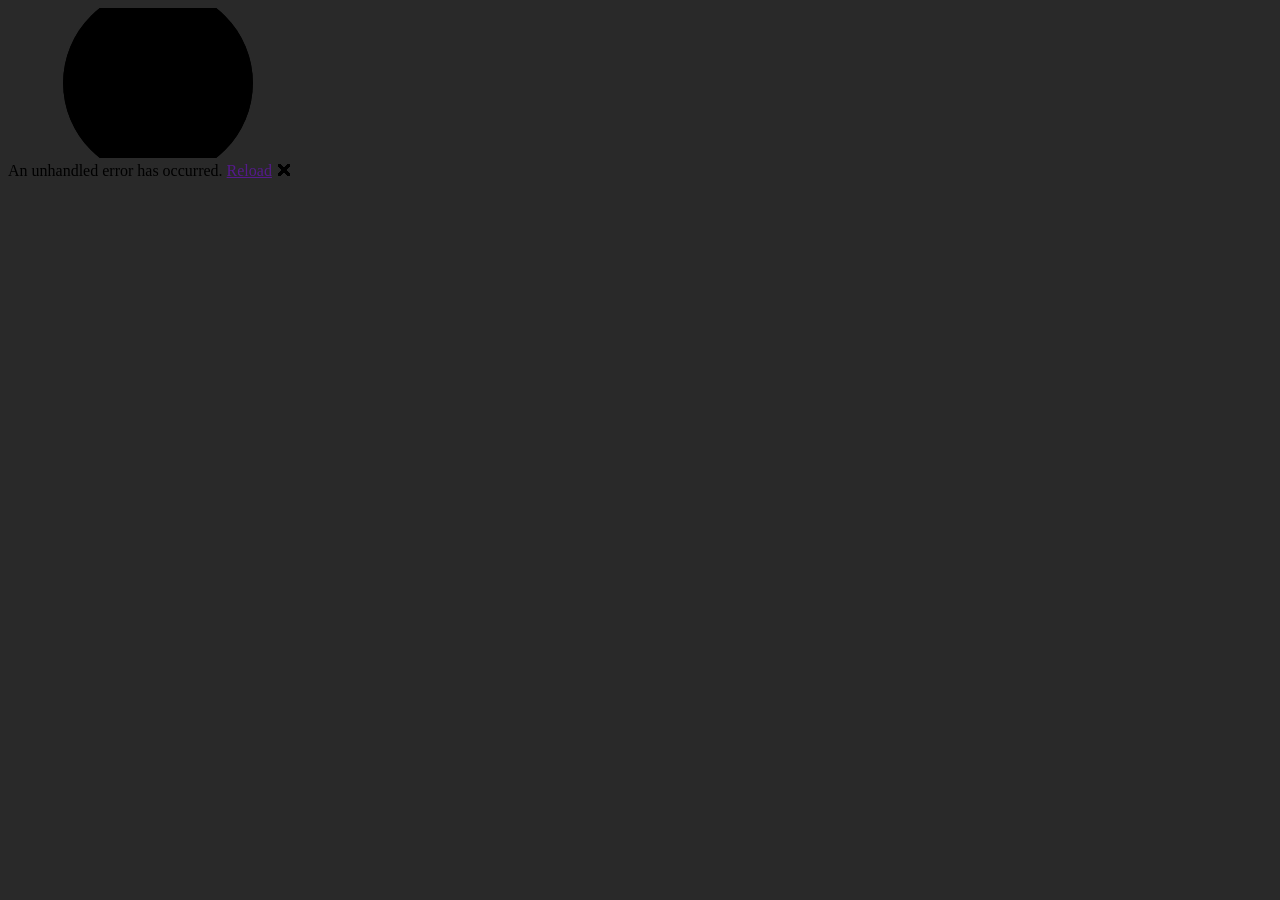
==== index.html @ 10456a69 "Deploying to gh-pages from @ LucasZottis/DevTools@a461f3361a88942ed6db1352224aa67ebb8c8a3e 🚀" ====
<!DOCTYPE html>
<html lang="en">

<head>
    <meta charset="utf-8" />
    <meta name="viewport" content="width=device-width, initial-scale=1.0, maximum-scale=1.0, user-scalable=no" />
    <title>DevTools</title>
    <base href="/DevTools/" />
    <link href="css/bootstrap/bootstrap.min.css" rel="stylesheet" />
    <link href="css/app.css" rel="stylesheet" />
    <link rel="icon" type="image/png" href="favicon.png" />
    <link href="DevTools.styles.css" rel="stylesheet" />
    <link href="manifest.json" rel="manifest" />
    <link rel="apple-touch-icon" sizes="512x512" href="icon-512.png" />
    <link rel="apple-touch-icon" sizes="192x192" href="icon-192.png" />
</head>

<body style="background-color: #1e1e1ef2;">
    <div id="app">
        <svg class="loading-progress">
            <circle r="40%" cx="50%" cy="50%" />
            <circle r="40%" cx="50%" cy="50%" />
        </svg>
        <div class="loading-progress-text"></div>
    </div>

    <div id="blazor-error-ui">
        An unhandled error has occurred.
        <a href="" class="reload">Reload</a>
        <a class="dismiss">🗙</a>
    </div>
    <script src="_framework/blazor.webassembly.js"></script>
    <script>navigator.serviceWorker.register('service-worker.js');</script>
</body>

</html>
---- css/app.css ----
@import url('open-iconic/font/css/open-iconic-bootstrap.min.css');

:root {
    --primary: #29A7FB;
    --secondary: #218cd3;
}

html, body {
    font-family: 'Helvetica Neue', Helvetica, Arial, sans-serif;
}

h1:focus {
    outline: none;
}

a, .btn-link {
    color: #0071c1;
}

a {
    cursor: pointer;
    text-decoration: none;
}

    a:visited {
        color: white;
    }

.btn-primary {
    color: #fff;
    background-color: #1b6ec2;
    border-color: #1861ac;
}

.btn:focus, .btn:active:focus, .btn-link.nav-link:focus, .form-control:focus, .form-check-input:focus {
    box-shadow: 0 0 0 0.1rem white, 0 0 0 0.25rem #258cfb;
}

.valid.modified:not([type=checkbox]) {
    outline: 1px solid #26b050;
}

.invalid {
    outline: 1px solid red;
}

.validation-message {
    color: red;
}

#blazor-error-ui {
    background: lightyellow;
    bottom: 0;
    box-shadow: 0 -1px 2px rgba(0, 0, 0, 0.2);
    display: none;
    left: 0;
    padding: 0.6rem 1.25rem 0.7rem 1.25rem;
    position: fixed;
    width: 100%;
    z-index: 1000;
}

    #blazor-error-ui .dismiss {
        cursor: pointer;
        position: absolute;
        right: 0.75rem;
        top: 0.5rem;
    }

.blazor-error-boundary {
    background: url([data-uri]) no-repeat 1rem/1.8rem, #b32121;
    padding: 1rem 1rem 1rem 3.7rem;
    color: white;
}

    .blazor-error-boundary::after {
        content: "An error has occurred."
    }

.loading-progress {
    position: relative;
    display: block;
    width: 8rem;
    height: 8rem;
    margin: 20vh auto 1rem auto;
}

    .loading-progress circle {
        fill: none;
        stroke: #e0e0e0;
        stroke-width: 0.6rem;
        transform-origin: 50% 50%;
        transform: rotate(-90deg);
    }

        .loading-progress circle:last-child {
            stroke: #1b6ec2;
            stroke-dasharray: calc(3.141 * var(--blazor-load-percentage, 0%) * 0.8), 500%;
            transition: stroke-dasharray 0.05s ease-in-out;
        }

.loading-progress-text {
    position: absolute;
    text-align: center;
    font-weight: bold;
    inset: calc(20vh + 3.25rem) 0 auto 0.2rem;
}

    .loading-progress-text:after {
        content: var(--blazor-load-percentage-text, "Loading");
    }

.sidebar {
    background-color: var(--primary);
}

    .sidebar a {
        display: block;
        margin: 10px;
        padding: 5px;
    }

.content {
    background-color: var(--primary);
}
---- DevTools.styles.css ----
/* /Layouts/MainLayout.razor.rz.scp.css */
header[b-g6u0wgwz9t] {
    background-color: #29A7FB;
}

    header ul[b-g6u0wgwz9t] {
        display: flex;
        list-style: none;
    }

        header ul li[b-g6u0wgwz9t] {
            cursor: pointer;
        }

.page[b-g6u0wgwz9t] {
    display: flex;
    flex-direction: column;
    position: relative;
    margin: auto;
    width: 80%;
}

/*.top-row {
    background-color: #f7f7f7;
    border-bottom: 1px solid #d6d5d5;
    justify-content: flex-end;
    height: 3.5rem;
    display: flex;
    align-items: center;
}

    .top-row ::deep a, .top-row ::deep .btn-link {
        white-space: nowrap;
        margin-left: 1.5rem;
        text-decoration: none;
    }

    .top-row ::deep a:hover, .top-row ::deep .btn-link:hover {
        text-decoration: underline;
    }

    .top-row ::deep a:first-child {
        overflow: hidden;
        text-overflow: ellipsis;
    }
*/

/*@media (max-width: 640.98px) {*/
/*    .top-row:not(.auth) {
        display: none;
    }

    .top-row.auth {
        justify-content: space-between;
    }

    .top-row ::deep a, .top-row ::deep .btn-link {
        margin-left: 0;
    }*/
/*}

@media (min-width: 641px) {*/
/*    .page {
        flex-direction: row;
    }*/

/*    .top-row {
        position: sticky;
        top: 0;
        z-index: 1;
    }*/

/*    .top-row.auth ::deep a:first-child {
        flex: 1;
        text-align: right;
        width: 0;
    }*/

/*    .top-row, article {
        padding-left: 2rem !important;
        padding-right: 1.5rem !important;
    }*/
/*}*/
/* /Pages/ConvertersPage.razor.rz.scp.css */
/* /Pages/IndexPage.razor.rz.scp.css */
/* /Shared/NavMenu.razor.rz.scp.css */
.navbar-toggler[b-7pzs71h6cp] {
    background-color: rgba(255, 255, 255, 0.1);
}

.top-row[b-7pzs71h6cp] {
    height: 3.5rem;
    background-color: rgba(0,0,0,0.4);
}

.navbar-brand[b-7pzs71h6cp] {
    font-size: 1.1rem;
}

.oi[b-7pzs71h6cp] {
    width: 2rem;
    font-size: 1.1rem;
    vertical-align: text-top;
    top: -2px;
}

.nav-item[b-7pzs71h6cp] {
    font-size: 0.9rem;
    padding-bottom: 0.5rem;
}

    .nav-item:first-of-type[b-7pzs71h6cp] {
        padding-top: 1rem;
    }

    .nav-item:last-of-type[b-7pzs71h6cp] {
        padding-bottom: 1rem;
    }

    .nav-item[b-7pzs71h6cp]  a {
        color: #d7d7d7;
        border-radius: 4px;
        height: 3rem;
        display: flex;
        align-items: center;
        line-height: 3rem;
    }

.nav-item[b-7pzs71h6cp]  a.active {
    background-color: rgba(255,255,255,0.25);
    color: white;
}

.nav-item[b-7pzs71h6cp]  a:hover {
    background-color: rgba(255,255,255,0.1);
    color: white;
}

@media (min-width: 641px) {
    .navbar-toggler[b-7pzs71h6cp] {
        display: none;
    }

    .collapse[b-7pzs71h6cp] {
        /* Never collapse the sidebar for wide screens */
        display: block;
    }
    
    .nav-scrollable[b-7pzs71h6cp] {
        /* Allow sidebar to scroll for tall menus */
        height: calc(100vh - 3.5rem);
        overflow-y: auto;
    }
}
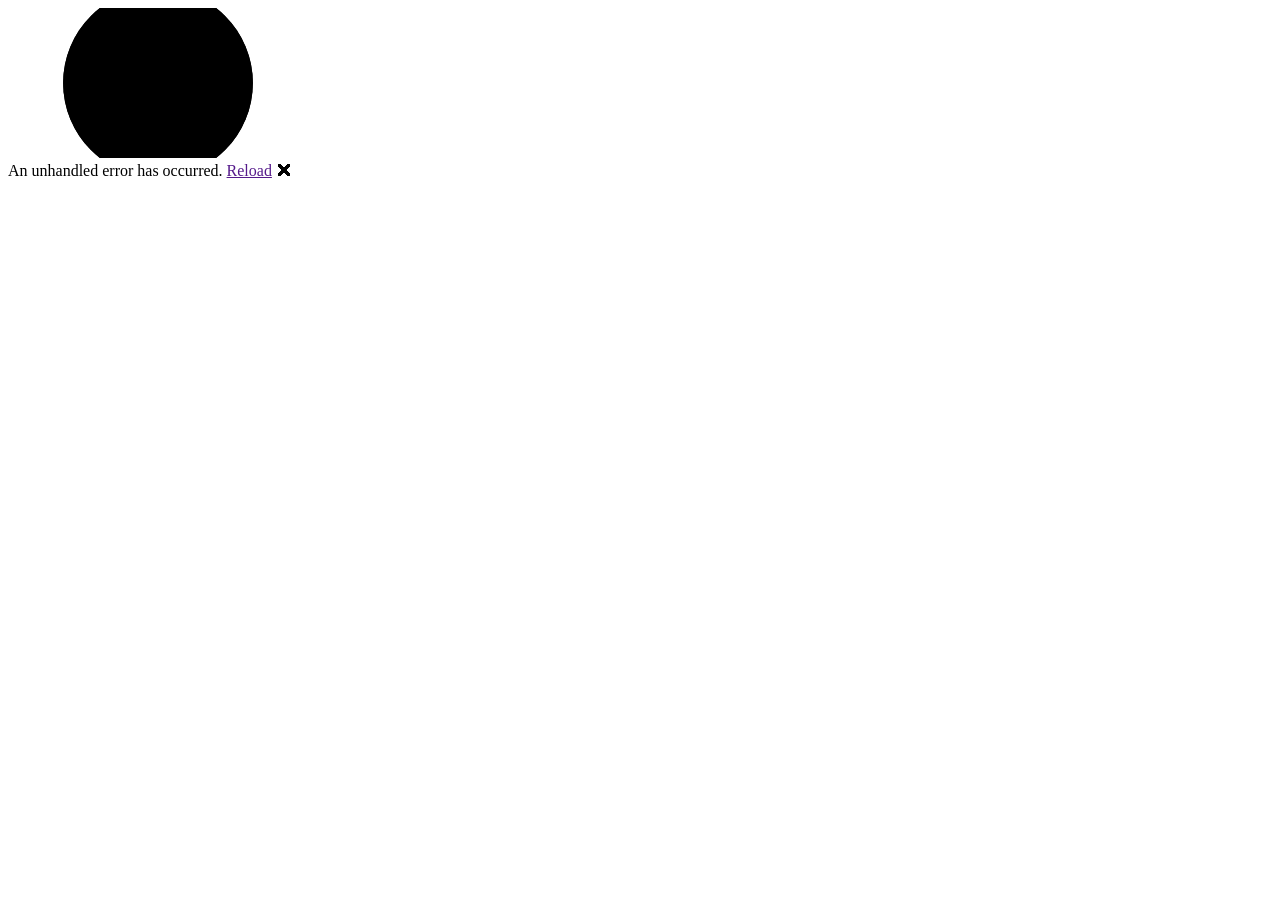
==== commit 6dd43068: "Deploying to gh-pages from @ LucasZottis/DevTools@2be8d275d3dd9ed155ec6d1f1e5f4b20e95bb131 🚀" ====
--- a/index.html
+++ b/index.html
@@ -8,6 +8,7 @@
     <base href="/DevTools/" />
     <link href="css/bootstrap/bootstrap.min.css" rel="stylesheet" />
     <link href="css/app.css" rel="stylesheet" />
+    <link rel="stylesheet" href="_content/Radzen.Blazor/css/dark-base.css">
     <link rel="icon" type="image/png" href="favicon.png" />
     <link href="DevTools.styles.css" rel="stylesheet" />
     <link href="manifest.json" rel="manifest" />
@@ -15,7 +16,7 @@
     <link rel="apple-touch-icon" sizes="192x192" href="icon-192.png" />
 </head>
 
-<body style="background-color: #1e1e1ef2;">
+<body class="rz-background-color-base-900">
     <div id="app">
         <svg class="loading-progress">
             <circle r="40%" cx="50%" cy="50%" />
@@ -30,6 +31,7 @@
         <a class="dismiss">🗙</a>
     </div>
     <script src="_framework/blazor.webassembly.js"></script>
+    <script src="_content/Radzen.Blazor/Radzen.Blazor.js"></script>
     <script>navigator.serviceWorker.register('service-worker.js');</script>
 </body>
 
--- a/_content/Radzen.Blazor/css/dark-base.css
+++ b/_content/Radzen.Blazor/css/dark-base.css
@@ -0,0 +1,19992 @@
+@charset "UTF-8";
+.rz-slot-minor {
+  border-top: 1px dotted var(--rz-scheduler-minor-border-color) !important;
+}
+
+@font-face {
+  font-family: "Material Icons";
+  font-style: normal;
+  font-weight: 400;
+  src: local("Material Icons"), local("MaterialIcons-Regular"), url("../fonts/MaterialIcons-Regular.woff") format("woff");
+}
+@font-face {
+  font-family: "Source Sans Pro";
+  font-weight: 200;
+  font-style: normal;
+  font-stretch: normal;
+  src: local("SourceSansPro-ExtraLight"), local("Source Sans Pro"), url("../fonts/SourceSansPro-ExtraLight.woff") format("woff");
+}
+@font-face {
+  font-family: "Source Sans Pro";
+  font-weight: 300;
+  font-style: normal;
+  font-stretch: normal;
+  src: local("SourceSansPro-Light"), local("Source Sans Pro"), url("../fonts/SourceSansPro-Light.woff") format("woff");
+}
+@font-face {
+  font-family: "Source Sans Pro";
+  font-weight: 400;
+  font-style: normal;
+  font-stretch: normal;
+  src: local("SourceSansPro-Regular"), local("Source Sans Pro"), url("../fonts/SourceSansPro-Regular.woff") format("woff");
+}
+@font-face {
+  font-family: "Source Sans Pro";
+  font-weight: 600;
+  font-style: normal;
+  font-stretch: normal;
+  src: local("SourceSansPro-Semibold"), local("Source Sans Pro Semibold"), url("../fonts/SourceSansPro-Semibold.woff") format("woff");
+}
+@font-face {
+  font-family: "Source Sans Pro";
+  font-weight: 700;
+  font-style: normal;
+  font-stretch: normal;
+  src: local("SourceSansPro-Bold"), local("Source Sans Pro Bold"), url("../fonts/SourceSansPro-Bold.woff") format("woff");
+}
+@font-face {
+  font-family: "Source Sans Pro";
+  font-weight: 900;
+  font-style: normal;
+  font-stretch: normal;
+  src: local("SourceSansPro-Black"), local("Source Sans Pro Black"), url("../fonts/SourceSansPro-Black.woff") format("woff");
+}
+@font-face {
+  font-family: "Source Sans Pro";
+  font-weight: 200;
+  font-style: italic;
+  font-stretch: normal;
+  src: local("SourceSansPro-ExtraLightIt"), local("Source Sans Pro"), url("../fonts/SourceSansPro-ExtraLightIt.woff") format("woff");
+}
+@font-face {
+  font-family: "Source Sans Pro";
+  font-weight: 300;
+  font-style: italic;
+  font-stretch: normal;
+  src: local("SourceSansPro-LightIt"), local("Source Sans Pro"), url("../fonts/SourceSansPro-LightIt.woff") format("woff");
+}
+@font-face {
+  font-family: "Source Sans Pro";
+  font-weight: 400;
+  font-style: italic;
+  font-stretch: normal;
+  src: local("SourceSansPro-It"), local("Source Sans Pro"), url("../fonts/SourceSansPro-It.woff") format("woff");
+}
+@font-face {
+  font-family: "Source Sans Pro";
+  font-weight: 600;
+  font-style: italic;
+  font-stretch: normal;
+  src: local("SourceSansPro-SemiboldIt"), local("Source Sans Pro"), url("../fonts/SourceSansPro-SemiboldIt.woff") format("woff");
+}
+@font-face {
+  font-family: "Source Sans Pro";
+  font-weight: 700;
+  font-style: italic;
+  font-stretch: normal;
+  src: local("SourceSansPro-BoldIt"), local("Source Sans Pro"), url("../fonts/SourceSansPro-BoldIt.woff") format("woff");
+}
+@font-face {
+  font-family: "Source Sans Pro";
+  font-weight: 900;
+  font-style: italic;
+  font-stretch: normal;
+  src: local("SourceSansPro-BlackIt"), local("Source Sans Pro"), url("../fonts/SourceSansPro-BlackIt.woff") format("woff");
+}
+:root {
+  --rz-white: #ffffff;
+  --rz-black: #000000;
+  --rz-base-50: #ffffff;
+  --rz-base-100: #f6f7fa;
+  --rz-base-200: #e9edf0;
+  --rz-base-300: #dadfe2;
+  --rz-base-400: #a8b4b8;
+  --rz-base-500: #7b8a8e;
+  --rz-base-600: #63737a;
+  --rz-base-700: #45565e;
+  --rz-base-800: #38474e;
+  --rz-base-900: #28363c;
+  --rz-primary: #ff6d41;
+  --rz-primary-light: #ff7f58;
+  --rz-primary-lighter: rgba(255, 109, 65, 0.16);
+  --rz-primary-dark: #eb643c;
+  --rz-primary-darker: #bf5231;
+  --rz-secondary: #3b9fd5;
+  --rz-secondary-light: #53abda;
+  --rz-secondary-lighter: rgba(59, 159, 213, 0.2);
+  --rz-secondary-dark: #3692c4;
+  --rz-secondary-darker: #2c77a0;
+  --rz-info: #2cc8c8;
+  --rz-info-light: #4ed1d1;
+  --rz-info-lighter: rgba(44, 200, 200, 0.2);
+  --rz-info-dark: #25a8a8;
+  --rz-info-darker: #219696;
+  --rz-success: #5dbf74;
+  --rz-success-light: #77c98a;
+  --rz-success-lighter: rgba(93, 191, 116, 0.16);
+  --rz-success-dark: #4ea061;
+  --rz-success-darker: #468f57;
+  --rz-warning: #fac152;
+  --rz-warning-light: #fbcb6e;
+  --rz-warning-lighter: rgba(250, 193, 82, 0.2);
+  --rz-warning-dark: #d2a245;
+  --rz-warning-darker: #bc913e;
+  --rz-danger: #f9777f;
+  --rz-danger-light: #fa8d93;
+  --rz-danger-lighter: rgba(249, 119, 127, 0.2);
+  --rz-danger-dark: #d1646b;
+  --rz-danger-darker: #bb595f;
+  --rz-on-primary: #ffffff;
+  --rz-on-primary-light: #ffffff;
+  --rz-on-primary-lighter: #ff6d41;
+  --rz-on-primary-dark: #ffffff;
+  --rz-on-primary-darker: #ffffff;
+  --rz-on-secondary: #ffffff;
+  --rz-on-secondary-light: #ffffff;
+  --rz-on-secondary-lighter: #3b9fd5;
+  --rz-on-secondary-dark: #ffffff;
+  --rz-on-secondary-darker: #ffffff;
+  --rz-on-info: #ffffff;
+  --rz-on-info-light: #ffffff;
+  --rz-on-info-lighter: #2cc8c8;
+  --rz-on-info-dark: #ffffff;
+  --rz-on-info-darker: #ffffff;
+  --rz-on-success: #ffffff;
+  --rz-on-success-light: #ffffff;
+  --rz-on-success-lighter: #5dbf74;
+  --rz-on-success-dark: #ffffff;
+  --rz-on-success-darker: #ffffff;
+  --rz-on-warning: #ffffff;
+  --rz-on-warning-light: #ffffff;
+  --rz-on-warning-lighter: #fac152;
+  --rz-on-warning-dark: #ffffff;
+  --rz-on-warning-darker: #ffffff;
+  --rz-on-danger: #ffffff;
+  --rz-on-danger-light: #ffffff;
+  --rz-on-danger-lighter: #f9777f;
+  --rz-on-danger-dark: #ffffff;
+  --rz-on-danger-darker: #ffffff;
+  --rz-series-1: #376df5;
+  --rz-series-2: #64dfdf;
+  --rz-series-3: #f68769;
+  --rz-series-4: #c161e2;
+  --rz-series-5: #fdd07a;
+  --rz-series-6: #f8629b;
+  --rz-series-7: #74d062;
+  --rz-series-8: #84a7ff;
+  --rz-series-9: #4d99f9;
+  --rz-series-10: #8cecec;
+  --rz-series-11: #fab793;
+  --rz-series-12: #da88ee;
+  --rz-series-13: #fee3ab;
+  --rz-series-14: #fb89c3;
+  --rz-series-15: #a2e389;
+  --rz-series-16: #b5caff;
+  --rz-series-17: #1750f3;
+  --rz-series-18: #46d7d7;
+  --rz-series-19: #f46e4c;
+  --rz-series-20: #b343db;
+  --rz-series-21: #fdc55f;
+  --rz-series-22: #f64485;
+  --rz-series-23: #58c544;
+  --rz-series-24: #6a93ff;
+}
+
+:root {
+  --rz-border-width: 1px;
+  --rz-root-font-size: 16px;
+  --rz-body-font-size: 0.875rem;
+  --rz-body-line-height: 1.429;
+  --rz-body-background-color: var(--rz-base-900);
+  --rz-text-font-family: Source Sans Pro, -apple-system, BlinkMacSystemFont, Segoe UI, Roboto, Helvetica Neue, Arial, sans-serif, Apple Color Emoji, Segoe UI Emoji, Segoe UI Symbol;
+  --rz-icon-size: 1.25rem;
+  --rz-icon-font-family: Material Icons;
+}
+
+:root {
+  --rz-text-title-color: var(--rz-base-50);
+  --rz-text-color: var(--rz-base-100);
+  --rz-text-secondary-color: var(--rz-base-300);
+  --rz-text-tertiary-color: var(--rz-base-400);
+  --rz-text-disabled-color: var(--rz-base-600);
+  --rz-text-contrast-color: var(--rz-white);
+}
+
+.rz-text-title-color {
+  color: var(--rz-base-50) !important;
+}
+
+.rz-text-color {
+  color: var(--rz-base-100) !important;
+}
+
+.rz-text-secondary-color {
+  color: var(--rz-base-300) !important;
+}
+
+.rz-text-tertiary-color {
+  color: var(--rz-base-400) !important;
+}
+
+.rz-text-disabled-color {
+  color: var(--rz-base-600) !important;
+}
+
+.rz-text-contrast-color {
+  color: var(--rz-white) !important;
+}
+
+:root {
+  --rz-link-color: var(--rz-secondary);
+  --rz-link-text-decoration: none;
+  --rz-link-hover-color: var(--rz-secondary-dark);
+  --rz-link-hover-text-decoration: underline;
+}
+
+:root {
+  --rz-base-background-color: var(--rz-base-800);
+}
+
+:root {
+  --rz-border-white: var(--rz-border-width) solid var(--rz-white);
+  --rz-border-black: var(--rz-border-width) solid var(--rz-black);
+  --rz-border-base-50: var(--rz-border-width) solid var(--rz-base-50);
+  --rz-border-base-100: var(--rz-border-width) solid var(--rz-base-100);
+  --rz-border-base-200: var(--rz-border-width) solid var(--rz-base-200);
+  --rz-border-base-300: var(--rz-border-width) solid var(--rz-base-300);
+  --rz-border-base-400: var(--rz-border-width) solid var(--rz-base-400);
+  --rz-border-base-500: var(--rz-border-width) solid var(--rz-base-500);
+  --rz-border-base-600: var(--rz-border-width) solid var(--rz-base-600);
+  --rz-border-base-700: var(--rz-border-width) solid var(--rz-base-700);
+  --rz-border-base-800: var(--rz-border-width) solid var(--rz-base-800);
+  --rz-border-base-900: var(--rz-border-width) solid var(--rz-base-900);
+  --rz-border-primary: var(--rz-border-width) solid var(--rz-primary);
+  --rz-border-primary-light: var(--rz-border-width) solid var(--rz-primary-light);
+  --rz-border-primary-lighter: var(--rz-border-width) solid var(--rz-primary-lighter);
+  --rz-border-primary-dark: var(--rz-border-width) solid var(--rz-primary-dark);
+  --rz-border-primary-darker: var(--rz-border-width) solid var(--rz-primary-darker);
+  --rz-border-secondary: var(--rz-border-width) solid var(--rz-secondary);
+  --rz-border-secondary-light: var(--rz-border-width) solid var(--rz-secondary-light);
+  --rz-border-secondary-lighter: var(--rz-border-width) solid var(--rz-secondary-lighter);
+  --rz-border-secondary-dark: var(--rz-border-width) solid var(--rz-secondary-dark);
+  --rz-border-secondary-darker: var(--rz-border-width) solid var(--rz-secondary-darker);
+  --rz-border-info: var(--rz-border-width) solid var(--rz-info);
+  --rz-border-info-light: var(--rz-border-width) solid var(--rz-info-light);
+  --rz-border-info-lighter: var(--rz-border-width) solid var(--rz-info-lighter);
+  --rz-border-info-dark: var(--rz-border-width) solid var(--rz-info-dark);
+  --rz-border-info-darker: var(--rz-border-width) solid var(--rz-info-darker);
+  --rz-border-success: var(--rz-border-width) solid var(--rz-success);
+  --rz-border-success-light: var(--rz-border-width) solid var(--rz-success-light);
+  --rz-border-success-lighter: var(--rz-border-width) solid var(--rz-success-lighter);
+  --rz-border-success-dark: var(--rz-border-width) solid var(--rz-success-dark);
+  --rz-border-success-darker: var(--rz-border-width) solid var(--rz-success-darker);
+  --rz-border-warning: var(--rz-border-width) solid var(--rz-warning);
+  --rz-border-warning-light: var(--rz-border-width) solid var(--rz-warning-light);
+  --rz-border-warning-lighter: var(--rz-border-width) solid var(--rz-warning-lighter);
+  --rz-border-warning-dark: var(--rz-border-width) solid var(--rz-warning-dark);
+  --rz-border-warning-darker: var(--rz-border-width) solid var(--rz-warning-darker);
+  --rz-border-danger: var(--rz-border-width) solid var(--rz-danger);
+  --rz-border-danger-light: var(--rz-border-width) solid var(--rz-danger-light);
+  --rz-border-danger-lighter: var(--rz-border-width) solid var(--rz-danger-lighter);
+  --rz-border-danger-dark: var(--rz-border-width) solid var(--rz-danger-dark);
+  --rz-border-danger-darker: var(--rz-border-width) solid var(--rz-danger-darker);
+  --rz-border-on-primary: var(--rz-border-width) solid var(--rz-on-primary);
+  --rz-border-on-primary-light: var(--rz-border-width) solid var(--rz-on-primary-light);
+  --rz-border-on-primary-lighter: var(--rz-border-width) solid var(--rz-on-primary-lighter);
+  --rz-border-on-primary-dark: var(--rz-border-width) solid var(--rz-on-primary-dark);
+  --rz-border-on-primary-darker: var(--rz-border-width) solid var(--rz-on-primary-darker);
+  --rz-border-on-secondary: var(--rz-border-width) solid var(--rz-on-secondary);
+  --rz-border-on-secondary-light: var(--rz-border-width) solid var(--rz-on-secondary-light);
+  --rz-border-on-secondary-lighter: var(--rz-border-width) solid var(--rz-on-secondary-lighter);
+  --rz-border-on-secondary-dark: var(--rz-border-width) solid var(--rz-on-secondary-dark);
+  --rz-border-on-secondary-darker: var(--rz-border-width) solid var(--rz-on-secondary-darker);
+  --rz-border-on-info: var(--rz-border-width) solid var(--rz-on-info);
+  --rz-border-on-info-light: var(--rz-border-width) solid var(--rz-on-info-light);
+  --rz-border-on-info-lighter: var(--rz-border-width) solid var(--rz-on-info-lighter);
+  --rz-border-on-info-dark: var(--rz-border-width) solid var(--rz-on-info-dark);
+  --rz-border-on-info-darker: var(--rz-border-width) solid var(--rz-on-info-darker);
+  --rz-border-on-success: var(--rz-border-width) solid var(--rz-on-success);
+  --rz-border-on-success-light: var(--rz-border-width) solid var(--rz-on-success-light);
+  --rz-border-on-success-lighter: var(--rz-border-width) solid var(--rz-on-success-lighter);
+  --rz-border-on-success-dark: var(--rz-border-width) solid var(--rz-on-success-dark);
+  --rz-border-on-success-darker: var(--rz-border-width) solid var(--rz-on-success-darker);
+  --rz-border-on-warning: var(--rz-border-width) solid var(--rz-on-warning);
+  --rz-border-on-warning-light: var(--rz-border-width) solid var(--rz-on-warning-light);
+  --rz-border-on-warning-lighter: var(--rz-border-width) solid var(--rz-on-warning-lighter);
+  --rz-border-on-warning-dark: var(--rz-border-width) solid var(--rz-on-warning-dark);
+  --rz-border-on-warning-darker: var(--rz-border-width) solid var(--rz-on-warning-darker);
+  --rz-border-on-danger: var(--rz-border-width) solid var(--rz-on-danger);
+  --rz-border-on-danger-light: var(--rz-border-width) solid var(--rz-on-danger-light);
+  --rz-border-on-danger-lighter: var(--rz-border-width) solid var(--rz-on-danger-lighter);
+  --rz-border-on-danger-dark: var(--rz-border-width) solid var(--rz-on-danger-dark);
+  --rz-border-on-danger-darker: var(--rz-border-width) solid var(--rz-on-danger-darker);
+  --rz-border-series-1: var(--rz-border-width) solid var(--rz-series-1);
+  --rz-border-series-2: var(--rz-border-width) solid var(--rz-series-2);
+  --rz-border-series-3: var(--rz-border-width) solid var(--rz-series-3);
+  --rz-border-series-4: var(--rz-border-width) solid var(--rz-series-4);
+  --rz-border-series-5: var(--rz-border-width) solid var(--rz-series-5);
+  --rz-border-series-6: var(--rz-border-width) solid var(--rz-series-6);
+  --rz-border-series-7: var(--rz-border-width) solid var(--rz-series-7);
+  --rz-border-series-8: var(--rz-border-width) solid var(--rz-series-8);
+  --rz-border-series-9: var(--rz-border-width) solid var(--rz-series-9);
+  --rz-border-series-10: var(--rz-border-width) solid var(--rz-series-10);
+  --rz-border-series-11: var(--rz-border-width) solid var(--rz-series-11);
+  --rz-border-series-12: var(--rz-border-width) solid var(--rz-series-12);
+  --rz-border-series-13: var(--rz-border-width) solid var(--rz-series-13);
+  --rz-border-series-14: var(--rz-border-width) solid var(--rz-series-14);
+  --rz-border-series-15: var(--rz-border-width) solid var(--rz-series-15);
+  --rz-border-series-16: var(--rz-border-width) solid var(--rz-series-16);
+  --rz-border-series-17: var(--rz-border-width) solid var(--rz-series-17);
+  --rz-border-series-18: var(--rz-border-width) solid var(--rz-series-18);
+  --rz-border-series-19: var(--rz-border-width) solid var(--rz-series-19);
+  --rz-border-series-20: var(--rz-border-width) solid var(--rz-series-20);
+  --rz-border-series-21: var(--rz-border-width) solid var(--rz-series-21);
+  --rz-border-series-22: var(--rz-border-width) solid var(--rz-series-22);
+  --rz-border-series-23: var(--rz-border-width) solid var(--rz-series-23);
+  --rz-border-series-24: var(--rz-border-width) solid var(--rz-series-24);
+}
+
+:root {
+  --rz-border-normal: var(--rz-border-width) solid var(--rz-base-700);
+  --rz-border-hover: var(--rz-border-width) solid var(--rz-base-600);
+  --rz-border-focus: var(--rz-border-width) solid var(--rz-base-600);
+  --rz-border-disabled: var(--rz-border-width) solid var(--rz-base-700);
+}
+
+:root {
+  --rz-border-radius: 4px;
+  --rz-border-radius-0: 0;
+  --rz-border-radius-1: 0.25rem;
+  --rz-border-radius-2: 0.5rem;
+  --rz-border-radius-3: 0.75rem;
+  --rz-border-radius-4: 1rem;
+  --rz-border-radius-5: 1.25rem;
+  --rz-border-radius-6: 1.5rem;
+  --rz-border-radius-7: 1.75rem;
+  --rz-border-radius-8: 2rem;
+  --rz-border-radius-9: 2.25rem;
+  --rz-border-radius-10: 2.5rem;
+}
+
+.rz-border-radius {
+  border-radius: var(--rz-border-radius) !important;
+}
+
+.rz-border-radius-0 {
+  border-radius: var(--rz-border-radius-0) !important;
+}
+
+.rz-border-radius-1 {
+  border-radius: var(--rz-border-radius-1) !important;
+}
+
+.rz-border-radius-2 {
+  border-radius: var(--rz-border-radius-2) !important;
+}
+
+.rz-border-radius-3 {
+  border-radius: var(--rz-border-radius-3) !important;
+}
+
+.rz-border-radius-4 {
+  border-radius: var(--rz-border-radius-4) !important;
+}
+
+.rz-border-radius-5 {
+  border-radius: var(--rz-border-radius-5) !important;
+}
+
+.rz-border-radius-6 {
+  border-radius: var(--rz-border-radius-6) !important;
+}
+
+.rz-border-radius-7 {
+  border-radius: var(--rz-border-radius-7) !important;
+}
+
+.rz-border-radius-8 {
+  border-radius: var(--rz-border-radius-8) !important;
+}
+
+.rz-border-radius-9 {
+  border-radius: var(--rz-border-radius-9) !important;
+}
+
+.rz-border-radius-10 {
+  border-radius: var(--rz-border-radius-10) !important;
+}
+
+/* $rz-shadow-0: none !default;
+$rz-shadow-1: 0 8px 10px 0 rgba(0, 0, 0, 0.1) !default;
+$rz-shadow-2: 0 6px 14px 0 rgba(0, 0, 0, 0.2) !default;
+$rz-shadow-3: none !default;
+$rz-shadow-4: none !default;
+$rz-shadow-5: none !default;
+$rz-shadow-6: none !default;
+$rz-shadow-7: none !default;
+$rz-shadow-8: none !default;
+$rz-shadow-9: none !default;
+$rz-shadow-10: none !default; */
+:root {
+  --rz-shadow-0: none;
+  --rz-shadow-1: 0 0 2px 0 rgba(0, 0, 0, 0.08), 0px 2px 2px rgba(0, 0, 0, 0.08);
+  --rz-shadow-2: 0 0 2px 0 rgba(0, 0, 0, 0.08), 0px 2px 2px rgba(0, 0, 0, 0.08), 0px 4px 12px 0 rgba(0, 0, 0, 0.04);
+  --rz-shadow-3: 0 0 4px 0 rgba(0, 0, 0, 0.04), 0px 2px 4px rgba(0, 0, 0, 0.04), 0px 4px 16px rgba(0, 0, 0, 0.1);
+  --rz-shadow-4: 0 0 4px 0 rgba(0, 0, 0, 0.04), 0px 3px 5px rgba(0, 0, 0, 0.04), 0px 8px 20px rgba(0, 0, 0, 0.11);
+  --rz-shadow-5: 0 0 6px 0 rgba(0, 0, 0, 0.04), 0px 4px 6px rgba(0, 0, 0, 0.04), 0px 12px 24px rgba(0, 0, 0, 0.12);
+  --rz-shadow-6: 0 0 6px 0 rgba(0, 0, 0, 0.04), 0px 5px 8px rgba(0, 0, 0, 0.04), 0px 14px 28px rgba(0, 0, 0, 0.13);
+  --rz-shadow-7: 0 0 8px 0 rgba(0, 0, 0, 0.04), 0px 6px 10px rgba(0, 0, 0, 0.04), 0px 16px 32px rgba(0, 0, 0, 0.14);
+  --rz-shadow-8: 0 0 8px 0 rgba(0, 0, 0, 0.04), 0px 7px 12px rgba(0, 0, 0, 0.04), 0px 18px 40px rgba(0, 0, 0, 0.15);
+  --rz-shadow-9: 0 0 12px 0 rgba(0, 0, 0, 0.04), 0px 8px 16px rgba(0, 0, 0, 0.04), 0px 20px 48px rgba(0, 0, 0, 0.16);
+  --rz-shadow-10: 0 0 12px 0 rgba(0, 0, 0, 0.04), 0px 9px 20px rgba(0, 0, 0, 0.04), 0px 22px 64px rgba(0, 0, 0, 0.2);
+}
+
+.rz-shadow-0 {
+  box-shadow: var(--rz-shadow-0) !important;
+}
+
+.rz-shadow-1 {
+  box-shadow: var(--rz-shadow-1) !important;
+}
+
+.rz-shadow-2 {
+  box-shadow: var(--rz-shadow-2) !important;
+}
+
+.rz-shadow-3 {
+  box-shadow: var(--rz-shadow-3) !important;
+}
+
+.rz-shadow-4 {
+  box-shadow: var(--rz-shadow-4) !important;
+}
+
+.rz-shadow-5 {
+  box-shadow: var(--rz-shadow-5) !important;
+}
+
+.rz-shadow-6 {
+  box-shadow: var(--rz-shadow-6) !important;
+}
+
+.rz-shadow-7 {
+  box-shadow: var(--rz-shadow-7) !important;
+}
+
+.rz-shadow-8 {
+  box-shadow: var(--rz-shadow-8) !important;
+}
+
+.rz-shadow-9 {
+  box-shadow: var(--rz-shadow-9) !important;
+}
+
+.rz-shadow-10 {
+  box-shadow: var(--rz-shadow-10) !important;
+}
+
+:root {
+  --rz-transition: 0.1s linear;
+  --rz-transition-all: all 0.1s linear;
+}
+
+.rz-display-none {
+  display: none !important;
+}
+
+.rz-display-block {
+  display: block !important;
+}
+
+.rz-display-inline {
+  display: inline !important;
+}
+
+.rz-display-inline-block {
+  display: inline-block !important;
+}
+
+.rz-display-flex {
+  display: flex !important;
+}
+
+.rz-display-inline-flex {
+  display: inline-flex !important;
+}
+
+.rz-display-grid {
+  display: grid !important;
+}
+
+.rz-display-inline-grid {
+  display: inline-grid !important;
+}
+
+@media (min-width: 576px) {
+  .rz-display-xs-none {
+    display: none !important;
+  }
+  .rz-display-xs-block {
+    display: block !important;
+  }
+  .rz-display-xs-inline {
+    display: inline !important;
+  }
+  .rz-display-xs-inline-block {
+    display: inline-block !important;
+  }
+  .rz-display-xs-flex {
+    display: flex !important;
+  }
+  .rz-display-xs-inline-flex {
+    display: inline-flex !important;
+  }
+  .rz-display-xs-grid {
+    display: grid !important;
+  }
+  .rz-display-xs-inline-grid {
+    display: inline-grid !important;
+  }
+}
+@media (min-width: 768px) {
+  .rz-display-sm-none {
+    display: none !important;
+  }
+  .rz-display-sm-block {
+    display: block !important;
+  }
+  .rz-display-sm-inline {
+    display: inline !important;
+  }
+  .rz-display-sm-inline-block {
+    display: inline-block !important;
+  }
+  .rz-display-sm-flex {
+    display: flex !important;
+  }
+  .rz-display-sm-inline-flex {
+    display: inline-flex !important;
+  }
+  .rz-display-sm-grid {
+    display: grid !important;
+  }
+  .rz-display-sm-inline-grid {
+    display: inline-grid !important;
+  }
+}
+@media (min-width: 1024px) {
+  .rz-display-md-none {
+    display: none !important;
+  }
+  .rz-display-md-block {
+    display: block !important;
+  }
+  .rz-display-md-inline {
+    display: inline !important;
+  }
+  .rz-display-md-inline-block {
+    display: inline-block !important;
+  }
+  .rz-display-md-flex {
+    display: flex !important;
+  }
+  .rz-display-md-inline-flex {
+    display: inline-flex !important;
+  }
+  .rz-display-md-grid {
+    display: grid !important;
+  }
+  .rz-display-md-inline-grid {
+    display: inline-grid !important;
+  }
+}
+@media (min-width: 1280px) {
+  .rz-display-lg-none {
+    display: none !important;
+  }
+  .rz-display-lg-block {
+    display: block !important;
+  }
+  .rz-display-lg-inline {
+    display: inline !important;
+  }
+  .rz-display-lg-inline-block {
+    display: inline-block !important;
+  }
+  .rz-display-lg-flex {
+    display: flex !important;
+  }
+  .rz-display-lg-inline-flex {
+    display: inline-flex !important;
+  }
+  .rz-display-lg-grid {
+    display: grid !important;
+  }
+  .rz-display-lg-inline-grid {
+    display: inline-grid !important;
+  }
+}
+@media (min-width: 1920px) {
+  .rz-display-xl-none {
+    display: none !important;
+  }
+  .rz-display-xl-block {
+    display: block !important;
+  }
+  .rz-display-xl-inline {
+    display: inline !important;
+  }
+  .rz-display-xl-inline-block {
+    display: inline-block !important;
+  }
+  .rz-display-xl-flex {
+    display: flex !important;
+  }
+  .rz-display-xl-inline-flex {
+    display: inline-flex !important;
+  }
+  .rz-display-xl-grid {
+    display: grid !important;
+  }
+  .rz-display-xl-inline-grid {
+    display: inline-grid !important;
+  }
+}
+@media (min-width: 2560px) {
+  .rz-display-xx-none {
+    display: none !important;
+  }
+  .rz-display-xx-block {
+    display: block !important;
+  }
+  .rz-display-xx-inline {
+    display: inline !important;
+  }
+  .rz-display-xx-inline-block {
+    display: inline-block !important;
+  }
+  .rz-display-xx-flex {
+    display: flex !important;
+  }
+  .rz-display-xx-inline-flex {
+    display: inline-flex !important;
+  }
+  .rz-display-xx-grid {
+    display: grid !important;
+  }
+  .rz-display-xx-inline-grid {
+    display: inline-grid !important;
+  }
+}
+.rz-justify-content-normal {
+  justify-content: normal !important;
+}
+
+.rz-justify-content-stretch {
+  justify-content: stretch !important;
+}
+
+.rz-justify-content-center {
+  justify-content: center !important;
+}
+
+.rz-justify-content-start {
+  justify-content: start !important;
+}
+
+.rz-justify-content-end {
+  justify-content: end !important;
+}
+
+.rz-justify-content-flex-start {
+  justify-content: flex-start !important;
+}
+
+.rz-justify-content-flex-end {
+  justify-content: flex-end !important;
+}
+
+.rz-justify-content-left {
+  justify-content: left !important;
+}
+
+.rz-justify-content-right {
+  justify-content: right !important;
+}
+
+.rz-justify-content-space-between {
+  justify-content: space-between !important;
+}
+
+.rz-justify-content-space-around {
+  justify-content: space-around !important;
+}
+
+.rz-justify-content-space-evenly {
+  justify-content: space-evenly !important;
+}
+
+.rz-align-items-normal {
+  align-items: normal !important;
+}
+
+.rz-align-items-stretch {
+  align-items: stretch !important;
+}
+
+.rz-align-items-center {
+  align-items: center !important;
+}
+
+.rz-align-items-start {
+  align-items: start !important;
+}
+
+.rz-align-items-end {
+  align-items: end !important;
+}
+
+.rz-align-items-flex-start {
+  align-items: flex-start !important;
+}
+
+.rz-align-items-flex-end {
+  align-items: flex-end !important;
+}
+
+.rz-color-white {
+  color: var(--rz-white) !important;
+}
+
+.rz-color-black {
+  color: var(--rz-black) !important;
+}
+
+.rz-color-base-50 {
+  color: var(--rz-base-50) !important;
+}
+
+.rz-color-base-100 {
+  color: var(--rz-base-100) !important;
+}
+
+.rz-color-base-200 {
+  color: var(--rz-base-200) !important;
+}
+
+.rz-color-base-300 {
+  color: var(--rz-base-300) !important;
+}
+
+.rz-color-base-400 {
+  color: var(--rz-base-400) !important;
+}
+
+.rz-color-base-500 {
+  color: var(--rz-base-500) !important;
+}
+
+.rz-color-base-600 {
+  color: var(--rz-base-600) !important;
+}
+
+.rz-color-base-700 {
+  color: var(--rz-base-700) !important;
+}
+
+.rz-color-base-800 {
+  color: var(--rz-base-800) !important;
+}
+
+.rz-color-base-900 {
+  color: var(--rz-base-900) !important;
+}
+
+.rz-color-primary {
+  color: var(--rz-primary) !important;
+}
+
+.rz-color-primary-light {
+  color: var(--rz-primary-light) !important;
+}
+
+.rz-color-primary-lighter {
+  color: var(--rz-primary-lighter) !important;
+}
+
+.rz-color-primary-dark {
+  color: var(--rz-primary-dark) !important;
+}
+
+.rz-color-primary-darker {
+  color: var(--rz-primary-darker) !important;
+}
+
+.rz-color-secondary {
+  color: var(--rz-secondary) !important;
+}
+
+.rz-color-secondary-light {
+  color: var(--rz-secondary-light) !important;
+}
+
+.rz-color-secondary-lighter {
+  color: var(--rz-secondary-lighter) !important;
+}
+
+.rz-color-secondary-dark {
+  color: var(--rz-secondary-dark) !important;
+}
+
+.rz-color-secondary-darker {
+  color: var(--rz-secondary-darker) !important;
+}
+
+.rz-color-info {
+  color: var(--rz-info) !important;
+}
+
+.rz-color-info-light {
+  color: var(--rz-info-light) !important;
+}
+
+.rz-color-info-lighter {
+  color: var(--rz-info-lighter) !important;
+}
+
+.rz-color-info-dark {
+  color: var(--rz-info-dark) !important;
+}
+
+.rz-color-info-darker {
+  color: var(--rz-info-darker) !important;
+}
+
+.rz-color-success {
+  color: var(--rz-success) !important;
+}
+
+.rz-color-success-light {
+  color: var(--rz-success-light) !important;
+}
+
+.rz-color-success-lighter {
+  color: var(--rz-success-lighter) !important;
+}
+
+.rz-color-success-dark {
+  color: var(--rz-success-dark) !important;
+}
+
+.rz-color-success-darker {
+  color: var(--rz-success-darker) !important;
+}
+
+.rz-color-warning {
+  color: var(--rz-warning) !important;
+}
+
+.rz-color-warning-light {
+  color: var(--rz-warning-light) !important;
+}
+
+.rz-color-warning-lighter {
+  color: var(--rz-warning-lighter) !important;
+}
+
+.rz-color-warning-dark {
+  color: var(--rz-warning-dark) !important;
+}
+
+.rz-color-warning-darker {
+  color: var(--rz-warning-darker) !important;
+}
+
+.rz-color-danger {
+  color: var(--rz-danger) !important;
+}
+
+.rz-color-danger-light {
+  color: var(--rz-danger-light) !important;
+}
+
+.rz-color-danger-lighter {
+  color: var(--rz-danger-lighter) !important;
+}
+
+.rz-color-danger-dark {
+  color: var(--rz-danger-dark) !important;
+}
+
+.rz-color-danger-darker {
+  color: var(--rz-danger-darker) !important;
+}
+
+.rz-color-on-primary {
+  color: var(--rz-on-primary) !important;
+}
+
+.rz-color-on-primary-light {
+  color: var(--rz-on-primary-light) !important;
+}
+
+.rz-color-on-primary-lighter {
+  color: var(--rz-on-primary-lighter) !important;
+}
+
+.rz-color-on-primary-dark {
+  color: var(--rz-on-primary-dark) !important;
+}
+
+.rz-color-on-primary-darker {
+  color: var(--rz-on-primary-darker) !important;
+}
+
+.rz-color-on-secondary {
+  color: var(--rz-on-secondary) !important;
+}
+
+.rz-color-on-secondary-light {
+  color: var(--rz-on-secondary-light) !important;
+}
+
+.rz-color-on-secondary-lighter {
+  color: var(--rz-on-secondary-lighter) !important;
+}
+
+.rz-color-on-secondary-dark {
+  color: var(--rz-on-secondary-dark) !important;
+}
+
+.rz-color-on-secondary-darker {
+  color: var(--rz-on-secondary-darker) !important;
+}
+
+.rz-color-on-info {
+  color: var(--rz-on-info) !important;
+}
+
+.rz-color-on-info-light {
+  color: var(--rz-on-info-light) !important;
+}
+
+.rz-color-on-info-lighter {
+  color: var(--rz-on-info-lighter) !important;
+}
+
+.rz-color-on-info-dark {
+  color: var(--rz-on-info-dark) !important;
+}
+
+.rz-color-on-info-darker {
+  color: var(--rz-on-info-darker) !important;
+}
+
+.rz-color-on-success {
+  color: var(--rz-on-success) !important;
+}
+
+.rz-color-on-success-light {
+  color: var(--rz-on-success-light) !important;
+}
+
+.rz-color-on-success-lighter {
+  color: var(--rz-on-success-lighter) !important;
+}
+
+.rz-color-on-success-dark {
+  color: var(--rz-on-success-dark) !important;
+}
+
+.rz-color-on-success-darker {
+  color: var(--rz-on-success-darker) !important;
+}
+
+.rz-color-on-warning {
+  color: var(--rz-on-warning) !important;
+}
+
+.rz-color-on-warning-light {
+  color: var(--rz-on-warning-light) !important;
+}
+
+.rz-color-on-warning-lighter {
+  color: var(--rz-on-warning-lighter) !important;
+}
+
+.rz-color-on-warning-dark {
+  color: var(--rz-on-warning-dark) !important;
+}
+
+.rz-color-on-warning-darker {
+  color: var(--rz-on-warning-darker) !important;
+}
+
+.rz-color-on-danger {
+  color: var(--rz-on-danger) !important;
+}
+
+.rz-color-on-danger-light {
+  color: var(--rz-on-danger-light) !important;
+}
+
+.rz-color-on-danger-lighter {
+  color: var(--rz-on-danger-lighter) !important;
+}
+
+.rz-color-on-danger-dark {
+  color: var(--rz-on-danger-dark) !important;
+}
+
+.rz-color-on-danger-darker {
+  color: var(--rz-on-danger-darker) !important;
+}
+
+.rz-color-series-1 {
+  color: var(--rz-series-1) !important;
+}
+
+.rz-color-series-2 {
+  color: var(--rz-series-2) !important;
+}
+
+.rz-color-series-3 {
+  color: var(--rz-series-3) !important;
+}
+
+.rz-color-series-4 {
+  color: var(--rz-series-4) !important;
+}
+
+.rz-color-series-5 {
+  color: var(--rz-series-5) !important;
+}
+
+.rz-color-series-6 {
+  color: var(--rz-series-6) !important;
+}
+
+.rz-color-series-7 {
+  color: var(--rz-series-7) !important;
+}
+
+.rz-color-series-8 {
+  color: var(--rz-series-8) !important;
+}
+
+.rz-color-series-9 {
+  color: var(--rz-series-9) !important;
+}
+
+.rz-color-series-10 {
+  color: var(--rz-series-10) !important;
+}
+
+.rz-color-series-11 {
+  color: var(--rz-series-11) !important;
+}
+
+.rz-color-series-12 {
+  color: var(--rz-series-12) !important;
+}
+
+.rz-color-series-13 {
+  color: var(--rz-series-13) !important;
+}
+
+.rz-color-series-14 {
+  color: var(--rz-series-14) !important;
+}
+
+.rz-color-series-15 {
+  color: var(--rz-series-15) !important;
+}
+
+.rz-color-series-16 {
+  color: var(--rz-series-16) !important;
+}
+
+.rz-color-series-17 {
+  color: var(--rz-series-17) !important;
+}
+
+.rz-color-series-18 {
+  color: var(--rz-series-18) !important;
+}
+
+.rz-color-series-19 {
+  color: var(--rz-series-19) !important;
+}
+
+.rz-color-series-20 {
+  color: var(--rz-series-20) !important;
+}
+
+.rz-color-series-21 {
+  color: var(--rz-series-21) !important;
+}
+
+.rz-color-series-22 {
+  color: var(--rz-series-22) !important;
+}
+
+.rz-color-series-23 {
+  color: var(--rz-series-23) !important;
+}
+
+.rz-color-series-24 {
+  color: var(--rz-series-24) !important;
+}
+
+.rz-background-color-white {
+  background-color: var(--rz-white) !important;
+}
+
+.rz-background-color-black {
+  background-color: var(--rz-black) !important;
+}
+
+.rz-background-color-base-50 {
+  background-color: var(--rz-base-50) !important;
+}
+
+.rz-background-color-base-100 {
+  background-color: var(--rz-base-100) !important;
+}
+
+.rz-background-color-base-200 {
+  background-color: var(--rz-base-200) !important;
+}
+
+.rz-background-color-base-300 {
+  background-color: var(--rz-base-300) !important;
+}
+
+.rz-background-color-base-400 {
+  background-color: var(--rz-base-400) !important;
+}
+
+.rz-background-color-base-500 {
+  background-color: var(--rz-base-500) !important;
+}
+
+.rz-background-color-base-600 {
+  background-color: var(--rz-base-600) !important;
+}
+
+.rz-background-color-base-700 {
+  background-color: var(--rz-base-700) !important;
+}
+
+.rz-background-color-base-800 {
+  background-color: var(--rz-base-800) !important;
+}
+
+.rz-background-color-base-900 {
+  background-color: var(--rz-base-900) !important;
+}
+
+.rz-background-color-primary {
+  background-color: var(--rz-primary) !important;
+}
+
+.rz-background-color-primary-light {
+  background-color: var(--rz-primary-light) !important;
+}
+
+.rz-background-color-primary-lighter {
+  background-color: var(--rz-primary-lighter) !important;
+}
+
+.rz-background-color-primary-dark {
+  background-color: var(--rz-primary-dark) !important;
+}
+
+.rz-background-color-primary-darker {
+  background-color: var(--rz-primary-darker) !important;
+}
+
+.rz-background-color-secondary {
+  background-color: var(--rz-secondary) !important;
+}
+
+.rz-background-color-secondary-light {
+  background-color: var(--rz-secondary-light) !important;
+}
+
+.rz-background-color-secondary-lighter {
+  background-color: var(--rz-secondary-lighter) !important;
+}
+
+.rz-background-color-secondary-dark {
+  background-color: var(--rz-secondary-dark) !important;
+}
+
+.rz-background-color-secondary-darker {
+  background-color: var(--rz-secondary-darker) !important;
+}
+
+.rz-background-color-info {
+  background-color: var(--rz-info) !important;
+}
+
+.rz-background-color-info-light {
+  background-color: var(--rz-info-light) !important;
+}
+
+.rz-background-color-info-lighter {
+  background-color: var(--rz-info-lighter) !important;
+}
+
+.rz-background-color-info-dark {
+  background-color: var(--rz-info-dark) !important;
+}
+
+.rz-background-color-info-darker {
+  background-color: var(--rz-info-darker) !important;
+}
+
+.rz-background-color-success {
+  background-color: var(--rz-success) !important;
+}
+
+.rz-background-color-success-light {
+  background-color: var(--rz-success-light) !important;
+}
+
+.rz-background-color-success-lighter {
+  background-color: var(--rz-success-lighter) !important;
+}
+
+.rz-background-color-success-dark {
+  background-color: var(--rz-success-dark) !important;
+}
+
+.rz-background-color-success-darker {
+  background-color: var(--rz-success-darker) !important;
+}
+
+.rz-background-color-warning {
+  background-color: var(--rz-warning) !important;
+}
+
+.rz-background-color-warning-light {
+  background-color: var(--rz-warning-light) !important;
+}
+
+.rz-background-color-warning-lighter {
+  background-color: var(--rz-warning-lighter) !important;
+}
+
+.rz-background-color-warning-dark {
+  background-color: var(--rz-warning-dark) !important;
+}
+
+.rz-background-color-warning-darker {
+  background-color: var(--rz-warning-darker) !important;
+}
+
+.rz-background-color-danger {
+  background-color: var(--rz-danger) !important;
+}
+
+.rz-background-color-danger-light {
+  background-color: var(--rz-danger-light) !important;
+}
+
+.rz-background-color-danger-lighter {
+  background-color: var(--rz-danger-lighter) !important;
+}
+
+.rz-background-color-danger-dark {
+  background-color: var(--rz-danger-dark) !important;
+}
+
+.rz-background-color-danger-darker {
+  background-color: var(--rz-danger-darker) !important;
+}
+
+.rz-background-color-on-primary {
+  background-color: var(--rz-on-primary) !important;
+}
+
+.rz-background-color-on-primary-light {
+  background-color: var(--rz-on-primary-light) !important;
+}
+
+.rz-background-color-on-primary-lighter {
+  background-color: var(--rz-on-primary-lighter) !important;
+}
+
+.rz-background-color-on-primary-dark {
+  background-color: var(--rz-on-primary-dark) !important;
+}
+
+.rz-background-color-on-primary-darker {
+  background-color: var(--rz-on-primary-darker) !important;
+}
+
+.rz-background-color-on-secondary {
+  background-color: var(--rz-on-secondary) !important;
+}
+
+.rz-background-color-on-secondary-light {
+  background-color: var(--rz-on-secondary-light) !important;
+}
+
+.rz-background-color-on-secondary-lighter {
+  background-color: var(--rz-on-secondary-lighter) !important;
+}
+
+.rz-background-color-on-secondary-dark {
+  background-color: var(--rz-on-secondary-dark) !important;
+}
+
+.rz-background-color-on-secondary-darker {
+  background-color: var(--rz-on-secondary-darker) !important;
+}
+
+.rz-background-color-on-info {
+  background-color: var(--rz-on-info) !important;
+}
+
+.rz-background-color-on-info-light {
+  background-color: var(--rz-on-info-light) !important;
+}
+
+.rz-background-color-on-info-lighter {
+  background-color: var(--rz-on-info-lighter) !important;
+}
+
+.rz-background-color-on-info-dark {
+  background-color: var(--rz-on-info-dark) !important;
+}
+
+.rz-background-color-on-info-darker {
+  background-color: var(--rz-on-info-darker) !important;
+}
+
+.rz-background-color-on-success {
+  background-color: var(--rz-on-success) !important;
+}
+
+.rz-background-color-on-success-light {
+  background-color: var(--rz-on-success-light) !important;
+}
+
+.rz-background-color-on-success-lighter {
+  background-color: var(--rz-on-success-lighter) !important;
+}
+
+.rz-background-color-on-success-dark {
+  background-color: var(--rz-on-success-dark) !important;
+}
+
+.rz-background-color-on-success-darker {
+  background-color: var(--rz-on-success-darker) !important;
+}
+
+.rz-background-color-on-warning {
+  background-color: var(--rz-on-warning) !important;
+}
+
+.rz-background-color-on-warning-light {
+  background-color: var(--rz-on-warning-light) !important;
+}
+
+.rz-background-color-on-warning-lighter {
+  background-color: var(--rz-on-warning-lighter) !important;
+}
+
+.rz-background-color-on-warning-dark {
+  background-color: var(--rz-on-warning-dark) !important;
+}
+
+.rz-background-color-on-warning-darker {
+  background-color: var(--rz-on-warning-darker) !important;
+}
+
+.rz-background-color-on-danger {
+  background-color: var(--rz-on-danger) !important;
+}
+
+.rz-background-color-on-danger-light {
+  background-color: var(--rz-on-danger-light) !important;
+}
+
+.rz-background-color-on-danger-lighter {
+  background-color: var(--rz-on-danger-lighter) !important;
+}
+
+.rz-background-color-on-danger-dark {
+  background-color: var(--rz-on-danger-dark) !important;
+}
+
+.rz-background-color-on-danger-darker {
+  background-color: var(--rz-on-danger-darker) !important;
+}
+
+.rz-background-color-series-1 {
+  background-color: var(--rz-series-1) !important;
+}
+
+.rz-background-color-series-2 {
+  background-color: var(--rz-series-2) !important;
+}
+
+.rz-background-color-series-3 {
+  background-color: var(--rz-series-3) !important;
+}
+
+.rz-background-color-series-4 {
+  background-color: var(--rz-series-4) !important;
+}
+
+.rz-background-color-series-5 {
+  background-color: var(--rz-series-5) !important;
+}
+
+.rz-background-color-series-6 {
+  background-color: var(--rz-series-6) !important;
+}
+
+.rz-background-color-series-7 {
+  background-color: var(--rz-series-7) !important;
+}
+
+.rz-background-color-series-8 {
+  background-color: var(--rz-series-8) !important;
+}
+
+.rz-background-color-series-9 {
+  background-color: var(--rz-series-9) !important;
+}
+
+.rz-background-color-series-10 {
+  background-color: var(--rz-series-10) !important;
+}
+
+.rz-background-color-series-11 {
+  background-color: var(--rz-series-11) !important;
+}
+
+.rz-background-color-series-12 {
+  background-color: var(--rz-series-12) !important;
+}
+
+.rz-background-color-series-13 {
+  background-color: var(--rz-series-13) !important;
+}
+
+.rz-background-color-series-14 {
+  background-color: var(--rz-series-14) !important;
+}
+
+.rz-background-color-series-15 {
+  background-color: var(--rz-series-15) !important;
+}
+
+.rz-background-color-series-16 {
+  background-color: var(--rz-series-16) !important;
+}
+
+.rz-background-color-series-17 {
+  background-color: var(--rz-series-17) !important;
+}
+
+.rz-background-color-series-18 {
+  background-color: var(--rz-series-18) !important;
+}
+
+.rz-background-color-series-19 {
+  background-color: var(--rz-series-19) !important;
+}
+
+.rz-background-color-series-20 {
+  background-color: var(--rz-series-20) !important;
+}
+
+.rz-background-color-series-21 {
+  background-color: var(--rz-series-21) !important;
+}
+
+.rz-background-color-series-22 {
+  background-color: var(--rz-series-22) !important;
+}
+
+.rz-background-color-series-23 {
+  background-color: var(--rz-series-23) !important;
+}
+
+.rz-background-color-series-24 {
+  background-color: var(--rz-series-24) !important;
+}
+
+.rz-border-color-white {
+  border-color: var(--rz-white) !important;
+}
+
+.rz-border-color-black {
+  border-color: var(--rz-black) !important;
+}
+
+.rz-border-color-base-50 {
+  border-color: var(--rz-base-50) !important;
+}
+
+.rz-border-color-base-100 {
+  border-color: var(--rz-base-100) !important;
+}
+
+.rz-border-color-base-200 {
+  border-color: var(--rz-base-200) !important;
+}
+
+.rz-border-color-base-300 {
+  border-color: var(--rz-base-300) !important;
+}
+
+.rz-border-color-base-400 {
+  border-color: var(--rz-base-400) !important;
+}
+
+.rz-border-color-base-500 {
+  border-color: var(--rz-base-500) !important;
+}
+
+.rz-border-color-base-600 {
+  border-color: var(--rz-base-600) !important;
+}
+
+.rz-border-color-base-700 {
+  border-color: var(--rz-base-700) !important;
+}
+
+.rz-border-color-base-800 {
+  border-color: var(--rz-base-800) !important;
+}
+
+.rz-border-color-base-900 {
+  border-color: var(--rz-base-900) !important;
+}
+
+.rz-border-color-primary {
+  border-color: var(--rz-primary) !important;
+}
+
+.rz-border-color-primary-light {
+  border-color: var(--rz-primary-light) !important;
+}
+
+.rz-border-color-primary-lighter {
+  border-color: var(--rz-primary-lighter) !important;
+}
+
+.rz-border-color-primary-dark {
+  border-color: var(--rz-primary-dark) !important;
+}
+
+.rz-border-color-primary-darker {
+  border-color: var(--rz-primary-darker) !important;
+}
+
+.rz-border-color-secondary {
+  border-color: var(--rz-secondary) !important;
+}
+
+.rz-border-color-secondary-light {
+  border-color: var(--rz-secondary-light) !important;
+}
+
+.rz-border-color-secondary-lighter {
+  border-color: var(--rz-secondary-lighter) !important;
+}
+
+.rz-border-color-secondary-dark {
+  border-color: var(--rz-secondary-dark) !important;
+}
+
+.rz-border-color-secondary-darker {
+  border-color: var(--rz-secondary-darker) !important;
+}
+
+.rz-border-color-info {
+  border-color: var(--rz-info) !important;
+}
+
+.rz-border-color-info-light {
+  border-color: var(--rz-info-light) !important;
+}
+
+.rz-border-color-info-lighter {
+  border-color: var(--rz-info-lighter) !important;
+}
+
+.rz-border-color-info-dark {
+  border-color: var(--rz-info-dark) !important;
+}
+
+.rz-border-color-info-darker {
+  border-color: var(--rz-info-darker) !important;
+}
+
+.rz-border-color-success {
+  border-color: var(--rz-success) !important;
+}
+
+.rz-border-color-success-light {
+  border-color: var(--rz-success-light) !important;
+}
+
+.rz-border-color-success-lighter {
+  border-color: var(--rz-success-lighter) !important;
+}
+
+.rz-border-color-success-dark {
+  border-color: var(--rz-success-dark) !important;
+}
+
+.rz-border-color-success-darker {
+  border-color: var(--rz-success-darker) !important;
+}
+
+.rz-border-color-warning {
+  border-color: var(--rz-warning) !important;
+}
+
+.rz-border-color-warning-light {
+  border-color: var(--rz-warning-light) !important;
+}
+
+.rz-border-color-warning-lighter {
+  border-color: var(--rz-warning-lighter) !important;
+}
+
+.rz-border-color-warning-dark {
+  border-color: var(--rz-warning-dark) !important;
+}
+
+.rz-border-color-warning-darker {
+  border-color: var(--rz-warning-darker) !important;
+}
+
+.rz-border-color-danger {
+  border-color: var(--rz-danger) !important;
+}
+
+.rz-border-color-danger-light {
+  border-color: var(--rz-danger-light) !important;
+}
+
+.rz-border-color-danger-lighter {
+  border-color: var(--rz-danger-lighter) !important;
+}
+
+.rz-border-color-danger-dark {
+  border-color: var(--rz-danger-dark) !important;
+}
+
+.rz-border-color-danger-darker {
+  border-color: var(--rz-danger-darker) !important;
+}
+
+.rz-border-color-on-primary {
+  border-color: var(--rz-on-primary) !important;
+}
+
+.rz-border-color-on-primary-light {
+  border-color: var(--rz-on-primary-light) !important;
+}
+
+.rz-border-color-on-primary-lighter {
+  border-color: var(--rz-on-primary-lighter) !important;
+}
+
+.rz-border-color-on-primary-dark {
+  border-color: var(--rz-on-primary-dark) !important;
+}
+
+.rz-border-color-on-primary-darker {
+  border-color: var(--rz-on-primary-darker) !important;
+}
+
+.rz-border-color-on-secondary {
+  border-color: var(--rz-on-secondary) !important;
+}
+
+.rz-border-color-on-secondary-light {
+  border-color: var(--rz-on-secondary-light) !important;
+}
+
+.rz-border-color-on-secondary-lighter {
+  border-color: var(--rz-on-secondary-lighter) !important;
+}
+
+.rz-border-color-on-secondary-dark {
+  border-color: var(--rz-on-secondary-dark) !important;
+}
+
+.rz-border-color-on-secondary-darker {
+  border-color: var(--rz-on-secondary-darker) !important;
+}
+
+.rz-border-color-on-info {
+  border-color: var(--rz-on-info) !important;
+}
+
+.rz-border-color-on-info-light {
+  border-color: var(--rz-on-info-light) !important;
+}
+
+.rz-border-color-on-info-lighter {
+  border-color: var(--rz-on-info-lighter) !important;
+}
+
+.rz-border-color-on-info-dark {
+  border-color: var(--rz-on-info-dark) !important;
+}
+
+.rz-border-color-on-info-darker {
+  border-color: var(--rz-on-info-darker) !important;
+}
+
+.rz-border-color-on-success {
+  border-color: var(--rz-on-success) !important;
+}
+
+.rz-border-color-on-success-light {
+  border-color: var(--rz-on-success-light) !important;
+}
+
+.rz-border-color-on-success-lighter {
+  border-color: var(--rz-on-success-lighter) !important;
+}
+
+.rz-border-color-on-success-dark {
+  border-color: var(--rz-on-success-dark) !important;
+}
+
+.rz-border-color-on-success-darker {
+  border-color: var(--rz-on-success-darker) !important;
+}
+
+.rz-border-color-on-warning {
+  border-color: var(--rz-on-warning) !important;
+}
+
+.rz-border-color-on-warning-light {
+  border-color: var(--rz-on-warning-light) !important;
+}
+
+.rz-border-color-on-warning-lighter {
+  border-color: var(--rz-on-warning-lighter) !important;
+}
+
+.rz-border-color-on-warning-dark {
+  border-color: var(--rz-on-warning-dark) !important;
+}
+
+.rz-border-color-on-warning-darker {
+  border-color: var(--rz-on-warning-darker) !important;
+}
+
+.rz-border-color-on-danger {
+  border-color: var(--rz-on-danger) !important;
+}
+
+.rz-border-color-on-danger-light {
+  border-color: var(--rz-on-danger-light) !important;
+}
+
+.rz-border-color-on-danger-lighter {
+  border-color: var(--rz-on-danger-lighter) !important;
+}
+
+.rz-border-color-on-danger-dark {
+  border-color: var(--rz-on-danger-dark) !important;
+}
+
+.rz-border-color-on-danger-darker {
+  border-color: var(--rz-on-danger-darker) !important;
+}
+
+.rz-border-color-series-1 {
+  border-color: var(--rz-series-1) !important;
+}
+
+.rz-border-color-series-2 {
+  border-color: var(--rz-series-2) !important;
+}
+
+.rz-border-color-series-3 {
+  border-color: var(--rz-series-3) !important;
+}
+
+.rz-border-color-series-4 {
+  border-color: var(--rz-series-4) !important;
+}
+
+.rz-border-color-series-5 {
+  border-color: var(--rz-series-5) !important;
+}
+
+.rz-border-color-series-6 {
+  border-color: var(--rz-series-6) !important;
+}
+
+.rz-border-color-series-7 {
+  border-color: var(--rz-series-7) !important;
+}
+
+.rz-border-color-series-8 {
+  border-color: var(--rz-series-8) !important;
+}
+
+.rz-border-color-series-9 {
+  border-color: var(--rz-series-9) !important;
+}
+
+.rz-border-color-series-10 {
+  border-color: var(--rz-series-10) !important;
+}
+
+.rz-border-color-series-11 {
+  border-color: var(--rz-series-11) !important;
+}
+
+.rz-border-color-series-12 {
+  border-color: var(--rz-series-12) !important;
+}
+
+.rz-border-color-series-13 {
+  border-color: var(--rz-series-13) !important;
+}
+
+.rz-border-color-series-14 {
+  border-color: var(--rz-series-14) !important;
+}
+
+.rz-border-color-series-15 {
+  border-color: var(--rz-series-15) !important;
+}
+
+.rz-border-color-series-16 {
+  border-color: var(--rz-series-16) !important;
+}
+
+.rz-border-color-series-17 {
+  border-color: var(--rz-series-17) !important;
+}
+
+.rz-border-color-series-18 {
+  border-color: var(--rz-series-18) !important;
+}
+
+.rz-border-color-series-19 {
+  border-color: var(--rz-series-19) !important;
+}
+
+.rz-border-color-series-20 {
+  border-color: var(--rz-series-20) !important;
+}
+
+.rz-border-color-series-21 {
+  border-color: var(--rz-series-21) !important;
+}
+
+.rz-border-color-series-22 {
+  border-color: var(--rz-series-22) !important;
+}
+
+.rz-border-color-series-23 {
+  border-color: var(--rz-series-23) !important;
+}
+
+.rz-border-color-series-24 {
+  border-color: var(--rz-series-24) !important;
+}
+
+.rz-border-white {
+  border-width: var(--rz-border-width);
+  border-style: solid;
+  border-color: var(--rz-white) !important;
+}
+
+.rz-border-black {
+  border-width: var(--rz-border-width);
+  border-style: solid;
+  border-color: var(--rz-black) !important;
+}
+
+.rz-border-base-50 {
+  border-width: var(--rz-border-width);
+  border-style: solid;
+  border-color: var(--rz-base-50) !important;
+}
+
+.rz-border-base-100 {
+  border-width: var(--rz-border-width);
+  border-style: solid;
+  border-color: var(--rz-base-100) !important;
+}
+
+.rz-border-base-200 {
+  border-width: var(--rz-border-width);
+  border-style: solid;
+  border-color: var(--rz-base-200) !important;
+}
+
+.rz-border-base-300 {
+  border-width: var(--rz-border-width);
+  border-style: solid;
+  border-color: var(--rz-base-300) !important;
+}
+
+.rz-border-base-400 {
+  border-width: var(--rz-border-width);
+  border-style: solid;
+  border-color: var(--rz-base-400) !important;
+}
+
+.rz-border-base-500 {
+  border-width: var(--rz-border-width);
+  border-style: solid;
+  border-color: var(--rz-base-500) !important;
+}
+
+.rz-border-base-600 {
+  border-width: var(--rz-border-width);
+  border-style: solid;
+  border-color: var(--rz-base-600) !important;
+}
+
+.rz-border-base-700 {
+  border-width: var(--rz-border-width);
+  border-style: solid;
+  border-color: var(--rz-base-700) !important;
+}
+
+.rz-border-base-800 {
+  border-width: var(--rz-border-width);
+  border-style: solid;
+  border-color: var(--rz-base-800) !important;
+}
+
+.rz-border-base-900 {
+  border-width: var(--rz-border-width);
+  border-style: solid;
+  border-color: var(--rz-base-900) !important;
+}
+
+.rz-border-primary {
+  border-width: var(--rz-border-width);
+  border-style: solid;
+  border-color: var(--rz-primary) !important;
+}
+
+.rz-border-primary-light {
+  border-width: var(--rz-border-width);
+  border-style: solid;
+  border-color: var(--rz-primary-light) !important;
+}
+
+.rz-border-primary-lighter {
+  border-width: var(--rz-border-width);
+  border-style: solid;
+  border-color: var(--rz-primary-lighter) !important;
+}
+
+.rz-border-primary-dark {
+  border-width: var(--rz-border-width);
+  border-style: solid;
+  border-color: var(--rz-primary-dark) !important;
+}
+
+.rz-border-primary-darker {
+  border-width: var(--rz-border-width);
+  border-style: solid;
+  border-color: var(--rz-primary-darker) !important;
+}
+
+.rz-border-secondary {
+  border-width: var(--rz-border-width);
+  border-style: solid;
+  border-color: var(--rz-secondary) !important;
+}
+
+.rz-border-secondary-light {
+  border-width: var(--rz-border-width);
+  border-style: solid;
+  border-color: var(--rz-secondary-light) !important;
+}
+
+.rz-border-secondary-lighter {
+  border-width: var(--rz-border-width);
+  border-style: solid;
+  border-color: var(--rz-secondary-lighter) !important;
+}
+
+.rz-border-secondary-dark {
+  border-width: var(--rz-border-width);
+  border-style: solid;
+  border-color: var(--rz-secondary-dark) !important;
+}
+
+.rz-border-secondary-darker {
+  border-width: var(--rz-border-width);
+  border-style: solid;
+  border-color: var(--rz-secondary-darker) !important;
+}
+
+.rz-border-info {
+  border-width: var(--rz-border-width);
+  border-style: solid;
+  border-color: var(--rz-info) !important;
+}
+
+.rz-border-info-light {
+  border-width: var(--rz-border-width);
+  border-style: solid;
+  border-color: var(--rz-info-light) !important;
+}
+
+.rz-border-info-lighter {
+  border-width: var(--rz-border-width);
+  border-style: solid;
+  border-color: var(--rz-info-lighter) !important;
+}
+
+.rz-border-info-dark {
+  border-width: var(--rz-border-width);
+  border-style: solid;
+  border-color: var(--rz-info-dark) !important;
+}
+
+.rz-border-info-darker {
+  border-width: var(--rz-border-width);
+  border-style: solid;
+  border-color: var(--rz-info-darker) !important;
+}
+
+.rz-border-success {
+  border-width: var(--rz-border-width);
+  border-style: solid;
+  border-color: var(--rz-success) !important;
+}
+
+.rz-border-success-light {
+  border-width: var(--rz-border-width);
+  border-style: solid;
+  border-color: var(--rz-success-light) !important;
+}
+
+.rz-border-success-lighter {
+  border-width: var(--rz-border-width);
+  border-style: solid;
+  border-color: var(--rz-success-lighter) !important;
+}
+
+.rz-border-success-dark {
+  border-width: var(--rz-border-width);
+  border-style: solid;
+  border-color: var(--rz-success-dark) !important;
+}
+
+.rz-border-success-darker {
+  border-width: var(--rz-border-width);
+  border-style: solid;
+  border-color: var(--rz-success-darker) !important;
+}
+
+.rz-border-warning {
+  border-width: var(--rz-border-width);
+  border-style: solid;
+  border-color: var(--rz-warning) !important;
+}
+
+.rz-border-warning-light {
+  border-width: var(--rz-border-width);
+  border-style: solid;
+  border-color: var(--rz-warning-light) !important;
+}
+
+.rz-border-warning-lighter {
+  border-width: var(--rz-border-width);
+  border-style: solid;
+  border-color: var(--rz-warning-lighter) !important;
+}
+
+.rz-border-warning-dark {
+  border-width: var(--rz-border-width);
+  border-style: solid;
+  border-color: var(--rz-warning-dark) !important;
+}
+
+.rz-border-warning-darker {
+  border-width: var(--rz-border-width);
+  border-style: solid;
+  border-color: var(--rz-warning-darker) !important;
+}
+
+.rz-border-danger {
+  border-width: var(--rz-border-width);
+  border-style: solid;
+  border-color: var(--rz-danger) !important;
+}
+
+.rz-border-danger-light {
+  border-width: var(--rz-border-width);
+  border-style: solid;
+  border-color: var(--rz-danger-light) !important;
+}
+
+.rz-border-danger-lighter {
+  border-width: var(--rz-border-width);
+  border-style: solid;
+  border-color: var(--rz-danger-lighter) !important;
+}
+
+.rz-border-danger-dark {
+  border-width: var(--rz-border-width);
+  border-style: solid;
+  border-color: var(--rz-danger-dark) !important;
+}
+
+.rz-border-danger-darker {
+  border-width: var(--rz-border-width);
+  border-style: solid;
+  border-color: var(--rz-danger-darker) !important;
+}
+
+.rz-border-on-primary {
+  border-width: var(--rz-border-width);
+  border-style: solid;
+  border-color: var(--rz-on-primary) !important;
+}
+
+.rz-border-on-primary-light {
+  border-width: var(--rz-border-width);
+  border-style: solid;
+  border-color: var(--rz-on-primary-light) !important;
+}
+
+.rz-border-on-primary-lighter {
+  border-width: var(--rz-border-width);
+  border-style: solid;
+  border-color: var(--rz-on-primary-lighter) !important;
+}
+
+.rz-border-on-primary-dark {
+  border-width: var(--rz-border-width);
+  border-style: solid;
+  border-color: var(--rz-on-primary-dark) !important;
+}
+
+.rz-border-on-primary-darker {
+  border-width: var(--rz-border-width);
+  border-style: solid;
+  border-color: var(--rz-on-primary-darker) !important;
+}
+
+.rz-border-on-secondary {
+  border-width: var(--rz-border-width);
+  border-style: solid;
+  border-color: var(--rz-on-secondary) !important;
+}
+
+.rz-border-on-secondary-light {
+  border-width: var(--rz-border-width);
+  border-style: solid;
+  border-color: var(--rz-on-secondary-light) !important;
+}
+
+.rz-border-on-secondary-lighter {
+  border-width: var(--rz-border-width);
+  border-style: solid;
+  border-color: var(--rz-on-secondary-lighter) !important;
+}
+
+.rz-border-on-secondary-dark {
+  border-width: var(--rz-border-width);
+  border-style: solid;
+  border-color: var(--rz-on-secondary-dark) !important;
+}
+
+.rz-border-on-secondary-darker {
+  border-width: var(--rz-border-width);
+  border-style: solid;
+  border-color: var(--rz-on-secondary-darker) !important;
+}
+
+.rz-border-on-info {
+  border-width: var(--rz-border-width);
+  border-style: solid;
+  border-color: var(--rz-on-info) !important;
+}
+
+.rz-border-on-info-light {
+  border-width: var(--rz-border-width);
+  border-style: solid;
+  border-color: var(--rz-on-info-light) !important;
+}
+
+.rz-border-on-info-lighter {
+  border-width: var(--rz-border-width);
+  border-style: solid;
+  border-color: var(--rz-on-info-lighter) !important;
+}
+
+.rz-border-on-info-dark {
+  border-width: var(--rz-border-width);
+  border-style: solid;
+  border-color: var(--rz-on-info-dark) !important;
+}
+
+.rz-border-on-info-darker {
+  border-width: var(--rz-border-width);
+  border-style: solid;
+  border-color: var(--rz-on-info-darker) !important;
+}
+
+.rz-border-on-success {
+  border-width: var(--rz-border-width);
+  border-style: solid;
+  border-color: var(--rz-on-success) !important;
+}
+
+.rz-border-on-success-light {
+  border-width: var(--rz-border-width);
+  border-style: solid;
+  border-color: var(--rz-on-success-light) !important;
+}
+
+.rz-border-on-success-lighter {
+  border-width: var(--rz-border-width);
+  border-style: solid;
+  border-color: var(--rz-on-success-lighter) !important;
+}
+
+.rz-border-on-success-dark {
+  border-width: var(--rz-border-width);
+  border-style: solid;
+  border-color: var(--rz-on-success-dark) !important;
+}
+
+.rz-border-on-success-darker {
+  border-width: var(--rz-border-width);
+  border-style: solid;
+  border-color: var(--rz-on-success-darker) !important;
+}
+
+.rz-border-on-warning {
+  border-width: var(--rz-border-width);
+  border-style: solid;
+  border-color: var(--rz-on-warning) !important;
+}
+
+.rz-border-on-warning-light {
+  border-width: var(--rz-border-width);
+  border-style: solid;
+  border-color: var(--rz-on-warning-light) !important;
+}
+
+.rz-border-on-warning-lighter {
+  border-width: var(--rz-border-width);
+  border-style: solid;
+  border-color: var(--rz-on-warning-lighter) !important;
+}
+
+.rz-border-on-warning-dark {
+  border-width: var(--rz-border-width);
+  border-style: solid;
+  border-color: var(--rz-on-warning-dark) !important;
+}
+
+.rz-border-on-warning-darker {
+  border-width: var(--rz-border-width);
+  border-style: solid;
+  border-color: var(--rz-on-warning-darker) !important;
+}
+
+.rz-border-on-danger {
+  border-width: var(--rz-border-width);
+  border-style: solid;
+  border-color: var(--rz-on-danger) !important;
+}
+
+.rz-border-on-danger-light {
+  border-width: var(--rz-border-width);
+  border-style: solid;
+  border-color: var(--rz-on-danger-light) !important;
+}
+
+.rz-border-on-danger-lighter {
+  border-width: var(--rz-border-width);
+  border-style: solid;
+  border-color: var(--rz-on-danger-lighter) !important;
+}
+
+.rz-border-on-danger-dark {
+  border-width: var(--rz-border-width);
+  border-style: solid;
+  border-color: var(--rz-on-danger-dark) !important;
+}
+
+.rz-border-on-danger-darker {
+  border-width: var(--rz-border-width);
+  border-style: solid;
+  border-color: var(--rz-on-danger-darker) !important;
+}
+
+.rz-border-series-1 {
+  border-width: var(--rz-border-width);
+  border-style: solid;
+  border-color: var(--rz-series-1) !important;
+}
+
+.rz-border-series-2 {
+  border-width: var(--rz-border-width);
+  border-style: solid;
+  border-color: var(--rz-series-2) !important;
+}
+
+.rz-border-series-3 {
+  border-width: var(--rz-border-width);
+  border-style: solid;
+  border-color: var(--rz-series-3) !important;
+}
+
+.rz-border-series-4 {
+  border-width: var(--rz-border-width);
+  border-style: solid;
+  border-color: var(--rz-series-4) !important;
+}
+
+.rz-border-series-5 {
+  border-width: var(--rz-border-width);
+  border-style: solid;
+  border-color: var(--rz-series-5) !important;
+}
+
+.rz-border-series-6 {
+  border-width: var(--rz-border-width);
+  border-style: solid;
+  border-color: var(--rz-series-6) !important;
+}
+
+.rz-border-series-7 {
+  border-width: var(--rz-border-width);
+  border-style: solid;
+  border-color: var(--rz-series-7) !important;
+}
+
+.rz-border-series-8 {
+  border-width: var(--rz-border-width);
+  border-style: solid;
+  border-color: var(--rz-series-8) !important;
+}
+
+.rz-border-series-9 {
+  border-width: var(--rz-border-width);
+  border-style: solid;
+  border-color: var(--rz-series-9) !important;
+}
+
+.rz-border-series-10 {
+  border-width: var(--rz-border-width);
+  border-style: solid;
+  border-color: var(--rz-series-10) !important;
+}
+
+.rz-border-series-11 {
+  border-width: var(--rz-border-width);
+  border-style: solid;
+  border-color: var(--rz-series-11) !important;
+}
+
+.rz-border-series-12 {
+  border-width: var(--rz-border-width);
+  border-style: solid;
+  border-color: var(--rz-series-12) !important;
+}
+
+.rz-border-series-13 {
+  border-width: var(--rz-border-width);
+  border-style: solid;
+  border-color: var(--rz-series-13) !important;
+}
+
+.rz-border-series-14 {
+  border-width: var(--rz-border-width);
+  border-style: solid;
+  border-color: var(--rz-series-14) !important;
+}
+
+.rz-border-series-15 {
+  border-width: var(--rz-border-width);
+  border-style: solid;
+  border-color: var(--rz-series-15) !important;
+}
+
+.rz-border-series-16 {
+  border-width: var(--rz-border-width);
+  border-style: solid;
+  border-color: var(--rz-series-16) !important;
+}
+
+.rz-border-series-17 {
+  border-width: var(--rz-border-width);
+  border-style: solid;
+  border-color: var(--rz-series-17) !important;
+}
+
+.rz-border-series-18 {
+  border-width: var(--rz-border-width);
+  border-style: solid;
+  border-color: var(--rz-series-18) !important;
+}
+
+.rz-border-series-19 {
+  border-width: var(--rz-border-width);
+  border-style: solid;
+  border-color: var(--rz-series-19) !important;
+}
+
+.rz-border-series-20 {
+  border-width: var(--rz-border-width);
+  border-style: solid;
+  border-color: var(--rz-series-20) !important;
+}
+
+.rz-border-series-21 {
+  border-width: var(--rz-border-width);
+  border-style: solid;
+  border-color: var(--rz-series-21) !important;
+}
+
+.rz-border-series-22 {
+  border-width: var(--rz-border-width);
+  border-style: solid;
+  border-color: var(--rz-series-22) !important;
+}
+
+.rz-border-series-23 {
+  border-width: var(--rz-border-width);
+  border-style: solid;
+  border-color: var(--rz-series-23) !important;
+}
+
+.rz-border-series-24 {
+  border-width: var(--rz-border-width);
+  border-style: solid;
+  border-color: var(--rz-series-24) !important;
+}
+
+.rz-ripple {
+  position: relative;
+  overflow: hidden;
+}
+.rz-ripple:not(.rz-state-disabled):before {
+  content: "";
+  position: absolute;
+  inset: 0;
+  background-position: center;
+  transition: background 0.8s, opacity 0.8s;
+  opacity: 0;
+  background: radial-gradient(circle, currentColor 1%, transparent 1%) center/15000%;
+}
+.rz-ripple:not(.rz-state-disabled):active:before {
+  transition: background 0s, opacity 0s;
+  opacity: 0.32;
+  background-size: 100%;
+}
+
+.rz-m-0 {
+  margin: 0 !important;
+}
+
+.rz-my-0,
+.rz-mt-0 {
+  margin-top: 0 !important;
+}
+
+.rz-mx-0,
+.rz-mr-0 {
+  margin-right: 0 !important;
+}
+
+.rz-my-0,
+.rz-mb-0 {
+  margin-bottom: 0 !important;
+}
+
+.rz-mx-0,
+.rz-ml-0 {
+  margin-left: 0 !important;
+}
+
+.rz-ms-0 {
+  margin-inline-start: 0 !important;
+}
+
+.rz-me-0 {
+  margin-inline-end: 0 !important;
+}
+
+.rz-m-05 {
+  margin: 0.125rem !important;
+}
+
+.rz-my-05,
+.rz-mt-05 {
+  margin-top: 0.125rem !important;
+}
+
+.rz-mx-05,
+.rz-mr-05 {
+  margin-right: 0.125rem !important;
+}
+
+.rz-my-05,
+.rz-mb-05 {
+  margin-bottom: 0.125rem !important;
+}
+
+.rz-mx-05,
+.rz-ml-05 {
+  margin-left: 0.125rem !important;
+}
+
+.rz-ms-05 {
+  margin-inline-start: 0.125rem !important;
+}
+
+.rz-me-05 {
+  margin-inline-end: 0.125rem !important;
+}
+
+.rz-m-1 {
+  margin: 0.25rem !important;
+}
+
+.rz-my-1,
+.rz-mt-1 {
+  margin-top: 0.25rem !important;
+}
+
+.rz-mx-1,
+.rz-mr-1 {
+  margin-right: 0.25rem !important;
+}
+
+.rz-my-1,
+.rz-mb-1 {
+  margin-bottom: 0.25rem !important;
+}
+
+.rz-mx-1,
+.rz-ml-1 {
+  margin-left: 0.25rem !important;
+}
+
+.rz-ms-1 {
+  margin-inline-start: 0.25rem !important;
+}
+
+.rz-me-1 {
+  margin-inline-end: 0.25rem !important;
+}
+
+.rz-m-2 {
+  margin: 0.5rem !important;
+}
+
+.rz-my-2,
+.rz-mt-2 {
+  margin-top: 0.5rem !important;
+}
+
+.rz-mx-2,
+.rz-mr-2 {
+  margin-right: 0.5rem !important;
+}
+
+.rz-my-2,
+.rz-mb-2 {
+  margin-bottom: 0.5rem !important;
+}
+
+.rz-mx-2,
+.rz-ml-2 {
+  margin-left: 0.5rem !important;
+}
+
+.rz-ms-2 {
+  margin-inline-start: 0.5rem !important;
+}
+
+.rz-me-2 {
+  margin-inline-end: 0.5rem !important;
+}
+
+.rz-m-3 {
+  margin: 0.75rem !important;
+}
+
+.rz-my-3,
+.rz-mt-3 {
+  margin-top: 0.75rem !important;
+}
+
+.rz-mx-3,
+.rz-mr-3 {
+  margin-right: 0.75rem !important;
+}
+
+.rz-my-3,
+.rz-mb-3 {
+  margin-bottom: 0.75rem !important;
+}
+
+.rz-mx-3,
+.rz-ml-3 {
+  margin-left: 0.75rem !important;
+}
+
+.rz-ms-3 {
+  margin-inline-start: 0.75rem !important;
+}
+
+.rz-me-3 {
+  margin-inline-end: 0.75rem !important;
+}
+
+.rz-m-4 {
+  margin: 1rem !important;
+}
+
+.rz-my-4,
+.rz-mt-4 {
+  margin-top: 1rem !important;
+}
+
+.rz-mx-4,
+.rz-mr-4 {
+  margin-right: 1rem !important;
+}
+
+.rz-my-4,
+.rz-mb-4 {
+  margin-bottom: 1rem !important;
+}
+
+.rz-mx-4,
+.rz-ml-4 {
+  margin-left: 1rem !important;
+}
+
+.rz-ms-4 {
+  margin-inline-start: 1rem !important;
+}
+
+.rz-me-4 {
+  margin-inline-end: 1rem !important;
+}
+
+.rz-m-5 {
+  margin: 1.25rem !important;
+}
+
+.rz-my-5,
+.rz-mt-5 {
+  margin-top: 1.25rem !important;
+}
+
+.rz-mx-5,
+.rz-mr-5 {
+  margin-right: 1.25rem !important;
+}
+
+.rz-my-5,
+.rz-mb-5 {
+  margin-bottom: 1.25rem !important;
+}
+
+.rz-mx-5,
+.rz-ml-5 {
+  margin-left: 1.25rem !important;
+}
+
+.rz-ms-5 {
+  margin-inline-start: 1.25rem !important;
+}
+
+.rz-me-5 {
+  margin-inline-end: 1.25rem !important;
+}
+
+.rz-m-6 {
+  margin: 1.5rem !important;
+}
+
+.rz-my-6,
+.rz-mt-6 {
+  margin-top: 1.5rem !important;
+}
+
+.rz-mx-6,
+.rz-mr-6 {
+  margin-right: 1.5rem !important;
+}
+
+.rz-my-6,
+.rz-mb-6 {
+  margin-bottom: 1.5rem !important;
+}
+
+.rz-mx-6,
+.rz-ml-6 {
+  margin-left: 1.5rem !important;
+}
+
+.rz-ms-6 {
+  margin-inline-start: 1.5rem !important;
+}
+
+.rz-me-6 {
+  margin-inline-end: 1.5rem !important;
+}
+
+.rz-m-7 {
+  margin: 1.75rem !important;
+}
+
+.rz-my-7,
+.rz-mt-7 {
+  margin-top: 1.75rem !important;
+}
+
+.rz-mx-7,
+.rz-mr-7 {
+  margin-right: 1.75rem !important;
+}
+
+.rz-my-7,
+.rz-mb-7 {
+  margin-bottom: 1.75rem !important;
+}
+
+.rz-mx-7,
+.rz-ml-7 {
+  margin-left: 1.75rem !important;
+}
+
+.rz-ms-7 {
+  margin-inline-start: 1.75rem !important;
+}
+
+.rz-me-7 {
+  margin-inline-end: 1.75rem !important;
+}
+
+.rz-m-8 {
+  margin: 2rem !important;
+}
+
+.rz-my-8,
+.rz-mt-8 {
+  margin-top: 2rem !important;
+}
+
+.rz-mx-8,
+.rz-mr-8 {
+  margin-right: 2rem !important;
+}
+
+.rz-my-8,
+.rz-mb-8 {
+  margin-bottom: 2rem !important;
+}
+
+.rz-mx-8,
+.rz-ml-8 {
+  margin-left: 2rem !important;
+}
+
+.rz-ms-8 {
+  margin-inline-start: 2rem !important;
+}
+
+.rz-me-8 {
+  margin-inline-end: 2rem !important;
+}
+
+.rz-m-9 {
+  margin: 2.25rem !important;
+}
+
+.rz-my-9,
+.rz-mt-9 {
+  margin-top: 2.25rem !important;
+}
+
+.rz-mx-9,
+.rz-mr-9 {
+  margin-right: 2.25rem !important;
+}
+
+.rz-my-9,
+.rz-mb-9 {
+  margin-bottom: 2.25rem !important;
+}
+
+.rz-mx-9,
+.rz-ml-9 {
+  margin-left: 2.25rem !important;
+}
+
+.rz-ms-9 {
+  margin-inline-start: 2.25rem !important;
+}
+
+.rz-me-9 {
+  margin-inline-end: 2.25rem !important;
+}
+
+.rz-m-10 {
+  margin: 2.5rem !important;
+}
+
+.rz-my-10,
+.rz-mt-10 {
+  margin-top: 2.5rem !important;
+}
+
+.rz-mx-10,
+.rz-mr-10 {
+  margin-right: 2.5rem !important;
+}
+
+.rz-my-10,
+.rz-mb-10 {
+  margin-bottom: 2.5rem !important;
+}
+
+.rz-mx-10,
+.rz-ml-10 {
+  margin-left: 2.5rem !important;
+}
+
+.rz-ms-10 {
+  margin-inline-start: 2.5rem !important;
+}
+
+.rz-me-10 {
+  margin-inline-end: 2.5rem !important;
+}
+
+.rz-m-11 {
+  margin: 2.75rem !important;
+}
+
+.rz-my-11,
+.rz-mt-11 {
+  margin-top: 2.75rem !important;
+}
+
+.rz-mx-11,
+.rz-mr-11 {
+  margin-right: 2.75rem !important;
+}
+
+.rz-my-11,
+.rz-mb-11 {
+  margin-bottom: 2.75rem !important;
+}
+
+.rz-mx-11,
+.rz-ml-11 {
+  margin-left: 2.75rem !important;
+}
+
+.rz-ms-11 {
+  margin-inline-start: 2.75rem !important;
+}
+
+.rz-me-11 {
+  margin-inline-end: 2.75rem !important;
+}
+
+.rz-m-12 {
+  margin: 3rem !important;
+}
+
+.rz-my-12,
+.rz-mt-12 {
+  margin-top: 3rem !important;
+}
+
+.rz-mx-12,
+.rz-mr-12 {
+  margin-right: 3rem !important;
+}
+
+.rz-my-12,
+.rz-mb-12 {
+  margin-bottom: 3rem !important;
+}
+
+.rz-mx-12,
+.rz-ml-12 {
+  margin-left: 3rem !important;
+}
+
+.rz-ms-12 {
+  margin-inline-start: 3rem !important;
+}
+
+.rz-me-12 {
+  margin-inline-end: 3rem !important;
+}
+
+.rz-p-0 {
+  padding: 0 !important;
+}
+
+.rz-py-0,
+.rz-pt-0 {
+  padding-top: 0 !important;
+}
+
+.rz-px-0,
+.rz-pr-0 {
+  padding-right: 0 !important;
+}
+
+.rz-py-0,
+.rz-pb-0 {
+  padding-bottom: 0 !important;
+}
+
+.rz-px-0,
+.rz-pl-0 {
+  padding-left: 0 !important;
+}
+
+.rz-ps-0 {
+  padding-inline-start: 0 !important;
+}
+
+.rz-pe-0 {
+  padding-inline-end: 0 !important;
+}
+
+.rz-p-05 {
+  padding: 0.125rem !important;
+}
+
+.rz-py-05,
+.rz-pt-05 {
+  padding-top: 0.125rem !important;
+}
+
+.rz-px-05,
+.rz-pr-05 {
+  padding-right: 0.125rem !important;
+}
+
+.rz-py-05,
+.rz-pb-05 {
+  padding-bottom: 0.125rem !important;
+}
+
+.rz-px-05,
+.rz-pl-05 {
+  padding-left: 0.125rem !important;
+}
+
+.rz-ps-05 {
+  padding-inline-start: 0.125rem !important;
+}
+
+.rz-pe-05 {
+  padding-inline-end: 0.125rem !important;
+}
+
+.rz-p-1 {
+  padding: 0.25rem !important;
+}
+
+.rz-py-1,
+.rz-pt-1 {
+  padding-top: 0.25rem !important;
+}
+
+.rz-px-1,
+.rz-pr-1 {
+  padding-right: 0.25rem !important;
+}
+
+.rz-py-1,
+.rz-pb-1 {
+  padding-bottom: 0.25rem !important;
+}
+
+.rz-px-1,
+.rz-pl-1 {
+  padding-left: 0.25rem !important;
+}
+
+.rz-ps-1 {
+  padding-inline-start: 0.25rem !important;
+}
+
+.rz-pe-1 {
+  padding-inline-end: 0.25rem !important;
+}
+
+.rz-p-2 {
+  padding: 0.5rem !important;
+}
+
+.rz-py-2,
+.rz-pt-2 {
+  padding-top: 0.5rem !important;
+}
+
+.rz-px-2,
+.rz-pr-2 {
+  padding-right: 0.5rem !important;
+}
+
+.rz-py-2,
+.rz-pb-2 {
+  padding-bottom: 0.5rem !important;
+}
+
+.rz-px-2,
+.rz-pl-2 {
+  padding-left: 0.5rem !important;
+}
+
+.rz-ps-2 {
+  padding-inline-start: 0.5rem !important;
+}
+
+.rz-pe-2 {
+  padding-inline-end: 0.5rem !important;
+}
+
+.rz-p-3 {
+  padding: 0.75rem !important;
+}
+
+.rz-py-3,
+.rz-pt-3 {
+  padding-top: 0.75rem !important;
+}
+
+.rz-px-3,
+.rz-pr-3 {
+  padding-right: 0.75rem !important;
+}
+
+.rz-py-3,
+.rz-pb-3 {
+  padding-bottom: 0.75rem !important;
+}
+
+.rz-px-3,
+.rz-pl-3 {
+  padding-left: 0.75rem !important;
+}
+
+.rz-ps-3 {
+  padding-inline-start: 0.75rem !important;
+}
+
+.rz-pe-3 {
+  padding-inline-end: 0.75rem !important;
+}
+
+.rz-p-4 {
+  padding: 1rem !important;
+}
+
+.rz-py-4,
+.rz-pt-4 {
+  padding-top: 1rem !important;
+}
+
+.rz-px-4,
+.rz-pr-4 {
+  padding-right: 1rem !important;
+}
+
+.rz-py-4,
+.rz-pb-4 {
+  padding-bottom: 1rem !important;
+}
+
+.rz-px-4,
+.rz-pl-4 {
+  padding-left: 1rem !important;
+}
+
+.rz-ps-4 {
+  padding-inline-start: 1rem !important;
+}
+
+.rz-pe-4 {
+  padding-inline-end: 1rem !important;
+}
+
+.rz-p-5 {
+  padding: 1.25rem !important;
+}
+
+.rz-py-5,
+.rz-pt-5 {
+  padding-top: 1.25rem !important;
+}
+
+.rz-px-5,
+.rz-pr-5 {
+  padding-right: 1.25rem !important;
+}
+
+.rz-py-5,
+.rz-pb-5 {
+  padding-bottom: 1.25rem !important;
+}
+
+.rz-px-5,
+.rz-pl-5 {
+  padding-left: 1.25rem !important;
+}
+
+.rz-ps-5 {
+  padding-inline-start: 1.25rem !important;
+}
+
+.rz-pe-5 {
+  padding-inline-end: 1.25rem !important;
+}
+
+.rz-p-6 {
+  padding: 1.5rem !important;
+}
+
+.rz-py-6,
+.rz-pt-6 {
+  padding-top: 1.5rem !important;
+}
+
+.rz-px-6,
+.rz-pr-6 {
+  padding-right: 1.5rem !important;
+}
+
+.rz-py-6,
+.rz-pb-6 {
+  padding-bottom: 1.5rem !important;
+}
+
+.rz-px-6,
+.rz-pl-6 {
+  padding-left: 1.5rem !important;
+}
+
+.rz-ps-6 {
+  padding-inline-start: 1.5rem !important;
+}
+
+.rz-pe-6 {
+  padding-inline-end: 1.5rem !important;
+}
+
+.rz-p-7 {
+  padding: 1.75rem !important;
+}
+
+.rz-py-7,
+.rz-pt-7 {
+  padding-top: 1.75rem !important;
+}
+
+.rz-px-7,
+.rz-pr-7 {
+  padding-right: 1.75rem !important;
+}
+
+.rz-py-7,
+.rz-pb-7 {
+  padding-bottom: 1.75rem !important;
+}
+
+.rz-px-7,
+.rz-pl-7 {
+  padding-left: 1.75rem !important;
+}
+
+.rz-ps-7 {
+  padding-inline-start: 1.75rem !important;
+}
+
+.rz-pe-7 {
+  padding-inline-end: 1.75rem !important;
+}
+
+.rz-p-8 {
+  padding: 2rem !important;
+}
+
+.rz-py-8,
+.rz-pt-8 {
+  padding-top: 2rem !important;
+}
+
+.rz-px-8,
+.rz-pr-8 {
+  padding-right: 2rem !important;
+}
+
+.rz-py-8,
+.rz-pb-8 {
+  padding-bottom: 2rem !important;
+}
+
+.rz-px-8,
+.rz-pl-8 {
+  padding-left: 2rem !important;
+}
+
+.rz-ps-8 {
+  padding-inline-start: 2rem !important;
+}
+
+.rz-pe-8 {
+  padding-inline-end: 2rem !important;
+}
+
+.rz-p-9 {
+  padding: 2.25rem !important;
+}
+
+.rz-py-9,
+.rz-pt-9 {
+  padding-top: 2.25rem !important;
+}
+
+.rz-px-9,
+.rz-pr-9 {
+  padding-right: 2.25rem !important;
+}
+
+.rz-py-9,
+.rz-pb-9 {
+  padding-bottom: 2.25rem !important;
+}
+
+.rz-px-9,
+.rz-pl-9 {
+  padding-left: 2.25rem !important;
+}
+
+.rz-ps-9 {
+  padding-inline-start: 2.25rem !important;
+}
+
+.rz-pe-9 {
+  padding-inline-end: 2.25rem !important;
+}
+
+.rz-p-10 {
+  padding: 2.5rem !important;
+}
+
+.rz-py-10,
+.rz-pt-10 {
+  padding-top: 2.5rem !important;
+}
+
+.rz-px-10,
+.rz-pr-10 {
+  padding-right: 2.5rem !important;
+}
+
+.rz-py-10,
+.rz-pb-10 {
+  padding-bottom: 2.5rem !important;
+}
+
+.rz-px-10,
+.rz-pl-10 {
+  padding-left: 2.5rem !important;
+}
+
+.rz-ps-10 {
+  padding-inline-start: 2.5rem !important;
+}
+
+.rz-pe-10 {
+  padding-inline-end: 2.5rem !important;
+}
+
+.rz-p-11 {
+  padding: 2.75rem !important;
+}
+
+.rz-py-11,
+.rz-pt-11 {
+  padding-top: 2.75rem !important;
+}
+
+.rz-px-11,
+.rz-pr-11 {
+  padding-right: 2.75rem !important;
+}
+
+.rz-py-11,
+.rz-pb-11 {
+  padding-bottom: 2.75rem !important;
+}
+
+.rz-px-11,
+.rz-pl-11 {
+  padding-left: 2.75rem !important;
+}
+
+.rz-ps-11 {
+  padding-inline-start: 2.75rem !important;
+}
+
+.rz-pe-11 {
+  padding-inline-end: 2.75rem !important;
+}
+
+.rz-p-12 {
+  padding: 3rem !important;
+}
+
+.rz-py-12,
+.rz-pt-12 {
+  padding-top: 3rem !important;
+}
+
+.rz-px-12,
+.rz-pr-12 {
+  padding-right: 3rem !important;
+}
+
+.rz-py-12,
+.rz-pb-12 {
+  padding-bottom: 3rem !important;
+}
+
+.rz-px-12,
+.rz-pl-12 {
+  padding-left: 3rem !important;
+}
+
+.rz-ps-12 {
+  padding-inline-start: 3rem !important;
+}
+
+.rz-pe-12 {
+  padding-inline-end: 3rem !important;
+}
+
+.rz-m-auto {
+  margin: auto !important;
+}
+
+.rz-my-auto,
+.rz-mt-auto {
+  margin-top: auto !important;
+}
+
+.rz-mx-auto,
+.rz-mr-auto {
+  margin-right: auto !important;
+}
+
+.rz-my-auto,
+.rz-mb-auto {
+  margin-bottom: auto !important;
+}
+
+.rz-mx-auto,
+.rz-ml-auto {
+  margin-left: auto !important;
+}
+
+.rz-ms-auto {
+  margin-inline-start: auto !important;
+}
+
+.rz-me-auto {
+  margin-inline-end: auto !important;
+}
+
+@media (min-width: 576px) {
+  .rz-m-xs-0 {
+    margin: 0 !important;
+  }
+  .rz-my-xs-0,
+  .rz-mt-xs-0 {
+    margin-top: 0 !important;
+  }
+  .rz-mx-xs-0,
+  .rz-mr-xs-0 {
+    margin-right: 0 !important;
+  }
+  .rz-my-xs-0,
+  .rz-mb-xs-0 {
+    margin-bottom: 0 !important;
+  }
+  .rz-mx-xs-0,
+  .rz-ml-xs-0 {
+    margin-left: 0 !important;
+  }
+  .rz-ms-xs-0 {
+    margin-inline-start: 0 !important;
+  }
+  .rz-ms-xs-0 {
+    margin-inline-end: 0 !important;
+  }
+  .rz-m-xs-05 {
+    margin: 0.125rem !important;
+  }
+  .rz-my-xs-05,
+  .rz-mt-xs-05 {
+    margin-top: 0.125rem !important;
+  }
+  .rz-mx-xs-05,
+  .rz-mr-xs-05 {
+    margin-right: 0.125rem !important;
+  }
+  .rz-my-xs-05,
+  .rz-mb-xs-05 {
+    margin-bottom: 0.125rem !important;
+  }
+  .rz-mx-xs-05,
+  .rz-ml-xs-05 {
+    margin-left: 0.125rem !important;
+  }
+  .rz-ms-xs-05 {
+    margin-inline-start: 0.125rem !important;
+  }
+  .rz-ms-xs-05 {
+    margin-inline-end: 0.125rem !important;
+  }
+  .rz-m-xs-1 {
+    margin: 0.25rem !important;
+  }
+  .rz-my-xs-1,
+  .rz-mt-xs-1 {
+    margin-top: 0.25rem !important;
+  }
+  .rz-mx-xs-1,
+  .rz-mr-xs-1 {
+    margin-right: 0.25rem !important;
+  }
+  .rz-my-xs-1,
+  .rz-mb-xs-1 {
+    margin-bottom: 0.25rem !important;
+  }
+  .rz-mx-xs-1,
+  .rz-ml-xs-1 {
+    margin-left: 0.25rem !important;
+  }
+  .rz-ms-xs-1 {
+    margin-inline-start: 0.25rem !important;
+  }
+  .rz-ms-xs-1 {
+    margin-inline-end: 0.25rem !important;
+  }
+  .rz-m-xs-2 {
+    margin: 0.5rem !important;
+  }
+  .rz-my-xs-2,
+  .rz-mt-xs-2 {
+    margin-top: 0.5rem !important;
+  }
+  .rz-mx-xs-2,
+  .rz-mr-xs-2 {
+    margin-right: 0.5rem !important;
+  }
+  .rz-my-xs-2,
+  .rz-mb-xs-2 {
+    margin-bottom: 0.5rem !important;
+  }
+  .rz-mx-xs-2,
+  .rz-ml-xs-2 {
+    margin-left: 0.5rem !important;
+  }
+  .rz-ms-xs-2 {
+    margin-inline-start: 0.5rem !important;
+  }
+  .rz-ms-xs-2 {
+    margin-inline-end: 0.5rem !important;
+  }
+  .rz-m-xs-3 {
+    margin: 0.75rem !important;
+  }
+  .rz-my-xs-3,
+  .rz-mt-xs-3 {
+    margin-top: 0.75rem !important;
+  }
+  .rz-mx-xs-3,
+  .rz-mr-xs-3 {
+    margin-right: 0.75rem !important;
+  }
+  .rz-my-xs-3,
+  .rz-mb-xs-3 {
+    margin-bottom: 0.75rem !important;
+  }
+  .rz-mx-xs-3,
+  .rz-ml-xs-3 {
+    margin-left: 0.75rem !important;
+  }
+  .rz-ms-xs-3 {
+    margin-inline-start: 0.75rem !important;
+  }
+  .rz-ms-xs-3 {
+    margin-inline-end: 0.75rem !important;
+  }
+  .rz-m-xs-4 {
+    margin: 1rem !important;
+  }
+  .rz-my-xs-4,
+  .rz-mt-xs-4 {
+    margin-top: 1rem !important;
+  }
+  .rz-mx-xs-4,
+  .rz-mr-xs-4 {
+    margin-right: 1rem !important;
+  }
+  .rz-my-xs-4,
+  .rz-mb-xs-4 {
+    margin-bottom: 1rem !important;
+  }
+  .rz-mx-xs-4,
+  .rz-ml-xs-4 {
+    margin-left: 1rem !important;
+  }
+  .rz-ms-xs-4 {
+    margin-inline-start: 1rem !important;
+  }
+  .rz-ms-xs-4 {
+    margin-inline-end: 1rem !important;
+  }
+  .rz-m-xs-5 {
+    margin: 1.25rem !important;
+  }
+  .rz-my-xs-5,
+  .rz-mt-xs-5 {
+    margin-top: 1.25rem !important;
+  }
+  .rz-mx-xs-5,
+  .rz-mr-xs-5 {
+    margin-right: 1.25rem !important;
+  }
+  .rz-my-xs-5,
+  .rz-mb-xs-5 {
+    margin-bottom: 1.25rem !important;
+  }
+  .rz-mx-xs-5,
+  .rz-ml-xs-5 {
+    margin-left: 1.25rem !important;
+  }
+  .rz-ms-xs-5 {
+    margin-inline-start: 1.25rem !important;
+  }
+  .rz-ms-xs-5 {
+    margin-inline-end: 1.25rem !important;
+  }
+  .rz-m-xs-6 {
+    margin: 1.5rem !important;
+  }
+  .rz-my-xs-6,
+  .rz-mt-xs-6 {
+    margin-top: 1.5rem !important;
+  }
+  .rz-mx-xs-6,
+  .rz-mr-xs-6 {
+    margin-right: 1.5rem !important;
+  }
+  .rz-my-xs-6,
+  .rz-mb-xs-6 {
+    margin-bottom: 1.5rem !important;
+  }
+  .rz-mx-xs-6,
+  .rz-ml-xs-6 {
+    margin-left: 1.5rem !important;
+  }
+  .rz-ms-xs-6 {
+    margin-inline-start: 1.5rem !important;
+  }
+  .rz-ms-xs-6 {
+    margin-inline-end: 1.5rem !important;
+  }
+  .rz-m-xs-7 {
+    margin: 1.75rem !important;
+  }
+  .rz-my-xs-7,
+  .rz-mt-xs-7 {
+    margin-top: 1.75rem !important;
+  }
+  .rz-mx-xs-7,
+  .rz-mr-xs-7 {
+    margin-right: 1.75rem !important;
+  }
+  .rz-my-xs-7,
+  .rz-mb-xs-7 {
+    margin-bottom: 1.75rem !important;
+  }
+  .rz-mx-xs-7,
+  .rz-ml-xs-7 {
+    margin-left: 1.75rem !important;
+  }
+  .rz-ms-xs-7 {
+    margin-inline-start: 1.75rem !important;
+  }
+  .rz-ms-xs-7 {
+    margin-inline-end: 1.75rem !important;
+  }
+  .rz-m-xs-8 {
+    margin: 2rem !important;
+  }
+  .rz-my-xs-8,
+  .rz-mt-xs-8 {
+    margin-top: 2rem !important;
+  }
+  .rz-mx-xs-8,
+  .rz-mr-xs-8 {
+    margin-right: 2rem !important;
+  }
+  .rz-my-xs-8,
+  .rz-mb-xs-8 {
+    margin-bottom: 2rem !important;
+  }
+  .rz-mx-xs-8,
+  .rz-ml-xs-8 {
+    margin-left: 2rem !important;
+  }
+  .rz-ms-xs-8 {
+    margin-inline-start: 2rem !important;
+  }
+  .rz-ms-xs-8 {
+    margin-inline-end: 2rem !important;
+  }
+  .rz-m-xs-9 {
+    margin: 2.25rem !important;
+  }
+  .rz-my-xs-9,
+  .rz-mt-xs-9 {
+    margin-top: 2.25rem !important;
+  }
+  .rz-mx-xs-9,
+  .rz-mr-xs-9 {
+    margin-right: 2.25rem !important;
+  }
+  .rz-my-xs-9,
+  .rz-mb-xs-9 {
+    margin-bottom: 2.25rem !important;
+  }
+  .rz-mx-xs-9,
+  .rz-ml-xs-9 {
+    margin-left: 2.25rem !important;
+  }
+  .rz-ms-xs-9 {
+    margin-inline-start: 2.25rem !important;
+  }
+  .rz-ms-xs-9 {
+    margin-inline-end: 2.25rem !important;
+  }
+  .rz-m-xs-10 {
+    margin: 2.5rem !important;
+  }
+  .rz-my-xs-10,
+  .rz-mt-xs-10 {
+    margin-top: 2.5rem !important;
+  }
+  .rz-mx-xs-10,
+  .rz-mr-xs-10 {
+    margin-right: 2.5rem !important;
+  }
+  .rz-my-xs-10,
+  .rz-mb-xs-10 {
+    margin-bottom: 2.5rem !important;
+  }
+  .rz-mx-xs-10,
+  .rz-ml-xs-10 {
+    margin-left: 2.5rem !important;
+  }
+  .rz-ms-xs-10 {
+    margin-inline-start: 2.5rem !important;
+  }
+  .rz-ms-xs-10 {
+    margin-inline-end: 2.5rem !important;
+  }
+  .rz-m-xs-11 {
+    margin: 2.75rem !important;
+  }
+  .rz-my-xs-11,
+  .rz-mt-xs-11 {
+    margin-top: 2.75rem !important;
+  }
+  .rz-mx-xs-11,
+  .rz-mr-xs-11 {
+    margin-right: 2.75rem !important;
+  }
+  .rz-my-xs-11,
+  .rz-mb-xs-11 {
+    margin-bottom: 2.75rem !important;
+  }
+  .rz-mx-xs-11,
+  .rz-ml-xs-11 {
+    margin-left: 2.75rem !important;
+  }
+  .rz-ms-xs-11 {
+    margin-inline-start: 2.75rem !important;
+  }
+  .rz-ms-xs-11 {
+    margin-inline-end: 2.75rem !important;
+  }
+  .rz-m-xs-12 {
+    margin: 3rem !important;
+  }
+  .rz-my-xs-12,
+  .rz-mt-xs-12 {
+    margin-top: 3rem !important;
+  }
+  .rz-mx-xs-12,
+  .rz-mr-xs-12 {
+    margin-right: 3rem !important;
+  }
+  .rz-my-xs-12,
+  .rz-mb-xs-12 {
+    margin-bottom: 3rem !important;
+  }
+  .rz-mx-xs-12,
+  .rz-ml-xs-12 {
+    margin-left: 3rem !important;
+  }
+  .rz-ms-xs-12 {
+    margin-inline-start: 3rem !important;
+  }
+  .rz-ms-xs-12 {
+    margin-inline-end: 3rem !important;
+  }
+  .rz-p-xs-0 {
+    padding: 0 !important;
+  }
+  .rz-py-xs-0,
+  .rz-pt-xs-0 {
+    padding-top: 0 !important;
+  }
+  .rz-px-xs-0,
+  .rz-pr-xs-0 {
+    padding-right: 0 !important;
+  }
+  .rz-py-xs-0,
+  .rz-pb-xs-0 {
+    padding-bottom: 0 !important;
+  }
+  .rz-px-xs-0,
+  .rz-pl-xs-0 {
+    padding-left: 0 !important;
+  }
+  .rz-ps-xs-0 {
+    padding-inline-start: 0 !important;
+  }
+  .rz-ps-xs-0 {
+    padding-inline-end: 0 !important;
+  }
+  .rz-p-xs-05 {
+    padding: 0.125rem !important;
+  }
+  .rz-py-xs-05,
+  .rz-pt-xs-05 {
+    padding-top: 0.125rem !important;
+  }
+  .rz-px-xs-05,
+  .rz-pr-xs-05 {
+    padding-right: 0.125rem !important;
+  }
+  .rz-py-xs-05,
+  .rz-pb-xs-05 {
+    padding-bottom: 0.125rem !important;
+  }
+  .rz-px-xs-05,
+  .rz-pl-xs-05 {
+    padding-left: 0.125rem !important;
+  }
+  .rz-ps-xs-05 {
+    padding-inline-start: 0.125rem !important;
+  }
+  .rz-ps-xs-05 {
+    padding-inline-end: 0.125rem !important;
+  }
+  .rz-p-xs-1 {
+    padding: 0.25rem !important;
+  }
+  .rz-py-xs-1,
+  .rz-pt-xs-1 {
+    padding-top: 0.25rem !important;
+  }
+  .rz-px-xs-1,
+  .rz-pr-xs-1 {
+    padding-right: 0.25rem !important;
+  }
+  .rz-py-xs-1,
+  .rz-pb-xs-1 {
+    padding-bottom: 0.25rem !important;
+  }
+  .rz-px-xs-1,
+  .rz-pl-xs-1 {
+    padding-left: 0.25rem !important;
+  }
+  .rz-ps-xs-1 {
+    padding-inline-start: 0.25rem !important;
+  }
+  .rz-ps-xs-1 {
+    padding-inline-end: 0.25rem !important;
+  }
+  .rz-p-xs-2 {
+    padding: 0.5rem !important;
+  }
+  .rz-py-xs-2,
+  .rz-pt-xs-2 {
+    padding-top: 0.5rem !important;
+  }
+  .rz-px-xs-2,
+  .rz-pr-xs-2 {
+    padding-right: 0.5rem !important;
+  }
+  .rz-py-xs-2,
+  .rz-pb-xs-2 {
+    padding-bottom: 0.5rem !important;
+  }
+  .rz-px-xs-2,
+  .rz-pl-xs-2 {
+    padding-left: 0.5rem !important;
+  }
+  .rz-ps-xs-2 {
+    padding-inline-start: 0.5rem !important;
+  }
+  .rz-ps-xs-2 {
+    padding-inline-end: 0.5rem !important;
+  }
+  .rz-p-xs-3 {
+    padding: 0.75rem !important;
+  }
+  .rz-py-xs-3,
+  .rz-pt-xs-3 {
+    padding-top: 0.75rem !important;
+  }
+  .rz-px-xs-3,
+  .rz-pr-xs-3 {
+    padding-right: 0.75rem !important;
+  }
+  .rz-py-xs-3,
+  .rz-pb-xs-3 {
+    padding-bottom: 0.75rem !important;
+  }
+  .rz-px-xs-3,
+  .rz-pl-xs-3 {
+    padding-left: 0.75rem !important;
+  }
+  .rz-ps-xs-3 {
+    padding-inline-start: 0.75rem !important;
+  }
+  .rz-ps-xs-3 {
+    padding-inline-end: 0.75rem !important;
+  }
+  .rz-p-xs-4 {
+    padding: 1rem !important;
+  }
+  .rz-py-xs-4,
+  .rz-pt-xs-4 {
+    padding-top: 1rem !important;
+  }
+  .rz-px-xs-4,
+  .rz-pr-xs-4 {
+    padding-right: 1rem !important;
+  }
+  .rz-py-xs-4,
+  .rz-pb-xs-4 {
+    padding-bottom: 1rem !important;
+  }
+  .rz-px-xs-4,
+  .rz-pl-xs-4 {
+    padding-left: 1rem !important;
+  }
+  .rz-ps-xs-4 {
+    padding-inline-start: 1rem !important;
+  }
+  .rz-ps-xs-4 {
+    padding-inline-end: 1rem !important;
+  }
+  .rz-p-xs-5 {
+    padding: 1.25rem !important;
+  }
+  .rz-py-xs-5,
+  .rz-pt-xs-5 {
+    padding-top: 1.25rem !important;
+  }
+  .rz-px-xs-5,
+  .rz-pr-xs-5 {
+    padding-right: 1.25rem !important;
+  }
+  .rz-py-xs-5,
+  .rz-pb-xs-5 {
+    padding-bottom: 1.25rem !important;
+  }
+  .rz-px-xs-5,
+  .rz-pl-xs-5 {
+    padding-left: 1.25rem !important;
+  }
+  .rz-ps-xs-5 {
+    padding-inline-start: 1.25rem !important;
+  }
+  .rz-ps-xs-5 {
+    padding-inline-end: 1.25rem !important;
+  }
+  .rz-p-xs-6 {
+    padding: 1.5rem !important;
+  }
+  .rz-py-xs-6,
+  .rz-pt-xs-6 {
+    padding-top: 1.5rem !important;
+  }
+  .rz-px-xs-6,
+  .rz-pr-xs-6 {
+    padding-right: 1.5rem !important;
+  }
+  .rz-py-xs-6,
+  .rz-pb-xs-6 {
+    padding-bottom: 1.5rem !important;
+  }
+  .rz-px-xs-6,
+  .rz-pl-xs-6 {
+    padding-left: 1.5rem !important;
+  }
+  .rz-ps-xs-6 {
+    padding-inline-start: 1.5rem !important;
+  }
+  .rz-ps-xs-6 {
+    padding-inline-end: 1.5rem !important;
+  }
+  .rz-p-xs-7 {
+    padding: 1.75rem !important;
+  }
+  .rz-py-xs-7,
+  .rz-pt-xs-7 {
+    padding-top: 1.75rem !important;
+  }
+  .rz-px-xs-7,
+  .rz-pr-xs-7 {
+    padding-right: 1.75rem !important;
+  }
+  .rz-py-xs-7,
+  .rz-pb-xs-7 {
+    padding-bottom: 1.75rem !important;
+  }
+  .rz-px-xs-7,
+  .rz-pl-xs-7 {
+    padding-left: 1.75rem !important;
+  }
+  .rz-ps-xs-7 {
+    padding-inline-start: 1.75rem !important;
+  }
+  .rz-ps-xs-7 {
+    padding-inline-end: 1.75rem !important;
+  }
+  .rz-p-xs-8 {
+    padding: 2rem !important;
+  }
+  .rz-py-xs-8,
+  .rz-pt-xs-8 {
+    padding-top: 2rem !important;
+  }
+  .rz-px-xs-8,
+  .rz-pr-xs-8 {
+    padding-right: 2rem !important;
+  }
+  .rz-py-xs-8,
+  .rz-pb-xs-8 {
+    padding-bottom: 2rem !important;
+  }
+  .rz-px-xs-8,
+  .rz-pl-xs-8 {
+    padding-left: 2rem !important;
+  }
+  .rz-ps-xs-8 {
+    padding-inline-start: 2rem !important;
+  }
+  .rz-ps-xs-8 {
+    padding-inline-end: 2rem !important;
+  }
+  .rz-p-xs-9 {
+    padding: 2.25rem !important;
+  }
+  .rz-py-xs-9,
+  .rz-pt-xs-9 {
+    padding-top: 2.25rem !important;
+  }
+  .rz-px-xs-9,
+  .rz-pr-xs-9 {
+    padding-right: 2.25rem !important;
+  }
+  .rz-py-xs-9,
+  .rz-pb-xs-9 {
+    padding-bottom: 2.25rem !important;
+  }
+  .rz-px-xs-9,
+  .rz-pl-xs-9 {
+    padding-left: 2.25rem !important;
+  }
+  .rz-ps-xs-9 {
+    padding-inline-start: 2.25rem !important;
+  }
+  .rz-ps-xs-9 {
+    padding-inline-end: 2.25rem !important;
+  }
+  .rz-p-xs-10 {
+    padding: 2.5rem !important;
+  }
+  .rz-py-xs-10,
+  .rz-pt-xs-10 {
+    padding-top: 2.5rem !important;
+  }
+  .rz-px-xs-10,
+  .rz-pr-xs-10 {
+    padding-right: 2.5rem !important;
+  }
+  .rz-py-xs-10,
+  .rz-pb-xs-10 {
+    padding-bottom: 2.5rem !important;
+  }
+  .rz-px-xs-10,
+  .rz-pl-xs-10 {
+    padding-left: 2.5rem !important;
+  }
+  .rz-ps-xs-10 {
+    padding-inline-start: 2.5rem !important;
+  }
+  .rz-ps-xs-10 {
+    padding-inline-end: 2.5rem !important;
+  }
+  .rz-p-xs-11 {
+    padding: 2.75rem !important;
+  }
+  .rz-py-xs-11,
+  .rz-pt-xs-11 {
+    padding-top: 2.75rem !important;
+  }
+  .rz-px-xs-11,
+  .rz-pr-xs-11 {
+    padding-right: 2.75rem !important;
+  }
+  .rz-py-xs-11,
+  .rz-pb-xs-11 {
+    padding-bottom: 2.75rem !important;
+  }
+  .rz-px-xs-11,
+  .rz-pl-xs-11 {
+    padding-left: 2.75rem !important;
+  }
+  .rz-ps-xs-11 {
+    padding-inline-start: 2.75rem !important;
+  }
+  .rz-ps-xs-11 {
+    padding-inline-end: 2.75rem !important;
+  }
+  .rz-p-xs-12 {
+    padding: 3rem !important;
+  }
+  .rz-py-xs-12,
+  .rz-pt-xs-12 {
+    padding-top: 3rem !important;
+  }
+  .rz-px-xs-12,
+  .rz-pr-xs-12 {
+    padding-right: 3rem !important;
+  }
+  .rz-py-xs-12,
+  .rz-pb-xs-12 {
+    padding-bottom: 3rem !important;
+  }
+  .rz-px-xs-12,
+  .rz-pl-xs-12 {
+    padding-left: 3rem !important;
+  }
+  .rz-ps-xs-12 {
+    padding-inline-start: 3rem !important;
+  }
+  .rz-ps-xs-12 {
+    padding-inline-end: 3rem !important;
+  }
+  .rz-m-xs-auto {
+    margin: auto !important;
+  }
+  .rz-my-xs-auto,
+  .rz-mt-xs-auto {
+    margin-top: auto !important;
+  }
+  .rz-mx-xs-auto,
+  .rz-mr-xs-auto {
+    margin-right: auto !important;
+  }
+  .rz-my-xs-auto,
+  .rz-mb-xs-auto {
+    margin-bottom: auto !important;
+  }
+  .rz-mx-xs-auto,
+  .rz-ml-xs-auto {
+    margin-left: auto !important;
+  }
+  .rz-ms-xs-auto {
+    margin-inline-start: auto !important;
+  }
+  .rz-me-xs-auto {
+    margin-inline-end: auto !important;
+  }
+}
+@media (min-width: 768px) {
+  .rz-m-sm-0 {
+    margin: 0 !important;
+  }
+  .rz-my-sm-0,
+  .rz-mt-sm-0 {
+    margin-top: 0 !important;
+  }
+  .rz-mx-sm-0,
+  .rz-mr-sm-0 {
+    margin-right: 0 !important;
+  }
+  .rz-my-sm-0,
+  .rz-mb-sm-0 {
+    margin-bottom: 0 !important;
+  }
+  .rz-mx-sm-0,
+  .rz-ml-sm-0 {
+    margin-left: 0 !important;
+  }
+  .rz-ms-sm-0 {
+    margin-inline-start: 0 !important;
+  }
+  .rz-ms-sm-0 {
+    margin-inline-end: 0 !important;
+  }
+  .rz-m-sm-05 {
+    margin: 0.125rem !important;
+  }
+  .rz-my-sm-05,
+  .rz-mt-sm-05 {
+    margin-top: 0.125rem !important;
+  }
+  .rz-mx-sm-05,
+  .rz-mr-sm-05 {
+    margin-right: 0.125rem !important;
+  }
+  .rz-my-sm-05,
+  .rz-mb-sm-05 {
+    margin-bottom: 0.125rem !important;
+  }
+  .rz-mx-sm-05,
+  .rz-ml-sm-05 {
+    margin-left: 0.125rem !important;
+  }
+  .rz-ms-sm-05 {
+    margin-inline-start: 0.125rem !important;
+  }
+  .rz-ms-sm-05 {
+    margin-inline-end: 0.125rem !important;
+  }
+  .rz-m-sm-1 {
+    margin: 0.25rem !important;
+  }
+  .rz-my-sm-1,
+  .rz-mt-sm-1 {
+    margin-top: 0.25rem !important;
+  }
+  .rz-mx-sm-1,
+  .rz-mr-sm-1 {
+    margin-right: 0.25rem !important;
+  }
+  .rz-my-sm-1,
+  .rz-mb-sm-1 {
+    margin-bottom: 0.25rem !important;
+  }
+  .rz-mx-sm-1,
+  .rz-ml-sm-1 {
+    margin-left: 0.25rem !important;
+  }
+  .rz-ms-sm-1 {
+    margin-inline-start: 0.25rem !important;
+  }
+  .rz-ms-sm-1 {
+    margin-inline-end: 0.25rem !important;
+  }
+  .rz-m-sm-2 {
+    margin: 0.5rem !important;
+  }
+  .rz-my-sm-2,
+  .rz-mt-sm-2 {
+    margin-top: 0.5rem !important;
+  }
+  .rz-mx-sm-2,
+  .rz-mr-sm-2 {
+    margin-right: 0.5rem !important;
+  }
+  .rz-my-sm-2,
+  .rz-mb-sm-2 {
+    margin-bottom: 0.5rem !important;
+  }
+  .rz-mx-sm-2,
+  .rz-ml-sm-2 {
+    margin-left: 0.5rem !important;
+  }
+  .rz-ms-sm-2 {
+    margin-inline-start: 0.5rem !important;
+  }
+  .rz-ms-sm-2 {
+    margin-inline-end: 0.5rem !important;
+  }
+  .rz-m-sm-3 {
+    margin: 0.75rem !important;
+  }
+  .rz-my-sm-3,
+  .rz-mt-sm-3 {
+    margin-top: 0.75rem !important;
+  }
+  .rz-mx-sm-3,
+  .rz-mr-sm-3 {
+    margin-right: 0.75rem !important;
+  }
+  .rz-my-sm-3,
+  .rz-mb-sm-3 {
+    margin-bottom: 0.75rem !important;
+  }
+  .rz-mx-sm-3,
+  .rz-ml-sm-3 {
+    margin-left: 0.75rem !important;
+  }
+  .rz-ms-sm-3 {
+    margin-inline-start: 0.75rem !important;
+  }
+  .rz-ms-sm-3 {
+    margin-inline-end: 0.75rem !important;
+  }
+  .rz-m-sm-4 {
+    margin: 1rem !important;
+  }
+  .rz-my-sm-4,
+  .rz-mt-sm-4 {
+    margin-top: 1rem !important;
+  }
+  .rz-mx-sm-4,
+  .rz-mr-sm-4 {
+    margin-right: 1rem !important;
+  }
+  .rz-my-sm-4,
+  .rz-mb-sm-4 {
+    margin-bottom: 1rem !important;
+  }
+  .rz-mx-sm-4,
+  .rz-ml-sm-4 {
+    margin-left: 1rem !important;
+  }
+  .rz-ms-sm-4 {
+    margin-inline-start: 1rem !important;
+  }
+  .rz-ms-sm-4 {
+    margin-inline-end: 1rem !important;
+  }
+  .rz-m-sm-5 {
+    margin: 1.25rem !important;
+  }
+  .rz-my-sm-5,
+  .rz-mt-sm-5 {
+    margin-top: 1.25rem !important;
+  }
+  .rz-mx-sm-5,
+  .rz-mr-sm-5 {
+    margin-right: 1.25rem !important;
+  }
+  .rz-my-sm-5,
+  .rz-mb-sm-5 {
+    margin-bottom: 1.25rem !important;
+  }
+  .rz-mx-sm-5,
+  .rz-ml-sm-5 {
+    margin-left: 1.25rem !important;
+  }
+  .rz-ms-sm-5 {
+    margin-inline-start: 1.25rem !important;
+  }
+  .rz-ms-sm-5 {
+    margin-inline-end: 1.25rem !important;
+  }
+  .rz-m-sm-6 {
+    margin: 1.5rem !important;
+  }
+  .rz-my-sm-6,
+  .rz-mt-sm-6 {
+    margin-top: 1.5rem !important;
+  }
+  .rz-mx-sm-6,
+  .rz-mr-sm-6 {
+    margin-right: 1.5rem !important;
+  }
+  .rz-my-sm-6,
+  .rz-mb-sm-6 {
+    margin-bottom: 1.5rem !important;
+  }
+  .rz-mx-sm-6,
+  .rz-ml-sm-6 {
+    margin-left: 1.5rem !important;
+  }
+  .rz-ms-sm-6 {
+    margin-inline-start: 1.5rem !important;
+  }
+  .rz-ms-sm-6 {
+    margin-inline-end: 1.5rem !important;
+  }
+  .rz-m-sm-7 {
+    margin: 1.75rem !important;
+  }
+  .rz-my-sm-7,
+  .rz-mt-sm-7 {
+    margin-top: 1.75rem !important;
+  }
+  .rz-mx-sm-7,
+  .rz-mr-sm-7 {
+    margin-right: 1.75rem !important;
+  }
+  .rz-my-sm-7,
+  .rz-mb-sm-7 {
+    margin-bottom: 1.75rem !important;
+  }
+  .rz-mx-sm-7,
+  .rz-ml-sm-7 {
+    margin-left: 1.75rem !important;
+  }
+  .rz-ms-sm-7 {
+    margin-inline-start: 1.75rem !important;
+  }
+  .rz-ms-sm-7 {
+    margin-inline-end: 1.75rem !important;
+  }
+  .rz-m-sm-8 {
+    margin: 2rem !important;
+  }
+  .rz-my-sm-8,
+  .rz-mt-sm-8 {
+    margin-top: 2rem !important;
+  }
+  .rz-mx-sm-8,
+  .rz-mr-sm-8 {
+    margin-right: 2rem !important;
+  }
+  .rz-my-sm-8,
+  .rz-mb-sm-8 {
+    margin-bottom: 2rem !important;
+  }
+  .rz-mx-sm-8,
+  .rz-ml-sm-8 {
+    margin-left: 2rem !important;
+  }
+  .rz-ms-sm-8 {
+    margin-inline-start: 2rem !important;
+  }
+  .rz-ms-sm-8 {
+    margin-inline-end: 2rem !important;
+  }
+  .rz-m-sm-9 {
+    margin: 2.25rem !important;
+  }
+  .rz-my-sm-9,
+  .rz-mt-sm-9 {
+    margin-top: 2.25rem !important;
+  }
+  .rz-mx-sm-9,
+  .rz-mr-sm-9 {
+    margin-right: 2.25rem !important;
+  }
+  .rz-my-sm-9,
+  .rz-mb-sm-9 {
+    margin-bottom: 2.25rem !important;
+  }
+  .rz-mx-sm-9,
+  .rz-ml-sm-9 {
+    margin-left: 2.25rem !important;
+  }
+  .rz-ms-sm-9 {
+    margin-inline-start: 2.25rem !important;
+  }
+  .rz-ms-sm-9 {
+    margin-inline-end: 2.25rem !important;
+  }
+  .rz-m-sm-10 {
+    margin: 2.5rem !important;
+  }
+  .rz-my-sm-10,
+  .rz-mt-sm-10 {
+    margin-top: 2.5rem !important;
+  }
+  .rz-mx-sm-10,
+  .rz-mr-sm-10 {
+    margin-right: 2.5rem !important;
+  }
+  .rz-my-sm-10,
+  .rz-mb-sm-10 {
+    margin-bottom: 2.5rem !important;
+  }
+  .rz-mx-sm-10,
+  .rz-ml-sm-10 {
+    margin-left: 2.5rem !important;
+  }
+  .rz-ms-sm-10 {
+    margin-inline-start: 2.5rem !important;
+  }
+  .rz-ms-sm-10 {
+    margin-inline-end: 2.5rem !important;
+  }
+  .rz-m-sm-11 {
+    margin: 2.75rem !important;
+  }
+  .rz-my-sm-11,
+  .rz-mt-sm-11 {
+    margin-top: 2.75rem !important;
+  }
+  .rz-mx-sm-11,
+  .rz-mr-sm-11 {
+    margin-right: 2.75rem !important;
+  }
+  .rz-my-sm-11,
+  .rz-mb-sm-11 {
+    margin-bottom: 2.75rem !important;
+  }
+  .rz-mx-sm-11,
+  .rz-ml-sm-11 {
+    margin-left: 2.75rem !important;
+  }
+  .rz-ms-sm-11 {
+    margin-inline-start: 2.75rem !important;
+  }
+  .rz-ms-sm-11 {
+    margin-inline-end: 2.75rem !important;
+  }
+  .rz-m-sm-12 {
+    margin: 3rem !important;
+  }
+  .rz-my-sm-12,
+  .rz-mt-sm-12 {
+    margin-top: 3rem !important;
+  }
+  .rz-mx-sm-12,
+  .rz-mr-sm-12 {
+    margin-right: 3rem !important;
+  }
+  .rz-my-sm-12,
+  .rz-mb-sm-12 {
+    margin-bottom: 3rem !important;
+  }
+  .rz-mx-sm-12,
+  .rz-ml-sm-12 {
+    margin-left: 3rem !important;
+  }
+  .rz-ms-sm-12 {
+    margin-inline-start: 3rem !important;
+  }
+  .rz-ms-sm-12 {
+    margin-inline-end: 3rem !important;
+  }
+  .rz-p-sm-0 {
+    padding: 0 !important;
+  }
+  .rz-py-sm-0,
+  .rz-pt-sm-0 {
+    padding-top: 0 !important;
+  }
+  .rz-px-sm-0,
+  .rz-pr-sm-0 {
+    padding-right: 0 !important;
+  }
+  .rz-py-sm-0,
+  .rz-pb-sm-0 {
+    padding-bottom: 0 !important;
+  }
+  .rz-px-sm-0,
+  .rz-pl-sm-0 {
+    padding-left: 0 !important;
+  }
+  .rz-ps-sm-0 {
+    padding-inline-start: 0 !important;
+  }
+  .rz-ps-sm-0 {
+    padding-inline-end: 0 !important;
+  }
+  .rz-p-sm-05 {
+    padding: 0.125rem !important;
+  }
+  .rz-py-sm-05,
+  .rz-pt-sm-05 {
+    padding-top: 0.125rem !important;
+  }
+  .rz-px-sm-05,
+  .rz-pr-sm-05 {
+    padding-right: 0.125rem !important;
+  }
+  .rz-py-sm-05,
+  .rz-pb-sm-05 {
+    padding-bottom: 0.125rem !important;
+  }
+  .rz-px-sm-05,
+  .rz-pl-sm-05 {
+    padding-left: 0.125rem !important;
+  }
+  .rz-ps-sm-05 {
+    padding-inline-start: 0.125rem !important;
+  }
+  .rz-ps-sm-05 {
+    padding-inline-end: 0.125rem !important;
+  }
+  .rz-p-sm-1 {
+    padding: 0.25rem !important;
+  }
+  .rz-py-sm-1,
+  .rz-pt-sm-1 {
+    padding-top: 0.25rem !important;
+  }
+  .rz-px-sm-1,
+  .rz-pr-sm-1 {
+    padding-right: 0.25rem !important;
+  }
+  .rz-py-sm-1,
+  .rz-pb-sm-1 {
+    padding-bottom: 0.25rem !important;
+  }
+  .rz-px-sm-1,
+  .rz-pl-sm-1 {
+    padding-left: 0.25rem !important;
+  }
+  .rz-ps-sm-1 {
+    padding-inline-start: 0.25rem !important;
+  }
+  .rz-ps-sm-1 {
+    padding-inline-end: 0.25rem !important;
+  }
+  .rz-p-sm-2 {
+    padding: 0.5rem !important;
+  }
+  .rz-py-sm-2,
+  .rz-pt-sm-2 {
+    padding-top: 0.5rem !important;
+  }
+  .rz-px-sm-2,
+  .rz-pr-sm-2 {
+    padding-right: 0.5rem !important;
+  }
+  .rz-py-sm-2,
+  .rz-pb-sm-2 {
+    padding-bottom: 0.5rem !important;
+  }
+  .rz-px-sm-2,
+  .rz-pl-sm-2 {
+    padding-left: 0.5rem !important;
+  }
+  .rz-ps-sm-2 {
+    padding-inline-start: 0.5rem !important;
+  }
+  .rz-ps-sm-2 {
+    padding-inline-end: 0.5rem !important;
+  }
+  .rz-p-sm-3 {
+    padding: 0.75rem !important;
+  }
+  .rz-py-sm-3,
+  .rz-pt-sm-3 {
+    padding-top: 0.75rem !important;
+  }
+  .rz-px-sm-3,
+  .rz-pr-sm-3 {
+    padding-right: 0.75rem !important;
+  }
+  .rz-py-sm-3,
+  .rz-pb-sm-3 {
+    padding-bottom: 0.75rem !important;
+  }
+  .rz-px-sm-3,
+  .rz-pl-sm-3 {
+    padding-left: 0.75rem !important;
+  }
+  .rz-ps-sm-3 {
+    padding-inline-start: 0.75rem !important;
+  }
+  .rz-ps-sm-3 {
+    padding-inline-end: 0.75rem !important;
+  }
+  .rz-p-sm-4 {
+    padding: 1rem !important;
+  }
+  .rz-py-sm-4,
+  .rz-pt-sm-4 {
+    padding-top: 1rem !important;
+  }
+  .rz-px-sm-4,
+  .rz-pr-sm-4 {
+    padding-right: 1rem !important;
+  }
+  .rz-py-sm-4,
+  .rz-pb-sm-4 {
+    padding-bottom: 1rem !important;
+  }
+  .rz-px-sm-4,
+  .rz-pl-sm-4 {
+    padding-left: 1rem !important;
+  }
+  .rz-ps-sm-4 {
+    padding-inline-start: 1rem !important;
+  }
+  .rz-ps-sm-4 {
+    padding-inline-end: 1rem !important;
+  }
+  .rz-p-sm-5 {
+    padding: 1.25rem !important;
+  }
+  .rz-py-sm-5,
+  .rz-pt-sm-5 {
+    padding-top: 1.25rem !important;
+  }
+  .rz-px-sm-5,
+  .rz-pr-sm-5 {
+    padding-right: 1.25rem !important;
+  }
+  .rz-py-sm-5,
+  .rz-pb-sm-5 {
+    padding-bottom: 1.25rem !important;
+  }
+  .rz-px-sm-5,
+  .rz-pl-sm-5 {
+    padding-left: 1.25rem !important;
+  }
+  .rz-ps-sm-5 {
+    padding-inline-start: 1.25rem !important;
+  }
+  .rz-ps-sm-5 {
+    padding-inline-end: 1.25rem !important;
+  }
+  .rz-p-sm-6 {
+    padding: 1.5rem !important;
+  }
+  .rz-py-sm-6,
+  .rz-pt-sm-6 {
+    padding-top: 1.5rem !important;
+  }
+  .rz-px-sm-6,
+  .rz-pr-sm-6 {
+    padding-right: 1.5rem !important;
+  }
+  .rz-py-sm-6,
+  .rz-pb-sm-6 {
+    padding-bottom: 1.5rem !important;
+  }
+  .rz-px-sm-6,
+  .rz-pl-sm-6 {
+    padding-left: 1.5rem !important;
+  }
+  .rz-ps-sm-6 {
+    padding-inline-start: 1.5rem !important;
+  }
+  .rz-ps-sm-6 {
+    padding-inline-end: 1.5rem !important;
+  }
+  .rz-p-sm-7 {
+    padding: 1.75rem !important;
+  }
+  .rz-py-sm-7,
+  .rz-pt-sm-7 {
+    padding-top: 1.75rem !important;
+  }
+  .rz-px-sm-7,
+  .rz-pr-sm-7 {
+    padding-right: 1.75rem !important;
+  }
+  .rz-py-sm-7,
+  .rz-pb-sm-7 {
+    padding-bottom: 1.75rem !important;
+  }
+  .rz-px-sm-7,
+  .rz-pl-sm-7 {
+    padding-left: 1.75rem !important;
+  }
+  .rz-ps-sm-7 {
+    padding-inline-start: 1.75rem !important;
+  }
+  .rz-ps-sm-7 {
+    padding-inline-end: 1.75rem !important;
+  }
+  .rz-p-sm-8 {
+    padding: 2rem !important;
+  }
+  .rz-py-sm-8,
+  .rz-pt-sm-8 {
+    padding-top: 2rem !important;
+  }
+  .rz-px-sm-8,
+  .rz-pr-sm-8 {
+    padding-right: 2rem !important;
+  }
+  .rz-py-sm-8,
+  .rz-pb-sm-8 {
+    padding-bottom: 2rem !important;
+  }
+  .rz-px-sm-8,
+  .rz-pl-sm-8 {
+    padding-left: 2rem !important;
+  }
+  .rz-ps-sm-8 {
+    padding-inline-start: 2rem !important;
+  }
+  .rz-ps-sm-8 {
+    padding-inline-end: 2rem !important;
+  }
+  .rz-p-sm-9 {
+    padding: 2.25rem !important;
+  }
+  .rz-py-sm-9,
+  .rz-pt-sm-9 {
+    padding-top: 2.25rem !important;
+  }
+  .rz-px-sm-9,
+  .rz-pr-sm-9 {
+    padding-right: 2.25rem !important;
+  }
+  .rz-py-sm-9,
+  .rz-pb-sm-9 {
+    padding-bottom: 2.25rem !important;
+  }
+  .rz-px-sm-9,
+  .rz-pl-sm-9 {
+    padding-left: 2.25rem !important;
+  }
+  .rz-ps-sm-9 {
+    padding-inline-start: 2.25rem !important;
+  }
+  .rz-ps-sm-9 {
+    padding-inline-end: 2.25rem !important;
+  }
+  .rz-p-sm-10 {
+    padding: 2.5rem !important;
+  }
+  .rz-py-sm-10,
+  .rz-pt-sm-10 {
+    padding-top: 2.5rem !important;
+  }
+  .rz-px-sm-10,
+  .rz-pr-sm-10 {
+    padding-right: 2.5rem !important;
+  }
+  .rz-py-sm-10,
+  .rz-pb-sm-10 {
+    padding-bottom: 2.5rem !important;
+  }
+  .rz-px-sm-10,
+  .rz-pl-sm-10 {
+    padding-left: 2.5rem !important;
+  }
+  .rz-ps-sm-10 {
+    padding-inline-start: 2.5rem !important;
+  }
+  .rz-ps-sm-10 {
+    padding-inline-end: 2.5rem !important;
+  }
+  .rz-p-sm-11 {
+    padding: 2.75rem !important;
+  }
+  .rz-py-sm-11,
+  .rz-pt-sm-11 {
+    padding-top: 2.75rem !important;
+  }
+  .rz-px-sm-11,
+  .rz-pr-sm-11 {
+    padding-right: 2.75rem !important;
+  }
+  .rz-py-sm-11,
+  .rz-pb-sm-11 {
+    padding-bottom: 2.75rem !important;
+  }
+  .rz-px-sm-11,
+  .rz-pl-sm-11 {
+    padding-left: 2.75rem !important;
+  }
+  .rz-ps-sm-11 {
+    padding-inline-start: 2.75rem !important;
+  }
+  .rz-ps-sm-11 {
+    padding-inline-end: 2.75rem !important;
+  }
+  .rz-p-sm-12 {
+    padding: 3rem !important;
+  }
+  .rz-py-sm-12,
+  .rz-pt-sm-12 {
+    padding-top: 3rem !important;
+  }
+  .rz-px-sm-12,
+  .rz-pr-sm-12 {
+    padding-right: 3rem !important;
+  }
+  .rz-py-sm-12,
+  .rz-pb-sm-12 {
+    padding-bottom: 3rem !important;
+  }
+  .rz-px-sm-12,
+  .rz-pl-sm-12 {
+    padding-left: 3rem !important;
+  }
+  .rz-ps-sm-12 {
+    padding-inline-start: 3rem !important;
+  }
+  .rz-ps-sm-12 {
+    padding-inline-end: 3rem !important;
+  }
+  .rz-m-sm-auto {
+    margin: auto !important;
+  }
+  .rz-my-sm-auto,
+  .rz-mt-sm-auto {
+    margin-top: auto !important;
+  }
+  .rz-mx-sm-auto,
+  .rz-mr-sm-auto {
+    margin-right: auto !important;
+  }
+  .rz-my-sm-auto,
+  .rz-mb-sm-auto {
+    margin-bottom: auto !important;
+  }
+  .rz-mx-sm-auto,
+  .rz-ml-sm-auto {
+    margin-left: auto !important;
+  }
+  .rz-ms-sm-auto {
+    margin-inline-start: auto !important;
+  }
+  .rz-me-sm-auto {
+    margin-inline-end: auto !important;
+  }
+}
+@media (min-width: 1024px) {
+  .rz-m-md-0 {
+    margin: 0 !important;
+  }
+  .rz-my-md-0,
+  .rz-mt-md-0 {
+    margin-top: 0 !important;
+  }
+  .rz-mx-md-0,
+  .rz-mr-md-0 {
+    margin-right: 0 !important;
+  }
+  .rz-my-md-0,
+  .rz-mb-md-0 {
+    margin-bottom: 0 !important;
+  }
+  .rz-mx-md-0,
+  .rz-ml-md-0 {
+    margin-left: 0 !important;
+  }
+  .rz-ms-md-0 {
+    margin-inline-start: 0 !important;
+  }
+  .rz-ms-md-0 {
+    margin-inline-end: 0 !important;
+  }
+  .rz-m-md-05 {
+    margin: 0.125rem !important;
+  }
+  .rz-my-md-05,
+  .rz-mt-md-05 {
+    margin-top: 0.125rem !important;
+  }
+  .rz-mx-md-05,
+  .rz-mr-md-05 {
+    margin-right: 0.125rem !important;
+  }
+  .rz-my-md-05,
+  .rz-mb-md-05 {
+    margin-bottom: 0.125rem !important;
+  }
+  .rz-mx-md-05,
+  .rz-ml-md-05 {
+    margin-left: 0.125rem !important;
+  }
+  .rz-ms-md-05 {
+    margin-inline-start: 0.125rem !important;
+  }
+  .rz-ms-md-05 {
+    margin-inline-end: 0.125rem !important;
+  }
+  .rz-m-md-1 {
+    margin: 0.25rem !important;
+  }
+  .rz-my-md-1,
+  .rz-mt-md-1 {
+    margin-top: 0.25rem !important;
+  }
+  .rz-mx-md-1,
+  .rz-mr-md-1 {
+    margin-right: 0.25rem !important;
+  }
+  .rz-my-md-1,
+  .rz-mb-md-1 {
+    margin-bottom: 0.25rem !important;
+  }
+  .rz-mx-md-1,
+  .rz-ml-md-1 {
+    margin-left: 0.25rem !important;
+  }
+  .rz-ms-md-1 {
+    margin-inline-start: 0.25rem !important;
+  }
+  .rz-ms-md-1 {
+    margin-inline-end: 0.25rem !important;
+  }
+  .rz-m-md-2 {
+    margin: 0.5rem !important;
+  }
+  .rz-my-md-2,
+  .rz-mt-md-2 {
+    margin-top: 0.5rem !important;
+  }
+  .rz-mx-md-2,
+  .rz-mr-md-2 {
+    margin-right: 0.5rem !important;
+  }
+  .rz-my-md-2,
+  .rz-mb-md-2 {
+    margin-bottom: 0.5rem !important;
+  }
+  .rz-mx-md-2,
+  .rz-ml-md-2 {
+    margin-left: 0.5rem !important;
+  }
+  .rz-ms-md-2 {
+    margin-inline-start: 0.5rem !important;
+  }
+  .rz-ms-md-2 {
+    margin-inline-end: 0.5rem !important;
+  }
+  .rz-m-md-3 {
+    margin: 0.75rem !important;
+  }
+  .rz-my-md-3,
+  .rz-mt-md-3 {
+    margin-top: 0.75rem !important;
+  }
+  .rz-mx-md-3,
+  .rz-mr-md-3 {
+    margin-right: 0.75rem !important;
+  }
+  .rz-my-md-3,
+  .rz-mb-md-3 {
+    margin-bottom: 0.75rem !important;
+  }
+  .rz-mx-md-3,
+  .rz-ml-md-3 {
+    margin-left: 0.75rem !important;
+  }
+  .rz-ms-md-3 {
+    margin-inline-start: 0.75rem !important;
+  }
+  .rz-ms-md-3 {
+    margin-inline-end: 0.75rem !important;
+  }
+  .rz-m-md-4 {
+    margin: 1rem !important;
+  }
+  .rz-my-md-4,
+  .rz-mt-md-4 {
+    margin-top: 1rem !important;
+  }
+  .rz-mx-md-4,
+  .rz-mr-md-4 {
+    margin-right: 1rem !important;
+  }
+  .rz-my-md-4,
+  .rz-mb-md-4 {
+    margin-bottom: 1rem !important;
+  }
+  .rz-mx-md-4,
+  .rz-ml-md-4 {
+    margin-left: 1rem !important;
+  }
+  .rz-ms-md-4 {
+    margin-inline-start: 1rem !important;
+  }
+  .rz-ms-md-4 {
+    margin-inline-end: 1rem !important;
+  }
+  .rz-m-md-5 {
+    margin: 1.25rem !important;
+  }
+  .rz-my-md-5,
+  .rz-mt-md-5 {
+    margin-top: 1.25rem !important;
+  }
+  .rz-mx-md-5,
+  .rz-mr-md-5 {
+    margin-right: 1.25rem !important;
+  }
+  .rz-my-md-5,
+  .rz-mb-md-5 {
+    margin-bottom: 1.25rem !important;
+  }
+  .rz-mx-md-5,
+  .rz-ml-md-5 {
+    margin-left: 1.25rem !important;
+  }
+  .rz-ms-md-5 {
+    margin-inline-start: 1.25rem !important;
+  }
+  .rz-ms-md-5 {
+    margin-inline-end: 1.25rem !important;
+  }
+  .rz-m-md-6 {
+    margin: 1.5rem !important;
+  }
+  .rz-my-md-6,
+  .rz-mt-md-6 {
+    margin-top: 1.5rem !important;
+  }
+  .rz-mx-md-6,
+  .rz-mr-md-6 {
+    margin-right: 1.5rem !important;
+  }
+  .rz-my-md-6,
+  .rz-mb-md-6 {
+    margin-bottom: 1.5rem !important;
+  }
+  .rz-mx-md-6,
+  .rz-ml-md-6 {
+    margin-left: 1.5rem !important;
+  }
+  .rz-ms-md-6 {
+    margin-inline-start: 1.5rem !important;
+  }
+  .rz-ms-md-6 {
+    margin-inline-end: 1.5rem !important;
+  }
+  .rz-m-md-7 {
+    margin: 1.75rem !important;
+  }
+  .rz-my-md-7,
+  .rz-mt-md-7 {
+    margin-top: 1.75rem !important;
+  }
+  .rz-mx-md-7,
+  .rz-mr-md-7 {
+    margin-right: 1.75rem !important;
+  }
+  .rz-my-md-7,
+  .rz-mb-md-7 {
+    margin-bottom: 1.75rem !important;
+  }
+  .rz-mx-md-7,
+  .rz-ml-md-7 {
+    margin-left: 1.75rem !important;
+  }
+  .rz-ms-md-7 {
+    margin-inline-start: 1.75rem !important;
+  }
+  .rz-ms-md-7 {
+    margin-inline-end: 1.75rem !important;
+  }
+  .rz-m-md-8 {
+    margin: 2rem !important;
+  }
+  .rz-my-md-8,
+  .rz-mt-md-8 {
+    margin-top: 2rem !important;
+  }
+  .rz-mx-md-8,
+  .rz-mr-md-8 {
+    margin-right: 2rem !important;
+  }
+  .rz-my-md-8,
+  .rz-mb-md-8 {
+    margin-bottom: 2rem !important;
+  }
+  .rz-mx-md-8,
+  .rz-ml-md-8 {
+    margin-left: 2rem !important;
+  }
+  .rz-ms-md-8 {
+    margin-inline-start: 2rem !important;
+  }
+  .rz-ms-md-8 {
+    margin-inline-end: 2rem !important;
+  }
+  .rz-m-md-9 {
+    margin: 2.25rem !important;
+  }
+  .rz-my-md-9,
+  .rz-mt-md-9 {
+    margin-top: 2.25rem !important;
+  }
+  .rz-mx-md-9,
+  .rz-mr-md-9 {
+    margin-right: 2.25rem !important;
+  }
+  .rz-my-md-9,
+  .rz-mb-md-9 {
+    margin-bottom: 2.25rem !important;
+  }
+  .rz-mx-md-9,
+  .rz-ml-md-9 {
+    margin-left: 2.25rem !important;
+  }
+  .rz-ms-md-9 {
+    margin-inline-start: 2.25rem !important;
+  }
+  .rz-ms-md-9 {
+    margin-inline-end: 2.25rem !important;
+  }
+  .rz-m-md-10 {
+    margin: 2.5rem !important;
+  }
+  .rz-my-md-10,
+  .rz-mt-md-10 {
+    margin-top: 2.5rem !important;
+  }
+  .rz-mx-md-10,
+  .rz-mr-md-10 {
+    margin-right: 2.5rem !important;
+  }
+  .rz-my-md-10,
+  .rz-mb-md-10 {
+    margin-bottom: 2.5rem !important;
+  }
+  .rz-mx-md-10,
+  .rz-ml-md-10 {
+    margin-left: 2.5rem !important;
+  }
+  .rz-ms-md-10 {
+    margin-inline-start: 2.5rem !important;
+  }
+  .rz-ms-md-10 {
+    margin-inline-end: 2.5rem !important;
+  }
+  .rz-m-md-11 {
+    margin: 2.75rem !important;
+  }
+  .rz-my-md-11,
+  .rz-mt-md-11 {
+    margin-top: 2.75rem !important;
+  }
+  .rz-mx-md-11,
+  .rz-mr-md-11 {
+    margin-right: 2.75rem !important;
+  }
+  .rz-my-md-11,
+  .rz-mb-md-11 {
+    margin-bottom: 2.75rem !important;
+  }
+  .rz-mx-md-11,
+  .rz-ml-md-11 {
+    margin-left: 2.75rem !important;
+  }
+  .rz-ms-md-11 {
+    margin-inline-start: 2.75rem !important;
+  }
+  .rz-ms-md-11 {
+    margin-inline-end: 2.75rem !important;
+  }
+  .rz-m-md-12 {
+    margin: 3rem !important;
+  }
+  .rz-my-md-12,
+  .rz-mt-md-12 {
+    margin-top: 3rem !important;
+  }
+  .rz-mx-md-12,
+  .rz-mr-md-12 {
+    margin-right: 3rem !important;
+  }
+  .rz-my-md-12,
+  .rz-mb-md-12 {
+    margin-bottom: 3rem !important;
+  }
+  .rz-mx-md-12,
+  .rz-ml-md-12 {
+    margin-left: 3rem !important;
+  }
+  .rz-ms-md-12 {
+    margin-inline-start: 3rem !important;
+  }
+  .rz-ms-md-12 {
+    margin-inline-end: 3rem !important;
+  }
+  .rz-p-md-0 {
+    padding: 0 !important;
+  }
+  .rz-py-md-0,
+  .rz-pt-md-0 {
+    padding-top: 0 !important;
+  }
+  .rz-px-md-0,
+  .rz-pr-md-0 {
+    padding-right: 0 !important;
+  }
+  .rz-py-md-0,
+  .rz-pb-md-0 {
+    padding-bottom: 0 !important;
+  }
+  .rz-px-md-0,
+  .rz-pl-md-0 {
+    padding-left: 0 !important;
+  }
+  .rz-ps-md-0 {
+    padding-inline-start: 0 !important;
+  }
+  .rz-ps-md-0 {
+    padding-inline-end: 0 !important;
+  }
+  .rz-p-md-05 {
+    padding: 0.125rem !important;
+  }
+  .rz-py-md-05,
+  .rz-pt-md-05 {
+    padding-top: 0.125rem !important;
+  }
+  .rz-px-md-05,
+  .rz-pr-md-05 {
+    padding-right: 0.125rem !important;
+  }
+  .rz-py-md-05,
+  .rz-pb-md-05 {
+    padding-bottom: 0.125rem !important;
+  }
+  .rz-px-md-05,
+  .rz-pl-md-05 {
+    padding-left: 0.125rem !important;
+  }
+  .rz-ps-md-05 {
+    padding-inline-start: 0.125rem !important;
+  }
+  .rz-ps-md-05 {
+    padding-inline-end: 0.125rem !important;
+  }
+  .rz-p-md-1 {
+    padding: 0.25rem !important;
+  }
+  .rz-py-md-1,
+  .rz-pt-md-1 {
+    padding-top: 0.25rem !important;
+  }
+  .rz-px-md-1,
+  .rz-pr-md-1 {
+    padding-right: 0.25rem !important;
+  }
+  .rz-py-md-1,
+  .rz-pb-md-1 {
+    padding-bottom: 0.25rem !important;
+  }
+  .rz-px-md-1,
+  .rz-pl-md-1 {
+    padding-left: 0.25rem !important;
+  }
+  .rz-ps-md-1 {
+    padding-inline-start: 0.25rem !important;
+  }
+  .rz-ps-md-1 {
+    padding-inline-end: 0.25rem !important;
+  }
+  .rz-p-md-2 {
+    padding: 0.5rem !important;
+  }
+  .rz-py-md-2,
+  .rz-pt-md-2 {
+    padding-top: 0.5rem !important;
+  }
+  .rz-px-md-2,
+  .rz-pr-md-2 {
+    padding-right: 0.5rem !important;
+  }
+  .rz-py-md-2,
+  .rz-pb-md-2 {
+    padding-bottom: 0.5rem !important;
+  }
+  .rz-px-md-2,
+  .rz-pl-md-2 {
+    padding-left: 0.5rem !important;
+  }
+  .rz-ps-md-2 {
+    padding-inline-start: 0.5rem !important;
+  }
+  .rz-ps-md-2 {
+    padding-inline-end: 0.5rem !important;
+  }
+  .rz-p-md-3 {
+    padding: 0.75rem !important;
+  }
+  .rz-py-md-3,
+  .rz-pt-md-3 {
+    padding-top: 0.75rem !important;
+  }
+  .rz-px-md-3,
+  .rz-pr-md-3 {
+    padding-right: 0.75rem !important;
+  }
+  .rz-py-md-3,
+  .rz-pb-md-3 {
+    padding-bottom: 0.75rem !important;
+  }
+  .rz-px-md-3,
+  .rz-pl-md-3 {
+    padding-left: 0.75rem !important;
+  }
+  .rz-ps-md-3 {
+    padding-inline-start: 0.75rem !important;
+  }
+  .rz-ps-md-3 {
+    padding-inline-end: 0.75rem !important;
+  }
+  .rz-p-md-4 {
+    padding: 1rem !important;
+  }
+  .rz-py-md-4,
+  .rz-pt-md-4 {
+    padding-top: 1rem !important;
+  }
+  .rz-px-md-4,
+  .rz-pr-md-4 {
+    padding-right: 1rem !important;
+  }
+  .rz-py-md-4,
+  .rz-pb-md-4 {
+    padding-bottom: 1rem !important;
+  }
+  .rz-px-md-4,
+  .rz-pl-md-4 {
+    padding-left: 1rem !important;
+  }
+  .rz-ps-md-4 {
+    padding-inline-start: 1rem !important;
+  }
+  .rz-ps-md-4 {
+    padding-inline-end: 1rem !important;
+  }
+  .rz-p-md-5 {
+    padding: 1.25rem !important;
+  }
+  .rz-py-md-5,
+  .rz-pt-md-5 {
+    padding-top: 1.25rem !important;
+  }
+  .rz-px-md-5,
+  .rz-pr-md-5 {
+    padding-right: 1.25rem !important;
+  }
+  .rz-py-md-5,
+  .rz-pb-md-5 {
+    padding-bottom: 1.25rem !important;
+  }
+  .rz-px-md-5,
+  .rz-pl-md-5 {
+    padding-left: 1.25rem !important;
+  }
+  .rz-ps-md-5 {
+    padding-inline-start: 1.25rem !important;
+  }
+  .rz-ps-md-5 {
+    padding-inline-end: 1.25rem !important;
+  }
+  .rz-p-md-6 {
+    padding: 1.5rem !important;
+  }
+  .rz-py-md-6,
+  .rz-pt-md-6 {
+    padding-top: 1.5rem !important;
+  }
+  .rz-px-md-6,
+  .rz-pr-md-6 {
+    padding-right: 1.5rem !important;
+  }
+  .rz-py-md-6,
+  .rz-pb-md-6 {
+    padding-bottom: 1.5rem !important;
+  }
+  .rz-px-md-6,
+  .rz-pl-md-6 {
+    padding-left: 1.5rem !important;
+  }
+  .rz-ps-md-6 {
+    padding-inline-start: 1.5rem !important;
+  }
+  .rz-ps-md-6 {
+    padding-inline-end: 1.5rem !important;
+  }
+  .rz-p-md-7 {
+    padding: 1.75rem !important;
+  }
+  .rz-py-md-7,
+  .rz-pt-md-7 {
+    padding-top: 1.75rem !important;
+  }
+  .rz-px-md-7,
+  .rz-pr-md-7 {
+    padding-right: 1.75rem !important;
+  }
+  .rz-py-md-7,
+  .rz-pb-md-7 {
+    padding-bottom: 1.75rem !important;
+  }
+  .rz-px-md-7,
+  .rz-pl-md-7 {
+    padding-left: 1.75rem !important;
+  }
+  .rz-ps-md-7 {
+    padding-inline-start: 1.75rem !important;
+  }
+  .rz-ps-md-7 {
+    padding-inline-end: 1.75rem !important;
+  }
+  .rz-p-md-8 {
+    padding: 2rem !important;
+  }
+  .rz-py-md-8,
+  .rz-pt-md-8 {
+    padding-top: 2rem !important;
+  }
+  .rz-px-md-8,
+  .rz-pr-md-8 {
+    padding-right: 2rem !important;
+  }
+  .rz-py-md-8,
+  .rz-pb-md-8 {
+    padding-bottom: 2rem !important;
+  }
+  .rz-px-md-8,
+  .rz-pl-md-8 {
+    padding-left: 2rem !important;
+  }
+  .rz-ps-md-8 {
+    padding-inline-start: 2rem !important;
+  }
+  .rz-ps-md-8 {
+    padding-inline-end: 2rem !important;
+  }
+  .rz-p-md-9 {
+    padding: 2.25rem !important;
+  }
+  .rz-py-md-9,
+  .rz-pt-md-9 {
+    padding-top: 2.25rem !important;
+  }
+  .rz-px-md-9,
+  .rz-pr-md-9 {
+    padding-right: 2.25rem !important;
+  }
+  .rz-py-md-9,
+  .rz-pb-md-9 {
+    padding-bottom: 2.25rem !important;
+  }
+  .rz-px-md-9,
+  .rz-pl-md-9 {
+    padding-left: 2.25rem !important;
+  }
+  .rz-ps-md-9 {
+    padding-inline-start: 2.25rem !important;
+  }
+  .rz-ps-md-9 {
+    padding-inline-end: 2.25rem !important;
+  }
+  .rz-p-md-10 {
+    padding: 2.5rem !important;
+  }
+  .rz-py-md-10,
+  .rz-pt-md-10 {
+    padding-top: 2.5rem !important;
+  }
+  .rz-px-md-10,
+  .rz-pr-md-10 {
+    padding-right: 2.5rem !important;
+  }
+  .rz-py-md-10,
+  .rz-pb-md-10 {
+    padding-bottom: 2.5rem !important;
+  }
+  .rz-px-md-10,
+  .rz-pl-md-10 {
+    padding-left: 2.5rem !important;
+  }
+  .rz-ps-md-10 {
+    padding-inline-start: 2.5rem !important;
+  }
+  .rz-ps-md-10 {
+    padding-inline-end: 2.5rem !important;
+  }
+  .rz-p-md-11 {
+    padding: 2.75rem !important;
+  }
+  .rz-py-md-11,
+  .rz-pt-md-11 {
+    padding-top: 2.75rem !important;
+  }
+  .rz-px-md-11,
+  .rz-pr-md-11 {
+    padding-right: 2.75rem !important;
+  }
+  .rz-py-md-11,
+  .rz-pb-md-11 {
+    padding-bottom: 2.75rem !important;
+  }
+  .rz-px-md-11,
+  .rz-pl-md-11 {
+    padding-left: 2.75rem !important;
+  }
+  .rz-ps-md-11 {
+    padding-inline-start: 2.75rem !important;
+  }
+  .rz-ps-md-11 {
+    padding-inline-end: 2.75rem !important;
+  }
+  .rz-p-md-12 {
+    padding: 3rem !important;
+  }
+  .rz-py-md-12,
+  .rz-pt-md-12 {
+    padding-top: 3rem !important;
+  }
+  .rz-px-md-12,
+  .rz-pr-md-12 {
+    padding-right: 3rem !important;
+  }
+  .rz-py-md-12,
+  .rz-pb-md-12 {
+    padding-bottom: 3rem !important;
+  }
+  .rz-px-md-12,
+  .rz-pl-md-12 {
+    padding-left: 3rem !important;
+  }
+  .rz-ps-md-12 {
+    padding-inline-start: 3rem !important;
+  }
+  .rz-ps-md-12 {
+    padding-inline-end: 3rem !important;
+  }
+  .rz-m-md-auto {
+    margin: auto !important;
+  }
+  .rz-my-md-auto,
+  .rz-mt-md-auto {
+    margin-top: auto !important;
+  }
+  .rz-mx-md-auto,
+  .rz-mr-md-auto {
+    margin-right: auto !important;
+  }
+  .rz-my-md-auto,
+  .rz-mb-md-auto {
+    margin-bottom: auto !important;
+  }
+  .rz-mx-md-auto,
+  .rz-ml-md-auto {
+    margin-left: auto !important;
+  }
+  .rz-ms-md-auto {
+    margin-inline-start: auto !important;
+  }
+  .rz-me-md-auto {
+    margin-inline-end: auto !important;
+  }
+}
+@media (min-width: 1280px) {
+  .rz-m-lg-0 {
+    margin: 0 !important;
+  }
+  .rz-my-lg-0,
+  .rz-mt-lg-0 {
+    margin-top: 0 !important;
+  }
+  .rz-mx-lg-0,
+  .rz-mr-lg-0 {
+    margin-right: 0 !important;
+  }
+  .rz-my-lg-0,
+  .rz-mb-lg-0 {
+    margin-bottom: 0 !important;
+  }
+  .rz-mx-lg-0,
+  .rz-ml-lg-0 {
+    margin-left: 0 !important;
+  }
+  .rz-ms-lg-0 {
+    margin-inline-start: 0 !important;
+  }
+  .rz-ms-lg-0 {
+    margin-inline-end: 0 !important;
+  }
+  .rz-m-lg-05 {
+    margin: 0.125rem !important;
+  }
+  .rz-my-lg-05,
+  .rz-mt-lg-05 {
+    margin-top: 0.125rem !important;
+  }
+  .rz-mx-lg-05,
+  .rz-mr-lg-05 {
+    margin-right: 0.125rem !important;
+  }
+  .rz-my-lg-05,
+  .rz-mb-lg-05 {
+    margin-bottom: 0.125rem !important;
+  }
+  .rz-mx-lg-05,
+  .rz-ml-lg-05 {
+    margin-left: 0.125rem !important;
+  }
+  .rz-ms-lg-05 {
+    margin-inline-start: 0.125rem !important;
+  }
+  .rz-ms-lg-05 {
+    margin-inline-end: 0.125rem !important;
+  }
+  .rz-m-lg-1 {
+    margin: 0.25rem !important;
+  }
+  .rz-my-lg-1,
+  .rz-mt-lg-1 {
+    margin-top: 0.25rem !important;
+  }
+  .rz-mx-lg-1,
+  .rz-mr-lg-1 {
+    margin-right: 0.25rem !important;
+  }
+  .rz-my-lg-1,
+  .rz-mb-lg-1 {
+    margin-bottom: 0.25rem !important;
+  }
+  .rz-mx-lg-1,
+  .rz-ml-lg-1 {
+    margin-left: 0.25rem !important;
+  }
+  .rz-ms-lg-1 {
+    margin-inline-start: 0.25rem !important;
+  }
+  .rz-ms-lg-1 {
+    margin-inline-end: 0.25rem !important;
+  }
+  .rz-m-lg-2 {
+    margin: 0.5rem !important;
+  }
+  .rz-my-lg-2,
+  .rz-mt-lg-2 {
+    margin-top: 0.5rem !important;
+  }
+  .rz-mx-lg-2,
+  .rz-mr-lg-2 {
+    margin-right: 0.5rem !important;
+  }
+  .rz-my-lg-2,
+  .rz-mb-lg-2 {
+    margin-bottom: 0.5rem !important;
+  }
+  .rz-mx-lg-2,
+  .rz-ml-lg-2 {
+    margin-left: 0.5rem !important;
+  }
+  .rz-ms-lg-2 {
+    margin-inline-start: 0.5rem !important;
+  }
+  .rz-ms-lg-2 {
+    margin-inline-end: 0.5rem !important;
+  }
+  .rz-m-lg-3 {
+    margin: 0.75rem !important;
+  }
+  .rz-my-lg-3,
+  .rz-mt-lg-3 {
+    margin-top: 0.75rem !important;
+  }
+  .rz-mx-lg-3,
+  .rz-mr-lg-3 {
+    margin-right: 0.75rem !important;
+  }
+  .rz-my-lg-3,
+  .rz-mb-lg-3 {
+    margin-bottom: 0.75rem !important;
+  }
+  .rz-mx-lg-3,
+  .rz-ml-lg-3 {
+    margin-left: 0.75rem !important;
+  }
+  .rz-ms-lg-3 {
+    margin-inline-start: 0.75rem !important;
+  }
+  .rz-ms-lg-3 {
+    margin-inline-end: 0.75rem !important;
+  }
+  .rz-m-lg-4 {
+    margin: 1rem !important;
+  }
+  .rz-my-lg-4,
+  .rz-mt-lg-4 {
+    margin-top: 1rem !important;
+  }
+  .rz-mx-lg-4,
+  .rz-mr-lg-4 {
+    margin-right: 1rem !important;
+  }
+  .rz-my-lg-4,
+  .rz-mb-lg-4 {
+    margin-bottom: 1rem !important;
+  }
+  .rz-mx-lg-4,
+  .rz-ml-lg-4 {
+    margin-left: 1rem !important;
+  }
+  .rz-ms-lg-4 {
+    margin-inline-start: 1rem !important;
+  }
+  .rz-ms-lg-4 {
+    margin-inline-end: 1rem !important;
+  }
+  .rz-m-lg-5 {
+    margin: 1.25rem !important;
+  }
+  .rz-my-lg-5,
+  .rz-mt-lg-5 {
+    margin-top: 1.25rem !important;
+  }
+  .rz-mx-lg-5,
+  .rz-mr-lg-5 {
+    margin-right: 1.25rem !important;
+  }
+  .rz-my-lg-5,
+  .rz-mb-lg-5 {
+    margin-bottom: 1.25rem !important;
+  }
+  .rz-mx-lg-5,
+  .rz-ml-lg-5 {
+    margin-left: 1.25rem !important;
+  }
+  .rz-ms-lg-5 {
+    margin-inline-start: 1.25rem !important;
+  }
+  .rz-ms-lg-5 {
+    margin-inline-end: 1.25rem !important;
+  }
+  .rz-m-lg-6 {
+    margin: 1.5rem !important;
+  }
+  .rz-my-lg-6,
+  .rz-mt-lg-6 {
+    margin-top: 1.5rem !important;
+  }
+  .rz-mx-lg-6,
+  .rz-mr-lg-6 {
+    margin-right: 1.5rem !important;
+  }
+  .rz-my-lg-6,
+  .rz-mb-lg-6 {
+    margin-bottom: 1.5rem !important;
+  }
+  .rz-mx-lg-6,
+  .rz-ml-lg-6 {
+    margin-left: 1.5rem !important;
+  }
+  .rz-ms-lg-6 {
+    margin-inline-start: 1.5rem !important;
+  }
+  .rz-ms-lg-6 {
+    margin-inline-end: 1.5rem !important;
+  }
+  .rz-m-lg-7 {
+    margin: 1.75rem !important;
+  }
+  .rz-my-lg-7,
+  .rz-mt-lg-7 {
+    margin-top: 1.75rem !important;
+  }
+  .rz-mx-lg-7,
+  .rz-mr-lg-7 {
+    margin-right: 1.75rem !important;
+  }
+  .rz-my-lg-7,
+  .rz-mb-lg-7 {
+    margin-bottom: 1.75rem !important;
+  }
+  .rz-mx-lg-7,
+  .rz-ml-lg-7 {
+    margin-left: 1.75rem !important;
+  }
+  .rz-ms-lg-7 {
+    margin-inline-start: 1.75rem !important;
+  }
+  .rz-ms-lg-7 {
+    margin-inline-end: 1.75rem !important;
+  }
+  .rz-m-lg-8 {
+    margin: 2rem !important;
+  }
+  .rz-my-lg-8,
+  .rz-mt-lg-8 {
+    margin-top: 2rem !important;
+  }
+  .rz-mx-lg-8,
+  .rz-mr-lg-8 {
+    margin-right: 2rem !important;
+  }
+  .rz-my-lg-8,
+  .rz-mb-lg-8 {
+    margin-bottom: 2rem !important;
+  }
+  .rz-mx-lg-8,
+  .rz-ml-lg-8 {
+    margin-left: 2rem !important;
+  }
+  .rz-ms-lg-8 {
+    margin-inline-start: 2rem !important;
+  }
+  .rz-ms-lg-8 {
+    margin-inline-end: 2rem !important;
+  }
+  .rz-m-lg-9 {
+    margin: 2.25rem !important;
+  }
+  .rz-my-lg-9,
+  .rz-mt-lg-9 {
+    margin-top: 2.25rem !important;
+  }
+  .rz-mx-lg-9,
+  .rz-mr-lg-9 {
+    margin-right: 2.25rem !important;
+  }
+  .rz-my-lg-9,
+  .rz-mb-lg-9 {
+    margin-bottom: 2.25rem !important;
+  }
+  .rz-mx-lg-9,
+  .rz-ml-lg-9 {
+    margin-left: 2.25rem !important;
+  }
+  .rz-ms-lg-9 {
+    margin-inline-start: 2.25rem !important;
+  }
+  .rz-ms-lg-9 {
+    margin-inline-end: 2.25rem !important;
+  }
+  .rz-m-lg-10 {
+    margin: 2.5rem !important;
+  }
+  .rz-my-lg-10,
+  .rz-mt-lg-10 {
+    margin-top: 2.5rem !important;
+  }
+  .rz-mx-lg-10,
+  .rz-mr-lg-10 {
+    margin-right: 2.5rem !important;
+  }
+  .rz-my-lg-10,
+  .rz-mb-lg-10 {
+    margin-bottom: 2.5rem !important;
+  }
+  .rz-mx-lg-10,
+  .rz-ml-lg-10 {
+    margin-left: 2.5rem !important;
+  }
+  .rz-ms-lg-10 {
+    margin-inline-start: 2.5rem !important;
+  }
+  .rz-ms-lg-10 {
+    margin-inline-end: 2.5rem !important;
+  }
+  .rz-m-lg-11 {
+    margin: 2.75rem !important;
+  }
+  .rz-my-lg-11,
+  .rz-mt-lg-11 {
+    margin-top: 2.75rem !important;
+  }
+  .rz-mx-lg-11,
+  .rz-mr-lg-11 {
+    margin-right: 2.75rem !important;
+  }
+  .rz-my-lg-11,
+  .rz-mb-lg-11 {
+    margin-bottom: 2.75rem !important;
+  }
+  .rz-mx-lg-11,
+  .rz-ml-lg-11 {
+    margin-left: 2.75rem !important;
+  }
+  .rz-ms-lg-11 {
+    margin-inline-start: 2.75rem !important;
+  }
+  .rz-ms-lg-11 {
+    margin-inline-end: 2.75rem !important;
+  }
+  .rz-m-lg-12 {
+    margin: 3rem !important;
+  }
+  .rz-my-lg-12,
+  .rz-mt-lg-12 {
+    margin-top: 3rem !important;
+  }
+  .rz-mx-lg-12,
+  .rz-mr-lg-12 {
+    margin-right: 3rem !important;
+  }
+  .rz-my-lg-12,
+  .rz-mb-lg-12 {
+    margin-bottom: 3rem !important;
+  }
+  .rz-mx-lg-12,
+  .rz-ml-lg-12 {
+    margin-left: 3rem !important;
+  }
+  .rz-ms-lg-12 {
+    margin-inline-start: 3rem !important;
+  }
+  .rz-ms-lg-12 {
+    margin-inline-end: 3rem !important;
+  }
+  .rz-p-lg-0 {
+    padding: 0 !important;
+  }
+  .rz-py-lg-0,
+  .rz-pt-lg-0 {
+    padding-top: 0 !important;
+  }
+  .rz-px-lg-0,
+  .rz-pr-lg-0 {
+    padding-right: 0 !important;
+  }
+  .rz-py-lg-0,
+  .rz-pb-lg-0 {
+    padding-bottom: 0 !important;
+  }
+  .rz-px-lg-0,
+  .rz-pl-lg-0 {
+    padding-left: 0 !important;
+  }
+  .rz-ps-lg-0 {
+    padding-inline-start: 0 !important;
+  }
+  .rz-ps-lg-0 {
+    padding-inline-end: 0 !important;
+  }
+  .rz-p-lg-05 {
+    padding: 0.125rem !important;
+  }
+  .rz-py-lg-05,
+  .rz-pt-lg-05 {
+    padding-top: 0.125rem !important;
+  }
+  .rz-px-lg-05,
+  .rz-pr-lg-05 {
+    padding-right: 0.125rem !important;
+  }
+  .rz-py-lg-05,
+  .rz-pb-lg-05 {
+    padding-bottom: 0.125rem !important;
+  }
+  .rz-px-lg-05,
+  .rz-pl-lg-05 {
+    padding-left: 0.125rem !important;
+  }
+  .rz-ps-lg-05 {
+    padding-inline-start: 0.125rem !important;
+  }
+  .rz-ps-lg-05 {
+    padding-inline-end: 0.125rem !important;
+  }
+  .rz-p-lg-1 {
+    padding: 0.25rem !important;
+  }
+  .rz-py-lg-1,
+  .rz-pt-lg-1 {
+    padding-top: 0.25rem !important;
+  }
+  .rz-px-lg-1,
+  .rz-pr-lg-1 {
+    padding-right: 0.25rem !important;
+  }
+  .rz-py-lg-1,
+  .rz-pb-lg-1 {
+    padding-bottom: 0.25rem !important;
+  }
+  .rz-px-lg-1,
+  .rz-pl-lg-1 {
+    padding-left: 0.25rem !important;
+  }
+  .rz-ps-lg-1 {
+    padding-inline-start: 0.25rem !important;
+  }
+  .rz-ps-lg-1 {
+    padding-inline-end: 0.25rem !important;
+  }
+  .rz-p-lg-2 {
+    padding: 0.5rem !important;
+  }
+  .rz-py-lg-2,
+  .rz-pt-lg-2 {
+    padding-top: 0.5rem !important;
+  }
+  .rz-px-lg-2,
+  .rz-pr-lg-2 {
+    padding-right: 0.5rem !important;
+  }
+  .rz-py-lg-2,
+  .rz-pb-lg-2 {
+    padding-bottom: 0.5rem !important;
+  }
+  .rz-px-lg-2,
+  .rz-pl-lg-2 {
+    padding-left: 0.5rem !important;
+  }
+  .rz-ps-lg-2 {
+    padding-inline-start: 0.5rem !important;
+  }
+  .rz-ps-lg-2 {
+    padding-inline-end: 0.5rem !important;
+  }
+  .rz-p-lg-3 {
+    padding: 0.75rem !important;
+  }
+  .rz-py-lg-3,
+  .rz-pt-lg-3 {
+    padding-top: 0.75rem !important;
+  }
+  .rz-px-lg-3,
+  .rz-pr-lg-3 {
+    padding-right: 0.75rem !important;
+  }
+  .rz-py-lg-3,
+  .rz-pb-lg-3 {
+    padding-bottom: 0.75rem !important;
+  }
+  .rz-px-lg-3,
+  .rz-pl-lg-3 {
+    padding-left: 0.75rem !important;
+  }
+  .rz-ps-lg-3 {
+    padding-inline-start: 0.75rem !important;
+  }
+  .rz-ps-lg-3 {
+    padding-inline-end: 0.75rem !important;
+  }
+  .rz-p-lg-4 {
+    padding: 1rem !important;
+  }
+  .rz-py-lg-4,
+  .rz-pt-lg-4 {
+    padding-top: 1rem !important;
+  }
+  .rz-px-lg-4,
+  .rz-pr-lg-4 {
+    padding-right: 1rem !important;
+  }
+  .rz-py-lg-4,
+  .rz-pb-lg-4 {
+    padding-bottom: 1rem !important;
+  }
+  .rz-px-lg-4,
+  .rz-pl-lg-4 {
+    padding-left: 1rem !important;
+  }
+  .rz-ps-lg-4 {
+    padding-inline-start: 1rem !important;
+  }
+  .rz-ps-lg-4 {
+    padding-inline-end: 1rem !important;
+  }
+  .rz-p-lg-5 {
+    padding: 1.25rem !important;
+  }
+  .rz-py-lg-5,
+  .rz-pt-lg-5 {
+    padding-top: 1.25rem !important;
+  }
+  .rz-px-lg-5,
+  .rz-pr-lg-5 {
+    padding-right: 1.25rem !important;
+  }
+  .rz-py-lg-5,
+  .rz-pb-lg-5 {
+    padding-bottom: 1.25rem !important;
+  }
+  .rz-px-lg-5,
+  .rz-pl-lg-5 {
+    padding-left: 1.25rem !important;
+  }
+  .rz-ps-lg-5 {
+    padding-inline-start: 1.25rem !important;
+  }
+  .rz-ps-lg-5 {
+    padding-inline-end: 1.25rem !important;
+  }
+  .rz-p-lg-6 {
+    padding: 1.5rem !important;
+  }
+  .rz-py-lg-6,
+  .rz-pt-lg-6 {
+    padding-top: 1.5rem !important;
+  }
+  .rz-px-lg-6,
+  .rz-pr-lg-6 {
+    padding-right: 1.5rem !important;
+  }
+  .rz-py-lg-6,
+  .rz-pb-lg-6 {
+    padding-bottom: 1.5rem !important;
+  }
+  .rz-px-lg-6,
+  .rz-pl-lg-6 {
+    padding-left: 1.5rem !important;
+  }
+  .rz-ps-lg-6 {
+    padding-inline-start: 1.5rem !important;
+  }
+  .rz-ps-lg-6 {
+    padding-inline-end: 1.5rem !important;
+  }
+  .rz-p-lg-7 {
+    padding: 1.75rem !important;
+  }
+  .rz-py-lg-7,
+  .rz-pt-lg-7 {
+    padding-top: 1.75rem !important;
+  }
+  .rz-px-lg-7,
+  .rz-pr-lg-7 {
+    padding-right: 1.75rem !important;
+  }
+  .rz-py-lg-7,
+  .rz-pb-lg-7 {
+    padding-bottom: 1.75rem !important;
+  }
+  .rz-px-lg-7,
+  .rz-pl-lg-7 {
+    padding-left: 1.75rem !important;
+  }
+  .rz-ps-lg-7 {
+    padding-inline-start: 1.75rem !important;
+  }
+  .rz-ps-lg-7 {
+    padding-inline-end: 1.75rem !important;
+  }
+  .rz-p-lg-8 {
+    padding: 2rem !important;
+  }
+  .rz-py-lg-8,
+  .rz-pt-lg-8 {
+    padding-top: 2rem !important;
+  }
+  .rz-px-lg-8,
+  .rz-pr-lg-8 {
+    padding-right: 2rem !important;
+  }
+  .rz-py-lg-8,
+  .rz-pb-lg-8 {
+    padding-bottom: 2rem !important;
+  }
+  .rz-px-lg-8,
+  .rz-pl-lg-8 {
+    padding-left: 2rem !important;
+  }
+  .rz-ps-lg-8 {
+    padding-inline-start: 2rem !important;
+  }
+  .rz-ps-lg-8 {
+    padding-inline-end: 2rem !important;
+  }
+  .rz-p-lg-9 {
+    padding: 2.25rem !important;
+  }
+  .rz-py-lg-9,
+  .rz-pt-lg-9 {
+    padding-top: 2.25rem !important;
+  }
+  .rz-px-lg-9,
+  .rz-pr-lg-9 {
+    padding-right: 2.25rem !important;
+  }
+  .rz-py-lg-9,
+  .rz-pb-lg-9 {
+    padding-bottom: 2.25rem !important;
+  }
+  .rz-px-lg-9,
+  .rz-pl-lg-9 {
+    padding-left: 2.25rem !important;
+  }
+  .rz-ps-lg-9 {
+    padding-inline-start: 2.25rem !important;
+  }
+  .rz-ps-lg-9 {
+    padding-inline-end: 2.25rem !important;
+  }
+  .rz-p-lg-10 {
+    padding: 2.5rem !important;
+  }
+  .rz-py-lg-10,
+  .rz-pt-lg-10 {
+    padding-top: 2.5rem !important;
+  }
+  .rz-px-lg-10,
+  .rz-pr-lg-10 {
+    padding-right: 2.5rem !important;
+  }
+  .rz-py-lg-10,
+  .rz-pb-lg-10 {
+    padding-bottom: 2.5rem !important;
+  }
+  .rz-px-lg-10,
+  .rz-pl-lg-10 {
+    padding-left: 2.5rem !important;
+  }
+  .rz-ps-lg-10 {
+    padding-inline-start: 2.5rem !important;
+  }
+  .rz-ps-lg-10 {
+    padding-inline-end: 2.5rem !important;
+  }
+  .rz-p-lg-11 {
+    padding: 2.75rem !important;
+  }
+  .rz-py-lg-11,
+  .rz-pt-lg-11 {
+    padding-top: 2.75rem !important;
+  }
+  .rz-px-lg-11,
+  .rz-pr-lg-11 {
+    padding-right: 2.75rem !important;
+  }
+  .rz-py-lg-11,
+  .rz-pb-lg-11 {
+    padding-bottom: 2.75rem !important;
+  }
+  .rz-px-lg-11,
+  .rz-pl-lg-11 {
+    padding-left: 2.75rem !important;
+  }
+  .rz-ps-lg-11 {
+    padding-inline-start: 2.75rem !important;
+  }
+  .rz-ps-lg-11 {
+    padding-inline-end: 2.75rem !important;
+  }
+  .rz-p-lg-12 {
+    padding: 3rem !important;
+  }
+  .rz-py-lg-12,
+  .rz-pt-lg-12 {
+    padding-top: 3rem !important;
+  }
+  .rz-px-lg-12,
+  .rz-pr-lg-12 {
+    padding-right: 3rem !important;
+  }
+  .rz-py-lg-12,
+  .rz-pb-lg-12 {
+    padding-bottom: 3rem !important;
+  }
+  .rz-px-lg-12,
+  .rz-pl-lg-12 {
+    padding-left: 3rem !important;
+  }
+  .rz-ps-lg-12 {
+    padding-inline-start: 3rem !important;
+  }
+  .rz-ps-lg-12 {
+    padding-inline-end: 3rem !important;
+  }
+  .rz-m-lg-auto {
+    margin: auto !important;
+  }
+  .rz-my-lg-auto,
+  .rz-mt-lg-auto {
+    margin-top: auto !important;
+  }
+  .rz-mx-lg-auto,
+  .rz-mr-lg-auto {
+    margin-right: auto !important;
+  }
+  .rz-my-lg-auto,
+  .rz-mb-lg-auto {
+    margin-bottom: auto !important;
+  }
+  .rz-mx-lg-auto,
+  .rz-ml-lg-auto {
+    margin-left: auto !important;
+  }
+  .rz-ms-lg-auto {
+    margin-inline-start: auto !important;
+  }
+  .rz-me-lg-auto {
+    margin-inline-end: auto !important;
+  }
+}
+@media (min-width: 1920px) {
+  .rz-m-xl-0 {
+    margin: 0 !important;
+  }
+  .rz-my-xl-0,
+  .rz-mt-xl-0 {
+    margin-top: 0 !important;
+  }
+  .rz-mx-xl-0,
+  .rz-mr-xl-0 {
+    margin-right: 0 !important;
+  }
+  .rz-my-xl-0,
+  .rz-mb-xl-0 {
+    margin-bottom: 0 !important;
+  }
+  .rz-mx-xl-0,
+  .rz-ml-xl-0 {
+    margin-left: 0 !important;
+  }
+  .rz-ms-xl-0 {
+    margin-inline-start: 0 !important;
+  }
+  .rz-ms-xl-0 {
+    margin-inline-end: 0 !important;
+  }
+  .rz-m-xl-05 {
+    margin: 0.125rem !important;
+  }
+  .rz-my-xl-05,
+  .rz-mt-xl-05 {
+    margin-top: 0.125rem !important;
+  }
+  .rz-mx-xl-05,
+  .rz-mr-xl-05 {
+    margin-right: 0.125rem !important;
+  }
+  .rz-my-xl-05,
+  .rz-mb-xl-05 {
+    margin-bottom: 0.125rem !important;
+  }
+  .rz-mx-xl-05,
+  .rz-ml-xl-05 {
+    margin-left: 0.125rem !important;
+  }
+  .rz-ms-xl-05 {
+    margin-inline-start: 0.125rem !important;
+  }
+  .rz-ms-xl-05 {
+    margin-inline-end: 0.125rem !important;
+  }
+  .rz-m-xl-1 {
+    margin: 0.25rem !important;
+  }
+  .rz-my-xl-1,
+  .rz-mt-xl-1 {
+    margin-top: 0.25rem !important;
+  }
+  .rz-mx-xl-1,
+  .rz-mr-xl-1 {
+    margin-right: 0.25rem !important;
+  }
+  .rz-my-xl-1,
+  .rz-mb-xl-1 {
+    margin-bottom: 0.25rem !important;
+  }
+  .rz-mx-xl-1,
+  .rz-ml-xl-1 {
+    margin-left: 0.25rem !important;
+  }
+  .rz-ms-xl-1 {
+    margin-inline-start: 0.25rem !important;
+  }
+  .rz-ms-xl-1 {
+    margin-inline-end: 0.25rem !important;
+  }
+  .rz-m-xl-2 {
+    margin: 0.5rem !important;
+  }
+  .rz-my-xl-2,
+  .rz-mt-xl-2 {
+    margin-top: 0.5rem !important;
+  }
+  .rz-mx-xl-2,
+  .rz-mr-xl-2 {
+    margin-right: 0.5rem !important;
+  }
+  .rz-my-xl-2,
+  .rz-mb-xl-2 {
+    margin-bottom: 0.5rem !important;
+  }
+  .rz-mx-xl-2,
+  .rz-ml-xl-2 {
+    margin-left: 0.5rem !important;
+  }
+  .rz-ms-xl-2 {
+    margin-inline-start: 0.5rem !important;
+  }
+  .rz-ms-xl-2 {
+    margin-inline-end: 0.5rem !important;
+  }
+  .rz-m-xl-3 {
+    margin: 0.75rem !important;
+  }
+  .rz-my-xl-3,
+  .rz-mt-xl-3 {
+    margin-top: 0.75rem !important;
+  }
+  .rz-mx-xl-3,
+  .rz-mr-xl-3 {
+    margin-right: 0.75rem !important;
+  }
+  .rz-my-xl-3,
+  .rz-mb-xl-3 {
+    margin-bottom: 0.75rem !important;
+  }
+  .rz-mx-xl-3,
+  .rz-ml-xl-3 {
+    margin-left: 0.75rem !important;
+  }
+  .rz-ms-xl-3 {
+    margin-inline-start: 0.75rem !important;
+  }
+  .rz-ms-xl-3 {
+    margin-inline-end: 0.75rem !important;
+  }
+  .rz-m-xl-4 {
+    margin: 1rem !important;
+  }
+  .rz-my-xl-4,
+  .rz-mt-xl-4 {
+    margin-top: 1rem !important;
+  }
+  .rz-mx-xl-4,
+  .rz-mr-xl-4 {
+    margin-right: 1rem !important;
+  }
+  .rz-my-xl-4,
+  .rz-mb-xl-4 {
+    margin-bottom: 1rem !important;
+  }
+  .rz-mx-xl-4,
+  .rz-ml-xl-4 {
+    margin-left: 1rem !important;
+  }
+  .rz-ms-xl-4 {
+    margin-inline-start: 1rem !important;
+  }
+  .rz-ms-xl-4 {
+    margin-inline-end: 1rem !important;
+  }
+  .rz-m-xl-5 {
+    margin: 1.25rem !important;
+  }
+  .rz-my-xl-5,
+  .rz-mt-xl-5 {
+    margin-top: 1.25rem !important;
+  }
+  .rz-mx-xl-5,
+  .rz-mr-xl-5 {
+    margin-right: 1.25rem !important;
+  }
+  .rz-my-xl-5,
+  .rz-mb-xl-5 {
+    margin-bottom: 1.25rem !important;
+  }
+  .rz-mx-xl-5,
+  .rz-ml-xl-5 {
+    margin-left: 1.25rem !important;
+  }
+  .rz-ms-xl-5 {
+    margin-inline-start: 1.25rem !important;
+  }
+  .rz-ms-xl-5 {
+    margin-inline-end: 1.25rem !important;
+  }
+  .rz-m-xl-6 {
+    margin: 1.5rem !important;
+  }
+  .rz-my-xl-6,
+  .rz-mt-xl-6 {
+    margin-top: 1.5rem !important;
+  }
+  .rz-mx-xl-6,
+  .rz-mr-xl-6 {
+    margin-right: 1.5rem !important;
+  }
+  .rz-my-xl-6,
+  .rz-mb-xl-6 {
+    margin-bottom: 1.5rem !important;
+  }
+  .rz-mx-xl-6,
+  .rz-ml-xl-6 {
+    margin-left: 1.5rem !important;
+  }
+  .rz-ms-xl-6 {
+    margin-inline-start: 1.5rem !important;
+  }
+  .rz-ms-xl-6 {
+    margin-inline-end: 1.5rem !important;
+  }
+  .rz-m-xl-7 {
+    margin: 1.75rem !important;
+  }
+  .rz-my-xl-7,
+  .rz-mt-xl-7 {
+    margin-top: 1.75rem !important;
+  }
+  .rz-mx-xl-7,
+  .rz-mr-xl-7 {
+    margin-right: 1.75rem !important;
+  }
+  .rz-my-xl-7,
+  .rz-mb-xl-7 {
+    margin-bottom: 1.75rem !important;
+  }
+  .rz-mx-xl-7,
+  .rz-ml-xl-7 {
+    margin-left: 1.75rem !important;
+  }
+  .rz-ms-xl-7 {
+    margin-inline-start: 1.75rem !important;
+  }
+  .rz-ms-xl-7 {
+    margin-inline-end: 1.75rem !important;
+  }
+  .rz-m-xl-8 {
+    margin: 2rem !important;
+  }
+  .rz-my-xl-8,
+  .rz-mt-xl-8 {
+    margin-top: 2rem !important;
+  }
+  .rz-mx-xl-8,
+  .rz-mr-xl-8 {
+    margin-right: 2rem !important;
+  }
+  .rz-my-xl-8,
+  .rz-mb-xl-8 {
+    margin-bottom: 2rem !important;
+  }
+  .rz-mx-xl-8,
+  .rz-ml-xl-8 {
+    margin-left: 2rem !important;
+  }
+  .rz-ms-xl-8 {
+    margin-inline-start: 2rem !important;
+  }
+  .rz-ms-xl-8 {
+    margin-inline-end: 2rem !important;
+  }
+  .rz-m-xl-9 {
+    margin: 2.25rem !important;
+  }
+  .rz-my-xl-9,
+  .rz-mt-xl-9 {
+    margin-top: 2.25rem !important;
+  }
+  .rz-mx-xl-9,
+  .rz-mr-xl-9 {
+    margin-right: 2.25rem !important;
+  }
+  .rz-my-xl-9,
+  .rz-mb-xl-9 {
+    margin-bottom: 2.25rem !important;
+  }
+  .rz-mx-xl-9,
+  .rz-ml-xl-9 {
+    margin-left: 2.25rem !important;
+  }
+  .rz-ms-xl-9 {
+    margin-inline-start: 2.25rem !important;
+  }
+  .rz-ms-xl-9 {
+    margin-inline-end: 2.25rem !important;
+  }
+  .rz-m-xl-10 {
+    margin: 2.5rem !important;
+  }
+  .rz-my-xl-10,
+  .rz-mt-xl-10 {
+    margin-top: 2.5rem !important;
+  }
+  .rz-mx-xl-10,
+  .rz-mr-xl-10 {
+    margin-right: 2.5rem !important;
+  }
+  .rz-my-xl-10,
+  .rz-mb-xl-10 {
+    margin-bottom: 2.5rem !important;
+  }
+  .rz-mx-xl-10,
+  .rz-ml-xl-10 {
+    margin-left: 2.5rem !important;
+  }
+  .rz-ms-xl-10 {
+    margin-inline-start: 2.5rem !important;
+  }
+  .rz-ms-xl-10 {
+    margin-inline-end: 2.5rem !important;
+  }
+  .rz-m-xl-11 {
+    margin: 2.75rem !important;
+  }
+  .rz-my-xl-11,
+  .rz-mt-xl-11 {
+    margin-top: 2.75rem !important;
+  }
+  .rz-mx-xl-11,
+  .rz-mr-xl-11 {
+    margin-right: 2.75rem !important;
+  }
+  .rz-my-xl-11,
+  .rz-mb-xl-11 {
+    margin-bottom: 2.75rem !important;
+  }
+  .rz-mx-xl-11,
+  .rz-ml-xl-11 {
+    margin-left: 2.75rem !important;
+  }
+  .rz-ms-xl-11 {
+    margin-inline-start: 2.75rem !important;
+  }
+  .rz-ms-xl-11 {
+    margin-inline-end: 2.75rem !important;
+  }
+  .rz-m-xl-12 {
+    margin: 3rem !important;
+  }
+  .rz-my-xl-12,
+  .rz-mt-xl-12 {
+    margin-top: 3rem !important;
+  }
+  .rz-mx-xl-12,
+  .rz-mr-xl-12 {
+    margin-right: 3rem !important;
+  }
+  .rz-my-xl-12,
+  .rz-mb-xl-12 {
+    margin-bottom: 3rem !important;
+  }
+  .rz-mx-xl-12,
+  .rz-ml-xl-12 {
+    margin-left: 3rem !important;
+  }
+  .rz-ms-xl-12 {
+    margin-inline-start: 3rem !important;
+  }
+  .rz-ms-xl-12 {
+    margin-inline-end: 3rem !important;
+  }
+  .rz-p-xl-0 {
+    padding: 0 !important;
+  }
+  .rz-py-xl-0,
+  .rz-pt-xl-0 {
+    padding-top: 0 !important;
+  }
+  .rz-px-xl-0,
+  .rz-pr-xl-0 {
+    padding-right: 0 !important;
+  }
+  .rz-py-xl-0,
+  .rz-pb-xl-0 {
+    padding-bottom: 0 !important;
+  }
+  .rz-px-xl-0,
+  .rz-pl-xl-0 {
+    padding-left: 0 !important;
+  }
+  .rz-ps-xl-0 {
+    padding-inline-start: 0 !important;
+  }
+  .rz-ps-xl-0 {
+    padding-inline-end: 0 !important;
+  }
+  .rz-p-xl-05 {
+    padding: 0.125rem !important;
+  }
+  .rz-py-xl-05,
+  .rz-pt-xl-05 {
+    padding-top: 0.125rem !important;
+  }
+  .rz-px-xl-05,
+  .rz-pr-xl-05 {
+    padding-right: 0.125rem !important;
+  }
+  .rz-py-xl-05,
+  .rz-pb-xl-05 {
+    padding-bottom: 0.125rem !important;
+  }
+  .rz-px-xl-05,
+  .rz-pl-xl-05 {
+    padding-left: 0.125rem !important;
+  }
+  .rz-ps-xl-05 {
+    padding-inline-start: 0.125rem !important;
+  }
+  .rz-ps-xl-05 {
+    padding-inline-end: 0.125rem !important;
+  }
+  .rz-p-xl-1 {
+    padding: 0.25rem !important;
+  }
+  .rz-py-xl-1,
+  .rz-pt-xl-1 {
+    padding-top: 0.25rem !important;
+  }
+  .rz-px-xl-1,
+  .rz-pr-xl-1 {
+    padding-right: 0.25rem !important;
+  }
+  .rz-py-xl-1,
+  .rz-pb-xl-1 {
+    padding-bottom: 0.25rem !important;
+  }
+  .rz-px-xl-1,
+  .rz-pl-xl-1 {
+    padding-left: 0.25rem !important;
+  }
+  .rz-ps-xl-1 {
+    padding-inline-start: 0.25rem !important;
+  }
+  .rz-ps-xl-1 {
+    padding-inline-end: 0.25rem !important;
+  }
+  .rz-p-xl-2 {
+    padding: 0.5rem !important;
+  }
+  .rz-py-xl-2,
+  .rz-pt-xl-2 {
+    padding-top: 0.5rem !important;
+  }
+  .rz-px-xl-2,
+  .rz-pr-xl-2 {
+    padding-right: 0.5rem !important;
+  }
+  .rz-py-xl-2,
+  .rz-pb-xl-2 {
+    padding-bottom: 0.5rem !important;
+  }
+  .rz-px-xl-2,
+  .rz-pl-xl-2 {
+    padding-left: 0.5rem !important;
+  }
+  .rz-ps-xl-2 {
+    padding-inline-start: 0.5rem !important;
+  }
+  .rz-ps-xl-2 {
+    padding-inline-end: 0.5rem !important;
+  }
+  .rz-p-xl-3 {
+    padding: 0.75rem !important;
+  }
+  .rz-py-xl-3,
+  .rz-pt-xl-3 {
+    padding-top: 0.75rem !important;
+  }
+  .rz-px-xl-3,
+  .rz-pr-xl-3 {
+    padding-right: 0.75rem !important;
+  }
+  .rz-py-xl-3,
+  .rz-pb-xl-3 {
+    padding-bottom: 0.75rem !important;
+  }
+  .rz-px-xl-3,
+  .rz-pl-xl-3 {
+    padding-left: 0.75rem !important;
+  }
+  .rz-ps-xl-3 {
+    padding-inline-start: 0.75rem !important;
+  }
+  .rz-ps-xl-3 {
+    padding-inline-end: 0.75rem !important;
+  }
+  .rz-p-xl-4 {
+    padding: 1rem !important;
+  }
+  .rz-py-xl-4,
+  .rz-pt-xl-4 {
+    padding-top: 1rem !important;
+  }
+  .rz-px-xl-4,
+  .rz-pr-xl-4 {
+    padding-right: 1rem !important;
+  }
+  .rz-py-xl-4,
+  .rz-pb-xl-4 {
+    padding-bottom: 1rem !important;
+  }
+  .rz-px-xl-4,
+  .rz-pl-xl-4 {
+    padding-left: 1rem !important;
+  }
+  .rz-ps-xl-4 {
+    padding-inline-start: 1rem !important;
+  }
+  .rz-ps-xl-4 {
+    padding-inline-end: 1rem !important;
+  }
+  .rz-p-xl-5 {
+    padding: 1.25rem !important;
+  }
+  .rz-py-xl-5,
+  .rz-pt-xl-5 {
+    padding-top: 1.25rem !important;
+  }
+  .rz-px-xl-5,
+  .rz-pr-xl-5 {
+    padding-right: 1.25rem !important;
+  }
+  .rz-py-xl-5,
+  .rz-pb-xl-5 {
+    padding-bottom: 1.25rem !important;
+  }
+  .rz-px-xl-5,
+  .rz-pl-xl-5 {
+    padding-left: 1.25rem !important;
+  }
+  .rz-ps-xl-5 {
+    padding-inline-start: 1.25rem !important;
+  }
+  .rz-ps-xl-5 {
+    padding-inline-end: 1.25rem !important;
+  }
+  .rz-p-xl-6 {
+    padding: 1.5rem !important;
+  }
+  .rz-py-xl-6,
+  .rz-pt-xl-6 {
+    padding-top: 1.5rem !important;
+  }
+  .rz-px-xl-6,
+  .rz-pr-xl-6 {
+    padding-right: 1.5rem !important;
+  }
+  .rz-py-xl-6,
+  .rz-pb-xl-6 {
+    padding-bottom: 1.5rem !important;
+  }
+  .rz-px-xl-6,
+  .rz-pl-xl-6 {
+    padding-left: 1.5rem !important;
+  }
+  .rz-ps-xl-6 {
+    padding-inline-start: 1.5rem !important;
+  }
+  .rz-ps-xl-6 {
+    padding-inline-end: 1.5rem !important;
+  }
+  .rz-p-xl-7 {
+    padding: 1.75rem !important;
+  }
+  .rz-py-xl-7,
+  .rz-pt-xl-7 {
+    padding-top: 1.75rem !important;
+  }
+  .rz-px-xl-7,
+  .rz-pr-xl-7 {
+    padding-right: 1.75rem !important;
+  }
+  .rz-py-xl-7,
+  .rz-pb-xl-7 {
+    padding-bottom: 1.75rem !important;
+  }
+  .rz-px-xl-7,
+  .rz-pl-xl-7 {
+    padding-left: 1.75rem !important;
+  }
+  .rz-ps-xl-7 {
+    padding-inline-start: 1.75rem !important;
+  }
+  .rz-ps-xl-7 {
+    padding-inline-end: 1.75rem !important;
+  }
+  .rz-p-xl-8 {
+    padding: 2rem !important;
+  }
+  .rz-py-xl-8,
+  .rz-pt-xl-8 {
+    padding-top: 2rem !important;
+  }
+  .rz-px-xl-8,
+  .rz-pr-xl-8 {
+    padding-right: 2rem !important;
+  }
+  .rz-py-xl-8,
+  .rz-pb-xl-8 {
+    padding-bottom: 2rem !important;
+  }
+  .rz-px-xl-8,
+  .rz-pl-xl-8 {
+    padding-left: 2rem !important;
+  }
+  .rz-ps-xl-8 {
+    padding-inline-start: 2rem !important;
+  }
+  .rz-ps-xl-8 {
+    padding-inline-end: 2rem !important;
+  }
+  .rz-p-xl-9 {
+    padding: 2.25rem !important;
+  }
+  .rz-py-xl-9,
+  .rz-pt-xl-9 {
+    padding-top: 2.25rem !important;
+  }
+  .rz-px-xl-9,
+  .rz-pr-xl-9 {
+    padding-right: 2.25rem !important;
+  }
+  .rz-py-xl-9,
+  .rz-pb-xl-9 {
+    padding-bottom: 2.25rem !important;
+  }
+  .rz-px-xl-9,
+  .rz-pl-xl-9 {
+    padding-left: 2.25rem !important;
+  }
+  .rz-ps-xl-9 {
+    padding-inline-start: 2.25rem !important;
+  }
+  .rz-ps-xl-9 {
+    padding-inline-end: 2.25rem !important;
+  }
+  .rz-p-xl-10 {
+    padding: 2.5rem !important;
+  }
+  .rz-py-xl-10,
+  .rz-pt-xl-10 {
+    padding-top: 2.5rem !important;
+  }
+  .rz-px-xl-10,
+  .rz-pr-xl-10 {
+    padding-right: 2.5rem !important;
+  }
+  .rz-py-xl-10,
+  .rz-pb-xl-10 {
+    padding-bottom: 2.5rem !important;
+  }
+  .rz-px-xl-10,
+  .rz-pl-xl-10 {
+    padding-left: 2.5rem !important;
+  }
+  .rz-ps-xl-10 {
+    padding-inline-start: 2.5rem !important;
+  }
+  .rz-ps-xl-10 {
+    padding-inline-end: 2.5rem !important;
+  }
+  .rz-p-xl-11 {
+    padding: 2.75rem !important;
+  }
+  .rz-py-xl-11,
+  .rz-pt-xl-11 {
+    padding-top: 2.75rem !important;
+  }
+  .rz-px-xl-11,
+  .rz-pr-xl-11 {
+    padding-right: 2.75rem !important;
+  }
+  .rz-py-xl-11,
+  .rz-pb-xl-11 {
+    padding-bottom: 2.75rem !important;
+  }
+  .rz-px-xl-11,
+  .rz-pl-xl-11 {
+    padding-left: 2.75rem !important;
+  }
+  .rz-ps-xl-11 {
+    padding-inline-start: 2.75rem !important;
+  }
+  .rz-ps-xl-11 {
+    padding-inline-end: 2.75rem !important;
+  }
+  .rz-p-xl-12 {
+    padding: 3rem !important;
+  }
+  .rz-py-xl-12,
+  .rz-pt-xl-12 {
+    padding-top: 3rem !important;
+  }
+  .rz-px-xl-12,
+  .rz-pr-xl-12 {
+    padding-right: 3rem !important;
+  }
+  .rz-py-xl-12,
+  .rz-pb-xl-12 {
+    padding-bottom: 3rem !important;
+  }
+  .rz-px-xl-12,
+  .rz-pl-xl-12 {
+    padding-left: 3rem !important;
+  }
+  .rz-ps-xl-12 {
+    padding-inline-start: 3rem !important;
+  }
+  .rz-ps-xl-12 {
+    padding-inline-end: 3rem !important;
+  }
+  .rz-m-xl-auto {
+    margin: auto !important;
+  }
+  .rz-my-xl-auto,
+  .rz-mt-xl-auto {
+    margin-top: auto !important;
+  }
+  .rz-mx-xl-auto,
+  .rz-mr-xl-auto {
+    margin-right: auto !important;
+  }
+  .rz-my-xl-auto,
+  .rz-mb-xl-auto {
+    margin-bottom: auto !important;
+  }
+  .rz-mx-xl-auto,
+  .rz-ml-xl-auto {
+    margin-left: auto !important;
+  }
+  .rz-ms-xl-auto {
+    margin-inline-start: auto !important;
+  }
+  .rz-me-xl-auto {
+    margin-inline-end: auto !important;
+  }
+}
+@media (min-width: 2560px) {
+  .rz-m-xx-0 {
+    margin: 0 !important;
+  }
+  .rz-my-xx-0,
+  .rz-mt-xx-0 {
+    margin-top: 0 !important;
+  }
+  .rz-mx-xx-0,
+  .rz-mr-xx-0 {
+    margin-right: 0 !important;
+  }
+  .rz-my-xx-0,
+  .rz-mb-xx-0 {
+    margin-bottom: 0 !important;
+  }
+  .rz-mx-xx-0,
+  .rz-ml-xx-0 {
+    margin-left: 0 !important;
+  }
+  .rz-ms-xx-0 {
+    margin-inline-start: 0 !important;
+  }
+  .rz-ms-xx-0 {
+    margin-inline-end: 0 !important;
+  }
+  .rz-m-xx-05 {
+    margin: 0.125rem !important;
+  }
+  .rz-my-xx-05,
+  .rz-mt-xx-05 {
+    margin-top: 0.125rem !important;
+  }
+  .rz-mx-xx-05,
+  .rz-mr-xx-05 {
+    margin-right: 0.125rem !important;
+  }
+  .rz-my-xx-05,
+  .rz-mb-xx-05 {
+    margin-bottom: 0.125rem !important;
+  }
+  .rz-mx-xx-05,
+  .rz-ml-xx-05 {
+    margin-left: 0.125rem !important;
+  }
+  .rz-ms-xx-05 {
+    margin-inline-start: 0.125rem !important;
+  }
+  .rz-ms-xx-05 {
+    margin-inline-end: 0.125rem !important;
+  }
+  .rz-m-xx-1 {
+    margin: 0.25rem !important;
+  }
+  .rz-my-xx-1,
+  .rz-mt-xx-1 {
+    margin-top: 0.25rem !important;
+  }
+  .rz-mx-xx-1,
+  .rz-mr-xx-1 {
+    margin-right: 0.25rem !important;
+  }
+  .rz-my-xx-1,
+  .rz-mb-xx-1 {
+    margin-bottom: 0.25rem !important;
+  }
+  .rz-mx-xx-1,
+  .rz-ml-xx-1 {
+    margin-left: 0.25rem !important;
+  }
+  .rz-ms-xx-1 {
+    margin-inline-start: 0.25rem !important;
+  }
+  .rz-ms-xx-1 {
+    margin-inline-end: 0.25rem !important;
+  }
+  .rz-m-xx-2 {
+    margin: 0.5rem !important;
+  }
+  .rz-my-xx-2,
+  .rz-mt-xx-2 {
+    margin-top: 0.5rem !important;
+  }
+  .rz-mx-xx-2,
+  .rz-mr-xx-2 {
+    margin-right: 0.5rem !important;
+  }
+  .rz-my-xx-2,
+  .rz-mb-xx-2 {
+    margin-bottom: 0.5rem !important;
+  }
+  .rz-mx-xx-2,
+  .rz-ml-xx-2 {
+    margin-left: 0.5rem !important;
+  }
+  .rz-ms-xx-2 {
+    margin-inline-start: 0.5rem !important;
+  }
+  .rz-ms-xx-2 {
+    margin-inline-end: 0.5rem !important;
+  }
+  .rz-m-xx-3 {
+    margin: 0.75rem !important;
+  }
+  .rz-my-xx-3,
+  .rz-mt-xx-3 {
+    margin-top: 0.75rem !important;
+  }
+  .rz-mx-xx-3,
+  .rz-mr-xx-3 {
+    margin-right: 0.75rem !important;
+  }
+  .rz-my-xx-3,
+  .rz-mb-xx-3 {
+    margin-bottom: 0.75rem !important;
+  }
+  .rz-mx-xx-3,
+  .rz-ml-xx-3 {
+    margin-left: 0.75rem !important;
+  }
+  .rz-ms-xx-3 {
+    margin-inline-start: 0.75rem !important;
+  }
+  .rz-ms-xx-3 {
+    margin-inline-end: 0.75rem !important;
+  }
+  .rz-m-xx-4 {
+    margin: 1rem !important;
+  }
+  .rz-my-xx-4,
+  .rz-mt-xx-4 {
+    margin-top: 1rem !important;
+  }
+  .rz-mx-xx-4,
+  .rz-mr-xx-4 {
+    margin-right: 1rem !important;
+  }
+  .rz-my-xx-4,
+  .rz-mb-xx-4 {
+    margin-bottom: 1rem !important;
+  }
+  .rz-mx-xx-4,
+  .rz-ml-xx-4 {
+    margin-left: 1rem !important;
+  }
+  .rz-ms-xx-4 {
+    margin-inline-start: 1rem !important;
+  }
+  .rz-ms-xx-4 {
+    margin-inline-end: 1rem !important;
+  }
+  .rz-m-xx-5 {
+    margin: 1.25rem !important;
+  }
+  .rz-my-xx-5,
+  .rz-mt-xx-5 {
+    margin-top: 1.25rem !important;
+  }
+  .rz-mx-xx-5,
+  .rz-mr-xx-5 {
+    margin-right: 1.25rem !important;
+  }
+  .rz-my-xx-5,
+  .rz-mb-xx-5 {
+    margin-bottom: 1.25rem !important;
+  }
+  .rz-mx-xx-5,
+  .rz-ml-xx-5 {
+    margin-left: 1.25rem !important;
+  }
+  .rz-ms-xx-5 {
+    margin-inline-start: 1.25rem !important;
+  }
+  .rz-ms-xx-5 {
+    margin-inline-end: 1.25rem !important;
+  }
+  .rz-m-xx-6 {
+    margin: 1.5rem !important;
+  }
+  .rz-my-xx-6,
+  .rz-mt-xx-6 {
+    margin-top: 1.5rem !important;
+  }
+  .rz-mx-xx-6,
+  .rz-mr-xx-6 {
+    margin-right: 1.5rem !important;
+  }
+  .rz-my-xx-6,
+  .rz-mb-xx-6 {
+    margin-bottom: 1.5rem !important;
+  }
+  .rz-mx-xx-6,
+  .rz-ml-xx-6 {
+    margin-left: 1.5rem !important;
+  }
+  .rz-ms-xx-6 {
+    margin-inline-start: 1.5rem !important;
+  }
+  .rz-ms-xx-6 {
+    margin-inline-end: 1.5rem !important;
+  }
+  .rz-m-xx-7 {
+    margin: 1.75rem !important;
+  }
+  .rz-my-xx-7,
+  .rz-mt-xx-7 {
+    margin-top: 1.75rem !important;
+  }
+  .rz-mx-xx-7,
+  .rz-mr-xx-7 {
+    margin-right: 1.75rem !important;
+  }
+  .rz-my-xx-7,
+  .rz-mb-xx-7 {
+    margin-bottom: 1.75rem !important;
+  }
+  .rz-mx-xx-7,
+  .rz-ml-xx-7 {
+    margin-left: 1.75rem !important;
+  }
+  .rz-ms-xx-7 {
+    margin-inline-start: 1.75rem !important;
+  }
+  .rz-ms-xx-7 {
+    margin-inline-end: 1.75rem !important;
+  }
+  .rz-m-xx-8 {
+    margin: 2rem !important;
+  }
+  .rz-my-xx-8,
+  .rz-mt-xx-8 {
+    margin-top: 2rem !important;
+  }
+  .rz-mx-xx-8,
+  .rz-mr-xx-8 {
+    margin-right: 2rem !important;
+  }
+  .rz-my-xx-8,
+  .rz-mb-xx-8 {
+    margin-bottom: 2rem !important;
+  }
+  .rz-mx-xx-8,
+  .rz-ml-xx-8 {
+    margin-left: 2rem !important;
+  }
+  .rz-ms-xx-8 {
+    margin-inline-start: 2rem !important;
+  }
+  .rz-ms-xx-8 {
+    margin-inline-end: 2rem !important;
+  }
+  .rz-m-xx-9 {
+    margin: 2.25rem !important;
+  }
+  .rz-my-xx-9,
+  .rz-mt-xx-9 {
+    margin-top: 2.25rem !important;
+  }
+  .rz-mx-xx-9,
+  .rz-mr-xx-9 {
+    margin-right: 2.25rem !important;
+  }
+  .rz-my-xx-9,
+  .rz-mb-xx-9 {
+    margin-bottom: 2.25rem !important;
+  }
+  .rz-mx-xx-9,
+  .rz-ml-xx-9 {
+    margin-left: 2.25rem !important;
+  }
+  .rz-ms-xx-9 {
+    margin-inline-start: 2.25rem !important;
+  }
+  .rz-ms-xx-9 {
+    margin-inline-end: 2.25rem !important;
+  }
+  .rz-m-xx-10 {
+    margin: 2.5rem !important;
+  }
+  .rz-my-xx-10,
+  .rz-mt-xx-10 {
+    margin-top: 2.5rem !important;
+  }
+  .rz-mx-xx-10,
+  .rz-mr-xx-10 {
+    margin-right: 2.5rem !important;
+  }
+  .rz-my-xx-10,
+  .rz-mb-xx-10 {
+    margin-bottom: 2.5rem !important;
+  }
+  .rz-mx-xx-10,
+  .rz-ml-xx-10 {
+    margin-left: 2.5rem !important;
+  }
+  .rz-ms-xx-10 {
+    margin-inline-start: 2.5rem !important;
+  }
+  .rz-ms-xx-10 {
+    margin-inline-end: 2.5rem !important;
+  }
+  .rz-m-xx-11 {
+    margin: 2.75rem !important;
+  }
+  .rz-my-xx-11,
+  .rz-mt-xx-11 {
+    margin-top: 2.75rem !important;
+  }
+  .rz-mx-xx-11,
+  .rz-mr-xx-11 {
+    margin-right: 2.75rem !important;
+  }
+  .rz-my-xx-11,
+  .rz-mb-xx-11 {
+    margin-bottom: 2.75rem !important;
+  }
+  .rz-mx-xx-11,
+  .rz-ml-xx-11 {
+    margin-left: 2.75rem !important;
+  }
+  .rz-ms-xx-11 {
+    margin-inline-start: 2.75rem !important;
+  }
+  .rz-ms-xx-11 {
+    margin-inline-end: 2.75rem !important;
+  }
+  .rz-m-xx-12 {
+    margin: 3rem !important;
+  }
+  .rz-my-xx-12,
+  .rz-mt-xx-12 {
+    margin-top: 3rem !important;
+  }
+  .rz-mx-xx-12,
+  .rz-mr-xx-12 {
+    margin-right: 3rem !important;
+  }
+  .rz-my-xx-12,
+  .rz-mb-xx-12 {
+    margin-bottom: 3rem !important;
+  }
+  .rz-mx-xx-12,
+  .rz-ml-xx-12 {
+    margin-left: 3rem !important;
+  }
+  .rz-ms-xx-12 {
+    margin-inline-start: 3rem !important;
+  }
+  .rz-ms-xx-12 {
+    margin-inline-end: 3rem !important;
+  }
+  .rz-p-xx-0 {
+    padding: 0 !important;
+  }
+  .rz-py-xx-0,
+  .rz-pt-xx-0 {
+    padding-top: 0 !important;
+  }
+  .rz-px-xx-0,
+  .rz-pr-xx-0 {
+    padding-right: 0 !important;
+  }
+  .rz-py-xx-0,
+  .rz-pb-xx-0 {
+    padding-bottom: 0 !important;
+  }
+  .rz-px-xx-0,
+  .rz-pl-xx-0 {
+    padding-left: 0 !important;
+  }
+  .rz-ps-xx-0 {
+    padding-inline-start: 0 !important;
+  }
+  .rz-ps-xx-0 {
+    padding-inline-end: 0 !important;
+  }
+  .rz-p-xx-05 {
+    padding: 0.125rem !important;
+  }
+  .rz-py-xx-05,
+  .rz-pt-xx-05 {
+    padding-top: 0.125rem !important;
+  }
+  .rz-px-xx-05,
+  .rz-pr-xx-05 {
+    padding-right: 0.125rem !important;
+  }
+  .rz-py-xx-05,
+  .rz-pb-xx-05 {
+    padding-bottom: 0.125rem !important;
+  }
+  .rz-px-xx-05,
+  .rz-pl-xx-05 {
+    padding-left: 0.125rem !important;
+  }
+  .rz-ps-xx-05 {
+    padding-inline-start: 0.125rem !important;
+  }
+  .rz-ps-xx-05 {
+    padding-inline-end: 0.125rem !important;
+  }
+  .rz-p-xx-1 {
+    padding: 0.25rem !important;
+  }
+  .rz-py-xx-1,
+  .rz-pt-xx-1 {
+    padding-top: 0.25rem !important;
+  }
+  .rz-px-xx-1,
+  .rz-pr-xx-1 {
+    padding-right: 0.25rem !important;
+  }
+  .rz-py-xx-1,
+  .rz-pb-xx-1 {
+    padding-bottom: 0.25rem !important;
+  }
+  .rz-px-xx-1,
+  .rz-pl-xx-1 {
+    padding-left: 0.25rem !important;
+  }
+  .rz-ps-xx-1 {
+    padding-inline-start: 0.25rem !important;
+  }
+  .rz-ps-xx-1 {
+    padding-inline-end: 0.25rem !important;
+  }
+  .rz-p-xx-2 {
+    padding: 0.5rem !important;
+  }
+  .rz-py-xx-2,
+  .rz-pt-xx-2 {
+    padding-top: 0.5rem !important;
+  }
+  .rz-px-xx-2,
+  .rz-pr-xx-2 {
+    padding-right: 0.5rem !important;
+  }
+  .rz-py-xx-2,
+  .rz-pb-xx-2 {
+    padding-bottom: 0.5rem !important;
+  }
+  .rz-px-xx-2,
+  .rz-pl-xx-2 {
+    padding-left: 0.5rem !important;
+  }
+  .rz-ps-xx-2 {
+    padding-inline-start: 0.5rem !important;
+  }
+  .rz-ps-xx-2 {
+    padding-inline-end: 0.5rem !important;
+  }
+  .rz-p-xx-3 {
+    padding: 0.75rem !important;
+  }
+  .rz-py-xx-3,
+  .rz-pt-xx-3 {
+    padding-top: 0.75rem !important;
+  }
+  .rz-px-xx-3,
+  .rz-pr-xx-3 {
+    padding-right: 0.75rem !important;
+  }
+  .rz-py-xx-3,
+  .rz-pb-xx-3 {
+    padding-bottom: 0.75rem !important;
+  }
+  .rz-px-xx-3,
+  .rz-pl-xx-3 {
+    padding-left: 0.75rem !important;
+  }
+  .rz-ps-xx-3 {
+    padding-inline-start: 0.75rem !important;
+  }
+  .rz-ps-xx-3 {
+    padding-inline-end: 0.75rem !important;
+  }
+  .rz-p-xx-4 {
+    padding: 1rem !important;
+  }
+  .rz-py-xx-4,
+  .rz-pt-xx-4 {
+    padding-top: 1rem !important;
+  }
+  .rz-px-xx-4,
+  .rz-pr-xx-4 {
+    padding-right: 1rem !important;
+  }
+  .rz-py-xx-4,
+  .rz-pb-xx-4 {
+    padding-bottom: 1rem !important;
+  }
+  .rz-px-xx-4,
+  .rz-pl-xx-4 {
+    padding-left: 1rem !important;
+  }
+  .rz-ps-xx-4 {
+    padding-inline-start: 1rem !important;
+  }
+  .rz-ps-xx-4 {
+    padding-inline-end: 1rem !important;
+  }
+  .rz-p-xx-5 {
+    padding: 1.25rem !important;
+  }
+  .rz-py-xx-5,
+  .rz-pt-xx-5 {
+    padding-top: 1.25rem !important;
+  }
+  .rz-px-xx-5,
+  .rz-pr-xx-5 {
+    padding-right: 1.25rem !important;
+  }
+  .rz-py-xx-5,
+  .rz-pb-xx-5 {
+    padding-bottom: 1.25rem !important;
+  }
+  .rz-px-xx-5,
+  .rz-pl-xx-5 {
+    padding-left: 1.25rem !important;
+  }
+  .rz-ps-xx-5 {
+    padding-inline-start: 1.25rem !important;
+  }
+  .rz-ps-xx-5 {
+    padding-inline-end: 1.25rem !important;
+  }
+  .rz-p-xx-6 {
+    padding: 1.5rem !important;
+  }
+  .rz-py-xx-6,
+  .rz-pt-xx-6 {
+    padding-top: 1.5rem !important;
+  }
+  .rz-px-xx-6,
+  .rz-pr-xx-6 {
+    padding-right: 1.5rem !important;
+  }
+  .rz-py-xx-6,
+  .rz-pb-xx-6 {
+    padding-bottom: 1.5rem !important;
+  }
+  .rz-px-xx-6,
+  .rz-pl-xx-6 {
+    padding-left: 1.5rem !important;
+  }
+  .rz-ps-xx-6 {
+    padding-inline-start: 1.5rem !important;
+  }
+  .rz-ps-xx-6 {
+    padding-inline-end: 1.5rem !important;
+  }
+  .rz-p-xx-7 {
+    padding: 1.75rem !important;
+  }
+  .rz-py-xx-7,
+  .rz-pt-xx-7 {
+    padding-top: 1.75rem !important;
+  }
+  .rz-px-xx-7,
+  .rz-pr-xx-7 {
+    padding-right: 1.75rem !important;
+  }
+  .rz-py-xx-7,
+  .rz-pb-xx-7 {
+    padding-bottom: 1.75rem !important;
+  }
+  .rz-px-xx-7,
+  .rz-pl-xx-7 {
+    padding-left: 1.75rem !important;
+  }
+  .rz-ps-xx-7 {
+    padding-inline-start: 1.75rem !important;
+  }
+  .rz-ps-xx-7 {
+    padding-inline-end: 1.75rem !important;
+  }
+  .rz-p-xx-8 {
+    padding: 2rem !important;
+  }
+  .rz-py-xx-8,
+  .rz-pt-xx-8 {
+    padding-top: 2rem !important;
+  }
+  .rz-px-xx-8,
+  .rz-pr-xx-8 {
+    padding-right: 2rem !important;
+  }
+  .rz-py-xx-8,
+  .rz-pb-xx-8 {
+    padding-bottom: 2rem !important;
+  }
+  .rz-px-xx-8,
+  .rz-pl-xx-8 {
+    padding-left: 2rem !important;
+  }
+  .rz-ps-xx-8 {
+    padding-inline-start: 2rem !important;
+  }
+  .rz-ps-xx-8 {
+    padding-inline-end: 2rem !important;
+  }
+  .rz-p-xx-9 {
+    padding: 2.25rem !important;
+  }
+  .rz-py-xx-9,
+  .rz-pt-xx-9 {
+    padding-top: 2.25rem !important;
+  }
+  .rz-px-xx-9,
+  .rz-pr-xx-9 {
+    padding-right: 2.25rem !important;
+  }
+  .rz-py-xx-9,
+  .rz-pb-xx-9 {
+    padding-bottom: 2.25rem !important;
+  }
+  .rz-px-xx-9,
+  .rz-pl-xx-9 {
+    padding-left: 2.25rem !important;
+  }
+  .rz-ps-xx-9 {
+    padding-inline-start: 2.25rem !important;
+  }
+  .rz-ps-xx-9 {
+    padding-inline-end: 2.25rem !important;
+  }
+  .rz-p-xx-10 {
+    padding: 2.5rem !important;
+  }
+  .rz-py-xx-10,
+  .rz-pt-xx-10 {
+    padding-top: 2.5rem !important;
+  }
+  .rz-px-xx-10,
+  .rz-pr-xx-10 {
+    padding-right: 2.5rem !important;
+  }
+  .rz-py-xx-10,
+  .rz-pb-xx-10 {
+    padding-bottom: 2.5rem !important;
+  }
+  .rz-px-xx-10,
+  .rz-pl-xx-10 {
+    padding-left: 2.5rem !important;
+  }
+  .rz-ps-xx-10 {
+    padding-inline-start: 2.5rem !important;
+  }
+  .rz-ps-xx-10 {
+    padding-inline-end: 2.5rem !important;
+  }
+  .rz-p-xx-11 {
+    padding: 2.75rem !important;
+  }
+  .rz-py-xx-11,
+  .rz-pt-xx-11 {
+    padding-top: 2.75rem !important;
+  }
+  .rz-px-xx-11,
+  .rz-pr-xx-11 {
+    padding-right: 2.75rem !important;
+  }
+  .rz-py-xx-11,
+  .rz-pb-xx-11 {
+    padding-bottom: 2.75rem !important;
+  }
+  .rz-px-xx-11,
+  .rz-pl-xx-11 {
+    padding-left: 2.75rem !important;
+  }
+  .rz-ps-xx-11 {
+    padding-inline-start: 2.75rem !important;
+  }
+  .rz-ps-xx-11 {
+    padding-inline-end: 2.75rem !important;
+  }
+  .rz-p-xx-12 {
+    padding: 3rem !important;
+  }
+  .rz-py-xx-12,
+  .rz-pt-xx-12 {
+    padding-top: 3rem !important;
+  }
+  .rz-px-xx-12,
+  .rz-pr-xx-12 {
+    padding-right: 3rem !important;
+  }
+  .rz-py-xx-12,
+  .rz-pb-xx-12 {
+    padding-bottom: 3rem !important;
+  }
+  .rz-px-xx-12,
+  .rz-pl-xx-12 {
+    padding-left: 3rem !important;
+  }
+  .rz-ps-xx-12 {
+    padding-inline-start: 3rem !important;
+  }
+  .rz-ps-xx-12 {
+    padding-inline-end: 3rem !important;
+  }
+  .rz-m-xx-auto {
+    margin: auto !important;
+  }
+  .rz-my-xx-auto,
+  .rz-mt-xx-auto {
+    margin-top: auto !important;
+  }
+  .rz-mx-xx-auto,
+  .rz-mr-xx-auto {
+    margin-right: auto !important;
+  }
+  .rz-my-xx-auto,
+  .rz-mb-xx-auto {
+    margin-bottom: auto !important;
+  }
+  .rz-mx-xx-auto,
+  .rz-ml-xx-auto {
+    margin-left: auto !important;
+  }
+  .rz-ms-xx-auto {
+    margin-inline-start: auto !important;
+  }
+  .rz-me-xx-auto {
+    margin-inline-end: auto !important;
+  }
+}
+h1.rz-heading {
+  font-size: 2rem;
+  line-height: 1.1875em;
+  font-weight: 700;
+  letter-spacing: -0.04em;
+  color: var(--rz-text-title-color);
+  margin-bottom: 1rem;
+}
+
+h2.rz-heading {
+  font-size: 1.5rem;
+  line-height: 1.25em;
+  font-weight: 700;
+  letter-spacing: -0.03em;
+  color: var(--rz-text-title-color);
+  margin-bottom: 1rem;
+}
+
+h3.rz-heading {
+  font-size: 1.125rem;
+  line-height: 1.25em;
+  font-weight: 700;
+  letter-spacing: -0.02em;
+  color: var(--rz-text-title-color);
+  margin-bottom: 0.75rem;
+}
+
+h4.rz-heading {
+  font-size: 1rem;
+  line-height: 1.25em;
+  font-weight: 700;
+  letter-spacing: -0.02em;
+  color: var(--rz-text-title-color);
+  margin-bottom: 0.5rem;
+}
+
+h5.rz-heading {
+  font-size: 0.875rem;
+  line-height: 1.25em;
+  font-weight: 700;
+  letter-spacing: -0.02em;
+  color: var(--rz-text-title-color);
+  margin-bottom: 0.5rem;
+}
+
+h6.rz-heading {
+  font-size: 0.75rem;
+  line-height: 1.25em;
+  font-weight: 700;
+  letter-spacing: -0.02em;
+  color: var(--rz-text-title-color);
+  margin-bottom: 0.5rem;
+}
+
+:root {
+  --rz-text-display-h1-font-size: clamp(4.5rem, 6.667vw, 6rem);
+  --rz-text-display-h1-line-height: 1em;
+  --rz-text-display-h1-font-weight: 700;
+  --rz-text-display-h1-letter-spacing: -0.04em;
+  --rz-text-display-h1-color: var(--rz-text-title-color);
+  --rz-text-display-h1-margin-bottom: 1rem;
+  --rz-text-display-h2-font-size: clamp(3.75rem, 5.278vw, 4.75rem);
+  --rz-text-display-h2-line-height: calc(1em + 4px);
+  --rz-text-display-h2-font-weight: 700;
+  --rz-text-display-h2-letter-spacing: -0.03em;
+  --rz-text-display-h2-color: var(--rz-text-title-color);
+  --rz-text-display-h2-margin-bottom: 1rem;
+  --rz-text-display-h3-font-size: clamp(2.625rem, 3.889vw, 3.5rem);
+  --rz-text-display-h3-line-height: calc(1em + 4px);
+  --rz-text-display-h3-font-weight: 700;
+  --rz-text-display-h3-letter-spacing: -0.02em;
+  --rz-text-display-h3-color: var(--rz-text-title-color);
+  --rz-text-display-h3-margin-bottom: 0.75rem;
+  --rz-text-display-h4-font-size: clamp(2.25rem, 3.333vw, 3rem);
+  --rz-text-display-h4-line-height: 1em;
+  --rz-text-display-h4-font-weight: 700;
+  --rz-text-display-h4-letter-spacing: -0.02em;
+  --rz-text-display-h4-color: var(--rz-text-title-color);
+  --rz-text-display-h4-margin-bottom: 0.5rem;
+  --rz-text-display-h5-font-size: clamp(1.5rem, 2.222vw, 2rem);
+  --rz-text-display-h5-line-height: 1em;
+  --rz-text-display-h5-font-weight: 600;
+  --rz-text-display-h5-letter-spacing: -0.02em;
+  --rz-text-display-h5-color: var(--rz-text-title-color);
+  --rz-text-display-h5-margin-bottom: 0.5rem;
+  --rz-text-display-h6-font-size: clamp(1.25rem, 1.667vw, 1.5rem);
+  --rz-text-display-h6-line-height: 1em;
+  --rz-text-display-h6-font-weight: 600;
+  --rz-text-display-h6-letter-spacing: -0.02em;
+  --rz-text-display-h6-color: var(--rz-text-title-color);
+  --rz-text-display-h6-margin-bottom: 0.5rem;
+  --rz-text-h1-font-size: clamp(3.75rem, 5.278vw, 4.75rem);
+  --rz-text-h1-line-height: calc(1em + 4px);
+  --rz-text-h1-font-weight: 600;
+  --rz-text-h1-letter-spacing: -0.04em;
+  --rz-text-h1-color: var(--rz-text-title-color);
+  --rz-text-h1-margin-bottom: 1rem;
+  --rz-text-h2-font-size: clamp(2.625rem, 3.889vw, 3.5rem);
+  --rz-text-h2-line-height: calc(1em + 4px);
+  --rz-text-h2-font-weight: 600;
+  --rz-text-h2-letter-spacing: -0.03em;
+  --rz-text-h2-color: var(--rz-text-title-color);
+  --rz-text-h2-margin-bottom: 1rem;
+  --rz-text-h3-font-size: clamp(2.25rem, 3.333vw, 3rem);
+  --rz-text-h3-line-height: 1em;
+  --rz-text-h3-font-weight: 600;
+  --rz-text-h3-letter-spacing: -0.02em;
+  --rz-text-h3-color: var(--rz-text-title-color);
+  --rz-text-h3-margin-bottom: 0.75rem;
+  --rz-text-h4-font-size: clamp(1.75rem, 2.778vw, 2.5rem);
+  --rz-text-h4-line-height: 1em;
+  --rz-text-h4-font-weight: 600;
+  --rz-text-h4-letter-spacing: -0.02em;
+  --rz-text-h4-color: var(--rz-text-title-color);
+  --rz-text-h4-margin-bottom: 0.5rem;
+  --rz-text-h5-font-size: clamp(1.25rem, 1.667vw, 1.5rem);
+  --rz-text-h5-line-height: 1em;
+  --rz-text-h5-font-weight: 600;
+  --rz-text-h5-letter-spacing: -0.02em;
+  --rz-text-h5-color: var(--rz-text-title-color);
+  --rz-text-h5-margin-bottom: 0.5rem;
+  --rz-text-h6-font-size: clamp(1rem, 1.667vw, 1.25rem);
+  --rz-text-h6-line-height: 1em;
+  --rz-text-h6-font-weight: 600;
+  --rz-text-h6-letter-spacing: -0.02em;
+  --rz-text-h6-color: var(--rz-text-title-color);
+  --rz-text-h6-margin-bottom: 0.5rem;
+  --rz-text-subtitle1-font-size: 1rem;
+  --rz-text-subtitle1-line-height: 1.25rem;
+  --rz-text-subtitle1-font-weight: 600;
+  --rz-text-subtitle1-letter-spacing: -0.02em;
+  --rz-text-subtitle1-color: var(--rz-text-title-color);
+  --rz-text-subtitle1-margin-bottom: 0.5rem;
+  --rz-text-subtitle2-font-size: 0.875rem;
+  --rz-text-subtitle2-line-height: 1.25rem;
+  --rz-text-subtitle2-font-weight: 600;
+  --rz-text-subtitle2-letter-spacing: -0.02em;
+  --rz-text-subtitle2-color: var(--rz-text-title-color);
+  --rz-text-subtitle2-margin-bottom: 0.5rem;
+  --rz-text-body1-font-size: 1rem;
+  --rz-text-body1-line-height: 1.25rem;
+  --rz-text-body1-font-weight: 400;
+  --rz-text-body1-letter-spacing: -0.02em;
+  --rz-text-body1-color: var(--rz-text-color);
+  --rz-text-body1-margin-bottom: 0.5rem;
+  --rz-text-body2-font-size: 0.875rem;
+  --rz-text-body2-line-height: 1.25rem;
+  --rz-text-body2-font-weight: 400;
+  --rz-text-body2-letter-spacing: -0.02em;
+  --rz-text-body2-color: var(--rz-text-color);
+  --rz-text-body2-margin-bottom: 0.5rem;
+  --rz-text-button-font-size: 0.875rem;
+  --rz-text-button-line-height: 1.25rem;
+  --rz-text-button-font-weight: 600;
+  --rz-text-button-letter-spacing: -0.02em;
+  --rz-text-button-color: var(--rz-text-color);
+  --rz-text-button-margin-bottom: 0.5rem;
+  --rz-text-caption-font-size: 0.75rem;
+  --rz-text-caption-line-height: normal;
+  --rz-text-caption-font-weight: 400;
+  --rz-text-caption-letter-spacing: 0.4px;
+  --rz-text-caption-color: var(--rz-text-color);
+  --rz-text-caption-margin-bottom: 0.5rem;
+  --rz-text-overline-font-size: 0.625rem;
+  --rz-text-overline-line-height: normal;
+  --rz-text-overline-font-weight: 400;
+  --rz-text-overline-letter-spacing: 1.5px;
+  --rz-text-overline-text-transform: uppercase;
+  --rz-text-overline-color: var(--rz-text-color);
+  --rz-text-overline-margin-bottom: 0.5rem;
+}
+
+.rz-text-display-h1 {
+  font-family: var(--rz-text-font-family);
+  font-size: var(--rz-text-display-h1-font-size);
+  line-height: var(--rz-text-display-h1-line-height);
+  font-weight: var(--rz-text-display-h1-font-weight);
+  letter-spacing: var(--rz-text-display-h1-letter-spacing);
+  color: var(--rz-text-display-h1-color);
+  margin-bottom: var(--rz-text-display-h1-margin-bottom);
+}
+
+.rz-text-display-h2 {
+  font-family: var(--rz-text-font-family);
+  font-size: var(--rz-text-display-h2-font-size);
+  line-height: var(--rz-text-display-h2-line-height);
+  font-weight: var(--rz-text-display-h2-font-weight);
+  letter-spacing: var(--rz-text-display-h2-letter-spacing);
+  color: var(--rz-text-display-h2-color);
+  margin-bottom: var(--rz-text-display-h2-margin-bottom);
+}
+
+.rz-text-display-h3 {
+  font-family: var(--rz-text-font-family);
+  font-size: var(--rz-text-display-h3-font-size);
+  line-height: var(--rz-text-display-h3-line-height);
+  font-weight: var(--rz-text-display-h3-font-weight);
+  letter-spacing: var(--rz-text-display-h3-letter-spacing);
+  color: var(--rz-text-display-h3-color);
+  margin-bottom: var(--rz-text-display-h3-margin-bottom);
+}
+
+.rz-text-display-h4 {
+  font-family: var(--rz-text-font-family);
+  font-size: var(--rz-text-display-h4-font-size);
+  line-height: var(--rz-text-display-h4-line-height);
+  font-weight: var(--rz-text-display-h4-font-weight);
+  letter-spacing: var(--rz-text-display-h4-letter-spacing);
+  color: var(--rz-text-display-h4-color);
+  margin-bottom: var(--rz-text-display-h4-margin-bottom);
+}
+
+.rz-text-display-h5 {
+  font-family: var(--rz-text-font-family);
+  font-size: var(--rz-text-display-h5-font-size);
+  line-height: var(--rz-text-display-h5-line-height);
+  font-weight: var(--rz-text-display-h5-font-weight);
+  letter-spacing: var(--rz-text-display-h5-letter-spacing);
+  color: var(--rz-text-display-h5-color);
+  margin-bottom: var(--rz-text-display-h5-margin-bottom);
+}
+
+.rz-text-display-h6 {
+  font-family: var(--rz-text-font-family);
+  font-size: var(--rz-text-display-h6-font-size);
+  line-height: var(--rz-text-display-h6-line-height);
+  font-weight: var(--rz-text-display-h6-font-weight);
+  letter-spacing: var(--rz-text-display-h6-letter-spacing);
+  color: var(--rz-text-display-h6-color);
+  margin-bottom: var(--rz-text-display-h6-margin-bottom);
+}
+
+.rz-text-h1 {
+  font-family: var(--rz-text-font-family);
+  font-size: var(--rz-text-h1-font-size);
+  line-height: var(--rz-text-h1-line-height);
+  font-weight: var(--rz-text-h1-font-weight);
+  letter-spacing: var(--rz-text-h1-letter-spacing);
+  color: var(--rz-text-h1-color);
+  margin-bottom: var(--rz-text-h1-margin-bottom);
+}
+
+.rz-text-h2 {
+  font-family: var(--rz-text-font-family);
+  font-size: var(--rz-text-h2-font-size);
+  line-height: var(--rz-text-h2-line-height);
+  font-weight: var(--rz-text-h2-font-weight);
+  letter-spacing: var(--rz-text-h2-letter-spacing);
+  color: var(--rz-text-h2-color);
+  margin-bottom: var(--rz-text-h2-margin-bottom);
+}
+
+.rz-text-h3 {
+  font-family: var(--rz-text-font-family);
+  font-size: var(--rz-text-h3-font-size);
+  line-height: var(--rz-text-h3-line-height);
+  font-weight: var(--rz-text-h3-font-weight);
+  letter-spacing: var(--rz-text-h3-letter-spacing);
+  color: var(--rz-text-h3-color);
+  margin-bottom: var(--rz-text-h3-margin-bottom);
+}
+
+.rz-text-h4 {
+  font-family: var(--rz-text-font-family);
+  font-size: var(--rz-text-h4-font-size);
+  line-height: var(--rz-text-h4-line-height);
+  font-weight: var(--rz-text-h4-font-weight);
+  letter-spacing: var(--rz-text-h4-letter-spacing);
+  color: var(--rz-text-h4-color);
+  margin-bottom: var(--rz-text-h4-margin-bottom);
+}
+
+.rz-text-h5 {
+  font-family: var(--rz-text-font-family);
+  font-size: var(--rz-text-h5-font-size);
+  line-height: var(--rz-text-h5-line-height);
+  font-weight: var(--rz-text-h5-font-weight);
+  letter-spacing: var(--rz-text-h5-letter-spacing);
+  color: var(--rz-text-h5-color);
+  margin-bottom: var(--rz-text-h5-margin-bottom);
+}
+
+.rz-text-h6 {
+  font-family: var(--rz-text-font-family);
+  font-size: var(--rz-text-h6-font-size);
+  line-height: var(--rz-text-h6-line-height);
+  font-weight: var(--rz-text-h6-font-weight);
+  letter-spacing: var(--rz-text-h6-letter-spacing);
+  color: var(--rz-text-h6-color);
+  margin-bottom: var(--rz-text-h6-margin-bottom);
+}
+
+.rz-text-subtitle1 {
+  font-family: var(--rz-text-font-family);
+  font-size: var(--rz-text-subtitle1-font-size);
+  line-height: var(--rz-text-subtitle1-line-height);
+  font-weight: var(--rz-text-subtitle1-font-weight);
+  letter-spacing: var(--rz-text-subtitle1-letter-spacing);
+  color: var(--rz-text-subtitle1-color);
+  margin-bottom: var(--rz-text-subtitle1-margin-bottom);
+}
+
+.rz-text-subtitle2 {
+  font-family: var(--rz-text-font-family);
+  font-size: var(--rz-text-subtitle2-font-size);
+  line-height: var(--rz-text-subtitle2-line-height);
+  font-weight: var(--rz-text-subtitle2-font-weight);
+  letter-spacing: var(--rz-text-subtitle2-letter-spacing);
+  color: var(--rz-text-subtitle2-color);
+  margin-bottom: var(--rz-text-subtitle2-margin-bottom);
+}
+
+.rz-text-body1 {
+  font-family: var(--rz-text-font-family);
+  font-size: var(--rz-text-body1-font-size);
+  line-height: var(--rz-text-body1-line-height);
+  font-weight: var(--rz-text-body1-font-weight);
+  letter-spacing: var(--rz-text-body1-letter-spacing);
+  color: var(--rz-text-body1-color);
+  margin-bottom: var(--rz-text-body1-margin-bottom);
+}
+
+.rz-text-body2 {
+  font-family: var(--rz-text-font-family);
+  font-size: var(--rz-text-body2-font-size);
+  line-height: var(--rz-text-body2-line-height);
+  font-weight: var(--rz-text-body2-font-weight);
+  letter-spacing: var(--rz-text-body2-letter-spacing);
+  color: var(--rz-text-body2-color);
+  margin-bottom: var(--rz-text-body2-margin-bottom);
+}
+
+.rz-text-button {
+  font-family: var(--rz-text-font-family);
+  font-size: var(--rz-text-button-font-size);
+  line-height: var(--rz-text-button-line-height);
+  font-weight: var(--rz-text-button-font-weight);
+  letter-spacing: var(--rz-text-button-letter-spacing);
+  color: var(--rz-text-button-color);
+  margin-bottom: var(--rz-text-button-margin-bottom);
+}
+
+.rz-text-caption {
+  font-family: var(--rz-text-font-family);
+  font-size: var(--rz-text-caption-font-size);
+  line-height: var(--rz-text-caption-line-height);
+  font-weight: var(--rz-text-caption-font-weight);
+  letter-spacing: var(--rz-text-caption-letter-spacing);
+  color: var(--rz-text-caption-color);
+  margin-bottom: var(--rz-text-caption-margin-bottom);
+}
+
+.rz-text-overline {
+  font-family: var(--rz-text-font-family);
+  font-size: var(--rz-text-overline-font-size);
+  line-height: var(--rz-text-overline-line-height);
+  font-weight: var(--rz-text-overline-font-weight);
+  letter-spacing: var(--rz-text-overline-letter-spacing);
+  text-transform: var(--rz-text-overline-text-transform);
+  color: var(--rz-text-overline-color);
+  margin-bottom: var(--rz-text-overline-margin-bottom);
+}
+
+.rz-text-align-start {
+  text-align: start;
+}
+
+.rz-text-align-end {
+  text-align: end;
+}
+
+.rz-text-align-left {
+  text-align: left;
+}
+
+.rz-text-align-right {
+  text-align: right;
+}
+
+.rz-text-align-center {
+  text-align: center;
+}
+
+.rz-text-align-justify {
+  text-align: justify;
+}
+
+.rz-text-align-justify-all {
+  text-align: justify-all;
+}
+
+.rz-text-align-match-parent {
+  text-align: match-parent;
+}
+
+@media (min-width: 576px) {
+  .rz-text-align-xs-start {
+    text-align: start !important;
+  }
+  .rz-text-align-xs-end {
+    text-align: end !important;
+  }
+  .rz-text-align-xs-left {
+    text-align: left !important;
+  }
+  .rz-text-align-xs-right {
+    text-align: right !important;
+  }
+  .rz-text-align-xs-center {
+    text-align: center !important;
+  }
+  .rz-text-align-xs-justify {
+    text-align: justify !important;
+  }
+  .rz-text-align-xs-justify-all {
+    text-align: justify-all !important;
+  }
+  .rz-text-align-xs-match-parent {
+    text-align: match-parent !important;
+  }
+}
+@media (min-width: 768px) {
+  .rz-text-align-sm-start {
+    text-align: start !important;
+  }
+  .rz-text-align-sm-end {
+    text-align: end !important;
+  }
+  .rz-text-align-sm-left {
+    text-align: left !important;
+  }
+  .rz-text-align-sm-right {
+    text-align: right !important;
+  }
+  .rz-text-align-sm-center {
+    text-align: center !important;
+  }
+  .rz-text-align-sm-justify {
+    text-align: justify !important;
+  }
+  .rz-text-align-sm-justify-all {
+    text-align: justify-all !important;
+  }
+  .rz-text-align-sm-match-parent {
+    text-align: match-parent !important;
+  }
+}
+@media (min-width: 1024px) {
+  .rz-text-align-md-start {
+    text-align: start !important;
+  }
+  .rz-text-align-md-end {
+    text-align: end !important;
+  }
+  .rz-text-align-md-left {
+    text-align: left !important;
+  }
+  .rz-text-align-md-right {
+    text-align: right !important;
+  }
+  .rz-text-align-md-center {
+    text-align: center !important;
+  }
+  .rz-text-align-md-justify {
+    text-align: justify !important;
+  }
+  .rz-text-align-md-justify-all {
+    text-align: justify-all !important;
+  }
+  .rz-text-align-md-match-parent {
+    text-align: match-parent !important;
+  }
+}
+@media (min-width: 1280px) {
+  .rz-text-align-lg-start {
+    text-align: start !important;
+  }
+  .rz-text-align-lg-end {
+    text-align: end !important;
+  }
+  .rz-text-align-lg-left {
+    text-align: left !important;
+  }
+  .rz-text-align-lg-right {
+    text-align: right !important;
+  }
+  .rz-text-align-lg-center {
+    text-align: center !important;
+  }
+  .rz-text-align-lg-justify {
+    text-align: justify !important;
+  }
+  .rz-text-align-lg-justify-all {
+    text-align: justify-all !important;
+  }
+  .rz-text-align-lg-match-parent {
+    text-align: match-parent !important;
+  }
+}
+@media (min-width: 1920px) {
+  .rz-text-align-xl-start {
+    text-align: start !important;
+  }
+  .rz-text-align-xl-end {
+    text-align: end !important;
+  }
+  .rz-text-align-xl-left {
+    text-align: left !important;
+  }
+  .rz-text-align-xl-right {
+    text-align: right !important;
+  }
+  .rz-text-align-xl-center {
+    text-align: center !important;
+  }
+  .rz-text-align-xl-justify {
+    text-align: justify !important;
+  }
+  .rz-text-align-xl-justify-all {
+    text-align: justify-all !important;
+  }
+  .rz-text-align-xl-match-parent {
+    text-align: match-parent !important;
+  }
+}
+@media (min-width: 2560px) {
+  .rz-text-align-xx-start {
+    text-align: start !important;
+  }
+  .rz-text-align-xx-end {
+    text-align: end !important;
+  }
+  .rz-text-align-xx-left {
+    text-align: left !important;
+  }
+  .rz-text-align-xx-right {
+    text-align: right !important;
+  }
+  .rz-text-align-xx-center {
+    text-align: center !important;
+  }
+  .rz-text-align-xx-justify {
+    text-align: justify !important;
+  }
+  .rz-text-align-xx-justify-all {
+    text-align: justify-all !important;
+  }
+  .rz-text-align-xx-match-parent {
+    text-align: match-parent !important;
+  }
+}
+.rz-text-wrap {
+  white-space: normal !important;
+}
+
+.rz-text-nowrap {
+  white-space: nowrap !important;
+}
+
+.rz-text-truncate {
+  overflow: hidden;
+  text-overflow: ellipsis;
+  white-space: nowrap;
+}
+
+.rz-text-capitalize {
+  text-transform: capitalize;
+}
+
+.rz-text-uppercase {
+  text-transform: uppercase;
+}
+
+.rz-text-lowercase {
+  text-transform: lowercase;
+}
+
+.rz-label {
+  vertical-align: middle;
+  margin-bottom: 0;
+}
+
+.rz-form .row .rz-label {
+  min-height: var(--rz-input-height);
+  line-height: var(--rz-input-line-height);
+  padding: var(--rz-input-padding);
+  padding-left: 0;
+  border-top: var(--rz-input-border);
+  border-bottom: var(--rz-input-border);
+  border-color: transparent;
+}
+
+:root {
+  --rz-text-selection-background-color: var(--rz-primary-lighter);
+  --rz-text-selection-color: inherit;
+}
+
+.rz-layout ::selection {
+  background-color: var(--rz-text-selection-background-color);
+  color: var(--rz-text-selection-color);
+}
+
+.rz-column-drag, .rz-datatable-loading-content .rzi-circle-o-notch, .rz-datatable-header .rzi-plus, .rz-sortable-column .rzi-grid-sort, .rz-datatable .rzi-chevron-circle-down, .rz-datatable .rzi-chevron-circle-right, .rz-fileupload-row .rz-button .rzi-close,
+.rz-fileupload-row .rz-button .rzi-times,
+.rz-fileupload-row .rz-button .rz-icon-trash, .rz-menuitem .rz-menuitem-icon, .rzi {
+  font-family: var(--rz-icon-font-family);
+  font-weight: normal;
+  font-style: normal;
+  font-size: var(--rz-icon-size);
+  display: inline-block;
+  width: 1em;
+  height: 1em;
+  line-height: 1;
+  text-transform: none;
+  letter-spacing: normal;
+  word-wrap: normal;
+  white-space: nowrap;
+  direction: ltr;
+  /* Support for all WebKit browsers. */
+  -webkit-font-smoothing: antialiased;
+  /* Support for Safari and Chrome. */
+  text-rendering: optimizeLegibility;
+  /* Support for Firefox. */
+  -moz-osx-font-smoothing: grayscale;
+  /* Support for IE. */
+  font-feature-settings: "liga";
+}
+
+i.rzi {
+  display: inline-flex;
+  justify-content: center;
+  align-items: center;
+}
+
+.rzi-primary {
+  color: var(--rz-primary);
+}
+
+.rzi-light {
+  color: var(--rz-base-200);
+}
+
+.rzi-dark {
+  color: var(--rz-base-900);
+}
+
+.rzi-secondary {
+  color: var(--rz-secondary);
+}
+
+.rzi-info {
+  color: var(--rz-info);
+}
+
+.rzi-warning {
+  color: var(--rz-warning);
+}
+
+.rzi-error {
+  color: var(--rz-danger);
+}
+
+.rzi-danger {
+  color: var(--rz-danger);
+}
+
+.rzi-success {
+  color: var(--rz-success);
+}
+
+.rz-helper-hidden-accessible {
+  opacity: 0;
+  height: 0;
+}
+.rz-helper-hidden-accessible input {
+  height: 0;
+  padding: 0;
+  margin: 0;
+  border: 0;
+}
+
+.rz-helper-hidden {
+  display: none;
+}
+
+.rz-scrollbar-measure {
+  width: 100px;
+  height: 100px;
+  overflow: scroll;
+  position: absolute;
+  top: -9999px;
+}
+
+rz-button[type],
+p-button[type] {
+  -webkit-appearance: none;
+}
+
+:root {
+  --rz-button-base-background-color: var(--rz-primary);
+  --rz-button-base-color: var(--rz-text-contrast-color);
+  --rz-button-background-size: auto;
+  --rz-button-border-radius: var(--rz-border-radius);
+  --rz-button-shadow: none;
+  --rz-button-transition: var(--rz-transition-all);
+  --rz-button-line-height: 1.25rem;
+  --rz-button-vertical-align: top;
+  --rz-button-hover-shadow: inset 0 -3px 0 0 rgba(255, 255, 255, 0.2);
+  --rz-button-hover-gradient: linear-gradient(rgba(255, 255, 255, 0.1), rgba(255, 255, 255, 0.1));
+  --rz-button-hover-background-size: auto;
+  --rz-button-focus-shadow: inset 0 -3px 0 0 rgba(255, 255, 255, 0.2);
+  --rz-button-focus-gradient: linear-gradient(rgba(255, 255, 255, 0.1), rgba(255, 255, 255, 0.1));
+  --rz-button-focus-background-size: auto;
+  --rz-button-focus-outline: none;
+  --rz-button-active-shadow: inset 0 3px 0 0 rgba(0, 0, 0, 0.1);
+  --rz-button-active-gradient: linear-gradient(rgba(0, 0, 0, 0.1), rgba(0, 0, 0, 0.1));
+  --rz-button-active-background-size: auto;
+  --rz-button-disabled-opacity: 0.2;
+}
+
+.rz-paginator-element, .rz-button {
+  -webkit-appearance: none;
+  display: inline-block;
+  border-radius: var(--rz-button-border-radius);
+  background-color: var(--rz-button-base-background-color);
+  color: var(--rz-button-base-color);
+  border: none;
+  outline: none;
+  line-height: var(--rz-button-line-height);
+  font-size: 1.0625rem;
+  text-decoration: none;
+  box-shadow: var(--rz-button-shadow);
+  transition: var(--rz-button-transition);
+  background-size: var(--rz-button-background-size);
+  background-repeat: no-repeat;
+}
+.rz-paginator-element:focus, .rz-button:focus {
+  outline: var(--rz-button-focus-outline);
+}
+.rz-paginator-element:not(.rz-state-disabled), .rz-button:not(.rz-state-disabled) {
+  cursor: pointer;
+}
+.rz-paginator-element:not(.rz-state-disabled):hover:not(:active), .rz-button:not(.rz-state-disabled):hover:not(:active) {
+  text-decoration: none;
+  background-image: var(--rz-button-hover-gradient);
+  background-size: var(--rz-button-hover-background-size);
+  box-shadow: var(--rz-button-hover-shadow);
+}
+.rz-paginator-element:not(.rz-state-disabled):focus:not(:active), .rz-button:not(.rz-state-disabled):focus:not(:active) {
+  text-decoration: none;
+  background-image: var(--rz-button-focus-gradient);
+  background-size: var(--rz-button-focus-background-size);
+  box-shadow: var(--rz-button-focus-shadow);
+}
+.rz-paginator-element:not(.rz-state-disabled):active, .rz-button:not(.rz-state-disabled):active {
+  text-decoration: none;
+  background-image: var(--rz-button-active-gradient);
+  background-size: var(--rz-button-active-background-size);
+  box-shadow: var(--rz-button-active-shadow);
+}
+.rz-state-disabled.rz-paginator-element, .rz-button.rz-state-disabled {
+  opacity: var(--rz-button-disabled-opacity);
+  cursor: initial;
+}
+.rz-paginator-element .rz-button-box, .rz-button .rz-button-box {
+  display: inline-flex;
+  justify-content: center;
+  align-items: center;
+  vertical-align: var(--rz-button-vertical-align);
+  line-height: var(--rz-button-line-height);
+}
+.rz-paginator-element .rz-button-text, .rz-button .rz-button-text {
+  vertical-align: var(--rz-button-vertical-align);
+}
+.rz-paginator-element .rzi, .rz-button .rzi {
+  vertical-align: var(--rz-button-vertical-align);
+}
+
+.rz-button.rz-primary {
+  background-color: var(--rz-primary);
+  color: var(--rz-text-contrast-color);
+}
+.rz-button.rz-primary.rz-shade-lighter {
+  background-color: var(--rz-primary-lighter);
+  color: var(--rz-on-primary-lighter);
+}
+.rz-button.rz-primary.rz-shade-light {
+  background-color: var(--rz-primary-light);
+  color: var(--rz-on-primary-light);
+}
+.rz-button.rz-primary.rz-shade-default {
+  background-color: var(--rz-primary);
+  color: var(--rz-on-primary);
+}
+.rz-button.rz-primary.rz-shade-dark {
+  background-color: var(--rz-primary-dark);
+  color: var(--rz-on-primary-dark);
+}
+.rz-button.rz-primary.rz-shade-darker {
+  background-color: var(--rz-primary-darker);
+  color: var(--rz-on-primary-darker);
+}
+.rz-button.rz-primary.rz-variant-flat {
+  box-shadow: none !important;
+}
+
+.rz-button.rz-light {
+  background-color: var(--rz-base-700);
+  color: var(--rz-text-contrast-color);
+}
+.rz-button.rz-light.rz-variant-flat {
+  box-shadow: none !important;
+}
+
+.rz-button.rz-base {
+  background-color: var(--rz-base-200);
+  color: var(--rz-text-color);
+}
+.rz-button.rz-base.rz-shade-lighter {
+  background-color: var(--rz-base-lighter);
+  color: var(--rz-on-base-lighter);
+}
+.rz-button.rz-base.rz-shade-light {
+  background-color: var(--rz-base-light);
+  color: var(--rz-on-base-light);
+}
+.rz-button.rz-base.rz-shade-default {
+  background-color: var(--rz-base);
+  color: var(--rz-on-base);
+}
+.rz-button.rz-base.rz-shade-dark {
+  background-color: var(--rz-base-dark);
+  color: var(--rz-on-base-dark);
+}
+.rz-button.rz-base.rz-shade-darker {
+  background-color: var(--rz-base-darker);
+  color: var(--rz-on-base-darker);
+}
+.rz-button.rz-base.rz-variant-flat {
+  box-shadow: none !important;
+}
+
+.rz-button.rz-dark {
+  background-color: var(--rz-base-900);
+  color: var(--rz-text-contrast-color);
+}
+.rz-button.rz-dark.rz-variant-flat {
+  box-shadow: none !important;
+}
+
+.rz-button.rz-secondary {
+  background-color: var(--rz-secondary);
+  color: var(--rz-text-contrast-color);
+}
+.rz-button.rz-secondary.rz-shade-lighter {
+  background-color: var(--rz-secondary-lighter);
+  color: var(--rz-on-secondary-lighter);
+}
+.rz-button.rz-secondary.rz-shade-light {
+  background-color: var(--rz-secondary-light);
+  color: var(--rz-on-secondary-light);
+}
+.rz-button.rz-secondary.rz-shade-default {
+  background-color: var(--rz-secondary);
+  color: var(--rz-on-secondary);
+}
+.rz-button.rz-secondary.rz-shade-dark {
+  background-color: var(--rz-secondary-dark);
+  color: var(--rz-on-secondary-dark);
+}
+.rz-button.rz-secondary.rz-shade-darker {
+  background-color: var(--rz-secondary-darker);
+  color: var(--rz-on-secondary-darker);
+}
+.rz-button.rz-secondary.rz-variant-flat {
+  box-shadow: none !important;
+}
+
+.rz-button.rz-info {
+  background-color: var(--rz-info);
+  color: var(--rz-text-contrast-color);
+}
+.rz-button.rz-info.rz-shade-lighter {
+  background-color: var(--rz-info-lighter);
+  color: var(--rz-on-info-lighter);
+}
+.rz-button.rz-info.rz-shade-light {
+  background-color: var(--rz-info-light);
+  color: var(--rz-on-info-light);
+}
+.rz-button.rz-info.rz-shade-default {
+  background-color: var(--rz-info);
+  color: var(--rz-on-info);
+}
+.rz-button.rz-info.rz-shade-dark {
+  background-color: var(--rz-info-dark);
+  color: var(--rz-on-info-dark);
+}
+.rz-button.rz-info.rz-shade-darker {
+  background-color: var(--rz-info-darker);
+  color: var(--rz-on-info-darker);
+}
+.rz-button.rz-info.rz-variant-flat {
+  box-shadow: none !important;
+}
+
+.rz-button.rz-warning {
+  background-color: var(--rz-warning);
+  color: var(--rz-text-contrast-color);
+}
+.rz-button.rz-warning.rz-shade-lighter {
+  background-color: var(--rz-warning-lighter);
+  color: var(--rz-on-warning-lighter);
+}
+.rz-button.rz-warning.rz-shade-light {
+  background-color: var(--rz-warning-light);
+  color: var(--rz-on-warning-light);
+}
+.rz-button.rz-warning.rz-shade-default {
+  background-color: var(--rz-warning);
+  color: var(--rz-on-warning);
+}
+.rz-button.rz-warning.rz-shade-dark {
+  background-color: var(--rz-warning-dark);
+  color: var(--rz-on-warning-dark);
+}
+.rz-button.rz-warning.rz-shade-darker {
+  background-color: var(--rz-warning-darker);
+  color: var(--rz-on-warning-darker);
+}
+.rz-button.rz-warning.rz-variant-flat {
+  box-shadow: none !important;
+}
+
+.rz-button.rz-error {
+  background-color: var(--rz-danger);
+  color: var(--rz-text-contrast-color);
+}
+.rz-button.rz-error.rz-shade-lighter {
+  background-color: var(--rz-error-lighter);
+  color: var(--rz-on-error-lighter);
+}
+.rz-button.rz-error.rz-shade-light {
+  background-color: var(--rz-error-light);
+  color: var(--rz-on-error-light);
+}
+.rz-button.rz-error.rz-shade-default {
+  background-color: var(--rz-error);
+  color: var(--rz-on-error);
+}
+.rz-button.rz-error.rz-shade-dark {
+  background-color: var(--rz-error-dark);
+  color: var(--rz-on-error-dark);
+}
+.rz-button.rz-error.rz-shade-darker {
+  background-color: var(--rz-error-darker);
+  color: var(--rz-on-error-darker);
+}
+.rz-button.rz-error.rz-variant-flat {
+  box-shadow: none !important;
+}
+
+.rz-button.rz-danger {
+  background-color: var(--rz-danger);
+  color: var(--rz-text-contrast-color);
+}
+.rz-button.rz-danger.rz-shade-lighter {
+  background-color: var(--rz-danger-lighter);
+  color: var(--rz-on-danger-lighter);
+}
+.rz-button.rz-danger.rz-shade-light {
+  background-color: var(--rz-danger-light);
+  color: var(--rz-on-danger-light);
+}
+.rz-button.rz-danger.rz-shade-default {
+  background-color: var(--rz-danger);
+  color: var(--rz-on-danger);
+}
+.rz-button.rz-danger.rz-shade-dark {
+  background-color: var(--rz-danger-dark);
+  color: var(--rz-on-danger-dark);
+}
+.rz-button.rz-danger.rz-shade-darker {
+  background-color: var(--rz-danger-darker);
+  color: var(--rz-on-danger-darker);
+}
+.rz-button.rz-danger.rz-variant-flat {
+  box-shadow: none !important;
+}
+
+.rz-button.rz-success {
+  background-color: var(--rz-success);
+  color: var(--rz-text-contrast-color);
+}
+.rz-button.rz-success.rz-shade-lighter {
+  background-color: var(--rz-success-lighter);
+  color: var(--rz-on-success-lighter);
+}
+.rz-button.rz-success.rz-shade-light {
+  background-color: var(--rz-success-light);
+  color: var(--rz-on-success-light);
+}
+.rz-button.rz-success.rz-shade-default {
+  background-color: var(--rz-success);
+  color: var(--rz-on-success);
+}
+.rz-button.rz-success.rz-shade-dark {
+  background-color: var(--rz-success-dark);
+  color: var(--rz-on-success-dark);
+}
+.rz-button.rz-success.rz-shade-darker {
+  background-color: var(--rz-success-darker);
+  color: var(--rz-on-success-darker);
+}
+.rz-button.rz-success.rz-variant-flat {
+  box-shadow: none !important;
+}
+
+.rz-button.rz-variant-outlined.rz-primary {
+  background-color: transparent;
+}
+.rz-button.rz-variant-outlined.rz-primary.rz-shade-lighter {
+  box-shadow: inset 0 0 0 var(--rz-border-width) var(--rz-primary-lighter);
+  color: var(--rz-primary-light);
+}
+.rz-button.rz-variant-outlined.rz-primary.rz-shade-light {
+  box-shadow: inset 0 0 0 var(--rz-border-width) var(--rz-primary-light);
+  color: var(--rz-primary-light);
+}
+.rz-button.rz-variant-outlined.rz-primary.rz-shade-default {
+  box-shadow: inset 0 0 0 var(--rz-border-width) var(--rz-primary);
+  color: var(--rz-primary);
+}
+.rz-button.rz-variant-outlined.rz-primary.rz-shade-dark {
+  box-shadow: inset 0 0 0 var(--rz-border-width) var(--rz-primary-dark);
+  color: var(--rz-primary-dark);
+}
+.rz-button.rz-variant-outlined.rz-primary.rz-shade-darker {
+  box-shadow: inset 0 0 0 var(--rz-border-width) var(--rz-primary-darker);
+  color: var(--rz-primary-darker);
+}
+.rz-button.rz-variant-outlined.rz-primary:not(.rz-state-disabled):hover:not(:active), .rz-button.rz-variant-outlined.rz-primary:not(.rz-state-disabled):focus:not(:active), .rz-button.rz-variant-outlined.rz-primary:not(.rz-state-disabled):active {
+  background-color: var(--rz-primary-lighter);
+  color: var(--rz-on-primary-lighter);
+  background-image: none;
+}
+
+.rz-button.rz-variant-outlined.rz-light {
+  background-color: transparent;
+}
+.rz-button.rz-variant-outlined.rz-light.rz-shade-default {
+  box-shadow: inset 0 0 0 var(--rz-border-width) var(--rz-text-contrast-color);
+  color: var(--rz-text-contrast-color);
+}
+.rz-button.rz-variant-outlined.rz-light:not(.rz-state-disabled):hover:not(:active), .rz-button.rz-variant-outlined.rz-light:not(.rz-state-disabled):focus:not(:active), .rz-button.rz-variant-outlined.rz-light:not(.rz-state-disabled):active {
+  background-color: rgba(255, 255, 255, 0.12);
+  background-image: none;
+}
+
+.rz-button.rz-variant-outlined.rz-base {
+  background-color: transparent;
+}
+.rz-button.rz-variant-outlined.rz-base.rz-shade-lighter {
+  box-shadow: inset 0 0 0 var(--rz-border-width) var(--rz-base-lighter);
+  color: var(--rz-base-light);
+}
+.rz-button.rz-variant-outlined.rz-base.rz-shade-light {
+  box-shadow: inset 0 0 0 var(--rz-border-width) var(--rz-base-light);
+  color: var(--rz-base-light);
+}
+.rz-button.rz-variant-outlined.rz-base.rz-shade-default {
+  box-shadow: inset 0 0 0 var(--rz-border-width) var(--rz-base);
+  color: var(--rz-base);
+}
+.rz-button.rz-variant-outlined.rz-base.rz-shade-dark {
+  box-shadow: inset 0 0 0 var(--rz-border-width) var(--rz-base-dark);
+  color: var(--rz-base-dark);
+}
+.rz-button.rz-variant-outlined.rz-base.rz-shade-darker {
+  box-shadow: inset 0 0 0 var(--rz-border-width) var(--rz-base-darker);
+  color: var(--rz-base-darker);
+}
+.rz-button.rz-variant-outlined.rz-base:not(.rz-state-disabled):hover:not(:active), .rz-button.rz-variant-outlined.rz-base:not(.rz-state-disabled):focus:not(:active), .rz-button.rz-variant-outlined.rz-base:not(.rz-state-disabled):active {
+  background-color: var(--rz-base-lighter);
+  color: var(--rz-on-base-lighter);
+  background-image: none;
+}
+
+.rz-button.rz-variant-outlined.rz-dark {
+  background-color: transparent;
+}
+.rz-button.rz-variant-outlined.rz-dark.rz-shade-default {
+  box-shadow: inset 0 0 0 var(--rz-border-width) var(--rz-base-900);
+  color: var(--rz-base-900);
+}
+.rz-button.rz-variant-outlined.rz-dark:not(.rz-state-disabled):hover:not(:active), .rz-button.rz-variant-outlined.rz-dark:not(.rz-state-disabled):focus:not(:active), .rz-button.rz-variant-outlined.rz-dark:not(.rz-state-disabled):active {
+  background-color: rgba(0, 0, 0, 0.12);
+  background-image: none;
+}
+
+.rz-button.rz-variant-outlined.rz-secondary {
+  background-color: transparent;
+}
+.rz-button.rz-variant-outlined.rz-secondary.rz-shade-lighter {
+  box-shadow: inset 0 0 0 var(--rz-border-width) var(--rz-secondary-lighter);
+  color: var(--rz-secondary-light);
+}
+.rz-button.rz-variant-outlined.rz-secondary.rz-shade-light {
+  box-shadow: inset 0 0 0 var(--rz-border-width) var(--rz-secondary-light);
+  color: var(--rz-secondary-light);
+}
+.rz-button.rz-variant-outlined.rz-secondary.rz-shade-default {
+  box-shadow: inset 0 0 0 var(--rz-border-width) var(--rz-secondary);
+  color: var(--rz-secondary);
+}
+.rz-button.rz-variant-outlined.rz-secondary.rz-shade-dark {
+  box-shadow: inset 0 0 0 var(--rz-border-width) var(--rz-secondary-dark);
+  color: var(--rz-secondary-dark);
+}
+.rz-button.rz-variant-outlined.rz-secondary.rz-shade-darker {
+  box-shadow: inset 0 0 0 var(--rz-border-width) var(--rz-secondary-darker);
+  color: var(--rz-secondary-darker);
+}
+.rz-button.rz-variant-outlined.rz-secondary:not(.rz-state-disabled):hover:not(:active), .rz-button.rz-variant-outlined.rz-secondary:not(.rz-state-disabled):focus:not(:active), .rz-button.rz-variant-outlined.rz-secondary:not(.rz-state-disabled):active {
+  background-color: var(--rz-secondary-lighter);
+  color: var(--rz-on-secondary-lighter);
+  background-image: none;
+}
+
+.rz-button.rz-variant-outlined.rz-info {
+  background-color: transparent;
+}
+.rz-button.rz-variant-outlined.rz-info.rz-shade-lighter {
+  box-shadow: inset 0 0 0 var(--rz-border-width) var(--rz-info-lighter);
+  color: var(--rz-info-light);
+}
+.rz-button.rz-variant-outlined.rz-info.rz-shade-light {
+  box-shadow: inset 0 0 0 var(--rz-border-width) var(--rz-info-light);
+  color: var(--rz-info-light);
+}
+.rz-button.rz-variant-outlined.rz-info.rz-shade-default {
+  box-shadow: inset 0 0 0 var(--rz-border-width) var(--rz-info);
+  color: var(--rz-info);
+}
+.rz-button.rz-variant-outlined.rz-info.rz-shade-dark {
+  box-shadow: inset 0 0 0 var(--rz-border-width) var(--rz-info-dark);
+  color: var(--rz-info-dark);
+}
+.rz-button.rz-variant-outlined.rz-info.rz-shade-darker {
+  box-shadow: inset 0 0 0 var(--rz-border-width) var(--rz-info-darker);
+  color: var(--rz-info-darker);
+}
+.rz-button.rz-variant-outlined.rz-info:not(.rz-state-disabled):hover:not(:active), .rz-button.rz-variant-outlined.rz-info:not(.rz-state-disabled):focus:not(:active), .rz-button.rz-variant-outlined.rz-info:not(.rz-state-disabled):active {
+  background-color: var(--rz-info-lighter);
+  color: var(--rz-on-info-lighter);
+  background-image: none;
+}
+
+.rz-button.rz-variant-outlined.rz-warning {
+  background-color: transparent;
+}
+.rz-button.rz-variant-outlined.rz-warning.rz-shade-lighter {
+  box-shadow: inset 0 0 0 var(--rz-border-width) var(--rz-warning-lighter);
+  color: var(--rz-warning-light);
+}
+.rz-button.rz-variant-outlined.rz-warning.rz-shade-light {
+  box-shadow: inset 0 0 0 var(--rz-border-width) var(--rz-warning-light);
+  color: var(--rz-warning-light);
+}
+.rz-button.rz-variant-outlined.rz-warning.rz-shade-default {
+  box-shadow: inset 0 0 0 var(--rz-border-width) var(--rz-warning);
+  color: var(--rz-warning);
+}
+.rz-button.rz-variant-outlined.rz-warning.rz-shade-dark {
+  box-shadow: inset 0 0 0 var(--rz-border-width) var(--rz-warning-dark);
+  color: var(--rz-warning-dark);
+}
+.rz-button.rz-variant-outlined.rz-warning.rz-shade-darker {
+  box-shadow: inset 0 0 0 var(--rz-border-width) var(--rz-warning-darker);
+  color: var(--rz-warning-darker);
+}
+.rz-button.rz-variant-outlined.rz-warning:not(.rz-state-disabled):hover:not(:active), .rz-button.rz-variant-outlined.rz-warning:not(.rz-state-disabled):focus:not(:active), .rz-button.rz-variant-outlined.rz-warning:not(.rz-state-disabled):active {
+  background-color: var(--rz-warning-lighter);
+  color: var(--rz-on-warning-lighter);
+  background-image: none;
+}
+
+.rz-button.rz-variant-outlined.rz-error {
+  background-color: transparent;
+}
+.rz-button.rz-variant-outlined.rz-error.rz-shade-lighter {
+  box-shadow: inset 0 0 0 var(--rz-border-width) var(--rz-error-lighter);
+  color: var(--rz-error-light);
+}
+.rz-button.rz-variant-outlined.rz-error.rz-shade-light {
+  box-shadow: inset 0 0 0 var(--rz-border-width) var(--rz-error-light);
+  color: var(--rz-error-light);
+}
+.rz-button.rz-variant-outlined.rz-error.rz-shade-default {
+  box-shadow: inset 0 0 0 var(--rz-border-width) var(--rz-error);
+  color: var(--rz-error);
+}
+.rz-button.rz-variant-outlined.rz-error.rz-shade-dark {
+  box-shadow: inset 0 0 0 var(--rz-border-width) var(--rz-error-dark);
+  color: var(--rz-error-dark);
+}
+.rz-button.rz-variant-outlined.rz-error.rz-shade-darker {
+  box-shadow: inset 0 0 0 var(--rz-border-width) var(--rz-error-darker);
+  color: var(--rz-error-darker);
+}
+.rz-button.rz-variant-outlined.rz-error:not(.rz-state-disabled):hover:not(:active), .rz-button.rz-variant-outlined.rz-error:not(.rz-state-disabled):focus:not(:active), .rz-button.rz-variant-outlined.rz-error:not(.rz-state-disabled):active {
+  background-color: var(--rz-error-lighter);
+  color: var(--rz-on-error-lighter);
+  background-image: none;
+}
+
+.rz-button.rz-variant-outlined.rz-danger {
+  background-color: transparent;
+}
+.rz-button.rz-variant-outlined.rz-danger.rz-shade-lighter {
+  box-shadow: inset 0 0 0 var(--rz-border-width) var(--rz-danger-lighter);
+  color: var(--rz-danger-light);
+}
+.rz-button.rz-variant-outlined.rz-danger.rz-shade-light {
+  box-shadow: inset 0 0 0 var(--rz-border-width) var(--rz-danger-light);
+  color: var(--rz-danger-light);
+}
+.rz-button.rz-variant-outlined.rz-danger.rz-shade-default {
+  box-shadow: inset 0 0 0 var(--rz-border-width) var(--rz-danger);
+  color: var(--rz-danger);
+}
+.rz-button.rz-variant-outlined.rz-danger.rz-shade-dark {
+  box-shadow: inset 0 0 0 var(--rz-border-width) var(--rz-danger-dark);
+  color: var(--rz-danger-dark);
+}
+.rz-button.rz-variant-outlined.rz-danger.rz-shade-darker {
+  box-shadow: inset 0 0 0 var(--rz-border-width) var(--rz-danger-darker);
+  color: var(--rz-danger-darker);
+}
+.rz-button.rz-variant-outlined.rz-danger:not(.rz-state-disabled):hover:not(:active), .rz-button.rz-variant-outlined.rz-danger:not(.rz-state-disabled):focus:not(:active), .rz-button.rz-variant-outlined.rz-danger:not(.rz-state-disabled):active {
+  background-color: var(--rz-danger-lighter);
+  color: var(--rz-on-danger-lighter);
+  background-image: none;
+}
+
+.rz-button.rz-variant-outlined.rz-success {
+  background-color: transparent;
+}
+.rz-button.rz-variant-outlined.rz-success.rz-shade-lighter {
+  box-shadow: inset 0 0 0 var(--rz-border-width) var(--rz-success-lighter);
+  color: var(--rz-success-light);
+}
+.rz-button.rz-variant-outlined.rz-success.rz-shade-light {
+  box-shadow: inset 0 0 0 var(--rz-border-width) var(--rz-success-light);
+  color: var(--rz-success-light);
+}
+.rz-button.rz-variant-outlined.rz-success.rz-shade-default {
+  box-shadow: inset 0 0 0 var(--rz-border-width) var(--rz-success);
+  color: var(--rz-success);
+}
+.rz-button.rz-variant-outlined.rz-success.rz-shade-dark {
+  box-shadow: inset 0 0 0 var(--rz-border-width) var(--rz-success-dark);
+  color: var(--rz-success-dark);
+}
+.rz-button.rz-variant-outlined.rz-success.rz-shade-darker {
+  box-shadow: inset 0 0 0 var(--rz-border-width) var(--rz-success-darker);
+  color: var(--rz-success-darker);
+}
+.rz-button.rz-variant-outlined.rz-success:not(.rz-state-disabled):hover:not(:active), .rz-button.rz-variant-outlined.rz-success:not(.rz-state-disabled):focus:not(:active), .rz-button.rz-variant-outlined.rz-success:not(.rz-state-disabled):active {
+  background-color: var(--rz-success-lighter);
+  color: var(--rz-on-success-lighter);
+  background-image: none;
+}
+
+.rz-button.rz-variant-text.rz-primary {
+  background-color: transparent;
+  box-shadow: none;
+}
+.rz-button.rz-variant-text.rz-primary.rz-shade-lighter {
+  color: var(--rz-primary-lighter);
+}
+.rz-button.rz-variant-text.rz-primary.rz-shade-light {
+  color: var(--rz-primary-light);
+}
+.rz-button.rz-variant-text.rz-primary.rz-shade-default {
+  color: var(--rz-primary);
+}
+.rz-button.rz-variant-text.rz-primary.rz-shade-dark {
+  color: var(--rz-primary-dark);
+}
+.rz-button.rz-variant-text.rz-primary.rz-shade-darker {
+  color: var(--rz-primary-darker);
+}
+.rz-button.rz-variant-text.rz-primary:not(.rz-state-disabled):hover:not(:active), .rz-button.rz-variant-text.rz-primary:not(.rz-state-disabled):focus:not(:active), .rz-button.rz-variant-text.rz-primary:not(.rz-state-disabled):active {
+  background-color: var(--rz-primary-lighter);
+  color: var(--rz-on-primary-lighter);
+  background-image: none;
+  box-shadow: none;
+}
+
+.rz-button.rz-variant-text.rz-light {
+  color: var(--rz-text-contrast-color);
+  background-color: transparent;
+  box-shadow: none;
+}
+.rz-button.rz-variant-text.rz-light:not(.rz-state-disabled):hover:not(:active), .rz-button.rz-variant-text.rz-light:not(.rz-state-disabled):focus:not(:active), .rz-button.rz-variant-text.rz-light:not(.rz-state-disabled):active {
+  background-color: rgba(255, 255, 255, 0.12);
+  background-image: none;
+  box-shadow: none;
+}
+
+.rz-button.rz-variant-text.rz-base {
+  background-color: transparent;
+  box-shadow: none;
+}
+.rz-button.rz-variant-text.rz-base.rz-shade-lighter {
+  color: var(--rz-base-lighter);
+}
+.rz-button.rz-variant-text.rz-base.rz-shade-light {
+  color: var(--rz-base-light);
+}
+.rz-button.rz-variant-text.rz-base.rz-shade-default {
+  color: var(--rz-base);
+}
+.rz-button.rz-variant-text.rz-base.rz-shade-dark {
+  color: var(--rz-base-dark);
+}
+.rz-button.rz-variant-text.rz-base.rz-shade-darker {
+  color: var(--rz-base-darker);
+}
+.rz-button.rz-variant-text.rz-base:not(.rz-state-disabled):hover:not(:active), .rz-button.rz-variant-text.rz-base:not(.rz-state-disabled):focus:not(:active), .rz-button.rz-variant-text.rz-base:not(.rz-state-disabled):active {
+  background-color: var(--rz-base-lighter);
+  color: var(--rz-on-base-lighter);
+  background-image: none;
+  box-shadow: none;
+}
+
+.rz-button.rz-variant-text.rz-dark {
+  color: var(--rz-base-900);
+  background-color: transparent;
+  box-shadow: none;
+}
+.rz-button.rz-variant-text.rz-dark:not(.rz-state-disabled):hover:not(:active), .rz-button.rz-variant-text.rz-dark:not(.rz-state-disabled):focus:not(:active), .rz-button.rz-variant-text.rz-dark:not(.rz-state-disabled):active {
+  background-color: rgba(0, 0, 0, 0.12);
+  background-image: none;
+  box-shadow: none;
+}
+
+.rz-button.rz-variant-text.rz-secondary {
+  background-color: transparent;
+  box-shadow: none;
+}
+.rz-button.rz-variant-text.rz-secondary.rz-shade-lighter {
+  color: var(--rz-secondary-lighter);
+}
+.rz-button.rz-variant-text.rz-secondary.rz-shade-light {
+  color: var(--rz-secondary-light);
+}
+.rz-button.rz-variant-text.rz-secondary.rz-shade-default {
+  color: var(--rz-secondary);
+}
+.rz-button.rz-variant-text.rz-secondary.rz-shade-dark {
+  color: var(--rz-secondary-dark);
+}
+.rz-button.rz-variant-text.rz-secondary.rz-shade-darker {
+  color: var(--rz-secondary-darker);
+}
+.rz-button.rz-variant-text.rz-secondary:not(.rz-state-disabled):hover:not(:active), .rz-button.rz-variant-text.rz-secondary:not(.rz-state-disabled):focus:not(:active), .rz-button.rz-variant-text.rz-secondary:not(.rz-state-disabled):active {
+  background-color: var(--rz-secondary-lighter);
+  color: var(--rz-on-secondary-lighter);
+  background-image: none;
+  box-shadow: none;
+}
+
+.rz-button.rz-variant-text.rz-info {
+  background-color: transparent;
+  box-shadow: none;
+}
+.rz-button.rz-variant-text.rz-info.rz-shade-lighter {
+  color: var(--rz-info-lighter);
+}
+.rz-button.rz-variant-text.rz-info.rz-shade-light {
+  color: var(--rz-info-light);
+}
+.rz-button.rz-variant-text.rz-info.rz-shade-default {
+  color: var(--rz-info);
+}
+.rz-button.rz-variant-text.rz-info.rz-shade-dark {
+  color: var(--rz-info-dark);
+}
+.rz-button.rz-variant-text.rz-info.rz-shade-darker {
+  color: var(--rz-info-darker);
+}
+.rz-button.rz-variant-text.rz-info:not(.rz-state-disabled):hover:not(:active), .rz-button.rz-variant-text.rz-info:not(.rz-state-disabled):focus:not(:active), .rz-button.rz-variant-text.rz-info:not(.rz-state-disabled):active {
+  background-color: var(--rz-info-lighter);
+  color: var(--rz-on-info-lighter);
+  background-image: none;
+  box-shadow: none;
+}
+
+.rz-button.rz-variant-text.rz-warning {
+  background-color: transparent;
+  box-shadow: none;
+}
+.rz-button.rz-variant-text.rz-warning.rz-shade-lighter {
+  color: var(--rz-warning-lighter);
+}
+.rz-button.rz-variant-text.rz-warning.rz-shade-light {
+  color: var(--rz-warning-light);
+}
+.rz-button.rz-variant-text.rz-warning.rz-shade-default {
+  color: var(--rz-warning);
+}
+.rz-button.rz-variant-text.rz-warning.rz-shade-dark {
+  color: var(--rz-warning-dark);
+}
+.rz-button.rz-variant-text.rz-warning.rz-shade-darker {
+  color: var(--rz-warning-darker);
+}
+.rz-button.rz-variant-text.rz-warning:not(.rz-state-disabled):hover:not(:active), .rz-button.rz-variant-text.rz-warning:not(.rz-state-disabled):focus:not(:active), .rz-button.rz-variant-text.rz-warning:not(.rz-state-disabled):active {
+  background-color: var(--rz-warning-lighter);
+  color: var(--rz-on-warning-lighter);
+  background-image: none;
+  box-shadow: none;
+}
+
+.rz-button.rz-variant-text.rz-error {
+  background-color: transparent;
+  box-shadow: none;
+}
+.rz-button.rz-variant-text.rz-error.rz-shade-lighter {
+  color: var(--rz-error-lighter);
+}
+.rz-button.rz-variant-text.rz-error.rz-shade-light {
+  color: var(--rz-error-light);
+}
+.rz-button.rz-variant-text.rz-error.rz-shade-default {
+  color: var(--rz-error);
+}
+.rz-button.rz-variant-text.rz-error.rz-shade-dark {
+  color: var(--rz-error-dark);
+}
+.rz-button.rz-variant-text.rz-error.rz-shade-darker {
+  color: var(--rz-error-darker);
+}
+.rz-button.rz-variant-text.rz-error:not(.rz-state-disabled):hover:not(:active), .rz-button.rz-variant-text.rz-error:not(.rz-state-disabled):focus:not(:active), .rz-button.rz-variant-text.rz-error:not(.rz-state-disabled):active {
+  background-color: var(--rz-error-lighter);
+  color: var(--rz-on-error-lighter);
+  background-image: none;
+  box-shadow: none;
+}
+
+.rz-button.rz-variant-text.rz-danger {
+  background-color: transparent;
+  box-shadow: none;
+}
+.rz-button.rz-variant-text.rz-danger.rz-shade-lighter {
+  color: var(--rz-danger-lighter);
+}
+.rz-button.rz-variant-text.rz-danger.rz-shade-light {
+  color: var(--rz-danger-light);
+}
+.rz-button.rz-variant-text.rz-danger.rz-shade-default {
+  color: var(--rz-danger);
+}
+.rz-button.rz-variant-text.rz-danger.rz-shade-dark {
+  color: var(--rz-danger-dark);
+}
+.rz-button.rz-variant-text.rz-danger.rz-shade-darker {
+  color: var(--rz-danger-darker);
+}
+.rz-button.rz-variant-text.rz-danger:not(.rz-state-disabled):hover:not(:active), .rz-button.rz-variant-text.rz-danger:not(.rz-state-disabled):focus:not(:active), .rz-button.rz-variant-text.rz-danger:not(.rz-state-disabled):active {
+  background-color: var(--rz-danger-lighter);
+  color: var(--rz-on-danger-lighter);
+  background-image: none;
+  box-shadow: none;
+}
+
+.rz-button.rz-variant-text.rz-success {
+  background-color: transparent;
+  box-shadow: none;
+}
+.rz-button.rz-variant-text.rz-success.rz-shade-lighter {
+  color: var(--rz-success-lighter);
+}
+.rz-button.rz-variant-text.rz-success.rz-shade-light {
+  color: var(--rz-success-light);
+}
+.rz-button.rz-variant-text.rz-success.rz-shade-default {
+  color: var(--rz-success);
+}
+.rz-button.rz-variant-text.rz-success.rz-shade-dark {
+  color: var(--rz-success-dark);
+}
+.rz-button.rz-variant-text.rz-success.rz-shade-darker {
+  color: var(--rz-success-darker);
+}
+.rz-button.rz-variant-text.rz-success:not(.rz-state-disabled):hover:not(:active), .rz-button.rz-variant-text.rz-success:not(.rz-state-disabled):focus:not(:active), .rz-button.rz-variant-text.rz-success:not(.rz-state-disabled):active {
+  background-color: var(--rz-success-lighter);
+  color: var(--rz-on-success-lighter);
+  background-image: none;
+  box-shadow: none;
+}
+
+.rz-button-lg {
+  font-size: 1rem;
+  font-weight: 600;
+  padding: 0.875rem 1.5rem;
+  height: auto;
+  line-height: 1.5rem;
+  min-height: 3.25rem;
+  min-width: 3.25rem;
+  border-radius: calc(2 * var(--rz-border-radius));
+}
+.rz-button-lg .rz-button-box {
+  line-height: 1.5rem;
+  gap: 0.25rem;
+}
+.rz-button-lg.rz-button-icon-left {
+  padding: 0 1.375rem;
+}
+.rz-button-lg.rz-button-icon-only, .rz-button-lg.rz-paginator-element {
+  padding: 0.875rem;
+}
+.rz-button-lg .rzi {
+  font-size: 1.5rem;
+  height: 1.5rem;
+  line-height: 1.5rem;
+  width: 1.5rem;
+}
+
+.rz-paginator-element, .rz-date-filter-buttons .rz-button, .rz-button-md {
+  font-size: var(--rz-body-font-size);
+  font-weight: 600;
+  padding: 0.5rem 1rem;
+  height: auto;
+  line-height: 1.25rem;
+  min-height: 2.25rem;
+  min-width: 2.25rem;
+}
+.rz-paginator-element .rz-button-box, .rz-date-filter-buttons .rz-button .rz-button-box, .rz-button-md .rz-button-box {
+  line-height: 1.25rem;
+  gap: 0.25rem;
+}
+.rz-button-icon-left.rz-paginator-element, .rz-date-filter-buttons .rz-button-icon-left.rz-button, .rz-button-md.rz-button-icon-left {
+  padding: 0.5rem 1rem 0.5rem 0.5rem;
+}
+.rz-paginator-element, .rz-date-filter-buttons .rz-button-icon-only.rz-button, .rz-date-filter-buttons .rz-button.rz-paginator-element, .rz-button-md.rz-button-icon-only {
+  padding: 0.5rem;
+}
+.rz-paginator-element .rzi, .rz-date-filter-buttons .rz-button .rzi, .rz-button-md .rzi {
+  font-size: var(--rz-icon-size);
+  line-height: var(--rz-icon-size);
+  width: var(--rz-icon-size);
+  height: var(--rz-icon-size);
+}
+
+.rz-paginator.rz-density-compact .rz-paginator-element, .rz-fileupload .rz-button, .rz-button-sm {
+  font-size: var(--rz-body-font-size);
+  padding: 0.25rem 0.75rem;
+  height: auto;
+  line-height: 1.25rem;
+  min-height: 1.75rem;
+  min-width: 1.75rem;
+}
+.rz-paginator.rz-density-compact .rz-paginator-element .rz-button-box, .rz-fileupload .rz-button .rz-button-box, .rz-button-sm .rz-button-box {
+  line-height: 1.25rem;
+  gap: 0.25rem;
+}
+.rz-paginator.rz-density-compact .rz-button-icon-left.rz-paginator-element, .rz-fileupload .rz-button-icon-left.rz-button, .rz-button-sm.rz-button-icon-left {
+  padding: 0.25rem 0.75rem 0.25rem 0.25rem;
+}
+.rz-paginator.rz-density-compact .rz-paginator-element, .rz-fileupload .rz-button-icon-only.rz-button, .rz-fileupload .rz-button.rz-paginator-element, .rz-button-sm.rz-button-icon-only, .rz-button-sm.rz-paginator-element {
+  padding: 0.25rem;
+}
+.rz-paginator.rz-density-compact .rz-paginator-element .rzi, .rz-fileupload .rz-button .rzi, .rz-button-sm .rzi {
+  font-size: var(--rz-icon-size);
+  line-height: var(--rz-icon-size);
+  width: var(--rz-icon-size);
+  height: var(--rz-icon-size);
+}
+
+.rz-button-xs {
+  font-size: 0.75rem;
+  font-weight: 600;
+  padding: 0.125rem 0.25rem;
+  height: auto;
+  line-height: 1rem;
+  min-height: 1.25rem;
+  min-width: 1.25rem;
+}
+.rz-button-xs .rz-button-box {
+  line-height: 1rem;
+  gap: 0.125rem;
+}
+.rz-button-xs.rz-button-icon-left {
+  padding: 0.125rem 0.5rem 0.125rem 0.125rem;
+}
+.rz-button-xs.rz-button-icon-only, .rz-button-xs.rz-paginator-element {
+  padding: 0.125rem;
+}
+.rz-button-xs .rzi {
+  font-size: calc(0.8 * var(--rz-icon-size));
+  line-height: calc(0.8 * var(--rz-icon-size));
+  width: calc(0.8 * var(--rz-icon-size));
+  height: calc(0.8 * var(--rz-icon-size));
+}
+
+@keyframes button-icon-spin {
+  from {
+    transform: rotate(0deg);
+  }
+  to {
+    transform: rotate(360deg);
+  }
+}
+:root {
+  --rz-badge-border-radius: var(--rz-border-radius);
+  --rz-badge-pill-border-radius: calc(4 * var(--rz-border-radius));
+  --rz-badge-padding: 0.125rem 0.25rem;
+  --rz-badge-pill-padding: 0.125rem 0.5rem;
+  --rz-badge-font-size: 0.75rem;
+  --rz-badge-font-weight: 600;
+  --rz-badge-line-height: 1rem;
+  --rz-badge-text-transform: uppercase;
+  --rz-badge-letter-spacing: 0.02rem;
+}
+
+.rz-badge {
+  color: var(--rz-text-contrast-color);
+  display: inline-block;
+  padding: var(--rz-badge-padding);
+  font-size: var(--rz-badge-font-size);
+  font-weight: var(--rz-badge-font-weight);
+  line-height: var(--rz-badge-line-height);
+  text-align: center;
+  text-transform: var(--rz-badge-text-transform);
+  white-space: nowrap;
+  border-radius: var(--rz-badge-border-radius);
+  letter-spacing: var(--rz-badge-letter-spacing);
+}
+.rz-button .rz-badge {
+  vertical-align: top;
+}
+
+.rz-badge-primary {
+  background-color: var(--rz-primary);
+  color: var(--rz-on-primary);
+}
+.rz-badge-primary.rz-shade-lighter {
+  background-color: var(--rz-primary-lighter);
+  color: var(--rz-on-primary-lighter);
+}
+.rz-badge-primary.rz-shade-light {
+  background-color: var(--rz-primary-light);
+  color: var(--rz-on-primary-light);
+}
+.rz-badge-primary.rz-shade-default {
+  background-color: var(--rz-primary);
+  color: var(--rz-on-primary);
+}
+.rz-badge-primary.rz-shade-dark {
+  background-color: var(--rz-primary-dark);
+  color: var(--rz-on-primary-dark);
+}
+.rz-badge-primary.rz-shade-darker {
+  background-color: var(--rz-primary-darker);
+  color: var(--rz-on-primary-darker);
+}
+
+.rz-badge-light {
+  background-color: var(--rz-base-200);
+  color: var(--rz-base-900);
+}
+
+.rz-badge-dark {
+  background-color: var(--rz-base-900);
+}
+
+.rz-badge-secondary {
+  background-color: var(--rz-secondary);
+  color: var(--rz-on-secondary);
+}
+.rz-badge-secondary.rz-shade-lighter {
+  background-color: var(--rz-secondary-lighter);
+  color: var(--rz-on-secondary-lighter);
+}
+.rz-badge-secondary.rz-shade-light {
+  background-color: var(--rz-secondary-light);
+  color: var(--rz-on-secondary-light);
+}
+.rz-badge-secondary.rz-shade-default {
+  background-color: var(--rz-secondary);
+  color: var(--rz-on-secondary);
+}
+.rz-badge-secondary.rz-shade-dark {
+  background-color: var(--rz-secondary-dark);
+  color: var(--rz-on-secondary-dark);
+}
+.rz-badge-secondary.rz-shade-darker {
+  background-color: var(--rz-secondary-darker);
+  color: var(--rz-on-secondary-darker);
+}
+
+.rz-badge-info {
+  background-color: var(--rz-info);
+  color: var(--rz-on-info);
+}
+.rz-badge-info.rz-shade-lighter {
+  background-color: var(--rz-info-lighter);
+  color: var(--rz-on-info-lighter);
+}
+.rz-badge-info.rz-shade-light {
+  background-color: var(--rz-info-light);
+  color: var(--rz-on-info-light);
+}
+.rz-badge-info.rz-shade-default {
+  background-color: var(--rz-info);
+  color: var(--rz-on-info);
+}
+.rz-badge-info.rz-shade-dark {
+  background-color: var(--rz-info-dark);
+  color: var(--rz-on-info-dark);
+}
+.rz-badge-info.rz-shade-darker {
+  background-color: var(--rz-info-darker);
+  color: var(--rz-on-info-darker);
+}
+
+.rz-badge-warning {
+  background-color: var(--rz-warning);
+  color: var(--rz-on-warning);
+}
+.rz-badge-warning.rz-shade-lighter {
+  background-color: var(--rz-warning-lighter);
+  color: var(--rz-on-warning-lighter);
+}
+.rz-badge-warning.rz-shade-light {
+  background-color: var(--rz-warning-light);
+  color: var(--rz-on-warning-light);
+}
+.rz-badge-warning.rz-shade-default {
+  background-color: var(--rz-warning);
+  color: var(--rz-on-warning);
+}
+.rz-badge-warning.rz-shade-dark {
+  background-color: var(--rz-warning-dark);
+  color: var(--rz-on-warning-dark);
+}
+.rz-badge-warning.rz-shade-darker {
+  background-color: var(--rz-warning-darker);
+  color: var(--rz-on-warning-darker);
+}
+
+.rz-badge-error {
+  background-color: var(--rz-danger);
+  color: var(--rz-on-danger);
+}
+.rz-badge-error.rz-shade-lighter {
+  background-color: var(--rz-error-lighter);
+  color: var(--rz-on-error-lighter);
+}
+.rz-badge-error.rz-shade-light {
+  background-color: var(--rz-error-light);
+  color: var(--rz-on-error-light);
+}
+.rz-badge-error.rz-shade-default {
+  background-color: var(--rz-error);
+  color: var(--rz-on-error);
+}
+.rz-badge-error.rz-shade-dark {
+  background-color: var(--rz-error-dark);
+  color: var(--rz-on-error-dark);
+}
+.rz-badge-error.rz-shade-darker {
+  background-color: var(--rz-error-darker);
+  color: var(--rz-on-error-darker);
+}
+
+.rz-badge-danger {
+  background-color: var(--rz-danger);
+  color: var(--rz-on-danger);
+}
+.rz-badge-danger.rz-shade-lighter {
+  background-color: var(--rz-danger-lighter);
+  color: var(--rz-on-danger-lighter);
+}
+.rz-badge-danger.rz-shade-light {
+  background-color: var(--rz-danger-light);
+  color: var(--rz-on-danger-light);
+}
+.rz-badge-danger.rz-shade-default {
+  background-color: var(--rz-danger);
+  color: var(--rz-on-danger);
+}
+.rz-badge-danger.rz-shade-dark {
+  background-color: var(--rz-danger-dark);
+  color: var(--rz-on-danger-dark);
+}
+.rz-badge-danger.rz-shade-darker {
+  background-color: var(--rz-danger-darker);
+  color: var(--rz-on-danger-darker);
+}
+
+.rz-badge-success {
+  background-color: var(--rz-success);
+  color: var(--rz-on-success);
+}
+.rz-badge-success.rz-shade-lighter {
+  background-color: var(--rz-success-lighter);
+  color: var(--rz-on-success-lighter);
+}
+.rz-badge-success.rz-shade-light {
+  background-color: var(--rz-success-light);
+  color: var(--rz-on-success-light);
+}
+.rz-badge-success.rz-shade-default {
+  background-color: var(--rz-success);
+  color: var(--rz-on-success);
+}
+.rz-badge-success.rz-shade-dark {
+  background-color: var(--rz-success-dark);
+  color: var(--rz-on-success-dark);
+}
+.rz-badge-success.rz-shade-darker {
+  background-color: var(--rz-success-darker);
+  color: var(--rz-on-success-darker);
+}
+
+.rz-variant-outlined.rz-badge-primary {
+  background-color: transparent;
+}
+.rz-variant-outlined.rz-badge-primary.rz-shade-lighter {
+  box-shadow: inset 0 0 0 var(--rz-border-width) var(--rz-primary-lighter);
+  color: var(--rz-primary-lighter);
+}
+.rz-variant-outlined.rz-badge-primary.rz-shade-light {
+  box-shadow: inset 0 0 0 var(--rz-border-width) var(--rz-primary-light);
+  color: var(--rz-primary-light);
+}
+.rz-variant-outlined.rz-badge-primary.rz-shade-default {
+  box-shadow: inset 0 0 0 var(--rz-border-width) var(--rz-primary);
+  color: var(--rz-primary);
+}
+.rz-variant-outlined.rz-badge-primary.rz-shade-dark {
+  box-shadow: inset 0 0 0 var(--rz-border-width) var(--rz-primary-dark);
+  color: var(--rz-primary-dark);
+}
+.rz-variant-outlined.rz-badge-primary.rz-shade-darker {
+  box-shadow: inset 0 0 0 var(--rz-border-width) var(--rz-primary-darker);
+  color: var(--rz-primary-darker);
+}
+
+.rz-variant-outlined.rz-badge-light {
+  background-color: transparent;
+}
+.rz-variant-outlined.rz-badge-light.rz-shade-default {
+  box-shadow: inset 0 0 0 var(--rz-border-width) var(--rz-base-200);
+  color: var(--rz-base-200);
+}
+
+.rz-variant-outlined.rz-badge-dark {
+  background-color: transparent;
+}
+.rz-variant-outlined.rz-badge-dark.rz-shade-default {
+  box-shadow: inset 0 0 0 var(--rz-border-width) var(--rz-base-900);
+  color: var(--rz-base-900);
+}
+
+.rz-variant-outlined.rz-badge-secondary {
+  background-color: transparent;
+}
+.rz-variant-outlined.rz-badge-secondary.rz-shade-lighter {
+  box-shadow: inset 0 0 0 var(--rz-border-width) var(--rz-secondary-lighter);
+  color: var(--rz-secondary-lighter);
+}
+.rz-variant-outlined.rz-badge-secondary.rz-shade-light {
+  box-shadow: inset 0 0 0 var(--rz-border-width) var(--rz-secondary-light);
+  color: var(--rz-secondary-light);
+}
+.rz-variant-outlined.rz-badge-secondary.rz-shade-default {
+  box-shadow: inset 0 0 0 var(--rz-border-width) var(--rz-secondary);
+  color: var(--rz-secondary);
+}
+.rz-variant-outlined.rz-badge-secondary.rz-shade-dark {
+  box-shadow: inset 0 0 0 var(--rz-border-width) var(--rz-secondary-dark);
+  color: var(--rz-secondary-dark);
+}
+.rz-variant-outlined.rz-badge-secondary.rz-shade-darker {
+  box-shadow: inset 0 0 0 var(--rz-border-width) var(--rz-secondary-darker);
+  color: var(--rz-secondary-darker);
+}
+
+.rz-variant-outlined.rz-badge-info {
+  background-color: transparent;
+}
+.rz-variant-outlined.rz-badge-info.rz-shade-lighter {
+  box-shadow: inset 0 0 0 var(--rz-border-width) var(--rz-info-lighter);
+  color: var(--rz-info-lighter);
+}
+.rz-variant-outlined.rz-badge-info.rz-shade-light {
+  box-shadow: inset 0 0 0 var(--rz-border-width) var(--rz-info-light);
+  color: var(--rz-info-light);
+}
+.rz-variant-outlined.rz-badge-info.rz-shade-default {
+  box-shadow: inset 0 0 0 var(--rz-border-width) var(--rz-info);
+  color: var(--rz-info);
+}
+.rz-variant-outlined.rz-badge-info.rz-shade-dark {
+  box-shadow: inset 0 0 0 var(--rz-border-width) var(--rz-info-dark);
+  color: var(--rz-info-dark);
+}
+.rz-variant-outlined.rz-badge-info.rz-shade-darker {
+  box-shadow: inset 0 0 0 var(--rz-border-width) var(--rz-info-darker);
+  color: var(--rz-info-darker);
+}
+
+.rz-variant-outlined.rz-badge-warning {
+  background-color: transparent;
+}
+.rz-variant-outlined.rz-badge-warning.rz-shade-lighter {
+  box-shadow: inset 0 0 0 var(--rz-border-width) var(--rz-warning-lighter);
+  color: var(--rz-warning-lighter);
+}
+.rz-variant-outlined.rz-badge-warning.rz-shade-light {
+  box-shadow: inset 0 0 0 var(--rz-border-width) var(--rz-warning-light);
+  color: var(--rz-warning-light);
+}
+.rz-variant-outlined.rz-badge-warning.rz-shade-default {
+  box-shadow: inset 0 0 0 var(--rz-border-width) var(--rz-warning);
+  color: var(--rz-warning);
+}
+.rz-variant-outlined.rz-badge-warning.rz-shade-dark {
+  box-shadow: inset 0 0 0 var(--rz-border-width) var(--rz-warning-dark);
+  color: var(--rz-warning-dark);
+}
+.rz-variant-outlined.rz-badge-warning.rz-shade-darker {
+  box-shadow: inset 0 0 0 var(--rz-border-width) var(--rz-warning-darker);
+  color: var(--rz-warning-darker);
+}
+
+.rz-variant-outlined.rz-badge-error {
+  background-color: transparent;
+}
+.rz-variant-outlined.rz-badge-error.rz-shade-lighter {
+  box-shadow: inset 0 0 0 var(--rz-border-width) var(--rz-error-lighter);
+  color: var(--rz-error-lighter);
+}
+.rz-variant-outlined.rz-badge-error.rz-shade-light {
+  box-shadow: inset 0 0 0 var(--rz-border-width) var(--rz-error-light);
+  color: var(--rz-error-light);
+}
+.rz-variant-outlined.rz-badge-error.rz-shade-default {
+  box-shadow: inset 0 0 0 var(--rz-border-width) var(--rz-error);
+  color: var(--rz-error);
+}
+.rz-variant-outlined.rz-badge-error.rz-shade-dark {
+  box-shadow: inset 0 0 0 var(--rz-border-width) var(--rz-error-dark);
+  color: var(--rz-error-dark);
+}
+.rz-variant-outlined.rz-badge-error.rz-shade-darker {
+  box-shadow: inset 0 0 0 var(--rz-border-width) var(--rz-error-darker);
+  color: var(--rz-error-darker);
+}
+
+.rz-variant-outlined.rz-badge-danger {
+  background-color: transparent;
+}
+.rz-variant-outlined.rz-badge-danger.rz-shade-lighter {
+  box-shadow: inset 0 0 0 var(--rz-border-width) var(--rz-danger-lighter);
+  color: var(--rz-danger-lighter);
+}
+.rz-variant-outlined.rz-badge-danger.rz-shade-light {
+  box-shadow: inset 0 0 0 var(--rz-border-width) var(--rz-danger-light);
+  color: var(--rz-danger-light);
+}
+.rz-variant-outlined.rz-badge-danger.rz-shade-default {
+  box-shadow: inset 0 0 0 var(--rz-border-width) var(--rz-danger);
+  color: var(--rz-danger);
+}
+.rz-variant-outlined.rz-badge-danger.rz-shade-dark {
+  box-shadow: inset 0 0 0 var(--rz-border-width) var(--rz-danger-dark);
+  color: var(--rz-danger-dark);
+}
+.rz-variant-outlined.rz-badge-danger.rz-shade-darker {
+  box-shadow: inset 0 0 0 var(--rz-border-width) var(--rz-danger-darker);
+  color: var(--rz-danger-darker);
+}
+
+.rz-variant-outlined.rz-badge-success {
+  background-color: transparent;
+}
+.rz-variant-outlined.rz-badge-success.rz-shade-lighter {
+  box-shadow: inset 0 0 0 var(--rz-border-width) var(--rz-success-lighter);
+  color: var(--rz-success-lighter);
+}
+.rz-variant-outlined.rz-badge-success.rz-shade-light {
+  box-shadow: inset 0 0 0 var(--rz-border-width) var(--rz-success-light);
+  color: var(--rz-success-light);
+}
+.rz-variant-outlined.rz-badge-success.rz-shade-default {
+  box-shadow: inset 0 0 0 var(--rz-border-width) var(--rz-success);
+  color: var(--rz-success);
+}
+.rz-variant-outlined.rz-badge-success.rz-shade-dark {
+  box-shadow: inset 0 0 0 var(--rz-border-width) var(--rz-success-dark);
+  color: var(--rz-success-dark);
+}
+.rz-variant-outlined.rz-badge-success.rz-shade-darker {
+  box-shadow: inset 0 0 0 var(--rz-border-width) var(--rz-success-darker);
+  color: var(--rz-success-darker);
+}
+
+.rz-variant-text.rz-badge-primary {
+  background-color: transparent;
+}
+.rz-variant-text.rz-badge-primary.rz-shade-lighter {
+  color: var(--rz-primary-lighter);
+}
+.rz-variant-text.rz-badge-primary.rz-shade-light {
+  color: var(--rz-primary-light);
+}
+.rz-variant-text.rz-badge-primary.rz-shade-default {
+  color: var(--rz-primary);
+}
+.rz-variant-text.rz-badge-primary.rz-shade-dark {
+  color: var(--rz-primary-dark);
+}
+.rz-variant-text.rz-badge-primary.rz-shade-darker {
+  color: var(--rz-primary-darker);
+}
+
+.rz-variant-text.rz-badge-light {
+  color: var(--rz-base-200);
+  background-color: transparent;
+}
+
+.rz-variant-text.rz-badge-dark {
+  color: var(--rz-base-900);
+  background-color: transparent;
+}
+
+.rz-variant-text.rz-badge-secondary {
+  background-color: transparent;
+}
+.rz-variant-text.rz-badge-secondary.rz-shade-lighter {
+  color: var(--rz-secondary-lighter);
+}
+.rz-variant-text.rz-badge-secondary.rz-shade-light {
+  color: var(--rz-secondary-light);
+}
+.rz-variant-text.rz-badge-secondary.rz-shade-default {
+  color: var(--rz-secondary);
+}
+.rz-variant-text.rz-badge-secondary.rz-shade-dark {
+  color: var(--rz-secondary-dark);
+}
+.rz-variant-text.rz-badge-secondary.rz-shade-darker {
+  color: var(--rz-secondary-darker);
+}
+
+.rz-variant-text.rz-badge-info {
+  background-color: transparent;
+}
+.rz-variant-text.rz-badge-info.rz-shade-lighter {
+  color: var(--rz-info-lighter);
+}
+.rz-variant-text.rz-badge-info.rz-shade-light {
+  color: var(--rz-info-light);
+}
+.rz-variant-text.rz-badge-info.rz-shade-default {
+  color: var(--rz-info);
+}
+.rz-variant-text.rz-badge-info.rz-shade-dark {
+  color: var(--rz-info-dark);
+}
+.rz-variant-text.rz-badge-info.rz-shade-darker {
+  color: var(--rz-info-darker);
+}
+
+.rz-variant-text.rz-badge-warning {
+  background-color: transparent;
+}
+.rz-variant-text.rz-badge-warning.rz-shade-lighter {
+  color: var(--rz-warning-lighter);
+}
+.rz-variant-text.rz-badge-warning.rz-shade-light {
+  color: var(--rz-warning-light);
+}
+.rz-variant-text.rz-badge-warning.rz-shade-default {
+  color: var(--rz-warning);
+}
+.rz-variant-text.rz-badge-warning.rz-shade-dark {
+  color: var(--rz-warning-dark);
+}
+.rz-variant-text.rz-badge-warning.rz-shade-darker {
+  color: var(--rz-warning-darker);
+}
+
+.rz-variant-text.rz-badge-error {
+  background-color: transparent;
+}
+.rz-variant-text.rz-badge-error.rz-shade-lighter {
+  color: var(--rz-error-lighter);
+}
+.rz-variant-text.rz-badge-error.rz-shade-light {
+  color: var(--rz-error-light);
+}
+.rz-variant-text.rz-badge-error.rz-shade-default {
+  color: var(--rz-error);
+}
+.rz-variant-text.rz-badge-error.rz-shade-dark {
+  color: var(--rz-error-dark);
+}
+.rz-variant-text.rz-badge-error.rz-shade-darker {
+  color: var(--rz-error-darker);
+}
+
+.rz-variant-text.rz-badge-danger {
+  background-color: transparent;
+}
+.rz-variant-text.rz-badge-danger.rz-shade-lighter {
+  color: var(--rz-danger-lighter);
+}
+.rz-variant-text.rz-badge-danger.rz-shade-light {
+  color: var(--rz-danger-light);
+}
+.rz-variant-text.rz-badge-danger.rz-shade-default {
+  color: var(--rz-danger);
+}
+.rz-variant-text.rz-badge-danger.rz-shade-dark {
+  color: var(--rz-danger-dark);
+}
+.rz-variant-text.rz-badge-danger.rz-shade-darker {
+  color: var(--rz-danger-darker);
+}
+
+.rz-variant-text.rz-badge-success {
+  background-color: transparent;
+}
+.rz-variant-text.rz-badge-success.rz-shade-lighter {
+  color: var(--rz-success-lighter);
+}
+.rz-variant-text.rz-badge-success.rz-shade-light {
+  color: var(--rz-success-light);
+}
+.rz-variant-text.rz-badge-success.rz-shade-default {
+  color: var(--rz-success);
+}
+.rz-variant-text.rz-badge-success.rz-shade-dark {
+  color: var(--rz-success-dark);
+}
+.rz-variant-text.rz-badge-success.rz-shade-darker {
+  color: var(--rz-success-darker);
+}
+
+.rz-badge-pill {
+  border-radius: var(--rz-badge-pill-border-radius);
+  padding: var(--rz-badge-pill-padding);
+}
+
+:root {
+  --rz-chip-background-color: var(--rz-base-700);
+  --rz-chip-color: var(--rz-text-color);
+  --rz-chip-padding: 0 0 0 0.5rem;
+  --rz-chip-gap: 0.5rem;
+  --rz-chip-border-radius: var(--rz-border-radius);
+  --rz-chip-font-size: 0.875rem;
+}
+
+:root {
+  --rz-input-font-size: var(--rz-body-font-size);
+  --rz-input-height: 2.25rem;
+  --rz-input-line-height: var(--rz-body-line-height);
+  --rz-input-padding: 0.4375rem;
+  --rz-input-value-color: var(--rz-text-color);
+  --rz-input-placeholder-color: var(--rz-text-tertiary-color);
+  --rz-input-background-color: var(--rz-base-900);
+  --rz-input-border: var(--rz-border-normal);
+  --rz-input-border-radius: var(--rz-border-radius);
+  --rz-input-shadow: inset 0 4px 3px 0 rgba(0, 0, 0, 0.03);
+  --rz-input-hover-shadow: inset 0 4px 3px 0 rgba(0, 0, 0, 0.03);
+  --rz-input-hover-border: var(--rz-border-hover);
+  --rz-input-focus-shadow: inset 0 4px 3px 0 rgba(0, 0, 0, 0.03);
+  --rz-input-focus-border: var(--rz-border-focus);
+  --rz-input-disabled-border: var(--rz-border-disabled);
+  --rz-input-disabled-shadow: inset 0 4px 3px 0 rgba(0, 0, 0, 0.03);
+  --rz-input-disabled-background-color: var(--rz-base-800);
+  --rz-input-disabled-color: var(--rz-text-tertiary-color);
+  --rz-input-disabled-placeholder-color: var(--rz-text-disabled-color);
+  --rz-input-disabled-opacity: 1;
+  --rz-input-transition: var(--rz-transition-all);
+}
+
+.rz-form-field:hover .rz-form-field-content, .rz-autocomplete:hover:not(.rz-state-disabled), .rz-radiobutton-box:hover:not(.rz-state-disabled), .rz-chkbox-box:hover:not(.rz-state-disabled), .rz-colorpicker:not(:disabled):not(.rz-state-disabled):hover, .rz-lookup-search input:not(:disabled):not(.rz-state-disabled):hover, .rz-spinner:not(:disabled):not(.rz-state-disabled):hover, .rz-calendar .rz-inputtext:not(:disabled):not(.rz-state-disabled):hover, .rz-multiselect:not(:disabled):not(.rz-state-disabled):hover, .rz-dropdown:not(:disabled):not(.rz-state-disabled):hover, .mask:not(:disabled):not(.rz-state-disabled):hover, .rz-textarea:not(:disabled):not(.rz-state-disabled):hover, .rz-textbox:not(:disabled):not(.rz-state-disabled):hover {
+  box-shadow: var(--rz-input-hover-shadow);
+  border: var(--rz-input-hover-border);
+}
+
+.rz-form-field.rz-state-focused .rz-form-field-content, .rz-spinner:focus-within:not(.rz-state-disabled), .rz-autocomplete:focus-within:not(.rz-state-disabled), .rz-colorpicker:not(:disabled):not(.rz-state-disabled):focus, .rz-lookup-search input:not(:disabled):not(.rz-state-disabled):focus, .rz-spinner:not(:disabled):not(.rz-state-disabled):focus, .rz-calendar .rz-inputtext:not(:disabled):not(.rz-state-disabled):focus, .rz-multiselect:not(:disabled):not(.rz-state-disabled):focus, .rz-dropdown:not(:disabled):not(.rz-state-disabled):focus, .mask:not(:disabled):not(.rz-state-disabled):focus, .rz-textarea:not(:disabled):not(.rz-state-disabled):focus, .rz-textbox:not(:disabled):not(.rz-state-disabled):focus {
+  box-shadow: var(--rz-input-focus-shadow);
+  border: var(--rz-input-focus-border);
+}
+
+div:not(.rz-form-field-content) > .rz-colorpicker.rz-state-disabled, div:not(.rz-form-field-content) > .rz-spinner.rz-state-disabled, .rz-calendar.rz-state-disabled div:not(.rz-form-field-content) > .rz-inputtext, div:not(.rz-form-field-content) > .rz-listbox.rz-state-disabled, div:not(.rz-form-field-content) > .rz-autocomplete-input:disabled, div:not(.rz-form-field-content) > .rz-state-disabled.rz-autocomplete, div:not(.rz-form-field-content) > .rz-state-disabled.rz-multiselect, div:not(.rz-form-field-content) > .rz-state-disabled.rz-dropdown, div:not(.rz-form-field-content) > .rz-colorpicker:disabled, .rz-lookup-search div:not(.rz-form-field-content) > input:disabled, div:not(.rz-form-field-content) > .rz-spinner:disabled, .rz-calendar div:not(.rz-form-field-content) > .rz-inputtext:disabled, div:not(.rz-form-field-content) > .rz-multiselect:disabled, div:not(.rz-form-field-content) > .rz-dropdown:disabled, div:not(.rz-form-field-content) > .mask:disabled, div:not(.rz-form-field-content) > .rz-textarea:disabled, div:not(.rz-form-field-content) > .rz-textbox:disabled {
+  color: var(--rz-input-disabled-color);
+  box-shadow: var(--rz-input-disabled-shadow);
+  background-color: var(--rz-input-disabled-background-color);
+  border: var(--rz-input-disabled-border);
+  opacity: var(--rz-input-disabled-opacity);
+}
+div:not(.rz-form-field-content) > .rz-colorpicker.rz-state-disabled::placeholder, div:not(.rz-form-field-content) > .rz-spinner.rz-state-disabled::placeholder, .rz-calendar.rz-state-disabled div:not(.rz-form-field-content) > .rz-inputtext::placeholder, div:not(.rz-form-field-content) > .rz-listbox.rz-state-disabled::placeholder, div:not(.rz-form-field-content) > .rz-autocomplete-input:disabled::placeholder, div:not(.rz-form-field-content) > .rz-state-disabled.rz-autocomplete::placeholder, div:not(.rz-form-field-content) > .rz-state-disabled.rz-multiselect::placeholder, div:not(.rz-form-field-content) > .rz-state-disabled.rz-dropdown::placeholder, div:not(.rz-form-field-content) > .rz-colorpicker:disabled::placeholder, .rz-lookup-search div:not(.rz-form-field-content) > input:disabled::placeholder, div:not(.rz-form-field-content) > .rz-spinner:disabled::placeholder, .rz-calendar div:not(.rz-form-field-content) > .rz-inputtext:disabled::placeholder, div:not(.rz-form-field-content) > .rz-multiselect:disabled::placeholder, div:not(.rz-form-field-content) > .rz-dropdown:disabled::placeholder, div:not(.rz-form-field-content) > .mask:disabled::placeholder, div:not(.rz-form-field-content) > .rz-textarea:disabled::placeholder, div:not(.rz-form-field-content) > .rz-textbox:disabled::placeholder {
+  color: var(--rz-input-disabled-placeholder-color);
+}
+div:not(.rz-form-field-content) > .rz-colorpicker.rz-state-disabled .rz-inputtext, div:not(.rz-form-field-content) > .rz-spinner.rz-state-disabled .rz-inputtext, .rz-calendar.rz-state-disabled div:not(.rz-form-field-content) > .rz-inputtext .rz-inputtext, div:not(.rz-form-field-content) > .rz-listbox.rz-state-disabled .rz-inputtext, div:not(.rz-form-field-content) > .rz-autocomplete-input:disabled .rz-inputtext, div:not(.rz-form-field-content) > .rz-state-disabled.rz-autocomplete .rz-inputtext, div:not(.rz-form-field-content) > .rz-state-disabled.rz-multiselect .rz-inputtext, div:not(.rz-form-field-content) > .rz-state-disabled.rz-dropdown .rz-inputtext, div:not(.rz-form-field-content) > .rz-colorpicker:disabled .rz-inputtext, .rz-lookup-search div:not(.rz-form-field-content) > input:disabled .rz-inputtext, div:not(.rz-form-field-content) > .rz-spinner:disabled .rz-inputtext, .rz-calendar div:not(.rz-form-field-content) > .rz-inputtext:disabled .rz-inputtext, div:not(.rz-form-field-content) > .rz-multiselect:disabled .rz-inputtext, div:not(.rz-form-field-content) > .rz-dropdown:disabled .rz-inputtext, div:not(.rz-form-field-content) > .mask:disabled .rz-inputtext, div:not(.rz-form-field-content) > .rz-textarea:disabled .rz-inputtext, div:not(.rz-form-field-content) > .rz-textbox:disabled .rz-inputtext {
+  background-color: var(--rz-input-disabled-background-color);
+  color: var(--rz-input-disabled-color);
+}
+
+input {
+  color: var(--rz-input-value-color);
+  font-size: var(--rz-input-font-size);
+}
+input::placeholder {
+  color: var(--rz-input-placeholder-color);
+}
+
+.rz-colorpicker, .rz-lookup-search input, .rz-spinner, .rz-calendar .rz-inputtext, .rz-multiselect, .rz-dropdown, .mask, .rz-textarea, .rz-textbox {
+  padding: var(--rz-input-padding);
+}
+
+.rz-form-field-content, .rz-colorpicker, .rz-lookup-search input, .rz-spinner, .rz-calendar .rz-inputtext, .rz-multiselect, .rz-dropdown, .mask, .rz-textarea, .rz-textbox {
+  border: var(--rz-input-border);
+  border-radius: var(--rz-input-border-radius);
+  box-shadow: var(--rz-input-shadow);
+  background-color: var(--rz-input-background-color);
+}
+
+.rz-colorpicker, .rz-lookup-search input, .rz-spinner, .rz-calendar .rz-inputtext, .rz-multiselect, .rz-dropdown, .mask, .rz-textarea, .rz-textbox {
+  height: var(--rz-input-height);
+  line-height: var(--rz-input-line-height);
+  color: var(--rz-input-value-color);
+  font-size: var(--rz-input-font-size);
+  transition: var(--rz-input-transition);
+  outline: none;
+}
+.rz-form-field-content > *, .rz-form-field-content > .rz-autocomplete, .rz-form-field-content input, .rz-form-field-content .rz-inputtext {
+  border: 0;
+  box-shadow: none;
+  background-color: transparent;
+  outline: none;
+  border: none;
+}
+.rz-form-field-content > :not(:disabled):not(.rz-state-disabled):hover, .rz-form-field-content input:not(:disabled):not(.rz-state-disabled):hover, .rz-form-field-content .rz-inputtext:not(:disabled):not(.rz-state-disabled):hover {
+  border: none;
+  box-shadow: none;
+}
+.rz-form-field-content > :not(:disabled):not(.rz-state-disabled):focus, .rz-form-field-content input:not(:disabled):not(.rz-state-disabled):focus, .rz-form-field-content .rz-inputtext:not(:disabled):not(.rz-state-disabled):focus {
+  border: none;
+  box-shadow: none;
+}
+.rz-form-field-content > :not(:disabled):not(.rz-state-disabled):focus-within, .rz-form-field-content input:not(:disabled):not(.rz-state-disabled):focus-within, .rz-form-field-content .rz-inputtext:not(:disabled):not(.rz-state-disabled):focus-within {
+  border: none;
+  box-shadow: none;
+}
+
+:root {
+  --rz-header-background-color: var(--rz-base-background-color);
+  --rz-header-min-height: 3.125rem;
+  --rz-header-z: 2;
+  --rz-header-border: var(--rz-border-base-700);
+  --rz-header-color: var(--rz-text-color);
+  --rz-header-shadow: none;
+}
+
+.rz-header {
+  background-color: var(--rz-header-background-color);
+  min-height: var(--rz-header-min-height);
+  border-bottom: var(--rz-header-border);
+  color: var(--rz-header-color);
+  box-shadow: var(--rz-header-shadow);
+}
+.rz-header.fixed {
+  position: fixed;
+  top: 0;
+  left: 0;
+  right: 0;
+  z-index: var(--rz-header-z);
+}
+.rz-header a {
+  text-decoration: none;
+}
+
+:root {
+  --rz-footer-padding: 1rem;
+  --rz-footer-background-color: var(--rz-base-background-color);
+  --rz-footer-border: var(--rz-border-base-700);
+  --rz-footer-color: var(--rz-text-color);
+  --rz-footer-z: 2;
+}
+
+.rz-footer {
+  padding: var(--rz-footer-padding);
+  border-top: var(--rz-footer-border);
+  background-color: var(--rz-footer-background-color);
+  color: var(--rz-footer-color);
+}
+.rz-footer.fixed {
+  position: fixed;
+  z-index: var(--rz-footer-z);
+  bottom: 0;
+  left: 0;
+  right: 0;
+}
+
+:root {
+  --rz-sidebar-z: 1;
+  --rz-sidebar-width: 250px;
+  --rz-sidebar-border-right: var(--rz-border-base-800);
+  --rz-sidebar-background-color: var(--rz-base-background-color);
+  --rz-sidebar-color: var(--rz-white);
+}
+
+.rz-sidebar {
+  background-color: var(--rz-sidebar-background-color);
+  color: var(--rz-sidebar-color);
+  border-right: var(--rz-sidebar-border-right);
+  position: fixed;
+  overflow: auto;
+  left: 0;
+  top: 0;
+  bottom: 0;
+  z-index: var(--rz-sidebar-z);
+  width: var(--rz-sidebar-width);
+  opacity: 1;
+  transition: var(--rz-transition-all);
+}
+
+@media (max-width: 768px) {
+  .rz-sidebar-responsive {
+    width: 0;
+    opacity: 0;
+  }
+}
+.rz-sidebar-expanded {
+  width: var(--rz-sidebar-width);
+  opacity: 1;
+}
+
+.rz-sidebar-collapsed {
+  width: 0 !important;
+  opacity: 0;
+}
+
+:root {
+  --rz-card-padding: 1.25rem;
+  --rz-card-background-color: var(--rz-base-background-color);
+  --rz-card-flat-background-color: var(--rz-base-700);
+  --rz-card-shadow: var(--rz-shadow-2);
+  --rz-card-border: var(--rz-border-normal);
+  --rz-card-border-radius: var(--rz-border-radius);
+  --rz-card-heading-margin-bottom: 0.5rem;
+}
+
+.rz-card {
+  padding: var(--rz-card-padding);
+  border-radius: var(--rz-card-border-radius);
+  background-color: var(--rz-card-background-color);
+}
+.rz-card.rz-variant-filled {
+  box-shadow: var(--rz-card-shadow);
+}
+.rz-card.rz-variant-flat {
+  background-color: var(--rz-card-flat-background-color);
+}
+.rz-card.rz-variant-outlined {
+  background: transparent;
+  border: var(--rz-card-border);
+}
+.rz-card.rz-variant-text {
+  background: transparent;
+}
+.rz-card h1,
+.rz-card h2,
+.rz-card h3,
+.rz-card h4,
+.rz-card h5,
+.rz-card h6 {
+  margin-bottom: var(--rz-card-heading-margin-bottom);
+}
+.rz-card p {
+  margin-bottom: 0;
+}
+
+:root {
+  --rz-layout-body-margin: 0;
+  --rz-layout-body-padding: 1rem;
+  --rz-layout-body-border-radius: 0;
+  --rz-layout-body-background-color: transparent;
+}
+
+.rz-body {
+  margin: var(--rz-layout-body-margin);
+  padding: var(--rz-layout-body-padding);
+  border-radius: var(--rz-layout-body-border-radius);
+  background-color: var(--rz-layout-body-background-color);
+}
+.rz-body:only-child {
+  background-color: transparent;
+}
+.rz-layout .rz-body {
+  transform: translateZ(0);
+}
+
+:root {
+  --rz-accordion-item-padding: 0.25rem 0;
+  --rz-accordion-item-margin: 0;
+  --rz-accordion-item-border: none;
+  --rz-accordion-item-background-color: var(--rz-base-background-color);
+  --rz-accordion-item-color: var(--rz-text-color);
+  --rz-accordion-item-line-height: 1.25rem;
+  --rz-accordion-item-font-size: var(--rz-body-font-size);
+  --rz-accordion-item-font-weight: normal;
+  --rz-accordion-icon-width: var(--rz-icon-size);
+  --rz-accordion-icon-height: var(--rz-icon-size);
+  --rz-accordion-icon-font-size: var(--rz-icon-size);
+  --rz-accordion-icon-margin: 0 0.25rem 0 0;
+  --rz-accordion-toggle-icon-margin: 0 0.25rem 0 0;
+  --rz-accordion-toggle-icon-order: 0;
+  --rz-accordion-selected-color: var(--rz-secondary);
+  --rz-accordion-hover-color: var(--rz-secondary);
+  --rz-accordion-content-padding: 0.5rem 0.5rem 0.5rem 1.5rem;
+  --rz-accordion-content-font-size: var(--rz-body-font-size);
+  --rz-accordion-border-radius: var(--rz-border-radius);
+  --rz-accordion-shadow: none;
+}
+
+.rz-accordion {
+  border-radius: var(--rz-accordion-border-radius);
+  box-shadow: var(--rz-accordion-shadow);
+}
+.rz-accordion > div:first-child {
+  border-radius: var(--rz-accordion-border-radius) var(--rz-accordion-border-radius) 0 0;
+}
+.rz-accordion > div:last-child, .rz-accordion > div:last-child > div {
+  border-radius: 0 0 var(--rz-accordion-border-radius) var(--rz-accordion-border-radius);
+}
+.rz-accordion > div:only-child {
+  border-radius: var(--rz-accordion-border-radius);
+}
+
+.rz-accordion-header {
+  background-color: var(--rz-accordion-item-background-color);
+  margin: var(--rz-accordion-item-margin);
+}
+.rz-accordion-header:not(:first-child) {
+  border-top: var(--rz-accordion-item-border);
+}
+.rz-accordion-header a[role=tab] {
+  padding: var(--rz-accordion-item-padding);
+  color: var(--rz-accordion-item-color);
+  line-height: var(--rz-accordion-item-line-height);
+  text-decoration: none;
+  display: flex;
+  align-items: center;
+  font-size: var(--rz-accordion-item-font-size);
+  font-weight: var(--rz-accordion-item-font-weight);
+}
+.rz-accordion-header a[role=tab]:hover {
+  color: var(--rz-accordion-hover-color);
+}
+.rz-accordion-header a[role=tab] span:not(.rz-accordion-toggle-icon) {
+  flex-grow: 1;
+}
+.rz-accordion-header .rzi {
+  font-size: var(--rz-accordion-icon-font-size);
+  margin: var(--rz-accordion-icon-margin);
+}
+
+.rz-accordion-toggle-icon {
+  width: var(--rz-accordion-icon-width);
+  height: var(--rz-accordion-icon-height);
+  font-size: var(--rz-accordion-icon-font-size);
+  order: var(--rz-accordion-toggle-icon-order);
+}
+.rz-accordion-toggle-icon.rzi {
+  margin: var(--rz-accordion-toggle-icon-margin);
+}
+.rz-accordion-toggle-icon.rzi-chevron-right:before {
+  content: "arrow_right";
+}
+.rz-accordion-toggle-icon.rzi-chevron-down:before {
+  content: "arrow_drop_down";
+}
+
+.rz-state-active a[role=tab] {
+  color: var(--rz-accordion-selected-color);
+}
+
+.rz-accordion-content-wrapper-overflown {
+  overflow: hidden;
+}
+
+.rz-accordion-content {
+  font-size: var(--rz-accordion-content-font-size);
+  background-color: var(--rz-accordion-item-background-color);
+  padding: var(--rz-accordion-content-padding);
+}
+
+:root {
+  --rz-panel-background-color: var(--rz-base-background-color);
+  --rz-panel-padding: 0.5rem;
+  --rz-panel-title-line-height: 1.25rem;
+  --rz-panel-title-font-weight: 600;
+  --rz-panel-content-margin: 0;
+  --rz-panel-toggle-icon-width: var(--rz-icon-size);
+  --rz-panel-toggle-icon-height: var(--rz-icon-size);
+  --rz-panel-toggle-icon-font-size: var(--rz-icon-size);
+  --rz-panel-toggle-icon-border-radius: 2px;
+  --rz-panel-toggle-icon-background-color: var(--rz-base-700);
+  --rz-panel-hover-color: var(--rz-secondary);
+  --rz-panel-border-radius: var(--rz-border-radius);
+  --rz-panel-shadow: none;
+}
+
+.rz-panel {
+  background: var(--rz-panel-background-color);
+  border-radius: var(--rz-panel-border-radius);
+  padding: var(--rz-panel-padding);
+  box-shadow: var(--rz-panel-shadow);
+  display: flex;
+  flex-direction: column;
+}
+
+.rz-panel-titlebar {
+  display: flex;
+  justify-content: space-between;
+}
+
+.rz-panel-content {
+  margin: var(--rz-panel-content-margin);
+}
+
+.rz-panel-content-wrapper[aria-hidden=true] {
+  display: none;
+}
+
+.rz-panel-title {
+  line-height: var(--rz-panel-title-line-height);
+  font-weight: var(--rz-panel-title-font-weight);
+}
+
+.rz-panel-titlebar-toggler {
+  width: var(--rz-panel-toggle-icon-width);
+  height: var(--rz-panel-toggle-icon-height);
+  font-size: var(--rz-panel-toggle-icon-font-size);
+  border-radius: var(--rz-panel-toggle-icon-border-radius);
+  background-color: var(--rz-panel-toggle-icon-background-color);
+  color: inherit;
+  display: flex;
+  align-items: center;
+  justify-content: center;
+  text-decoration: none;
+}
+.rz-panel-titlebar-toggler:hover {
+  text-decoration: none;
+  color: var(--rz-panel-hover-color);
+}
+.rz-panel-titlebar-toggler .rzi-minus:before {
+  content: "remove";
+}
+.rz-panel-titlebar-toggler .rzi-plus:before {
+  content: "add";
+}
+
+:root {
+  --rz-sidebar-toggle-icon-width: 1.5rem;
+  --rz-sidebar-toggle-icon-height: 1.5rem;
+  --rz-sidebar-toggle-margin: 0 1rem 0 0;
+  --rz-sidebar-toggle-padding: 0.8125rem;
+  --rz-sidebar-toggle-border: var(--rz-border-base-700);
+  --rz-sidebar-toggle-color: var(--rz-text-color);
+  --rz-sidebar-toggle-background-color: var(--rz-base-background-color);
+  --rz-sidebar-toggle-hover-color: var(--rz-secondary);
+  --rz-sidebar-toggle-hover-background-color: var(--rz-header-background-color);
+  --rz-sidebar-toggle-hover-border-radius: 0;
+}
+
+.rz-sidebar-toggle {
+  -webkit-appearance: none;
+  border: none;
+  padding: var(--rz-sidebar-toggle-padding);
+  margin: var(--rz-sidebar-toggle-margin);
+  border-right: var(--rz-sidebar-toggle-border);
+  background-color: var(--rz-sidebar-toggle-background-color);
+  color: var(--rz-sidebar-toggle-color);
+}
+.rz-sidebar-toggle:focus {
+  outline: none;
+}
+.rz-sidebar-toggle:hover {
+  color: var(--rz-sidebar-toggle-hover-color);
+  background: var(--rz-sidebar-toggle-hover-background-color);
+  border-radius: var(--rz-sidebar-toggle-hover-border-radius);
+}
+.rz-sidebar-toggle .rzi {
+  width: var(--rz-sidebar-toggle-icon-width);
+  height: var(--rz-sidebar-toggle-icon-height);
+  font-size: var(--rz-sidebar-toggle-icon-width);
+}
+
+.rz-navigation-item-link {
+  display: flex;
+  align-items: center;
+  cursor: pointer;
+  text-decoration: none;
+}
+.rz-navigation-item-link:hover {
+  text-decoration: none;
+}
+
+.rz-navigation-item-text {
+  flex: auto;
+}
+
+:root {
+  --rz-menu-background-color: var(--rz-base-background-color);
+  --rz-menu-border: var(--rz-border-normal);
+  --rz-menu-border-radius: 2px;
+  --rz-menu-item-padding: 0.5rem 1rem 0.5rem 0.5rem;
+  --rz-menu-item-border-radius: 0;
+  --rz-menu-item-color: var(--rz-text-color);
+  --rz-menu-item-hover-color: var(--rz-text-contrast-color);
+  --rz-menu-item-hover-background-color: var(--rz-secondary-light);
+  --rz-menu-item-selected-color: var(--rz-text-color);
+  --rz-menu-item-icon-margin: 0 0.5rem 0 0;
+  --rz-menu-item-icon-color: var(--rz-text-color);
+  --rz-menu-item-icon-hover-color: var(--rz-text-contrast-color);
+  --rz-menu-item-offset: 1rem;
+  --rz-menu-item-transition: none;
+  --rz-menu-top-item-padding: 0.5rem;
+  --rz-menu-top-item-border-radius: 0;
+  --rz-menu-top-item-color: var(--rz-text-color);
+  --rz-menu-top-item-background-color: var(--rz-base-background-color);
+  --rz-menu-top-item-hover-color: var(--rz-secondary);
+  --rz-menu-top-item-hover-background-color: transparent;
+  --rz-menu-top-item-selected-color: var(--rz-secondary);
+  --rz-menu-top-item-icon-color: var(--rz-text-color);
+  --rz-menu-top-item-icon-hover-color: var(--rz-secondary);
+  --rz-context-menu-padding: 0;
+  --rz-context-menu-box-shadow: 0 0 4px 0 rgba(0, 0, 0, 0.04), 0px 2px 4px rgba(0, 0, 0, 0.04), 0px 4px 16px rgba(0, 0, 0, 0.1);
+}
+
+.rz-context-menu .rz-menu {
+  flex-direction: column;
+}
+
+.rz-context-menu .rz-menu, .rz-context-menu .rz-navigation-menu {
+  box-shadow: var(--rz-context-menu-box-shadow);
+  border: var(--rz-menu-border);
+  border-radius: var(--rz-menu-border-radius);
+}
+
+.rz-context-menu .rz-menu:not(.rz-profile-menu) {
+  align-items: stretch;
+  background-color: var(--rz-menu-background-color);
+}
+.rz-context-menu .rz-menu:not(.rz-profile-menu) .rz-navigation-item-link {
+  color: var(--rz-menu-item-color);
+}
+.rz-context-menu .rz-menu:not(.rz-profile-menu) .rz-navigation-item-link .rzi:not(.rz-navigation-item-icon-children) {
+  color: var(--rz-menu-item-icon-color);
+}
+.rz-context-menu .rz-menu:not(.rz-profile-menu) .rz-navigation-item-wrapper {
+  border-radius: var(--rz-menu-item-border-radius);
+}
+.rz-context-menu .rz-menu:not(.rz-profile-menu) .rz-navigation-item-wrapper .rz-navigation-item-link {
+  padding: var(--rz-menu-item-padding);
+}
+.rz-context-menu .rz-menu:not(.rz-profile-menu) .rz-navigation-item-wrapper:hover {
+  background-color: var(--rz-menu-item-hover-background-color);
+}
+.rz-context-menu .rz-menu:not(.rz-profile-menu) .rz-navigation-item-wrapper:hover .rz-navigation-item-link {
+  color: var(--rz-menu-item-hover-color);
+}
+.rz-context-menu .rz-menu:not(.rz-profile-menu) .rz-navigation-item-wrapper:hover .rz-navigation-item-link .rzi:not(.rz-navigation-item-icon-children) {
+  color: var(--rz-menu-item-icon-hover-color);
+}
+.rz-context-menu .rz-menu:not(.rz-profile-menu) .rz-navigation-item-wrapper-active .rz-navigation-item-link {
+  color: var(--rz-menu-item-selected-color);
+}
+.rz-context-menu .rz-menu:not(.rz-profile-menu) .rz-navigation-item-wrapper-active .rz-navigation-item-link .rzi:not(.rz-navigation-item-icon-children) {
+  color: var(--rz-menu-item-selected-color);
+}
+.rz-context-menu .rz-menu:not(.rz-profile-menu) > .rz-navigation-item > .rz-navigation-item-wrapper-active:before {
+  display: none;
+}
+
+.rz-menu:not(.rz-profile-menu) {
+  list-style: none;
+  margin: 0;
+  padding: 0;
+  display: flex;
+  align-items: center;
+  background-color: var(--rz-menu-top-item-background-color);
+}
+.rz-context-menu .rz-menu:not(.rz-profile-menu) {
+  padding: var(--rz-context-menu-padding);
+}
+.rz-menu:not(.rz-profile-menu) .rz-navigation-item-link {
+  color: var(--rz-menu-top-item-color);
+  white-space: nowrap;
+}
+.rz-menu:not(.rz-profile-menu) .rz-navigation-item-link .rzi:not(.rz-navigation-item-icon-children) {
+  color: var(--rz-menu-top-item-icon-color);
+}
+.rz-menu:not(.rz-profile-menu) .rz-navigation-item-wrapper {
+  border-radius: var(--rz-menu-top-item-border-radius);
+}
+.rz-menu:not(.rz-profile-menu) .rz-navigation-item-wrapper .rz-navigation-item-link {
+  padding: var(--rz-menu-top-item-padding);
+}
+.rz-menu:not(.rz-profile-menu) .rz-navigation-item-wrapper:hover {
+  background-color: var(--rz-menu-top-item-hover-background-color);
+}
+.rz-menu:not(.rz-profile-menu) .rz-navigation-item-wrapper:hover .rz-navigation-item-link {
+  color: var(--rz-menu-top-item-hover-color);
+}
+.rz-menu:not(.rz-profile-menu) .rz-navigation-item-wrapper:hover .rz-navigation-item-link .rzi:not(.rz-navigation-item-icon-children) {
+  color: var(--rz-menu-top-item-icon-hover-color);
+}
+.rz-menu:not(.rz-profile-menu) .rz-navigation-item-wrapper-active .rz-navigation-item-link {
+  color: var(--rz-menu-top-item-selected-color);
+}
+.rz-menu:not(.rz-profile-menu) .rz-navigation-item-wrapper-active .rz-navigation-item-link .rzi:not(.rz-navigation-item-icon-children) {
+  color: var(--rz-menu-top-item-selected-color);
+}
+.rz-menu:not(.rz-profile-menu) > .rz-navigation-item > .rz-navigation-item-wrapper-active:before {
+  position: absolute;
+  content: "";
+  bottom: -2px;
+  height: 1px;
+  left: 0;
+  right: 0;
+  background-color: var(--rz-menu-top-item-selected-color);
+  margin-left: 0.5rem;
+  margin-right: 0.5rem;
+}
+.rz-menu:not(.rz-profile-menu) .rz-navigation-item {
+  position: relative;
+}
+.rz-menu:not(.rz-profile-menu) .rz-navigation-menu {
+  list-style: none;
+  overflow: hidden;
+  position: absolute;
+  padding: var(--rz-context-menu-padding);
+  margin: 0;
+  min-width: 100%;
+  box-shadow: var(--rz-context-menu-box-shadow);
+  z-index: 3;
+  border-radius: var(--rz-menu-border-radius);
+  background-color: var(--rz-menu-background-color);
+}
+.rz-menu:not(.rz-profile-menu) .rz-navigation-menu .rz-navigation-item-wrapper {
+  border-radius: var(--rz-menu-item-border-radius);
+}
+.rz-menu:not(.rz-profile-menu) .rz-navigation-menu .rz-navigation-item-wrapper .rz-navigation-item-link {
+  padding: var(--rz-menu-item-padding);
+}
+.rz-menu:not(.rz-profile-menu) .rz-navigation-menu .rz-navigation-item-wrapper:hover {
+  background-color: var(--rz-menu-item-hover-background-color);
+}
+.rz-menu:not(.rz-profile-menu) .rz-navigation-menu .rz-navigation-item-wrapper:hover .rz-navigation-item-link {
+  color: var(--rz-menu-item-hover-color);
+}
+.rz-menu:not(.rz-profile-menu) .rz-navigation-menu .rz-navigation-item-wrapper:hover .rz-navigation-item-link .rzi:not(.rz-navigation-item-icon-children) {
+  color: var(--rz-menu-item-icon-hover-color);
+}
+.rz-menu:not(.rz-profile-menu) .rz-navigation-menu .rz-navigation-item-link {
+  color: var(--rz-menu-item-color);
+  white-space: nowrap;
+}
+.rz-menu:not(.rz-profile-menu) .rz-navigation-menu .rz-navigation-item-link .rzi:not(.rz-navigation-item-icon-children) {
+  color: var(--rz-menu-item-icon-color);
+}
+.rz-menu:not(.rz-profile-menu) .rz-navigation-menu .rz-navigation-menu {
+  position: static;
+  box-shadow: none;
+}
+.rz-menu:not(.rz-profile-menu) .rz-navigation-menu .rz-navigation-menu .rz-navigation-item-link {
+  color: var(--rz-menu-item-color);
+  margin-left: var(--rz-menu-item-offset);
+}
+.rz-menu:not(.rz-profile-menu) .rz-navigation-menu .rz-navigation-menu .rz-navigation-menu .rz-navigation-item-link {
+  margin-left: calc(var(--rz-menu-item-offset) * 2);
+}
+.rz-menu:not(.rz-profile-menu) .rz-navigation-menu .rz-navigation-menu .rz-navigation-menu .rz-navigation-menu .rz-navigation-item-link {
+  margin-left: calc(var(--rz-menu-item-offset) * 3);
+}
+.rz-menu:not(.rz-profile-menu) .rzi:not(.rz-navigation-item-icon-children) {
+  margin: var(--rz-menu-item-icon-margin);
+}
+
+.rz-navigation-item-wrapper,
+.rz-navigation-item-link,
+.rz-navigation-item-text {
+  transition: var(--rz-menu-item-transition);
+}
+
+.rz-menu-toggle-item {
+  display: none;
+  padding: var(--rz-menu-top-item-padding);
+  justify-content: end;
+  align-items: center;
+  width: 100%;
+  height: 100%;
+}
+
+.rz-menu-toggle {
+  appearance: none;
+  background-color: transparent;
+  border: none;
+  display: inline-flex;
+  align-items: center;
+  justify-content: center;
+  padding: 0;
+  color: var(--rz-menu-top-item-color);
+}
+.rz-menu-toggle:hover {
+  background-color: transparent;
+  color: var(--rz-menu-top-item-hover-color);
+}
+.rz-menu-toggle:active {
+  background-color: transparent;
+  color: var(--rz-menu-top-item-color);
+}
+.rz-context-menu .rz-menu-toggle {
+  color: var(--rz-menu-item-color);
+}
+.rz-context-menu .rz-menu-toggle:hover {
+  color: var(--rz-menu-item-hover-color);
+}
+.rz-context-menu .rz-menu-toggle:active {
+  color: var(--rz-menu-item-color);
+}
+
+@media (max-width: 768px) {
+  .rz-menu:not(.rz-profile-menu).rz-menu-closed .rz-navigation-item {
+    display: none;
+  }
+  .rz-menu:not(.rz-profile-menu) .rz-menu-toggle .rzi {
+    margin: 0;
+  }
+  .rz-menu:not(.rz-profile-menu).rz-menu-open {
+    display: block;
+  }
+  .rz-menu:not(.rz-profile-menu).rz-menu-open .rz-navigation-item {
+    background-color: inherit;
+  }
+  .rz-menu:not(.rz-profile-menu).rz-menu-open .rz-navigation-menu {
+    position: static;
+    box-shadow: none;
+    border-radius: 0;
+  }
+  .rz-menu:not(.rz-profile-menu) .rz-menu-toggle-item {
+    display: flex;
+  }
+  .rz-menu:not(.rz-profile-menu) .rz-navigation-item-wrapper-active:before {
+    display: none !important;
+  }
+}
+:root {
+  --rz-panel-menu-padding: 0;
+  --rz-panel-menu-font-size: var(--rz-body-font-size);
+  --rz-panel-menu-font-weight: 600;
+  --rz-panel-menu-color: var(--rz-text-contrast-color);
+  --rz-panel-menu-background-color: var(--rz-base-800);
+  --rz-panel-menu-hover-background-color: rgba(0, 0, 0, 0.3);
+  --rz-panel-menu-hover-color: var(--rz-text-contrast-color);
+  --rz-panel-menu-item-line-height: 1.25rem;
+  --rz-panel-menu-item-padding: 0.75rem 1rem;
+  --rz-panel-menu-item-margin: 0;
+  --rz-panel-menu-item-border: var(--rz-border-base-900);
+  --rz-panel-menu-item-border-radius: 0;
+  --rz-panel-menu-item-active-background-color: var(--rz-base-900);
+  --rz-panel-menu-item-background-color: var(--rz-base-900);
+  --rz-panel-menu-item-active-color: var(--rz-text-contrast-color);
+  --rz-panel-menu-item-active-indicator: var(--rz-secondary);
+  --rz-panel-menu-item-offset: 0.75rem;
+  --rz-panel-menu-item-transition: var(--rz-transition-all);
+  --rz-panel-menu-2nd-level-vertical-offset: 0;
+  --rz-panel-menu-item-2nd-level-padding: 0.5rem 1rem;
+  --rz-panel-menu-item-2nd-level-margin: 0;
+  --rz-panel-menu-item-2nd-level-border-radius: 0;
+  --rz-panel-menu-item-2nd-level-offset: 2.75rem;
+  --rz-panel-menu-item-2nd-level-font-size: var(--rz-body-font-size);
+  --rz-panel-menu-item-2nd-level-font-weight: 400;
+  --rz-panel-menu-item-2nd-level-color: inherit;
+  --rz-panel-menu-item-2nd-level-hover-background-color: rgba(0, 0, 0, 0.4);
+  --rz-panel-menu-item-2nd-level-background-color: rgba(0, 0, 0, 0.4);
+  --rz-panel-menu-item-2nd-level-hover-color: inherit;
+  --rz-panel-menu-item-2nd-level-active-background-color: rgba(0, 0, 0, 0.4);
+  --rz-panel-menu-item-2nd-level-active-color: inherit;
+  --rz-panel-menu-item-2nd-level-active-font-weight: inherit;
+  --rz-panel-menu-item-3rd-level-hover-background-color: rgba(0, 0, 0, 0.6);
+  --rz-panel-menu-item-3rd-level-hover-color: inherit;
+  --rz-panel-menu-item-3rd-level-active-background-color: rgba(0, 0, 0, 0.6);
+  --rz-panel-menu-item-3rd-level-active-color: inherit;
+  --rz-panel-menu-icon-width: var(--rz-icon-size);
+  --rz-panel-menu-icon-font-size: var(--rz-icon-size);
+  --rz-panel-menu-icon-color: inherit;
+  --rz-panel-menu-icon-height: var(--rz-icon-size);
+  --rz-panel-menu-icon-margin: 0 0.5rem 0 0;
+  --rz-panel-menu-icon-2nd-level-margin: 0 0.625rem 0 -1.625rem;
+  --rz-panel-menu-icon-2nd-level-icon-size: calc(var(--rz-icon-size) * 0.8);
+  --rz-panel-menu-toggle-icon-font-size: var(--rz-icon-size);
+  --rz-panel-menu-toggle-icon-opacity: 1;
+}
+
+.rz-panel-menu {
+  list-style: none;
+  padding: var(--rz-panel-menu-padding);
+  margin-bottom: 0;
+  overflow: auto;
+  font-size: var(--rz-panel-menu-font-size);
+  font-weight: var(--rz-panel-menu-font-weight);
+  color: var(--rz-panel-menu-color);
+  background-color: var(--rz-panel-menu-background-color);
+}
+.rz-panel-menu > .rz-navigation-item {
+  margin: var(--rz-panel-menu-item-margin);
+}
+.rz-panel-menu .rz-navigation-item {
+  border-bottom: var(--rz-panel-menu-item-border);
+  border-radius: var(--rz-panel-menu-item-border-radius);
+  overflow: hidden;
+}
+.rz-panel-menu .rz-navigation-item-wrapper {
+  position: relative;
+  line-height: var(--rz-panel-menu-item-line-height);
+  transition: var(--rz-panel-menu-item-transition);
+  border-radius: var(--rz-panel-menu-item-border-radius);
+  overflow: hidden;
+}
+.rz-panel-menu .rz-navigation-item-wrapper:hover {
+  background-color: var(--rz-panel-menu-hover-background-color);
+  color: var(--rz-panel-menu-hover-color);
+}
+.rz-panel-menu .rz-navigation-item-wrapper:hover .rz-navigation-item-icon {
+  color: var(--rz-panel-menu-hover-color);
+}
+.rz-panel-menu .rz-navigation-item-active,
+.rz-panel-menu .rz-navigation-item-wrapper-active {
+  background-color: var(--rz-panel-menu-item-active-background-color);
+  color: var(--rz-panel-menu-item-active-color);
+}
+.rz-panel-menu .rz-navigation-item-active:before,
+.rz-panel-menu .rz-navigation-item-wrapper-active:before {
+  position: absolute;
+  content: "";
+  top: 0;
+  bottom: 0;
+  width: 4px;
+  background-color: var(--rz-panel-menu-item-active-indicator);
+}
+.rz-panel-menu .rz-navigation-item-active .rz-navigation-item-icon,
+.rz-panel-menu .rz-navigation-item-wrapper-active .rz-navigation-item-icon {
+  color: var(--rz-panel-menu-item-active-color);
+}
+.rz-panel-menu .rz-navigation-item-link {
+  padding: var(--rz-panel-menu-item-padding);
+  color: inherit;
+  cursor: pointer;
+  text-decoration: none;
+}
+.rz-panel-menu a.rz-navigation-item-link {
+  cursor: pointer;
+  text-decoration: none;
+}
+.rz-panel-menu .rz-navigation-item-text {
+  flex: auto;
+}
+.rz-panel-menu .rz-navigation-item-icon-children {
+  margin-left: auto;
+  font-size: var(--rz-panel-menu-toggle-icon-font-size);
+  opacity: var(--rz-panel-menu-toggle-icon-opacity);
+  z-index: 1;
+}
+.rz-panel-menu .rz-navigation-item-icon {
+  height: var(--rz-panel-menu-icon-height);
+  width: var(--rz-panel-menu-icon-width);
+  color: var(--rz-panel-menu-icon-color);
+  margin: var(--rz-panel-menu-icon-margin);
+  font-size: var(--rz-panel-menu-icon-font-size);
+  transition: var(--rz-panel-menu-item-transition);
+}
+.rz-panel-menu .rz-navigation-menu {
+  list-style: none;
+  padding: 0;
+  margin-bottom: 0;
+  overflow: hidden;
+}
+.rz-panel-menu .rz-navigation-menu .rz-navigation-item-wrapper {
+  margin: var(--rz-panel-menu-item-2nd-level-margin);
+  border-radius: var(--rz-panel-menu-item-2nd-level-border-radius);
+  background-color: var(--rz-panel-menu-item-background-color);
+  overflow: hidden;
+}
+.rz-panel-menu .rz-navigation-menu .rz-navigation-item-wrapper:hover {
+  background-color: var(--rz-panel-menu-item-2nd-level-hover-background-color);
+  color: var(--rz-panel-menu-item-2nd-level-hover-color);
+}
+.rz-panel-menu .rz-navigation-menu .rz-navigation-item-wrapper:hover .rz-navigation-item-icon {
+  color: var(--rz-panel-menu-item-2nd-level-hover-color);
+}
+.rz-panel-menu .rz-navigation-menu .rz-navigation-item-active,
+.rz-panel-menu .rz-navigation-menu .rz-navigation-item-wrapper-active {
+  background-color: var(--rz-panel-menu-item-2nd-level-active-background-color);
+  color: var(--rz-panel-menu-item-2nd-level-active-color);
+  font-weight: var(--rz-panel-menu-item-2nd-level-active-font-weight);
+}
+.rz-panel-menu .rz-navigation-menu .rz-navigation-item-active .rz-navigation-item-icon,
+.rz-panel-menu .rz-navigation-menu .rz-navigation-item-wrapper-active .rz-navigation-item-icon {
+  color: var(--rz-panel-menu-item-2nd-level-active-color);
+}
+.rz-panel-menu .rz-navigation-menu .rz-navigation-item-icon {
+  height: var(--rz-panel-menu-icon-2nd-level-icon-size);
+  width: var(--rz-panel-menu-icon-2nd-level-icon-size);
+  font-size: var(--rz-panel-menu-icon-2nd-level-icon-size);
+  margin: var(--rz-panel-menu-icon-2nd-level-margin);
+}
+.rz-panel-menu .rz-navigation-menu .rz-navigation-menu {
+  margin: 0;
+}
+.rz-panel-menu .rz-navigation-menu .rz-navigation-menu .rz-navigation-item-link {
+  padding-left: var(--rz-panel-menu-item-offset);
+}
+.rz-panel-menu .rz-navigation-menu .rz-navigation-menu .rz-navigation-item-wrapper {
+  background-color: var(--rz-panel-menu-item-2nd-level-background-color);
+  color: var(--rz-panel-menu-item-2nd-level-color);
+}
+.rz-panel-menu .rz-navigation-menu .rz-navigation-menu .rz-navigation-item-wrapper:hover {
+  background-color: var(--rz-panel-menu-item-3rd-level-hover-background-color);
+  color: var(--rz-panel-menu-item-3rd-level-hover-color);
+}
+.rz-panel-menu .rz-navigation-menu .rz-navigation-menu .rz-navigation-item-active,
+.rz-panel-menu .rz-navigation-menu .rz-navigation-menu .rz-navigation-item-wrapper-active {
+  background-color: var(--rz-panel-menu-item-3rd-level-active-background-color);
+  color: var(--rz-panel-menu-item-3rd-level-active-color);
+}
+.rz-panel-menu .rz-navigation-menu .rz-navigation-item {
+  border-bottom: none;
+  color: var(--rz-panel-menu-item-2nd-level-color);
+  font-size: var(--rz-panel-menu-item-2nd-level-font-size);
+  font-weight: var(--rz-panel-menu-item-2nd-level-font-weight);
+}
+.rz-panel-menu .rz-navigation-menu .rz-navigation-item:first-child {
+  margin-top: var(--rz-panel-menu-2nd-level-vertical-offset);
+}
+.rz-panel-menu .rz-navigation-menu .rz-navigation-item:last-child {
+  margin-bottom: var(--rz-panel-menu-2nd-level-vertical-offset);
+}
+.rz-panel-menu .rz-navigation-menu .rz-navigation-item .rz-navigation-item-link {
+  padding: var(--rz-panel-menu-item-2nd-level-padding);
+  padding-left: var(--rz-panel-menu-item-2nd-level-offset);
+}
+
+:root {
+  --rz-profile-menu-background-color: var(--rz-base-background-color);
+  --rz-profile-menu-top-item-background-color: var(--rz-base-background-color);
+  --rz-profile-menu-border: var(--rz-border-base-900);
+  --rz-profile-menu-padding: 0.625rem 1rem;
+  --rz-profile-menu-border-radius: var(--rz-border-radius);
+  --rz-profile-menu-toggle-button-color: var(--rz-text-color);
+  --rz-profile-menu-item-hover-background-color: var(--rz-secondary);
+  --rz-profile-menu-item-icon-width: var(--rz-icon-size);
+  --rz-profile-menu-item-icon-height: var(--rz-icon-size);
+  --rz-profile-menu-item-icon-font-size: var(--rz-icon-size);
+  --rz-profile-menu-item-icon-margin: 0 0.5rem 0 0;
+}
+
+ul.rz-profile-menu {
+  list-style: none;
+  margin-bottom: 0;
+  padding: var(--rz-profile-menu-padding);
+  display: inline-block;
+  background-color: var(--rz-profile-menu-top-item-background-color);
+  border-left: var(--rz-profile-menu-border);
+  position: relative;
+  z-index: 3;
+}
+ul.rz-profile-menu .rz-navigation-item-icon-children {
+  color: var(--rz-profile-menu-toggle-button-color);
+}
+ul.rz-profile-menu .rz-navigation-menu {
+  border-radius: var(--rz-profile-menu-border-radius);
+  background-color: var(--rz-profile-menu-background-color);
+  box-shadow: var(--rz-context-menu-box-shadow);
+  overflow: hidden;
+  margin-bottom: 0;
+  padding: var(--rz-context-menu-padding);
+  position: absolute;
+  text-align: left;
+  top: calc(100% - 2px);
+  min-width: 100%;
+  right: 0;
+  white-space: nowrap;
+}
+ul.rz-profile-menu .rz-navigation-menu .rz-navigation-item-wrapper .rz-navigation-item-link {
+  padding: var(--rz-menu-item-padding);
+}
+ul.rz-profile-menu .rz-navigation-menu .rz-navigation-item-wrapper:hover {
+  background-color: var(--rz-profile-menu-item-hover-background-color);
+  color: var(--rz-menu-item-hover-color);
+}
+ul.rz-profile-menu .rz-navigation-menu .rz-navigation-item-wrapper:hover .rz-navigation-item-link {
+  color: var(--rz-menu-item-hover-color);
+}
+ul.rz-profile-menu .rz-navigation-menu .rz-navigation-item-wrapper:hover .rz-navigation-item-text {
+  color: var(--rz-menu-item-hover-color);
+}
+ul.rz-profile-menu .rz-navigation-menu .rz-navigation-item-link,
+ul.rz-profile-menu .rz-navigation-menu .rz-navigation-item-text {
+  color: var(--rz-menu-item-color);
+}
+ul.rz-profile-menu .rz-navigation-menu .rzi {
+  width: var(--rz-profile-menu-item-icon-width);
+  height: var(--rz-profile-menu-item-icon-height);
+  font-size: var(--rz-profile-menu-item-icon-font-size);
+  margin: var(--rz-profile-menu-item-icon-margin);
+}
+
+:root {
+  --rz-gravatar-width: 2rem;
+  --rz-gravatar-height: 2rem;
+  --rz-gravatar-border-radius: 50%;
+  --rz-gravatar-box-shadow: none;
+}
+
+.rz-gravatar {
+  width: var(--rz-gravatar-width);
+  height: var(--rz-gravatar-height);
+  display: inline-block;
+  border-radius: var(--rz-gravatar-border-radius);
+  box-shadow: var(--rz-gravatar-box-shadow);
+}
+
+:root {
+  --rz-steps-color: var(--rz-text-color);
+  --rz-steps-number-border-radius: 50%;
+  --rz-steps-number-padding: 0.375rem 0;
+  --rz-steps-number-width: 2rem;
+  --rz-steps-number-height: 2rem;
+  --rz-steps-number-line-height: var(--rz-body-line-height);
+  --rz-steps-number-color: var(--rz-text-color);
+  --rz-steps-number-background-color: var(--rz-base-700);
+  --rz-steps-number-selected-color: var(--rz-text-contrast-color);
+  --rz-steps-number-selected-background: var(--rz-secondary);
+  --rz-steps-title-selected-color: var(--rz-secondary);
+  --rz-steps-title-margin: 0 1rem 0 0.5rem;
+  --rz-steps-buttons-padding: 1rem 0;
+  --rz-steps-button-color: var(--rz-text-secondary-color);
+}
+
+.rz-steps {
+  display: flex;
+  flex-direction: column;
+}
+.rz-steps .rz-widget-content {
+  flex: 1;
+  overflow-x: hidden;
+  overflow-y: auto;
+}
+.rz-steps ul {
+  list-style: none;
+  padding: 0;
+}
+.rz-steps .rz-menuitem-link {
+  display: inline-flex;
+  align-items: center;
+  color: var(--rz-steps-color);
+  cursor: pointer;
+  text-decoration: none;
+}
+.rz-steps .rz-menuitem-link:hover {
+  text-decoration: none;
+  color: var(--rz-steps-title-selected-color) !important;
+}
+.rz-steps .rz-state-disabled .rz-menuitem-link {
+  color: var(--rz-text-disabled-color);
+  cursor: default;
+}
+.rz-steps .rz-state-disabled .rz-menuitem-link:hover {
+  color: var(--rz-text-disabled-color) !important;
+}
+.rz-steps .rz-state-highlight .rz-steps-title {
+  color: var(--rz-steps-title-selected-color);
+}
+.rz-steps .rz-state-highlight .rz-steps-number {
+  background: var(--rz-steps-number-selected-background);
+  color: var(--rz-steps-number-selected-color);
+}
+
+.rz-steps-item {
+  display: inline-block;
+}
+
+.rz-steps-title {
+  margin: var(--rz-steps-title-margin);
+}
+
+.rz-steps-number {
+  text-align: center;
+  line-height: var(--rz-steps-number-line-height);
+  color: var(--rz-steps-number-color);
+  padding: var(--rz-steps-number-padding);
+  width: var(--rz-steps-number-width);
+  height: var(--rz-steps-number-height);
+  background-color: var(--rz-steps-number-background-color);
+  border-radius: var(--rz-steps-number-border-radius);
+}
+
+.rz-steps-buttons {
+  display: flex;
+  justify-content: space-between;
+  padding: var(--rz-steps-buttons-padding);
+}
+
+.rz-steps-next,
+.rz-steps-prev {
+  display: inline-flex;
+  align-items: center;
+  color: var(--rz-steps-button-color) !important;
+  text-decoration: none;
+}
+.rz-steps-next:not(.rz-state-disabled):hover,
+.rz-steps-prev:not(.rz-state-disabled):hover {
+  cursor: pointer;
+  color: var(--rz-steps-title-selected-color) !important;
+}
+.rz-steps-next:hover,
+.rz-steps-prev:hover {
+  text-decoration: none;
+}
+.rz-steps-next.rz-state-disabled,
+.rz-steps-prev.rz-state-disabled {
+  opacity: 0.5 !important;
+}
+.rz-steps-next .rzi,
+.rz-steps-prev .rzi {
+  font-size: var(--rz-icon-size);
+}
+
+:root {
+  --rz-text-area-padding: var(--rz-input-padding);
+}
+
+.rz-textarea {
+  padding: var(--rz-text-area-padding);
+  height: auto;
+}
+
+:root {
+  --rz-checkbox-width: 1.25rem;
+  --rz-checkbox-height: 1.25rem;
+  --rz-checkbox-border-radius: 2px;
+  --rz-checkbox-border-width: inherit;
+  --rz-checkbox-label-margin: 0 1rem 0 0.5rem;
+  --rz-checkbox-margin: 1rem 0;
+  --rz-checkbox-checked-background-color: var(--rz-secondary);
+  --rz-checkbox-checked-hover-background-color: var(--rz-secondary-light);
+  --rz-checkbox-checked-disabled-background-color: var(--rz-secondary);
+  --rz-checkbox-checked-color: var(--rz-text-contrast-color);
+  --rz-checkbox-checked-shadow: inset 0 -3px 0 0 rgba(255, 255, 255, 0.2);
+  --rz-checkbox-checked-border: var(--rz-input-border);
+  --rz-checkbox-checked-hover-border: var(--rz-input-border);
+  --rz-checkbox-checked-disabled-border: var(--rz-input-border);
+  --rz-checkbox-checked-icon-background-color: transparent;
+  --rz-checkbox-checked-icon-border-radius: 0;
+  --rz-checkbox-icon-width: var(--rz-body-font-size);
+  --rz-checkbox-icon-height: var(--rz-body-font-size);
+  --rz-checkbox-icon-font-size: var(--rz-body-font-size);
+  --rz-checkbox-tri-icon-width: var(--rz-body-font-size);
+  --rz-checkbox-tri-icon-height: var(--rz-body-font-size);
+  --rz-checkbox-tri-icon-font-size: var(--rz-body-font-size);
+}
+
+.rz-checkbox-list-vertical .rz-checkbox {
+  display: flex;
+  align-items: center;
+  margin: var(--rz-checkbox-margin);
+  cursor: pointer;
+}
+
+.rz-checkbox-list-horizontal .rz-checkbox {
+  display: inline-flex;
+  align-items: center;
+}
+
+.rz-state-disabled .rz-checkbox {
+  cursor: initial;
+}
+
+.rz-chkbox-label {
+  margin: var(--rz-checkbox-label-margin);
+}
+
+.rz-chkbox {
+  display: inline-block;
+  vertical-align: middle;
+  position: relative;
+  width: var(--rz-checkbox-width);
+  min-width: var(--rz-checkbox-width);
+  height: var(--rz-checkbox-height);
+}
+
+.rz-chkbox-box {
+  position: absolute;
+  cursor: pointer;
+  top: 0;
+  left: 0;
+  bottom: 0;
+  right: 0;
+  display: flex;
+  align-items: center;
+  justify-content: center;
+  border: var(--rz-input-border);
+  border-width: var(--rz-checkbox-border-width);
+  border-radius: var(--rz-checkbox-border-radius);
+  box-shadow: var(--rz-input-shadow);
+  background-color: var(--rz-input-background-color);
+  transition: var(--rz-transition-all);
+}
+.rz-chkbox-box:hover:not(.rz-state-disabled) {
+  border-width: var(--rz-checkbox-border-width);
+}
+.rz-chkbox-box.rz-state-disabled {
+  cursor: initial;
+  color: var(--rz-input-disabled-color);
+  box-shadow: var(--rz-input-disabled-shadow);
+  background-color: var(--rz-input-disabled-background-color);
+  border: var(--rz-input-disabled-border);
+  border-width: var(--rz-checkbox-border-width);
+  opacity: var(--rz-input-disabled-opacity);
+}
+.rz-chkbox-box .rzi {
+  width: var(--rz-checkbox-icon-width);
+  height: var(--rz-checkbox-icon-height);
+  font-size: var(--rz-checkbox-icon-font-size);
+  color: var(--rz-checkbox-checked-color);
+  vertical-align: middle;
+  background-color: var(--rz-checkbox-checked-icon-background-color);
+  border-radius: var(--rz-checkbox-checked-icon-border-radius);
+}
+.rz-chkbox-box .rzi-check:before {
+  content: "check";
+}
+.rz-chkbox-box .rzi-times {
+  width: var(--rz-checkbox-tri-icon-width);
+  height: var(--rz-checkbox-tri-icon-height);
+  font-size: var(--rz-checkbox-tri-icon-font-size);
+}
+.rz-chkbox-box .rzi-times:before {
+  content: "remove";
+}
+.rz-chkbox-box.rz-state-active {
+  background-color: var(--rz-checkbox-checked-background-color);
+  border: var(--rz-checkbox-checked-border);
+}
+.rz-chkbox-box.rz-state-active:hover:not(.rz-state-disabled) {
+  background-color: var(--rz-checkbox-checked-hover-background-color);
+  border: var(--rz-checkbox-checked-hover-border);
+}
+.rz-chkbox-box.rz-state-active.rz-state-disabled {
+  background-color: var(--rz-checkbox-checked-disabled-background-color);
+  border: var(--rz-checkbox-checked-disabled-border);
+  opacity: 0.5;
+}
+
+:root {
+  --rz-switch-background-color: var(--rz-base-400);
+  --rz-switch-checked-background-color: var(--rz-secondary);
+  --rz-switch-box-shadow: none;
+  --rz-switch-circle-background-color: var(--rz-text-contrast-color);
+  --rz-switch-checked-circle-background-color: var(--rz-text-contrast-color);
+}
+
+.rz-switch {
+  position: relative;
+  display: inline-block;
+  vertical-align: middle;
+  width: 3rem;
+  min-width: 3rem;
+  height: 1.8rem;
+}
+
+.rz-switch-circle {
+  position: absolute;
+  cursor: pointer;
+  top: 0;
+  left: 0;
+  right: 0;
+  bottom: 0;
+}
+
+.rz-switch-circle.rz-disabled {
+  opacity: 0.5;
+  cursor: initial;
+}
+
+.rz-switch .rz-switch-circle {
+  background: var(--rz-switch-background-color);
+  transition: background-color 0.2s, color 0.2s, border-color 0.2s, box-shadow 0.2s;
+  border-radius: calc(5 * var(--rz-border-radius));
+}
+
+.rz-switch.rz-switch-checked .rz-switch-circle {
+  background: var(--rz-switch-checked-background-color);
+}
+
+.rz-switch .rz-switch-circle:before {
+  background: var(--rz-switch-circle-background-color);
+  width: 1.26rem;
+  height: 1.26rem;
+  left: 0.27rem;
+  margin-top: -0.63rem;
+  border-radius: calc(5 * var(--rz-border-radius) - 3px);
+  transition: transform 0.2s linear;
+  box-shadow: var(--rz-switch-box-shadow);
+}
+
+.rz-switch-circle:before {
+  position: absolute;
+  content: "";
+  top: 50%;
+}
+
+.rz-switch-circle.rz-disabled:before {
+  box-shadow: none;
+}
+
+.rz-switch.rz-switch-checked .rz-switch-circle:before {
+  background: var(--rz-switch-checked-circle-background-color);
+  transform: translateX(1.2rem);
+}
+
+:root {
+  --rz-radio-width: 1.25rem;
+  --rz-radio-height: 1.25rem;
+  --rz-radio-border-radius: 50%;
+  --rz-radio-border-width: inherit;
+  --rz-radio-label-margin: 0 1rem 0 0.5rem;
+  --rz-radio-margin: 1rem 0;
+  --rz-radio-active-background-color: var(--rz-secondary);
+  --rz-radio-active-shadow: inset 0 3px 0 0 rgba(0, 0, 0, 0.1);
+  --rz-radio-checked-background-color: var(--rz-secondary);
+  --rz-radio-checked-hover-background-color: var(--rz-secondary-light);
+  --rz-radio-checked-hover-shadow: inset 0 -3px 0 0 rgba(255, 255, 255, 0.2);
+  --rz-radio-checked-color: var(--rz-text-contrast-color);
+  --rz-radio-circle-background-color: var(--rz-base-background-color);
+  --rz-radio-circle-shadow: inset 0 4px 7px 0 rgba(0, 0, 0, 0.03);
+  --rz-radio-circle-hover-background-color: var(--rz-base-100);
+  --rz-radio-icon-width: 0.5rem;
+  --rz-radio-icon-height: 0.5rem;
+  --rz-radio-checked-border: var(--rz-input-border);
+}
+
+.rz-radio-button-list-vertical .rz-radio-btn {
+  display: flex;
+  margin: var(--rz-radio-margin);
+  align-items: center;
+}
+
+.rz-radio-button-list-horizontal .rz-radio-btn {
+  display: inline-flex;
+  align-items: center;
+}
+
+.rz-radiobutton {
+  white-space: nowrap;
+  display: inline-flex;
+  align-items: center;
+  cursor: pointer;
+}
+
+.rz-state-disabled .rz-radiobutton {
+  cursor: initial;
+}
+
+.rz-radiobutton-label,
+.rz-radiobutton-template {
+  margin: var(--rz-radio-label-margin);
+}
+
+.rz-radiobutton {
+  display: inline-block;
+  position: relative;
+  vertical-align: middle;
+  width: var(--rz-radio-width);
+  height: var(--rz-radio-height);
+}
+
+.rz-radiobutton-box {
+  position: absolute;
+  top: 0;
+  right: 0;
+  bottom: 0;
+  left: 0;
+  display: flex;
+  align-items: center;
+  justify-content: center;
+  width: inherit;
+  border: var(--rz-input-border);
+  border-width: var(--rz-radio-border-width);
+  border-radius: var(--rz-radio-border-radius);
+  box-shadow: var(--rz-input-shadow);
+  background-color: var(--rz-input-background-color);
+  transition: var(--rz-transition-all);
+}
+.rz-radiobutton-box:hover:not(.rz-state-disabled) {
+  border-width: var(--rz-radio-border-width);
+}
+.rz-radiobutton-box:active:not(.rz-state-disabled) {
+  background-color: var(--rz-radio-active-background-color);
+  box-shadow: var(--rz-radio-active-shadow);
+  border-width: var(--rz-radio-border-width);
+}
+.rz-radiobutton-box.rz-state-disabled {
+  cursor: initial;
+  box-shadow: var(--rz-input-disabled-shadow);
+  background-color: var(--rz-input-disabled-background-color);
+  border: var(--rz-input-disabled-border);
+  border-width: var(--rz-radio-border-width);
+  opacity: var(--rz-input-disabled-opacity);
+}
+.rz-radiobutton-box .rzi {
+  width: var(--rz-radio-icon-width);
+  height: var(--rz-radio-icon-height);
+  color: var(--rz-radio-checked-color);
+}
+.rz-radiobutton-box .rzi-circle-on {
+  border-radius: var(--rz-radio-border-radius);
+  vertical-align: middle;
+  background-color: var(--rz-radio-circle-background-color);
+  box-shadow: var(--rz-radio-circle-shadow);
+}
+.rz-radiobutton-box .rzi-circle-on:hover:not(.rz-state-disabled) {
+  background-color: var(--rz-radio-circle-hover-background-color);
+}
+.rz-radiobutton-box.rz-state-active {
+  background-color: var(--rz-radio-checked-background-color);
+  border: var(--rz-radio-checked-border);
+  border-width: var(--rz-radio-border-width);
+}
+.rz-radiobutton-box.rz-state-active:hover:not(.rz-state-disabled) {
+  background-color: var(--rz-radio-checked-hover-background-color);
+  border: var(--rz-radio-checked-border);
+  box-shadow: var(--rz-radio-checked-hover-shadow);
+  border-width: var(--rz-radio-border-width);
+}
+.rz-radiobutton-box.rz-state-active.rz-state-disabled {
+  background-color: var(--rz-radio-checked-background-color);
+  border: var(--rz-radio-checked-border);
+  border-width: var(--rz-radio-border-width);
+  opacity: 0.5;
+}
+
+:root {
+  --rz-fieldset-border: var(--rz-border-base-700);
+  --rz-fieldset-border-radius: 0;
+  --rz-fieldset-padding: 1.25rem;
+  --rz-fieldset-legend-color: var(--rz-text-tertiary-color);
+  --rz-fieldset-legend-font-size: var(--rz-body-font-size);
+  --rz-fieldset-legend-margin: 0 0 0 1rem;
+  --rz-fieldset-legend-padding: 0 1rem;
+  --rz-fieldset-toggle-width: 1.125rem;
+  --rz-fieldset-toggle-margin: 0 0.5rem 0 0;
+  --rz-fieldset-toggle-height: 1.125rem;
+  --rz-fieldset-toggle-background-color: var(--rz-base-700);
+  --rz-fieldset-toggle-color: var(--rz-text-tertiary-color);
+  --rz-fieldset-toggle-font-size: 1rem;
+  --rz-fieldset-toggle-border: none;
+}
+
+.rz-fieldset {
+  border: var(--rz-fieldset-border);
+  border-radius: var(--rz-fieldset-border-radius);
+}
+
+.rz-fieldset-content {
+  padding: var(--rz-fieldset-padding);
+}
+
+.rz-fieldset-content-wrapper {
+  overflow: hidden;
+}
+
+.rz-fieldset-legend-text {
+  vertical-align: middle;
+}
+
+.rz-fieldset-toggler {
+  vertical-align: middle;
+  width: var(--rz-fieldset-toggle-width);
+  height: var(--rz-fieldset-toggle-height);
+  background-color: var(--rz-fieldset-toggle-background-color);
+  color: var(--rz-fieldset-toggle-color);
+  border: var(--rz-fieldset-toggle-border);
+}
+.rz-fieldset-toggler.rzi {
+  text-align: center;
+  font-size: var(--rz-fieldset-toggle-font-size);
+  line-height: var(--rz-fieldset-toggle-height);
+  margin: var(--rz-fieldset-toggle-margin);
+}
+.rz-fieldset-toggler.rzi-minus:before {
+  content: "remove";
+}
+.rz-fieldset-toggler.rzi-plus:before {
+  content: "add";
+}
+
+.rz-fieldset-legend {
+  float: none;
+  margin: var(--rz-fieldset-legend-margin);
+  padding: var(--rz-fieldset-legend-padding);
+  width: auto;
+  color: var(--rz-fieldset-legend-color);
+  font-size: var(--rz-fieldset-legend-font-size);
+}
+.rz-fieldset-legend a {
+  display: inline-flex;
+  align-items: center;
+  color: inherit;
+  text-decoration: none;
+}
+
+:root {
+  --rz-dropdown-trigger-icon-width: var(--rz-icon-size);
+  --rz-dropdown-trigger-icon-height: var(--rz-icon-size);
+  --rz-dropdown-trigger-icon-margin: 0 0.5rem 0 0;
+  --rz-dropdown-horizontal-padding: 0.5rem;
+  --rz-dropdown-panel-padding: 0 0.5rem;
+  --rz-dropdown-items-margin: 0 -0.5rem;
+  --rz-dropdown-items-padding: 0;
+  --rz-dropdown-item-padding: 0.5rem;
+  --rz-dropdown-item-font-size: var(--rz-input-font-size);
+  --rz-dropdown-item-hover-background-color: var(--rz-secondary-light);
+  --rz-dropdown-item-selected-background-color: var(--rz-secondary-dark);
+  --rz-dropdown-item-selected-shadow: 0 8px 10px 0 rgba(0, 0, 0, 0.01);
+  --rz-dropdown-item-hover-color: var(--rz-text-contrast-color);
+  --rz-dropdown-item-selected-color: var(--rz-text-contrast-color);
+  --rz-dropdown-item-selected-hover-background-color: var(--rz-secondary);
+  --rz-dropdown-item-selected-hover-color: var(--rz-text-contrast-color);
+  --rz-dropdown-item-transition: none;
+  --rz-dropdown-item-disabled-opacity: 0.2;
+  --rz-dropdown-label-padding: 0 var(--rz-icon-size) 0 0;
+  --rz-dropdown-filter-border: var(--rz-border-base-700);
+  --rz-dropdown-filter-padding: 0.5rem 0;
+  --rz-dropdown-open-background-color: var(--rz-base-background-color);
+  --rz-dropdown-open-border: var(--rz-input-border);
+  --rz-dropdown-panel-border: var(--rz-input-border);
+  --rz-dropdown-panel-shadow: none;
+  --rz-dropdown-chips-padding: var(--rz-input-padding);
+  --rz-multiselect-checkbox-margin: 0 0.5rem 0 0;
+}
+
+.rz-multiselect, .rz-dropdown {
+  box-sizing: border-box;
+  display: inline-flex;
+  flex-direction: column;
+  position: relative;
+  overflow: hidden;
+  text-align: start;
+}
+.rz-multiselect .rz-placeholder, .rz-dropdown .rz-placeholder {
+  color: var(--rz-input-placeholder-color);
+}
+
+.rz-dropdown.rz-dropdown-open {
+  background-color: var(--rz-dropdown-open-background-color);
+  border: var(--rz-dropdown-open-border);
+}
+
+.rz-multiselect.rz-state-focus {
+  background-color: var(--rz-dropdown-open-background-color);
+  border: var(--rz-dropdown-open-border);
+}
+
+.rz-multiselect-trigger, .rz-dropdown-trigger {
+  position: absolute;
+  display: flex;
+  align-items: center;
+  right: 0;
+  top: 0;
+  bottom: 0;
+}
+.rz-multiselect-trigger .rzi, .rz-dropdown-trigger .rzi {
+  width: var(--rz-dropdown-trigger-icon-width);
+  height: var(--rz-dropdown-trigger-icon-height);
+  font-size: var(--rz-dropdown-trigger-icon-height);
+  margin: var(--rz-dropdown-trigger-icon-margin);
+}
+.rz-multiselect-trigger .rzi-chevron-down:before, .rz-dropdown-trigger .rzi-chevron-down:before {
+  content: "arrow_drop_down";
+}
+
+.rz-dropdown-clear-icon {
+  position: absolute;
+  right: calc(var(--rz-dropdown-trigger-icon-width) + 0.5rem);
+  top: 0;
+  height: 100%;
+  display: flex;
+  align-items: center;
+  font-size: var(--rz-dropdown-trigger-icon-height);
+  opacity: 0.4;
+}
+.rz-dropdown-clear-icon:before {
+  content: "close";
+}
+.rz-dropdown-clear-icon:hover {
+  opacity: 1;
+}
+
+.rz-html-editor-dropdown-items, .rz-splitbutton-menu, .rz-autocomplete-panel, .rz-multiselect-panel, .rz-dropdown-panel {
+  position: absolute;
+  background-color: var(--rz-dropdown-open-background-color);
+  border-radius: var(--rz-input-border-radius);
+  border: var(--rz-dropdown-panel-border);
+  box-shadow: var(--rz-dropdown-panel-shadow);
+}
+
+.rz-dropdown-panel {
+  box-sizing: content-box;
+  padding: var(--rz-dropdown-panel-padding);
+}
+
+.rz-multiselect-panel {
+  box-sizing: content-box;
+  padding: var(--rz-dropdown-panel-padding);
+}
+.rz-multiselect-panel .rz-chkbox {
+  margin: var(--rz-multiselect-checkbox-margin);
+}
+
+.rz-autocomplete-items, .rz-multiselect-items, .rz-dropdown-items {
+  list-style: none;
+  padding: var(--rz-dropdown-items-padding);
+  margin: 0;
+}
+.rz-autocomplete-items li, .rz-multiselect-items li, .rz-dropdown-items li {
+  /* The 'No results found' item has no CSS class */
+}
+
+.rz-dropdown-items-wrapper,
+.rz-multiselect-items-wrapper {
+  overflow: auto;
+  margin: var(--rz-dropdown-items-margin);
+  border-radius: var(--rz-input-border-radius);
+}
+
+.rz-multiselect-items-wrapper {
+  overflow: auto;
+}
+
+.rz-dropdown-filter-container {
+  padding: var(--rz-dropdown-filter-padding);
+  border-bottom: var(--rz-dropdown-filter-border);
+}
+
+.rz-multiselect-filter-container .rz-inputtext, .rz-dropdown-filter {
+  background-color: transparent;
+  color: var(--rz-text-color);
+}
+
+.rz-multiselect-header {
+  display: flex;
+  align-items: center;
+  padding: var(--rz-dropdown-item-padding);
+  margin: var(--rz-dropdown-items-margin);
+}
+
+.rz-menuitem, .rz-autocomplete-list-item, .rz-multiselect-item, .rz-autocomplete-items li, .rz-dropdown-items li, .rz-multiselect-items li, .rz-dropdown-item {
+  padding: var(--rz-dropdown-item-padding);
+  transition: var(--rz-dropdown-item-transition);
+  cursor: default;
+  font-size: var(--rz-dropdown-item-font-size);
+}
+.rz-state-highlight.rz-menuitem, .rz-state-highlight.rz-autocomplete-list-item, .rz-state-highlight.rz-multiselect-item, .rz-autocomplete-items li.rz-state-highlight, .rz-dropdown-items li.rz-state-highlight, .rz-multiselect-items li.rz-state-highlight, .rz-dropdown-item.rz-state-highlight {
+  background-color: var(--rz-dropdown-item-selected-background-color);
+  color: var(--rz-dropdown-item-selected-color);
+  box-shadow: var(--rz-dropdown-item-selected-shadow);
+  border-radius: 0;
+}
+.rz-state-highlight.rz-menuitem:hover, .rz-state-highlight.rz-autocomplete-list-item:hover, .rz-state-highlight.rz-multiselect-item:hover, .rz-autocomplete-items li.rz-state-highlight:hover, .rz-dropdown-items li.rz-state-highlight:hover, .rz-multiselect-items li.rz-state-highlight:hover, .rz-dropdown-item.rz-state-highlight:hover {
+  background-color: var(--rz-dropdown-item-selected-hover-background-color);
+  color: var(--rz-dropdown-item-selected-hover-color);
+}
+.rz-state-disabled.rz-menuitem, .rz-state-disabled.rz-autocomplete-list-item, .rz-state-disabled.rz-multiselect-item, .rz-autocomplete-items li.rz-state-disabled, .rz-dropdown-items li.rz-state-disabled, .rz-multiselect-items li.rz-state-disabled, .rz-dropdown-item.rz-state-disabled {
+  opacity: var(--rz-dropdown-item-disabled-opacity);
+  cursor: initial;
+}
+.rz-menuitem:hover, .rz-autocomplete-list-item:hover, .rz-multiselect-item:hover, .rz-autocomplete-items li:hover, .rz-dropdown-items li:hover, .rz-multiselect-items li:hover, .rz-dropdown-item:hover {
+  background-color: var(--rz-dropdown-item-hover-background-color);
+  color: var(--rz-dropdown-item-hover-color);
+  border-radius: 0;
+}
+
+.rz-multiselect-close {
+  display: none;
+}
+
+.rz-multiselect-filter-container {
+  flex: auto;
+  border-bottom: var(--rz-dropdown-filter-border);
+}
+.rz-multiselect-filter-container .rz-inputtext {
+  padding: 0;
+}
+
+.rz-multiselect-item {
+  display: flex;
+  align-items: center;
+}
+
+.rz-multiselect-label-container,
+.rz-dropdown-label {
+  display: block;
+  overflow: hidden;
+  white-space: nowrap;
+  text-overflow: ellipsis;
+  padding: var(--rz-dropdown-label-padding);
+  margin: 0;
+}
+
+.rz-dropdown-chips {
+  height: inherit;
+  padding: var(--rz-dropdown-chips-padding);
+}
+.rz-dropdown-chips .rz-dropdown-chips-wrapper {
+  display: flex;
+  flex-wrap: wrap;
+  gap: 0.25rem;
+  margin-right: 3rem;
+}
+.rz-dropdown-chips .rz-chip {
+  display: inline-flex;
+  align-items: center;
+  gap: var(--rz-chip-gap);
+  background-color: var(--rz-chip-background-color);
+  color: var(--rz-chip-color);
+  border-radius: var(--rz-chip-border-radius);
+  padding: var(--rz-chip-padding);
+}
+.rz-dropdown-chips .rz-chip .rz-chip-text {
+  font-size: var(--rz-chip-font-size);
+}
+.rz-dropdown-chips .rz-chip .rz-button {
+  border-radius: var(--rz-chip-border-radius);
+  box-shadow: none;
+  align-self: stretch;
+}
+.rz-dropdown-chips .rz-chip .rzi {
+  vertical-align: middle;
+  font-size: 1rem;
+}
+
+.rz-clear .rz-multiselect-label-container,
+.rz-clear .rz-dropdown-label {
+  padding-right: calc(2 * var(--rz-dropdown-trigger-icon-width));
+}
+
+.rz-autocomplete {
+  display: inline-block;
+  border: var(--rz-input-border);
+  border-radius: var(--rz-input-border-radius);
+  background-color: var(--rz-input-background-color);
+  transition: var(--rz-input-transition);
+  overflow: hidden;
+}
+.rz-autocomplete-input {
+  padding: var(--rz-input-padding);
+  background-color: transparent;
+  color: var(--rz-input-value-color);
+  box-shadow: var(--rz-input-shadow);
+  border: none;
+  height: var(--rz-input-height);
+  line-height: var(--rz-input-line-height);
+  width: 100%;
+  transition: var(--rz-input-transition);
+}
+.rz-autocomplete-input:focus {
+  outline: none;
+}
+.rz-autocomplete-input:disabled {
+  border: none;
+}
+
+.rz-autocomplete-panel {
+  overflow: auto;
+  box-sizing: content-box;
+}
+
+:root {
+  --rz-listbox-background-color: var(--rz-input-background-color);
+  --rz-listbox-border-radius: var(--rz-input-border-radius);
+  --rz-listbox-border: var(--rz-input-border);
+  --rz-listbox-filter-border: var(--rz-border-base-100);
+  --rz-listbox-padding: 0;
+  --rz-listbox-item-padding: var(--rz-dropdown-item-padding);
+  --rz-listbox-item-margin: 0;
+  --rz-listbox-checkbox-margin: 0 0.5rem 0 0;
+  --rz-listbox-header-padding: 0.5rem;
+  --rz-listbox-header-icon-width: var(--rz-icon-size);
+  --rz-listbox-header-icon-height: var(--rz-icon-size);
+  --rz-listbox-header-icon-margin: 0;
+}
+
+.rz-listbox {
+  display: inline-flex;
+  flex-direction: column;
+  overflow: hidden;
+  background-color: var(--rz-listbox-background-color);
+  border: var(--rz-listbox-border);
+  border-radius: var(--rz-listbox-border-radius);
+  text-align: start;
+}
+.rz-listbox .rz-chkbox {
+  margin: var(--rz-listbox-checkbox-margin);
+}
+.rz-listbox:not(.rz-state-disabled) .rz-listbox-item:hover:hover {
+  background-color: var(--rz-dropdown-item-hover-background-color);
+  color: var(--rz-dropdown-item-hover-color);
+  border-radius: 0;
+}
+
+.rz-listbox-list {
+  ma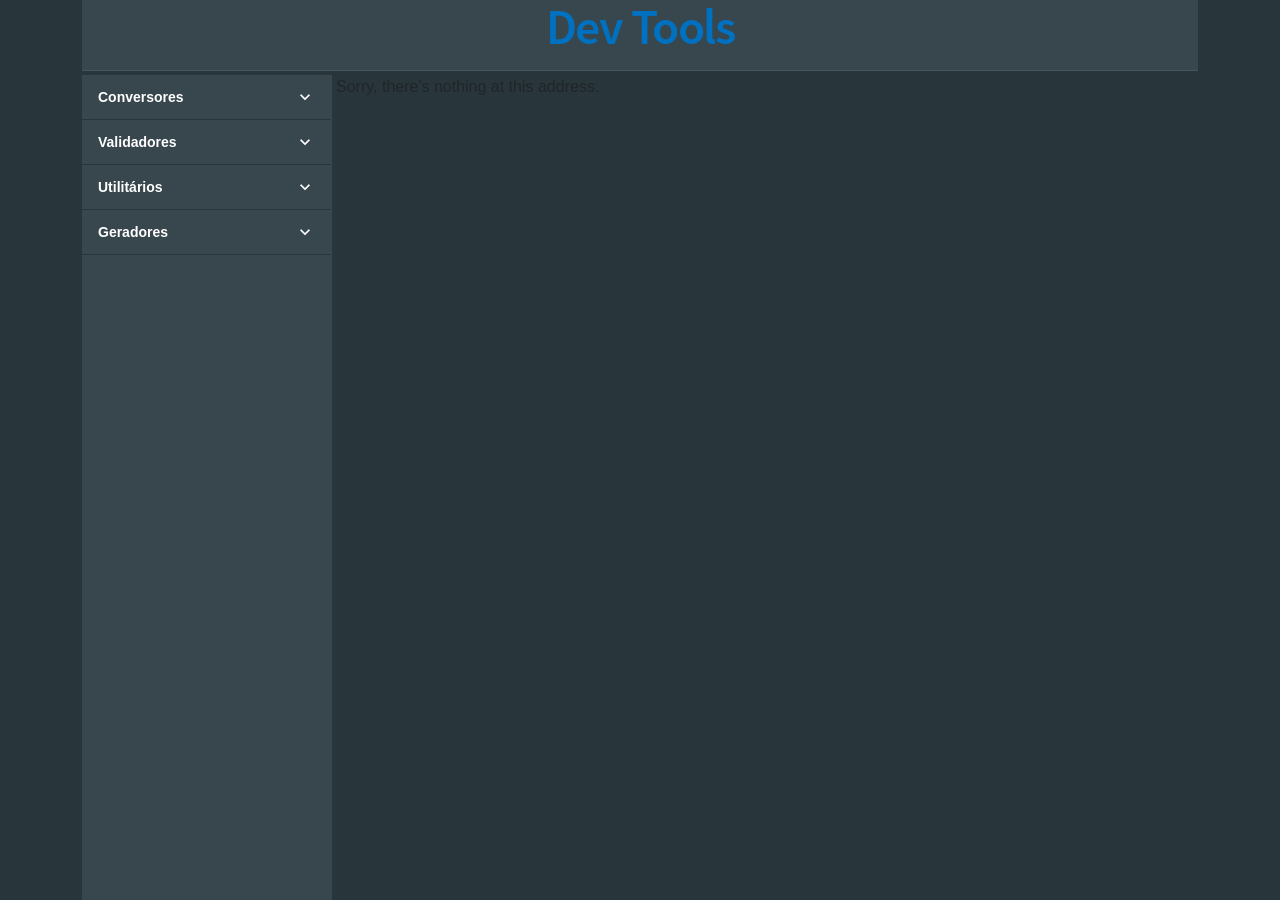
==== commit bfd317eb: "Update index.html" ====
--- a/index.html
+++ b/index.html
@@ -5,7 +5,7 @@
     <meta charset="utf-8" />
     <meta name="viewport" content="width=device-width, initial-scale=1.0, maximum-scale=1.0, user-scalable=no" />
     <title>DevTools</title>
-    <base href="/DevTools/" />
+    <base href="/" />
     <link href="css/bootstrap/bootstrap.min.css" rel="stylesheet" />
     <link href="css/app.css" rel="stylesheet" />
     <link rel="stylesheet" href="_content/Radzen.Blazor/css/dark-base.css">
--- a/DevTools.styles.css
+++ b/DevTools.styles.css
@@ -7,72 +7,3 @@
     width: 70%;
 }
 /* /Pages/IndexPage.razor.rz.scp.css */
-/* /Shared/NavMenu.razor.rz.scp.css */
-.navbar-toggler[b-7pzs71h6cp] {
-    background-color: rgba(255, 255, 255, 0.1);
-}
-
-.top-row[b-7pzs71h6cp] {
-    height: 3.5rem;
-    background-color: rgba(0,0,0,0.4);
-}
-
-.navbar-brand[b-7pzs71h6cp] {
-    font-size: 1.1rem;
-}
-
-.oi[b-7pzs71h6cp] {
-    width: 2rem;
-    font-size: 1.1rem;
-    vertical-align: text-top;
-    top: -2px;
-}
-
-.nav-item[b-7pzs71h6cp] {
-    font-size: 0.9rem;
-    padding-bottom: 0.5rem;
-}
-
-    .nav-item:first-of-type[b-7pzs71h6cp] {
-        padding-top: 1rem;
-    }
-
-    .nav-item:last-of-type[b-7pzs71h6cp] {
-        padding-bottom: 1rem;
-    }
-
-    .nav-item[b-7pzs71h6cp]  a {
-        color: #d7d7d7;
-        border-radius: 4px;
-        height: 3rem;
-        display: flex;
-        align-items: center;
-        line-height: 3rem;
-    }
-
-.nav-item[b-7pzs71h6cp]  a.active {
-    background-color: rgba(255,255,255,0.25);
-    color: white;
-}
-
-.nav-item[b-7pzs71h6cp]  a:hover {
-    background-color: rgba(255,255,255,0.1);
-    color: white;
-}
-
-@media (min-width: 641px) {
-    .navbar-toggler[b-7pzs71h6cp] {
-        display: none;
-    }
-
-    .collapse[b-7pzs71h6cp] {
-        /* Never collapse the sidebar for wide screens */
-        display: block;
-    }
-    
-    .nav-scrollable[b-7pzs71h6cp] {
-        /* Allow sidebar to scroll for tall menus */
-        height: calc(100vh - 3.5rem);
-        overflow-y: auto;
-    }
-}
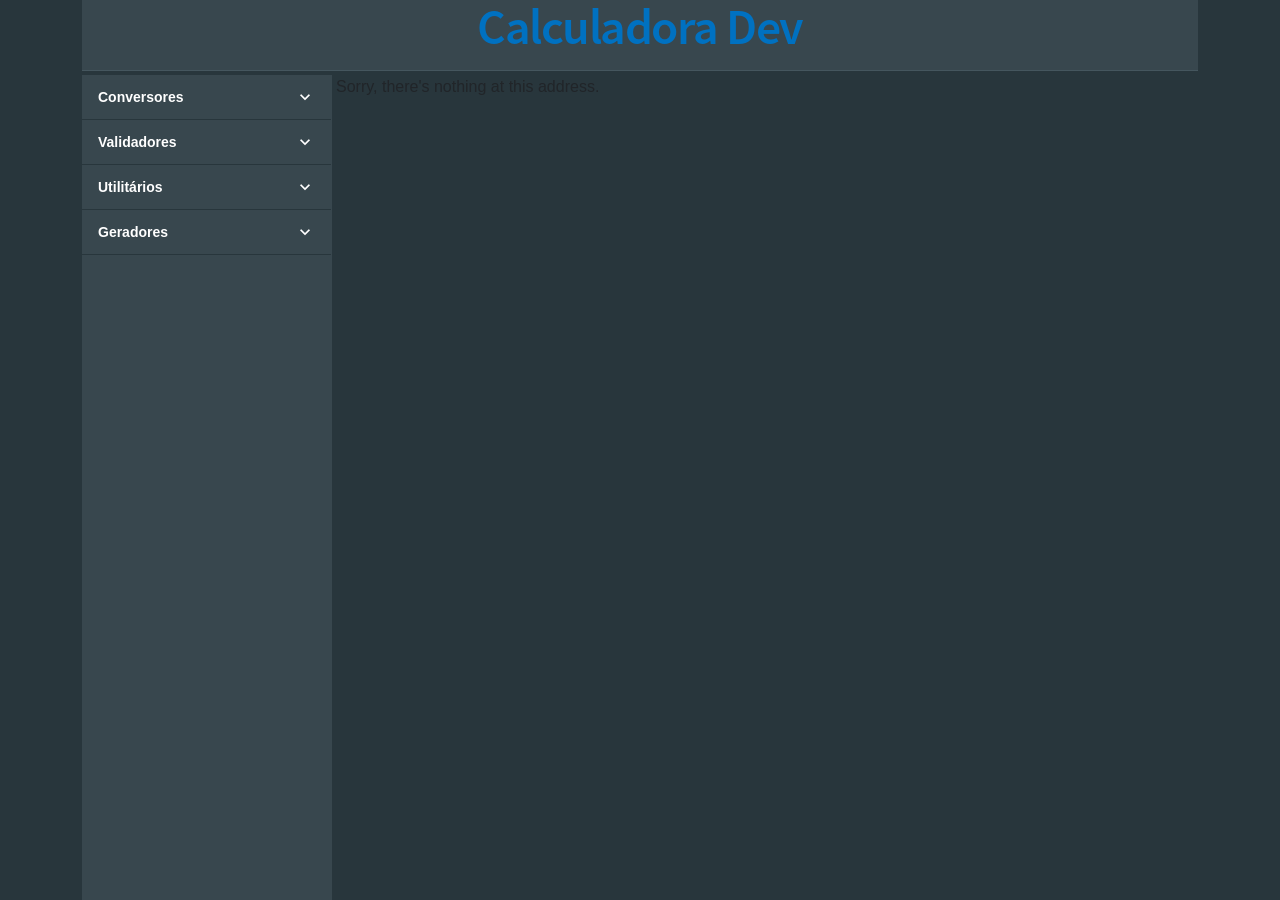
==== commit 55ec7f6d: "Deploying to gh-pages from @ LucasZottis/DevTools@bbcb6b109c4dbc045dbf9cbbf4ad3b60809fe30b 🚀" ====
--- a/index.html
+++ b/index.html
@@ -1,10 +1,10 @@
 <!DOCTYPE html>
-<html lang="en">
+<html lang="pt-br">
 
 <head>
     <meta charset="utf-8" />
     <meta name="viewport" content="width=device-width, initial-scale=1.0, maximum-scale=1.0, user-scalable=no" />
-    <title>DevTools</title>
+    <title>Calculadora Dev</title>
     <base href="/" />
     <link href="css/bootstrap/bootstrap.min.css" rel="stylesheet" />
     <link href="css/app.css" rel="stylesheet" />
--- a/DevTools.styles.css
+++ b/DevTools.styles.css
@@ -6,4 +6,5 @@
     margin: auto;
     width: 70%;
 }
+/* /Pages/BasePage.razor.rz.scp.css */
 /* /Pages/IndexPage.razor.rz.scp.css */
